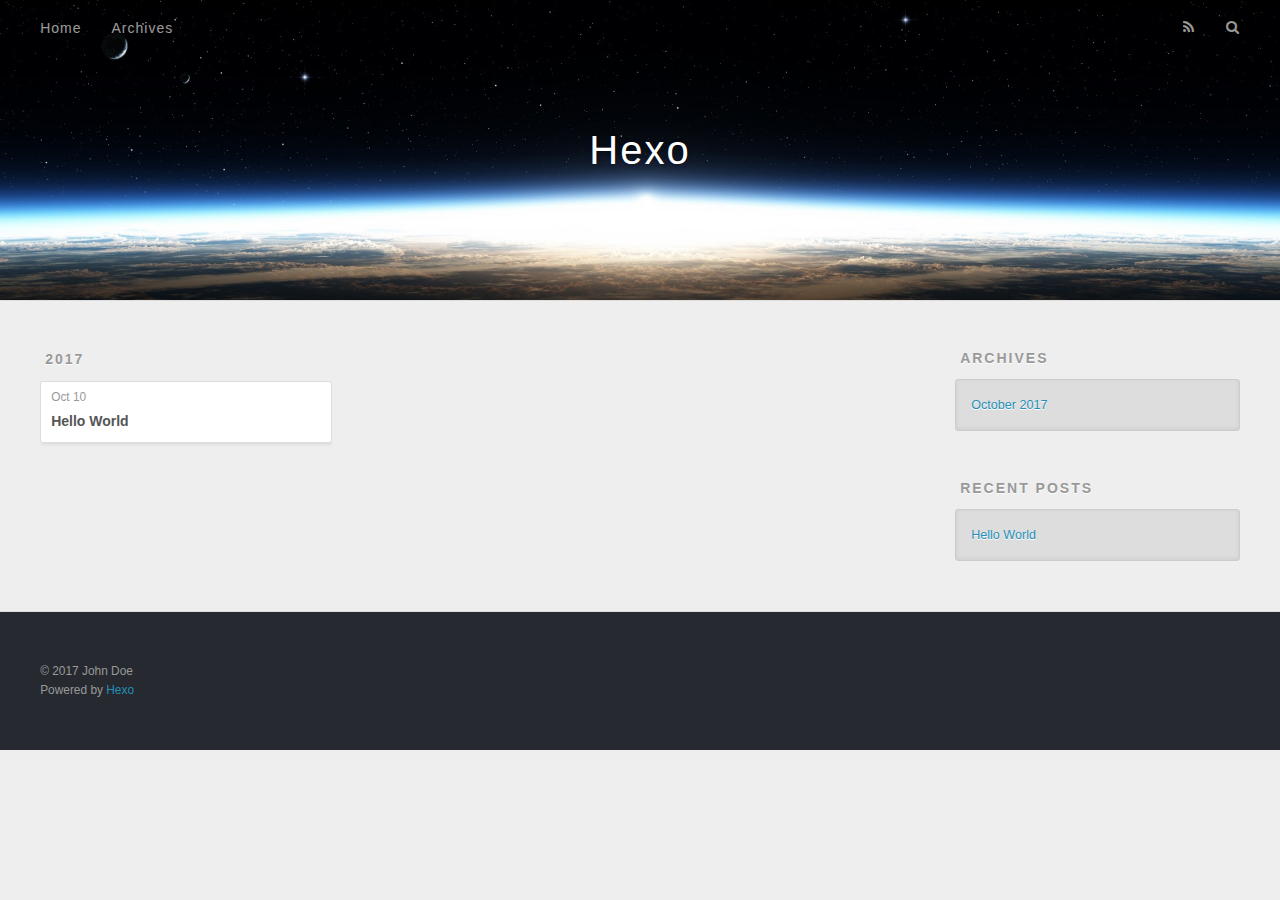
==== archives/index.html @ ac1eaf2f "Site updated: 2017-10-10 10:57:48" ====
<!DOCTYPE html>
<html>
<head>
  <meta charset="utf-8">
  
  <title>Archives | Hexo</title>
  <meta name="viewport" content="width=device-width, initial-scale=1, maximum-scale=1">
  <meta property="og:type" content="website">
<meta property="og:title" content="Hexo">
<meta property="og:url" content="http://yoursite.com/archives/index.html">
<meta property="og:site_name" content="Hexo">
<meta name="twitter:card" content="summary">
<meta name="twitter:title" content="Hexo">
  
    <link rel="alternate" href="/atom.xml" title="Hexo" type="application/atom+xml">
  
  
    <link rel="icon" href="/favicon.png">
  
  
    <link href="//fonts.googleapis.com/css?family=Source+Code+Pro" rel="stylesheet" type="text/css">
  
  <link rel="stylesheet" href="/css/style.css">
  

</head>

<body>
  <div id="container">
    <div id="wrap">
      <header id="header">
  <div id="banner"></div>
  <div id="header-outer" class="outer">
    <div id="header-title" class="inner">
      <h1 id="logo-wrap">
        <a href="/" id="logo">Hexo</a>
      </h1>
      
    </div>
    <div id="header-inner" class="inner">
      <nav id="main-nav">
        <a id="main-nav-toggle" class="nav-icon"></a>
        
          <a class="main-nav-link" href="/">Home</a>
        
          <a class="main-nav-link" href="/archives">Archives</a>
        
      </nav>
      <nav id="sub-nav">
        
          <a id="nav-rss-link" class="nav-icon" href="/atom.xml" title="RSS Feed"></a>
        
        <a id="nav-search-btn" class="nav-icon" title="Search"></a>
      </nav>
      <div id="search-form-wrap">
        <form action="//google.com/search" method="get" accept-charset="UTF-8" class="search-form"><input type="search" name="q" class="search-form-input" placeholder="Search"><button type="submit" class="search-form-submit">&#xF002;</button><input type="hidden" name="sitesearch" value="http://yoursite.com"></form>
      </div>
    </div>
  </div>
</header>
      <div class="outer">
        <section id="main">
  
  
    
    
      
      
      <section class="archives-wrap">
        <div class="archive-year-wrap">
          <a href="/archives/2017" class="archive-year">2017</a>
        </div>
        <div class="archives">
    
    <article class="archive-article archive-type-post">
  <div class="archive-article-inner">
    <header class="archive-article-header">
      <a href="/2017/10/10/hello-world/" class="archive-article-date">
  <time datetime="2017-10-10T02:53:43.000Z" itemprop="datePublished">Oct 10</time>
</a>
      
  
    <h1 itemprop="name">
      <a class="archive-article-title" href="/2017/10/10/hello-world/">Hello World</a>
    </h1>
  

    </header>
  </div>
</article>
  
  
    </div></section>
  

</section>
        
          <aside id="sidebar">
  
    

  
    

  
    
  
    
  <div class="widget-wrap">
    <h3 class="widget-title">Archives</h3>
    <div class="widget">
      <ul class="archive-list"><li class="archive-list-item"><a class="archive-list-link" href="/archives/2017/10/">October 2017</a></li></ul>
    </div>
  </div>


  
    
  <div class="widget-wrap">
    <h3 class="widget-title">Recent Posts</h3>
    <div class="widget">
      <ul>
        
          <li>
            <a href="/2017/10/10/hello-world/">Hello World</a>
          </li>
        
      </ul>
    </div>
  </div>

  
</aside>
        
      </div>
      <footer id="footer">
  
  <div class="outer">
    <div id="footer-info" class="inner">
      &copy; 2017 John Doe<br>
      Powered by <a href="http://hexo.io/" target="_blank">Hexo</a>
    </div>
  </div>
</footer>
    </div>
    <nav id="mobile-nav">
  
    <a href="/" class="mobile-nav-link">Home</a>
  
    <a href="/archives" class="mobile-nav-link">Archives</a>
  
</nav>
    

<script src="//ajax.googleapis.com/ajax/libs/jquery/2.0.3/jquery.min.js"></script>


  <link rel="stylesheet" href="/fancybox/jquery.fancybox.css">
  <script src="/fancybox/jquery.fancybox.pack.js"></script>


<script src="/js/script.js"></script>

  </div>
</body>
</html>
---- css/style.css ----
body {
  width: 100%;
}
body:before,
body:after {
  content: "";
  display: table;
}
body:after {
  clear: both;
}
html,
body,
div,
span,
applet,
object,
iframe,
h1,
h2,
h3,
h4,
h5,
h6,
p,
blockquote,
pre,
a,
abbr,
acronym,
address,
big,
cite,
code,
del,
dfn,
em,
img,
ins,
kbd,
q,
s,
samp,
small,
strike,
strong,
sub,
sup,
tt,
var,
dl,
dt,
dd,
ol,
ul,
li,
fieldset,
form,
label,
legend,
table,
caption,
tbody,
tfoot,
thead,
tr,
th,
td {
  margin: 0;
  padding: 0;
  border: 0;
  outline: 0;
  font-weight: inherit;
  font-style: inherit;
  font-family: inherit;
  font-size: 100%;
  vertical-align: baseline;
}
body {
  line-height: 1;
  color: #000;
  background: #fff;
}
ol,
ul {
  list-style: none;
}
table {
  border-collapse: separate;
  border-spacing: 0;
  vertical-align: middle;
}
caption,
th,
td {
  text-align: left;
  font-weight: normal;
  vertical-align: middle;
}
a img {
  border: none;
}
input,
button {
  margin: 0;
  padding: 0;
}
input::-moz-focus-inner,
button::-moz-focus-inner {
  border: 0;
  padding: 0;
}
@font-face {
  font-family: FontAwesome;
  font-style: normal;
  font-weight: normal;
  src: url("fonts/fontawesome-webfont.eot?v=#4.0.3");
  src: url("fonts/fontawesome-webfont.eot?#iefix&v=#4.0.3") format("embedded-opentype"), url("fonts/fontawesome-webfont.woff?v=#4.0.3") format("woff"), url("fonts/fontawesome-webfont.ttf?v=#4.0.3") format("truetype"), url("fonts/fontawesome-webfont.svg#fontawesomeregular?v=#4.0.3") format("svg");
}
html,
body,
#container {
  height: 100%;
}
body {
  background: #eee;
  font: 14px "Helvetica Neue", Helvetica, Arial, sans-serif;
  -webkit-text-size-adjust: 100%;
}
.outer {
  max-width: 1220px;
  margin: 0 auto;
  padding: 0 20px;
}
.outer:before,
.outer:after {
  content: "";
  display: table;
}
.outer:after {
  clear: both;
}
.inner {
  display: inline;
  float: left;
  width: 98.33333333333333%;
  margin: 0 0.833333333333333%;
}
.left,
.alignleft {
  float: left;
}
.right,
.alignright {
  float: right;
}
.clear {
  clear: both;
}
#container {
  position: relative;
}
.mobile-nav-on {
  overflow: hidden;
}
#wrap {
  height: 100%;
  width: 100%;
  position: absolute;
  top: 0;
  left: 0;
  -webkit-transition: 0.2s ease-out;
  -moz-transition: 0.2s ease-out;
  -ms-transition: 0.2s ease-out;
  transition: 0.2s ease-out;
  z-index: 1;
  background: #eee;
}
.mobile-nav-on #wrap {
  left: 280px;
}
@media screen and (min-width: 768px) {
  #main {
    display: inline;
    float: left;
    width: 73.33333333333333%;
    margin: 0 0.833333333333333%;
  }
}
.article-date,
.article-category-link,
.archive-year,
.widget-title {
  text-decoration: none;
  text-transform: uppercase;
  letter-spacing: 2px;
  color: #999;
  margin-bottom: 1em;
  margin-left: 5px;
  line-height: 1em;
  text-shadow: 0 1px #fff;
  font-weight: bold;
}
.article-inner,
.archive-article-inner {
  background: #fff;
  -webkit-box-shadow: 1px 2px 3px #ddd;
  box-shadow: 1px 2px 3px #ddd;
  border: 1px solid #ddd;
  border-radius: 3px;
}
.article-entry h1,
.widget h1 {
  font-size: 2em;
}
.article-entry h2,
.widget h2 {
  font-size: 1.5em;
}
.article-entry h3,
.widget h3 {
  font-size: 1.3em;
}
.article-entry h4,
.widget h4 {
  font-size: 1.2em;
}
.article-entry h5,
.widget h5 {
  font-size: 1em;
}
.article-entry h6,
.widget h6 {
  font-size: 1em;
  color: #999;
}
.article-entry hr,
.widget hr {
  border: 1px dashed #ddd;
}
.article-entry strong,
.widget strong {
  font-weight: bold;
}
.article-entry em,
.widget em,
.article-entry cite,
.widget cite {
  font-style: italic;
}
.article-entry sup,
.widget sup,
.article-entry sub,
.widget sub {
  font-size: 0.75em;
  line-height: 0;
  position: relative;
  vertical-align: baseline;
}
.article-entry sup,
.widget sup {
  top: -0.5em;
}
.article-entry sub,
.widget sub {
  bottom: -0.2em;
}
.article-entry small,
.widget small {
  font-size: 0.85em;
}
.article-entry acronym,
.widget acronym,
.article-entry abbr,
.widget abbr {
  border-bottom: 1px dotted;
}
.article-entry ul,
.widget ul,
.article-entry ol,
.widget ol,
.article-entry dl,
.widget dl {
  margin: 0 20px;
  line-height: 1.6em;
}
.article-entry ul ul,
.widget ul ul,
.article-entry ol ul,
.widget ol ul,
.article-entry ul ol,
.widget ul ol,
.article-entry ol ol,
.widget ol ol {
  margin-top: 0;
  margin-bottom: 0;
}
.article-entry ul,
.widget ul {
  list-style: disc;
}
.article-entry ol,
.widget ol {
  list-style: decimal;
}
.article-entry dt,
.widget dt {
  font-weight: bold;
}
#header {
  height: 300px;
  position: relative;
  border-bottom: 1px solid #ddd;
}
#header:before,
#header:after {
  content: "";
  position: absolute;
  left: 0;
  right: 0;
  height: 40px;
}
#header:before {
  top: 0;
  background: -webkit-linear-gradient(rgba(0,0,0,0.2), transparent);
  background: -moz-linear-gradient(rgba(0,0,0,0.2), transparent);
  background: -ms-linear-gradient(rgba(0,0,0,0.2), transparent);
  background: linear-gradient(rgba(0,0,0,0.2), transparent);
}
#header:after {
  bottom: 0;
  background: -webkit-linear-gradient(transparent, rgba(0,0,0,0.2));
  background: -moz-linear-gradient(transparent, rgba(0,0,0,0.2));
  background: -ms-linear-gradient(transparent, rgba(0,0,0,0.2));
  background: linear-gradient(transparent, rgba(0,0,0,0.2));
}
#header-outer {
  height: 100%;
  position: relative;
}
#header-inner {
  position: relative;
  overflow: hidden;
}
#banner {
  position: absolute;
  top: 0;
  left: 0;
  width: 100%;
  height: 100%;
  background: url("images/banner.jpg") center #000;
  -webkit-background-size: cover;
  -moz-background-size: cover;
  background-size: cover;
  z-index: -1;
}
#header-title {
  text-align: center;
  height: 40px;
  position: absolute;
  top: 50%;
  left: 0;
  margin-top: -20px;
}
#logo,
#subtitle {
  text-decoration: none;
  color: #fff;
  font-weight: 300;
  text-shadow: 0 1px 4px rgba(0,0,0,0.3);
}
#logo {
  font-size: 40px;
  line-height: 40px;
  letter-spacing: 2px;
}
#subtitle {
  font-size: 16px;
  line-height: 16px;
  letter-spacing: 1px;
}
#subtitle-wrap {
  margin-top: 16px;
}
#main-nav {
  float: left;
  margin-left: -15px;
}
.nav-icon,
.main-nav-link {
  float: left;
  color: #fff;
  opacity: 0.6;
  text-decoration: none;
  text-shadow: 0 1px rgba(0,0,0,0.2);
  -webkit-transition: opacity 0.2s;
  -moz-transition: opacity 0.2s;
  -ms-transition: opacity 0.2s;
  transition: opacity 0.2s;
  display: block;
  padding: 20px 15px;
}
.nav-icon:hover,
.main-nav-link:hover {
  opacity: 1;
}
.nav-icon {
  font-family: FontAwesome;
  text-align: center;
  font-size: 14px;
  width: 14px;
  height: 14px;
  padding: 20px 15px;
  position: relative;
  cursor: pointer;
}
.main-nav-link {
  font-weight: 300;
  letter-spacing: 1px;
}
@media screen and (max-width: 479px) {
  .main-nav-link {
    display: none;
  }
}
#main-nav-toggle {
  display: none;
}
#main-nav-toggle:before {
  content: "\f0c9";
}
@media screen and (max-width: 479px) {
  #main-nav-toggle {
    display: block;
  }
}
#sub-nav {
  float: right;
  margin-right: -15px;
}
#nav-rss-link:before {
  content: "\f09e";
}
#nav-search-btn:before {
  content: "\f002";
}
#search-form-wrap {
  position: absolute;
  top: 15px;
  width: 150px;
  height: 30px;
  right: -150px;
  opacity: 0;
  -webkit-transition: 0.2s ease-out;
  -moz-transition: 0.2s ease-out;
  -ms-transition: 0.2s ease-out;
  transition: 0.2s ease-out;
}
#search-form-wrap.on {
  opacity: 1;
  right: 0;
}
@media screen and (max-width: 479px) {
  #search-form-wrap {
    width: 100%;
    right: -100%;
  }
}
.search-form {
  position: absolute;
  top: 0;
  left: 0;
  right: 0;
  background: #fff;
  padding: 5px 15px;
  border-radius: 15px;
  -webkit-box-shadow: 0 0 10px rgba(0,0,0,0.3);
  box-shadow: 0 0 10px rgba(0,0,0,0.3);
}
.search-form-input {
  border: none;
  background: none;
  color: #555;
  width: 100%;
  font: 13px "Helvetica Neue", Helvetica, Arial, sans-serif;
  outline: none;
}
.search-form-input::-webkit-search-results-decoration,
.search-form-input::-webkit-search-cancel-button {
  -webkit-appearance: none;
}
.search-form-submit {
  position: absolute;
  top: 50%;
  right: 10px;
  margin-top: -7px;
  font: 13px FontAwesome;
  border: none;
  background: none;
  color: #bbb;
  cursor: pointer;
}
.search-form-submit:hover,
.search-form-submit:focus {
  color: #777;
}
.article {
  margin: 50px 0;
}
.article-inner {
  overflow: hidden;
}
.article-meta:before,
.article-meta:after {
  content: "";
  display: table;
}
.article-meta:after {
  clear: both;
}
.article-date {
  float: left;
}
.article-category {
  float: left;
  line-height: 1em;
  color: #ccc;
  text-shadow: 0 1px #fff;
  margin-left: 8px;
}
.article-category:before {
  content: "\2022";
}
.article-category-link {
  margin: 0 12px 1em;
}
.article-header {
  padding: 20px 20px 0;
}
.article-title {
  text-decoration: none;
  font-size: 2em;
  font-weight: bold;
  color: #555;
  line-height: 1.1em;
  -webkit-transition: color 0.2s;
  -moz-transition: color 0.2s;
  -ms-transition: color 0.2s;
  transition: color 0.2s;
}
a.article-title:hover {
  color: #258fb8;
}
.article-entry {
  color: #555;
  padding: 0 20px;
}
.article-entry:before,
.article-entry:after {
  content: "";
  display: table;
}
.article-entry:after {
  clear: both;
}
.article-entry p,
.article-entry table {
  line-height: 1.6em;
  margin: 1.6em 0;
}
.article-entry h1,
.article-entry h2,
.article-entry h3,
.article-entry h4,
.article-entry h5,
.article-entry h6 {
  font-weight: bold;
}
.article-entry h1,
.article-entry h2,
.article-entry h3,
.article-entry h4,
.article-entry h5,
.article-entry h6 {
  line-height: 1.1em;
  margin: 1.1em 0;
}
.article-entry a {
  color: #258fb8;
  text-decoration: none;
}
.article-entry a:hover {
  text-decoration: underline;
}
.article-entry ul,
.article-entry ol,
.article-entry dl {
  margin-top: 1.6em;
  margin-bottom: 1.6em;
}
.article-entry img,
.article-entry video {
  max-width: 100%;
  height: auto;
  display: block;
  margin: auto;
}
.article-entry iframe {
  border: none;
}
.article-entry table {
  width: 100%;
  border-collapse: collapse;
  border-spacing: 0;
}
.article-entry th {
  font-weight: bold;
  border-bottom: 3px solid #ddd;
  padding-bottom: 0.5em;
}
.article-entry td {
  border-bottom: 1px solid #ddd;
  padding: 10px 0;
}
.article-entry blockquote {
  font-family: Georgia, "Times New Roman", serif;
  font-size: 1.4em;
  margin: 1.6em 20px;
  text-align: center;
}
.article-entry blockquote footer {
  font-size: 14px;
  margin: 1.6em 0;
  font-family: "Helvetica Neue", Helvetica, Arial, sans-serif;
}
.article-entry blockquote footer cite:before {
  content: "—";
  padding: 0 0.5em;
}
.article-entry .pullquote {
  text-align: left;
  width: 45%;
  margin: 0;
}
.article-entry .pullquote.left {
  margin-left: 0.5em;
  margin-right: 1em;
}
.article-entry .pullquote.right {
  margin-right: 0.5em;
  margin-left: 1em;
}
.article-entry .caption {
  color: #999;
  display: block;
  font-size: 0.9em;
  margin-top: 0.5em;
  position: relative;
  text-align: center;
}
.article-entry .video-container {
  position: relative;
  padding-top: 56.25%;
  height: 0;
  overflow: hidden;
}
.article-entry .video-container iframe,
.article-entry .video-container object,
.article-entry .video-container embed {
  position: absolute;
  top: 0;
  left: 0;
  width: 100%;
  height: 100%;
  margin-top: 0;
}
.article-more-link a {
  display: inline-block;
  line-height: 1em;
  padding: 6px 15px;
  border-radius: 15px;
  background: #eee;
  color: #999;
  text-shadow: 0 1px #fff;
  text-decoration: none;
}
.article-more-link a:hover {
  background: #258fb8;
  color: #fff;
  text-decoration: none;
  text-shadow: 0 1px #1e7293;
}
.article-footer {
  font-size: 0.85em;
  line-height: 1.6em;
  border-top: 1px solid #ddd;
  padding-top: 1.6em;
  margin: 0 20px 20px;
}
.article-footer:before,
.article-footer:after {
  content: "";
  display: table;
}
.article-footer:after {
  clear: both;
}
.article-footer a {
  color: #999;
  text-decoration: none;
}
.article-footer a:hover {
  color: #555;
}
.article-tag-list-item {
  float: left;
  margin-right: 10px;
}
.article-tag-list-link:before {
  content: "#";
}
.article-comment-link {
  float: right;
}
.article-comment-link:before {
  content: "\f075";
  font-family: FontAwesome;
  padding-right: 8px;
}
.article-share-link {
  cursor: pointer;
  float: right;
  margin-left: 20px;
}
.article-share-link:before {
  content: "\f064";
  font-family: FontAwesome;
  padding-right: 6px;
}
#article-nav {
  position: relative;
}
#article-nav:before,
#article-nav:after {
  content: "";
  display: table;
}
#article-nav:after {
  clear: both;
}
@media screen and (min-width: 768px) {
  #article-nav {
    margin: 50px 0;
  }
  #article-nav:before {
    width: 8px;
    height: 8px;
    position: absolute;
    top: 50%;
    left: 50%;
    margin-top: -4px;
    margin-left: -4px;
    content: "";
    border-radius: 50%;
    background: #ddd;
    -webkit-box-shadow: 0 1px 2px #fff;
    box-shadow: 0 1px 2px #fff;
  }
}
.article-nav-link-wrap {
  text-decoration: none;
  text-shadow: 0 1px #fff;
  color: #999;
  -webkit-box-sizing: border-box;
  -moz-box-sizing: border-box;
  box-sizing: border-box;
  margin-top: 50px;
  text-align: center;
  display: block;
}
.article-nav-link-wrap:hover {
  color: #555;
}
@media screen and (min-width: 768px) {
  .article-nav-link-wrap {
    width: 50%;
    margin-top: 0;
  }
}
@media screen and (min-width: 768px) {
  #article-nav-newer {
    float: left;
    text-align: right;
    padding-right: 20px;
  }
}
@media screen and (min-width: 768px) {
  #article-nav-older {
    float: right;
    text-align: left;
    padding-left: 20px;
  }
}
.article-nav-caption {
  text-transform: uppercase;
  letter-spacing: 2px;
  color: #ddd;
  line-height: 1em;
  font-weight: bold;
}
#article-nav-newer .article-nav-caption {
  margin-right: -2px;
}
.article-nav-title {
  font-size: 0.85em;
  line-height: 1.6em;
  margin-top: 0.5em;
}
.article-share-box {
  position: absolute;
  display: none;
  background: #fff;
  -webkit-box-shadow: 1px 2px 10px rgba(0,0,0,0.2);
  box-shadow: 1px 2px 10px rgba(0,0,0,0.2);
  border-radius: 3px;
  margin-left: -145px;
  overflow: hidden;
  z-index: 1;
}
.article-share-box.on {
  display: block;
}
.article-share-input {
  width: 100%;
  background: none;
  -webkit-box-sizing: border-box;
  -moz-box-sizing: border-box;
  box-sizing: border-box;
  font: 14px "Helvetica Neue", Helvetica, Arial, sans-serif;
  padding: 0 15px;
  color: #555;
  outline: none;
  border: 1px solid #ddd;
  border-radius: 3px 3px 0 0;
  height: 36px;
  line-height: 36px;
}
.article-share-links {
  background: #eee;
}
.article-share-links:before,
.article-share-links:after {
  content: "";
  display: table;
}
.article-share-links:after {
  clear: both;
}
.article-share-twitter,
.article-share-facebook,
.article-share-pinterest,
.article-share-google {
  width: 50px;
  height: 36px;
  display: block;
  float: left;
  position: relative;
  color: #999;
  text-shadow: 0 1px #fff;
}
.article-share-twitter:before,
.article-share-facebook:before,
.article-share-pinterest:before,
.article-share-google:before {
  font-size: 20px;
  font-family: FontAwesome;
  width: 20px;
  height: 20px;
  position: absolute;
  top: 50%;
  left: 50%;
  margin-top: -10px;
  margin-left: -10px;
  text-align: center;
}
.article-share-twitter:hover,
.article-share-facebook:hover,
.article-share-pinterest:hover,
.article-share-google:hover {
  color: #fff;
}
.article-share-twitter:before {
  content: "\f099";
}
.article-share-twitter:hover {
  background: #00aced;
  text-shadow: 0 1px #008abe;
}
.article-share-facebook:before {
  content: "\f09a";
}
.article-share-facebook:hover {
  background: #3b5998;
  text-shadow: 0 1px #2f477a;
}
.article-share-pinterest:before {
  content: "\f0d2";
}
.article-share-pinterest:hover {
  background: #cb2027;
  text-shadow: 0 1px #a21a1f;
}
.article-share-google:before {
  content: "\f0d5";
}
.article-share-google:hover {
  background: #dd4b39;
  text-shadow: 0 1px #be3221;
}
.article-gallery {
  background: #000;
  position: relative;
}
.article-gallery-photos {
  position: relative;
  overflow: hidden;
}
.article-gallery-img {
  display: none;
  max-width: 100%;
}
.article-gallery-img:first-child {
  display: block;
}
.article-gallery-img.loaded {
  position: absolute;
  display: block;
}
.article-gallery-img img {
  display: block;
  max-width: 100%;
  margin: 0 auto;
}
#comments {
  background: #fff;
  -webkit-box-shadow: 1px 2px 3px #ddd;
  box-shadow: 1px 2px 3px #ddd;
  padding: 20px;
  border: 1px solid #ddd;
  border-radius: 3px;
  margin: 50px 0;
}
#comments a {
  color: #258fb8;
}
.archives-wrap {
  margin: 50px 0;
}
.archives:before,
.archives:after {
  content: "";
  display: table;
}
.archives:after {
  clear: both;
}
.archive-year-wrap {
  margin-bottom: 1em;
}
.archives {
  -webkit-column-gap: 10px;
  -moz-column-gap: 10px;
  column-gap: 10px;
}
@media screen and (min-width: 480px) and (max-width: 767px) {
  .archives {
    -webkit-column-count: 2;
    -moz-column-count: 2;
    column-count: 2;
  }
}
@media screen and (min-width: 768px) {
  .archives {
    -webkit-column-count: 3;
    -moz-column-count: 3;
    column-count: 3;
  }
}
.archive-article {
  -webkit-column-break-inside: avoid;
  page-break-inside: avoid;
  overflow: hidden;
  break-inside: avoid-column;
}
.archive-article-inner {
  padding: 10px;
  margin-bottom: 15px;
}
.archive-article-title {
  text-decoration: none;
  font-weight: bold;
  color: #555;
  -webkit-transition: color 0.2s;
  -moz-transition: color 0.2s;
  -ms-transition: color 0.2s;
  transition: color 0.2s;
  line-height: 1.6em;
}
.archive-article-title:hover {
  color: #258fb8;
}
.archive-article-footer {
  margin-top: 1em;
}
.archive-article-date {
  color: #999;
  text-decoration: none;
  font-size: 0.85em;
  line-height: 1em;
  margin-bottom: 0.5em;
  display: block;
}
#page-nav {
  margin: 50px auto;
  background: #fff;
  -webkit-box-shadow: 1px 2px 3px #ddd;
  box-shadow: 1px 2px 3px #ddd;
  border: 1px solid #ddd;
  border-radius: 3px;
  text-align: center;
  color: #999;
  overflow: hidden;
}
#page-nav:before,
#page-nav:after {
  content: "";
  display: table;
}
#page-nav:after {
  clear: both;
}
#page-nav a,
#page-nav span {
  padding: 10px 20px;
  line-height: 1;
  height: 2ex;
}
#page-nav a {
  color: #999;
  text-decoration: none;
}
#page-nav a:hover {
  background: #999;
  color: #fff;
}
#page-nav .prev {
  float: left;
}
#page-nav .next {
  float: right;
}
#page-nav .page-number {
  display: inline-block;
}
@media screen and (max-width: 479px) {
  #page-nav .page-number {
    display: none;
  }
}
#page-nav .current {
  color: #555;
  font-weight: bold;
}
#page-nav .space {
  color: #ddd;
}
#footer {
  background: #262a30;
  padding: 50px 0;
  border-top: 1px solid #ddd;
  color: #999;
}
#footer a {
  color: #258fb8;
  text-decoration: none;
}
#footer a:hover {
  text-decoration: underline;
}
#footer-info {
  line-height: 1.6em;
  font-size: 0.85em;
}
.article-entry pre,
.article-entry .highlight {
  background: #2d2d2d;
  margin: 0 -20px;
  padding: 15px 20px;
  border-style: solid;
  border-color: #ddd;
  border-width: 1px 0;
  overflow: auto;
  color: #ccc;
  line-height: 22.400000000000002px;
}
.article-entry .highlight .gutter pre,
.article-entry .gist .gist-file .gist-data .line-numbers {
  color: #666;
  font-size: 0.85em;
}
.article-entry pre,
.article-entry code {
  font-family: "Source Code Pro", Consolas, Monaco, Menlo, Consolas, monospace;
}
.article-entry code {
  background: #eee;
  text-shadow: 0 1px #fff;
  padding: 0 0.3em;
}
.article-entry pre code {
  background: none;
  text-shadow: none;
  padding: 0;
}
.article-entry .highlight pre {
  border: none;
  margin: 0;
  padding: 0;
}
.article-entry .highlight table {
  margin: 0;
  width: auto;
}
.article-entry .highlight td {
  border: none;
  padding: 0;
}
.article-entry .highlight figcaption {
  font-size: 0.85em;
  color: #999;
  line-height: 1em;
  margin-bottom: 1em;
}
.article-entry .highlight figcaption:before,
.article-entry .highlight figcaption:after {
  content: "";
  display: table;
}
.article-entry .highlight figcaption:after {
  clear: both;
}
.article-entry .highlight figcaption a {
  float: right;
}
.article-entry .highlight .gutter pre {
  text-align: right;
  padding-right: 20px;
}
.article-entry .highlight .line {
  height: 22.400000000000002px;
}
.article-entry .highlight .line.marked {
  background: #515151;
}
.article-entry .gist {
  margin: 0 -20px;
  border-style: solid;
  border-color: #ddd;
  border-width: 1px 0;
  background: #2d2d2d;
  padding: 15px 20px 15px 0;
}
.article-entry .gist .gist-file {
  border: none;
  font-family: "Source Code Pro", Consolas, Monaco, Menlo, Consolas, monospace;
  margin: 0;
}
.article-entry .gist .gist-file .gist-data {
  background: none;
  border: none;
}
.article-entry .gist .gist-file .gist-data .line-numbers {
  background: none;
  border: none;
  padding: 0 20px 0 0;
}
.article-entry .gist .gist-file .gist-data .line-data {
  padding: 0 !important;
}
.article-entry .gist .gist-file .highlight {
  margin: 0;
  padding: 0;
  border: none;
}
.article-entry .gist .gist-file .gist-meta {
  background: #2d2d2d;
  color: #999;
  font: 0.85em "Helvetica Neue", Helvetica, Arial, sans-serif;
  text-shadow: 0 0;
  padding: 0;
  margin-top: 1em;
  margin-left: 20px;
}
.article-entry .gist .gist-file .gist-meta a {
  color: #258fb8;
  font-weight: normal;
}
.article-entry .gist .gist-file .gist-meta a:hover {
  text-decoration: underline;
}
pre .comment,
pre .title {
  color: #999;
}
pre .variable,
pre .attribute,
pre .tag,
pre .regexp,
pre .ruby .constant,
pre .xml .tag .title,
pre .xml .pi,
pre .xml .doctype,
pre .html .doctype,
pre .css .id,
pre .css .class,
pre .css .pseudo {
  color: #f2777a;
}
pre .number,
pre .preprocessor,
pre .built_in,
pre .literal,
pre .params,
pre .constant {
  color: #f99157;
}
pre .class,
pre .ruby .class .title,
pre .css .rules .attribute {
  color: #9c9;
}
pre .string,
pre .value,
pre .inheritance,
pre .header,
pre .ruby .symbol,
pre .xml .cdata {
  color: #9c9;
}
pre .css .hexcolor {
  color: #6cc;
}
pre .function,
pre .python .decorator,
pre .python .title,
pre .ruby .function .title,
pre .ruby .title .keyword,
pre .perl .sub,
pre .javascript .title,
pre .coffeescript .title {
  color: #69c;
}
pre .keyword,
pre .javascript .function {
  color: #c9c;
}
@media screen and (max-width: 479px) {
  #mobile-nav {
    position: absolute;
    top: 0;
    left: 0;
    width: 280px;
    height: 100%;
    background: #191919;
    border-right: 1px solid #fff;
  }
}
@media screen and (max-width: 479px) {
  .mobile-nav-link {
    display: block;
    color: #999;
    text-decoration: none;
    padding: 15px 20px;
    font-weight: bold;
  }
  .mobile-nav-link:hover {
    color: #fff;
  }
}
@media screen and (min-width: 768px) {
  #sidebar {
    display: inline;
    float: left;
    width: 23.333333333333332%;
    margin: 0 0.833333333333333%;
  }
}
.widget-wrap {
  margin: 50px 0;
}
.widget {
  color: #777;
  text-shadow: 0 1px #fff;
  background: #ddd;
  -webkit-box-shadow: 0 -1px 4px #ccc inset;
  box-shadow: 0 -1px 4px #ccc inset;
  border: 1px solid #ccc;
  padding: 15px;
  border-radius: 3px;
}
.widget a {
  color: #258fb8;
  text-decoration: none;
}
.widget a:hover {
  text-decoration: underline;
}
.widget ul ul,
.widget ol ul,
.widget dl ul,
.widget ul ol,
.widget ol ol,
.widget dl ol,
.widget ul dl,
.widget ol dl,
.widget dl dl {
  margin-left: 15px;
  list-style: disc;
}
.widget {
  line-height: 1.6em;
  word-wrap: break-word;
  font-size: 0.9em;
}
.widget ul,
.widget ol {
  list-style: none;
  margin: 0;
}
.widget ul ul,
.widget ol ul,
.widget ul ol,
.widget ol ol {
  margin: 0 20px;
}
.widget ul ul,
.widget ol ul {
  list-style: disc;
}
.widget ul ol,
.widget ol ol {
  list-style: decimal;
}
.category-list-count,
.tag-list-count,
.archive-list-count {
  padding-left: 5px;
  color: #999;
  font-size: 0.85em;
}
.category-list-count:before,
.tag-list-count:before,
.archive-list-count:before {
  content: "(";
}
.category-list-count:after,
.tag-list-count:after,
.archive-list-count:after {
  content: ")";
}
.tagcloud a {
  margin-right: 5px;
  display: inline-block;
}
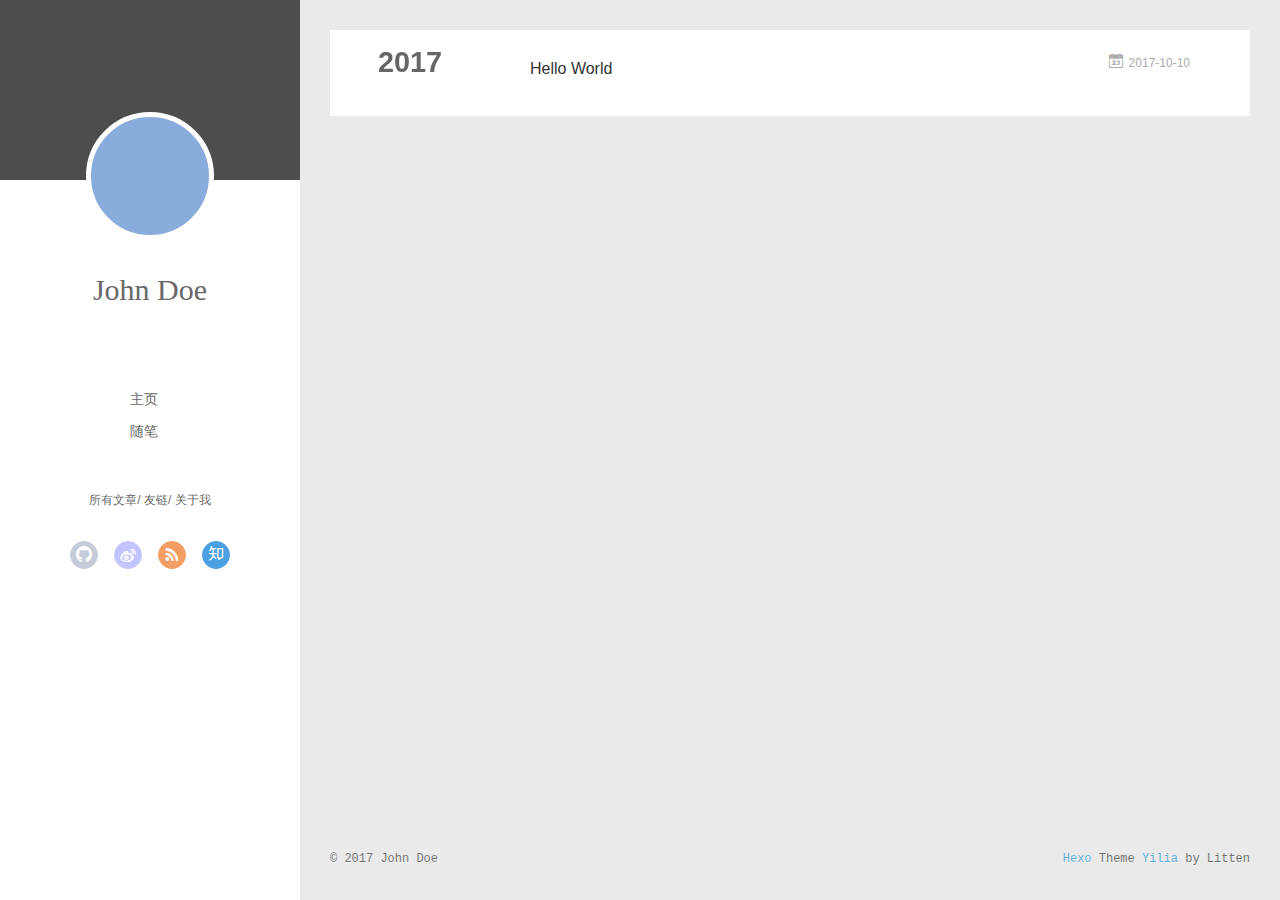
==== commit d884240c: "Site updated: 2017-10-10 11:09:12" ====
--- a/archives/index.html
+++ b/archives/index.html
@@ -3,6 +3,9 @@
 <head>
   <meta charset="utf-8">
   
+  <meta name="renderer" content="webkit">
+  <meta http-equiv="X-UA-Compatible" content="IE=edge" >
+  <link rel="dns-prefetch" href="http://yoursite.com">
   <title>Archives | Hexo</title>
   <meta name="viewport" content="width=device-width, initial-scale=1, maximum-scale=1">
   <meta property="og:type" content="website">
@@ -12,54 +15,141 @@
 <meta name="twitter:card" content="summary">
 <meta name="twitter:title" content="Hexo">
   
-    <link rel="alternate" href="/atom.xml" title="Hexo" type="application/atom+xml">
+    <link rel="alternative" href="/atom.xml" title="Hexo" type="application/atom+xml">
   
   
     <link rel="icon" href="/favicon.png">
   
-  
-    <link href="//fonts.googleapis.com/css?family=Source+Code+Pro" rel="stylesheet" type="text/css">
-  
-  <link rel="stylesheet" href="/css/style.css">
+  <link rel="stylesheet" type="text/css" href="/./main.507b3a.css">
+  <style type="text/css">
+  
+    #container.show {
+      background: linear-gradient(200deg,#a0cfe4,#e8c37e);
+    }
+  </style>
+  
+
   
 
 </head>
 
 <body>
-  <div id="container">
-    <div id="wrap">
-      <header id="header">
-  <div id="banner"></div>
-  <div id="header-outer" class="outer">
-    <div id="header-title" class="inner">
-      <h1 id="logo-wrap">
-        <a href="/" id="logo">Hexo</a>
-      </h1>
-      
+  <div id="container" q-class="show:isCtnShow">
+    <canvas id="anm-canvas" class="anm-canvas"></canvas>
+    <div class="left-col" q-class="show:isShow">
+      
+<div class="overlay" style="background: #4d4d4d"></div>
+<div class="intrude-less">
+	<header id="header" class="inner">
+		<a href="" class="profilepic">
+			<img src="" class="js-avatar">
+		</a>
+		<hgroup>
+		  <h1 class="header-author"><a href="">John Doe</a></h1>
+		</hgroup>
+		
+
+		<nav class="header-menu">
+			<ul>
+			
+				<li><a href="/">主页</a></li>
+	        
+				<li><a href="/tags/随笔/">随笔</a></li>
+	        
+			</ul>
+		</nav>
+		<nav class="header-smart-menu">
+    		
+    			
+    			<a q-on="click: openSlider(e, 'innerArchive')" href="javascript:void(0)">所有文章</a>
+    			
+            
+    			
+    			<a q-on="click: openSlider(e, 'friends')" href="javascript:void(0)">友链</a>
+    			
+            
+    			
+    			<a q-on="click: openSlider(e, 'aboutme')" href="javascript:void(0)">关于我</a>
+    			
+            
+		</nav>
+		<nav class="header-nav">
+			<div class="social">
+				
+					<a class="github" target="_blank" href="#" title="github"><i class="icon-github"></i></a>
+		        
+					<a class="weibo" target="_blank" href="#" title="weibo"><i class="icon-weibo"></i></a>
+		        
+					<a class="rss" target="_blank" href="#" title="rss"><i class="icon-rss"></i></a>
+		        
+					<a class="zhihu" target="_blank" href="#" title="zhihu"><i class="icon-zhihu"></i></a>
+		        
+			</div>
+		</nav>
+	</header>		
+</div>
+
     </div>
-    <div id="header-inner" class="inner">
-      <nav id="main-nav">
-        <a id="main-nav-toggle" class="nav-icon"></a>
-        
-          <a class="main-nav-link" href="/">Home</a>
-        
-          <a class="main-nav-link" href="/archives">Archives</a>
-        
-      </nav>
-      <nav id="sub-nav">
-        
-          <a id="nav-rss-link" class="nav-icon" href="/atom.xml" title="RSS Feed"></a>
-        
-        <a id="nav-search-btn" class="nav-icon" title="Search"></a>
-      </nav>
-      <div id="search-form-wrap">
-        <form action="//google.com/search" method="get" accept-charset="UTF-8" class="search-form"><input type="search" name="q" class="search-form-input" placeholder="Search"><button type="submit" class="search-form-submit">&#xF002;</button><input type="hidden" name="sitesearch" value="http://yoursite.com"></form>
-      </div>
-    </div>
-  </div>
-</header>
-      <div class="outer">
-        <section id="main">
+    <div class="mid-col" q-class="show:isShow,hide:isShow|isFalse">
+      
+<nav id="mobile-nav">
+  	<div class="overlay js-overlay" style="background: #4d4d4d"></div>
+	<div class="btnctn js-mobile-btnctn">
+  		<div class="slider-trigger list" q-on="click: openSlider(e)"><i class="icon icon-sort"></i></div>
+	</div>
+	<div class="intrude-less">
+		<header id="header" class="inner">
+			<div class="profilepic">
+				<img src="" class="js-avatar">
+			</div>
+			<hgroup>
+			  <h1 class="header-author js-header-author">John Doe</h1>
+			</hgroup>
+			
+			
+			
+				
+			
+				
+			
+			
+			
+			<nav class="header-nav">
+				<div class="social">
+					
+						<a class="github" target="_blank" href="#" title="github"><i class="icon-github"></i></a>
+			        
+						<a class="weibo" target="_blank" href="#" title="weibo"><i class="icon-weibo"></i></a>
+			        
+						<a class="rss" target="_blank" href="#" title="rss"><i class="icon-rss"></i></a>
+			        
+						<a class="zhihu" target="_blank" href="#" title="zhihu"><i class="icon-zhihu"></i></a>
+			        
+				</div>
+			</nav>
+
+			<nav class="header-menu js-header-menu">
+				<ul style="width: 50%">
+				
+				
+					<li style="width: 50%"><a href="/">主页</a></li>
+		        
+					<li style="width: 50%"><a href="/tags/随笔/">随笔</a></li>
+		        
+				</ul>
+			</nav>
+		</header>				
+	</div>
+	<div class="mobile-mask" style="display:none" q-show="isShow"></div>
+</nav>
+
+      <div id="wrapper" class="body-wrap">
+        <div class="menu-l">
+          <div class="canvas-wrap">
+            <canvas data-colors="#eaeaea" data-sectionHeight="100" data-contentId="js-content" id="myCanvas1" class="anm-canvas"></canvas>
+          </div>
+          <div id="js-content" class="content-ll">
+            
   
   
     
@@ -75,16 +165,24 @@
     <article class="archive-article archive-type-post">
   <div class="archive-article-inner">
     <header class="archive-article-header">
-      <a href="/2017/10/10/hello-world/" class="archive-article-date">
-  <time datetime="2017-10-10T02:53:43.000Z" itemprop="datePublished">Oct 10</time>
+      	<div class="article-meta">
+	      	<a href="/2017/10/10/hello-world/" class="archive-article-date">
+  	<time datetime="2017-10-10T02:53:43.000Z" itemprop="datePublished"><i class="icon-calendar icon"></i>2017-10-10</time>
 </a>
-      
+        </div>
+    	 
   
     <h1 itemprop="name">
       <a class="archive-article-title" href="/2017/10/10/hello-world/">Hello World</a>
     </h1>
   
 
+        <div class="article-info info-on-right">
+          
+          
+
+        </div>
+        <div class="clearfix"></div>
     </header>
   </div>
 </article>
@@ -93,74 +191,252 @@
     </div></section>
   
 
-</section>
-        
-          <aside id="sidebar">
-  
-    
-
-  
-    
-
-  
-    
-  
-    
-  <div class="widget-wrap">
-    <h3 class="widget-title">Archives</h3>
-    <div class="widget">
-      <ul class="archive-list"><li class="archive-list-item"><a class="archive-list-link" href="/archives/2017/10/">October 2017</a></li></ul>
-    </div>
-  </div>
-
-
-  
-    
-  <div class="widget-wrap">
-    <h3 class="widget-title">Recent Posts</h3>
-    <div class="widget">
-      <ul>
-        
-          <li>
-            <a href="/2017/10/10/hello-world/">Hello World</a>
-          </li>
-        
-      </ul>
-    </div>
-  </div>
-
-  
-</aside>
-        
+    
+
+
+          </div>
+        </div>
       </div>
       <footer id="footer">
-  
   <div class="outer">
-    <div id="footer-info" class="inner">
-      &copy; 2017 John Doe<br>
-      Powered by <a href="http://hexo.io/" target="_blank">Hexo</a>
+    <div id="footer-info">
+    	<div class="footer-left">
+    		&copy; 2017 John Doe
+    	</div>
+      	<div class="footer-right">
+      		<a href="http://hexo.io/" target="_blank">Hexo</a>  Theme <a href="https://github.com/litten/hexo-theme-yilia" target="_blank">Yilia</a> by Litten
+      	</div>
     </div>
   </div>
 </footer>
     </div>
-    <nav id="mobile-nav">
-  
-    <a href="/" class="mobile-nav-link">Home</a>
-  
-    <a href="/archives" class="mobile-nav-link">Archives</a>
-  
-</nav>
-    
-
-<script src="//ajax.googleapis.com/ajax/libs/jquery/2.0.3/jquery.min.js"></script>
-
-
-  <link rel="stylesheet" href="/fancybox/jquery.fancybox.css">
-  <script src="/fancybox/jquery.fancybox.pack.js"></script>
-
-
-<script src="/js/script.js"></script>
-
+    <script>
+	var yiliaConfig = {
+		mathjax: false,
+		isHome: false,
+		isPost: false,
+		isArchive: true,
+		isTag: false,
+		isCategory: false,
+		open_in_new: false,
+		toc_hide_index: true,
+		root: "/",
+		innerArchive: true,
+		showTags: false
+	}
+</script>
+
+<script>!function(t){function n(e){if(r[e])return r[e].exports;var i=r[e]={exports:{},id:e,loaded:!1};return t[e].call(i.exports,i,i.exports,n),i.loaded=!0,i.exports}var r={};n.m=t,n.c=r,n.p="./",n(0)}([function(t,n,r){r(195),t.exports=r(191)},function(t,n,r){var e=r(3),i=r(52),o=r(27),u=r(28),c=r(53),f="prototype",a=function(t,n,r){var s,l,h,v,p=t&a.F,d=t&a.G,y=t&a.S,g=t&a.P,b=t&a.B,m=d?e:y?e[n]||(e[n]={}):(e[n]||{})[f],x=d?i:i[n]||(i[n]={}),w=x[f]||(x[f]={});d&&(r=n);for(s in r)l=!p&&m&&void 0!==m[s],h=(l?m:r)[s],v=b&&l?c(h,e):g&&"function"==typeof h?c(Function.call,h):h,m&&u(m,s,h,t&a.U),x[s]!=h&&o(x,s,v),g&&w[s]!=h&&(w[s]=h)};e.core=i,a.F=1,a.G=2,a.S=4,a.P=8,a.B=16,a.W=32,a.U=64,a.R=128,t.exports=a},function(t,n,r){var e=r(6);t.exports=function(t){if(!e(t))throw TypeError(t+" is not an object!");return t}},function(t,n){var r=t.exports="undefined"!=typeof window&&window.Math==Math?window:"undefined"!=typeof self&&self.Math==Math?self:Function("return this")();"number"==typeof __g&&(__g=r)},function(t,n){t.exports=function(t){try{return!!t()}catch(t){return!0}}},function(t,n){var r=t.exports="undefined"!=typeof window&&window.Math==Math?window:"undefined"!=typeof self&&self.Math==Math?self:Function("return this")();"number"==typeof __g&&(__g=r)},function(t,n){t.exports=function(t){return"object"==typeof t?null!==t:"function"==typeof t}},function(t,n,r){var e=r(126)("wks"),i=r(76),o=r(3).Symbol,u="function"==typeof o;(t.exports=function(t){return e[t]||(e[t]=u&&o[t]||(u?o:i)("Symbol."+t))}).store=e},function(t,n){var r={}.hasOwnProperty;t.exports=function(t,n){return r.call(t,n)}},function(t,n,r){var e=r(94),i=r(33);t.exports=function(t){return e(i(t))}},function(t,n,r){t.exports=!r(4)(function(){return 7!=Object.defineProperty({},"a",{get:function(){return 7}}).a})},function(t,n,r){var e=r(2),i=r(167),o=r(50),u=Object.defineProperty;n.f=r(10)?Object.defineProperty:function(t,n,r){if(e(t),n=o(n,!0),e(r),i)try{return u(t,n,r)}catch(t){}if("get"in r||"set"in r)throw TypeError("Accessors not supported!");return"value"in r&&(t[n]=r.value),t}},function(t,n,r){t.exports=!r(18)(function(){return 7!=Object.defineProperty({},"a",{get:function(){return 7}}).a})},function(t,n,r){var e=r(14),i=r(22);t.exports=r(12)?function(t,n,r){return e.f(t,n,i(1,r))}:function(t,n,r){return t[n]=r,t}},function(t,n,r){var e=r(20),i=r(58),o=r(42),u=Object.defineProperty;n.f=r(12)?Object.defineProperty:function(t,n,r){if(e(t),n=o(n,!0),e(r),i)try{return u(t,n,r)}catch(t){}if("get"in r||"set"in r)throw TypeError("Accessors not supported!");return"value"in r&&(t[n]=r.value),t}},function(t,n,r){var e=r(40)("wks"),i=r(23),o=r(5).Symbol,u="function"==typeof o;(t.exports=function(t){return e[t]||(e[t]=u&&o[t]||(u?o:i)("Symbol."+t))}).store=e},function(t,n,r){var e=r(67),i=Math.min;t.exports=function(t){return t>0?i(e(t),9007199254740991):0}},function(t,n,r){var e=r(46);t.exports=function(t){return Object(e(t))}},function(t,n){t.exports=function(t){try{return!!t()}catch(t){return!0}}},function(t,n,r){var e=r(63),i=r(34);t.exports=Object.keys||function(t){return e(t,i)}},function(t,n,r){var e=r(21);t.exports=function(t){if(!e(t))throw TypeError(t+" is not an object!");return t}},function(t,n){t.exports=function(t){return"object"==typeof t?null!==t:"function"==typeof t}},function(t,n){t.exports=function(t,n){return{enumerable:!(1&t),configurable:!(2&t),writable:!(4&t),value:n}}},function(t,n){var r=0,e=Math.random();t.exports=function(t){return"Symbol(".concat(void 0===t?"":t,")_",(++r+e).toString(36))}},function(t,n){var r={}.hasOwnProperty;t.exports=function(t,n){return r.call(t,n)}},function(t,n){var r=t.exports={version:"2.4.0"};"number"==typeof __e&&(__e=r)},function(t,n){t.exports=function(t){if("function"!=typeof t)throw TypeError(t+" is not a function!");return t}},function(t,n,r){var e=r(11),i=r(66);t.exports=r(10)?function(t,n,r){return e.f(t,n,i(1,r))}:function(t,n,r){return t[n]=r,t}},function(t,n,r){var e=r(3),i=r(27),o=r(24),u=r(76)("src"),c="toString",f=Function[c],a=(""+f).split(c);r(52).inspectSource=function(t){return f.call(t)},(t.exports=function(t,n,r,c){var f="function"==typeof r;f&&(o(r,"name")||i(r,"name",n)),t[n]!==r&&(f&&(o(r,u)||i(r,u,t[n]?""+t[n]:a.join(String(n)))),t===e?t[n]=r:c?t[n]?t[n]=r:i(t,n,r):(delete t[n],i(t,n,r)))})(Function.prototype,c,function(){return"function"==typeof this&&this[u]||f.call(this)})},function(t,n,r){var e=r(1),i=r(4),o=r(46),u=function(t,n,r,e){var i=String(o(t)),u="<"+n;return""!==r&&(u+=" "+r+'="'+String(e).replace(/"/g,"&quot;")+'"'),u+">"+i+"</"+n+">"};t.exports=function(t,n){var r={};r[t]=n(u),e(e.P+e.F*i(function(){var n=""[t]('"');return n!==n.toLowerCase()||n.split('"').length>3}),"String",r)}},function(t,n,r){var e=r(115),i=r(46);t.exports=function(t){return e(i(t))}},function(t,n,r){var e=r(116),i=r(66),o=r(30),u=r(50),c=r(24),f=r(167),a=Object.getOwnPropertyDescriptor;n.f=r(10)?a:function(t,n){if(t=o(t),n=u(n,!0),f)try{return a(t,n)}catch(t){}if(c(t,n))return i(!e.f.call(t,n),t[n])}},function(t,n,r){var e=r(24),i=r(17),o=r(145)("IE_PROTO"),u=Object.prototype;t.exports=Object.getPrototypeOf||function(t){return t=i(t),e(t,o)?t[o]:"function"==typeof t.constructor&&t instanceof t.constructor?t.constructor.prototype:t instanceof Object?u:null}},function(t,n){t.exports=function(t){if(void 0==t)throw TypeError("Can't call method on  "+t);return t}},function(t,n){t.exports="constructor,hasOwnProperty,isPrototypeOf,propertyIsEnumerable,toLocaleString,toString,valueOf".split(",")},function(t,n){t.exports={}},function(t,n){t.exports=!0},function(t,n){n.f={}.propertyIsEnumerable},function(t,n,r){var e=r(14).f,i=r(8),o=r(15)("toStringTag");t.exports=function(t,n,r){t&&!i(t=r?t:t.prototype,o)&&e(t,o,{configurable:!0,value:n})}},function(t,n,r){var e=r(40)("keys"),i=r(23);t.exports=function(t){return e[t]||(e[t]=i(t))}},function(t,n,r){var e=r(5),i="__core-js_shared__",o=e[i]||(e[i]={});t.exports=function(t){return o[t]||(o[t]={})}},function(t,n){var r=Math.ceil,e=Math.floor;t.exports=function(t){return isNaN(t=+t)?0:(t>0?e:r)(t)}},function(t,n,r){var e=r(21);t.exports=function(t,n){if(!e(t))return t;var r,i;if(n&&"function"==typeof(r=t.toString)&&!e(i=r.call(t)))return i;if("function"==typeof(r=t.valueOf)&&!e(i=r.call(t)))return i;if(!n&&"function"==typeof(r=t.toString)&&!e(i=r.call(t)))return i;throw TypeError("Can't convert object to primitive value")}},function(t,n,r){var e=r(5),i=r(25),o=r(36),u=r(44),c=r(14).f;t.exports=function(t){var n=i.Symbol||(i.Symbol=o?{}:e.Symbol||{});"_"==t.charAt(0)||t in n||c(n,t,{value:u.f(t)})}},function(t,n,r){n.f=r(15)},function(t,n){var r={}.toString;t.exports=function(t){return r.call(t).slice(8,-1)}},function(t,n){t.exports=function(t){if(void 0==t)throw TypeError("Can't call method on  "+t);return t}},function(t,n,r){var e=r(4);t.exports=function(t,n){return!!t&&e(function(){n?t.call(null,function(){},1):t.call(null)})}},function(t,n,r){var e=r(53),i=r(115),o=r(17),u=r(16),c=r(203);t.exports=function(t,n){var r=1==t,f=2==t,a=3==t,s=4==t,l=6==t,h=5==t||l,v=n||c;return function(n,c,p){for(var d,y,g=o(n),b=i(g),m=e(c,p,3),x=u(b.length),w=0,S=r?v(n,x):f?v(n,0):void 0;x>w;w++)if((h||w in b)&&(d=b[w],y=m(d,w,g),t))if(r)S[w]=y;else if(y)switch(t){case 3:return!0;case 5:return d;case 6:return w;case 2:S.push(d)}else if(s)return!1;return l?-1:a||s?s:S}}},function(t,n,r){var e=r(1),i=r(52),o=r(4);t.exports=function(t,n){var r=(i.Object||{})[t]||Object[t],u={};u[t]=n(r),e(e.S+e.F*o(function(){r(1)}),"Object",u)}},function(t,n,r){var e=r(6);t.exports=function(t,n){if(!e(t))return t;var r,i;if(n&&"function"==typeof(r=t.toString)&&!e(i=r.call(t)))return i;if("function"==typeof(r=t.valueOf)&&!e(i=r.call(t)))return i;if(!n&&"function"==typeof(r=t.toString)&&!e(i=r.call(t)))return i;throw TypeError("Can't convert object to primitive value")}},function(t,n,r){var e=r(5),i=r(25),o=r(91),u=r(13),c="prototype",f=function(t,n,r){var a,s,l,h=t&f.F,v=t&f.G,p=t&f.S,d=t&f.P,y=t&f.B,g=t&f.W,b=v?i:i[n]||(i[n]={}),m=b[c],x=v?e:p?e[n]:(e[n]||{})[c];v&&(r=n);for(a in r)(s=!h&&x&&void 0!==x[a])&&a in b||(l=s?x[a]:r[a],b[a]=v&&"function"!=typeof x[a]?r[a]:y&&s?o(l,e):g&&x[a]==l?function(t){var n=function(n,r,e){if(this instanceof t){switch(arguments.length){case 0:return new t;case 1:return new t(n);case 2:return new t(n,r)}return new t(n,r,e)}return t.apply(this,arguments)};return n[c]=t[c],n}(l):d&&"function"==typeof l?o(Function.call,l):l,d&&((b.virtual||(b.virtual={}))[a]=l,t&f.R&&m&&!m[a]&&u(m,a,l)))};f.F=1,f.G=2,f.S=4,f.P=8,f.B=16,f.W=32,f.U=64,f.R=128,t.exports=f},function(t,n){var r=t.exports={version:"2.4.0"};"number"==typeof __e&&(__e=r)},function(t,n,r){var e=r(26);t.exports=function(t,n,r){if(e(t),void 0===n)return t;switch(r){case 1:return function(r){return t.call(n,r)};case 2:return function(r,e){return t.call(n,r,e)};case 3:return function(r,e,i){return t.call(n,r,e,i)}}return function(){return t.apply(n,arguments)}}},function(t,n,r){var e=r(183),i=r(1),o=r(126)("metadata"),u=o.store||(o.store=new(r(186))),c=function(t,n,r){var i=u.get(t);if(!i){if(!r)return;u.set(t,i=new e)}var o=i.get(n);if(!o){if(!r)return;i.set(n,o=new e)}return o},f=function(t,n,r){var e=c(n,r,!1);return void 0!==e&&e.has(t)},a=function(t,n,r){var e=c(n,r,!1);return void 0===e?void 0:e.get(t)},s=function(t,n,r,e){c(r,e,!0).set(t,n)},l=function(t,n){var r=c(t,n,!1),e=[];return r&&r.forEach(function(t,n){e.push(n)}),e},h=function(t){return void 0===t||"symbol"==typeof t?t:String(t)},v=function(t){i(i.S,"Reflect",t)};t.exports={store:u,map:c,has:f,get:a,set:s,keys:l,key:h,exp:v}},function(t,n,r){"use strict";if(r(10)){var e=r(69),i=r(3),o=r(4),u=r(1),c=r(127),f=r(152),a=r(53),s=r(68),l=r(66),h=r(27),v=r(73),p=r(67),d=r(16),y=r(75),g=r(50),b=r(24),m=r(180),x=r(114),w=r(6),S=r(17),_=r(137),O=r(70),E=r(32),P=r(71).f,j=r(154),F=r(76),M=r(7),A=r(48),N=r(117),T=r(146),I=r(155),k=r(80),L=r(123),R=r(74),C=r(130),W=r(160),D=r(11),U=r(31),G=D.f,B=U.f,V=i.RangeError,z=i.TypeError,q=i.Uint8Array,K="ArrayBuffer",Y="Shared"+K,J="BYTES_PER_ELEMENT",H="prototype",$=Array[H],X=f.ArrayBuffer,Q=f.DataView,Z=A(0),tt=A(2),nt=A(3),rt=A(4),et=A(5),it=A(6),ot=N(!0),ut=N(!1),ct=I.values,ft=I.keys,at=I.entries,st=$.lastIndexOf,lt=$.reduce,ht=$.reduceRight,vt=$.join,pt=$.sort,dt=$.slice,yt=$.toString,gt=$.toLocaleString,bt=M("iterator"),mt=M("toStringTag"),xt=F("typed_constructor"),wt=F("def_constructor"),St=c.CONSTR,_t=c.TYPED,Ot=c.VIEW,Et="Wrong length!",Pt=A(1,function(t,n){return Tt(T(t,t[wt]),n)}),jt=o(function(){return 1===new q(new Uint16Array([1]).buffer)[0]}),Ft=!!q&&!!q[H].set&&o(function(){new q(1).set({})}),Mt=function(t,n){if(void 0===t)throw z(Et);var r=+t,e=d(t);if(n&&!m(r,e))throw V(Et);return e},At=function(t,n){var r=p(t);if(r<0||r%n)throw V("Wrong offset!");return r},Nt=function(t){if(w(t)&&_t in t)return t;throw z(t+" is not a typed array!")},Tt=function(t,n){if(!(w(t)&&xt in t))throw z("It is not a typed array constructor!");return new t(n)},It=function(t,n){return kt(T(t,t[wt]),n)},kt=function(t,n){for(var r=0,e=n.length,i=Tt(t,e);e>r;)i[r]=n[r++];return i},Lt=function(t,n,r){G(t,n,{get:function(){return this._d[r]}})},Rt=function(t){var n,r,e,i,o,u,c=S(t),f=arguments.length,s=f>1?arguments[1]:void 0,l=void 0!==s,h=j(c);if(void 0!=h&&!_(h)){for(u=h.call(c),e=[],n=0;!(o=u.next()).done;n++)e.push(o.value);c=e}for(l&&f>2&&(s=a(s,arguments[2],2)),n=0,r=d(c.length),i=Tt(this,r);r>n;n++)i[n]=l?s(c[n],n):c[n];return i},Ct=function(){for(var t=0,n=arguments.length,r=Tt(this,n);n>t;)r[t]=arguments[t++];return r},Wt=!!q&&o(function(){gt.call(new q(1))}),Dt=function(){return gt.apply(Wt?dt.call(Nt(this)):Nt(this),arguments)},Ut={copyWithin:function(t,n){return W.call(Nt(this),t,n,arguments.length>2?arguments[2]:void 0)},every:function(t){return rt(Nt(this),t,arguments.length>1?arguments[1]:void 0)},fill:function(t){return C.apply(Nt(this),arguments)},filter:function(t){return It(this,tt(Nt(this),t,arguments.length>1?arguments[1]:void 0))},find:function(t){return et(Nt(this),t,arguments.length>1?arguments[1]:void 0)},findIndex:function(t){return it(Nt(this),t,arguments.length>1?arguments[1]:void 0)},forEach:function(t){Z(Nt(this),t,arguments.length>1?arguments[1]:void 0)},indexOf:function(t){return ut(Nt(this),t,arguments.length>1?arguments[1]:void 0)},includes:function(t){return ot(Nt(this),t,arguments.length>1?arguments[1]:void 0)},join:function(t){return vt.apply(Nt(this),arguments)},lastIndexOf:function(t){return st.apply(Nt(this),arguments)},map:function(t){return Pt(Nt(this),t,arguments.length>1?arguments[1]:void 0)},reduce:function(t){return lt.apply(Nt(this),arguments)},reduceRight:function(t){return ht.apply(Nt(this),arguments)},reverse:function(){for(var t,n=this,r=Nt(n).length,e=Math.floor(r/2),i=0;i<e;)t=n[i],n[i++]=n[--r],n[r]=t;return n},some:function(t){return nt(Nt(this),t,arguments.length>1?arguments[1]:void 0)},sort:function(t){return pt.call(Nt(this),t)},subarray:function(t,n){var r=Nt(this),e=r.length,i=y(t,e);return new(T(r,r[wt]))(r.buffer,r.byteOffset+i*r.BYTES_PER_ELEMENT,d((void 0===n?e:y(n,e))-i))}},Gt=function(t,n){return It(this,dt.call(Nt(this),t,n))},Bt=function(t){Nt(this);var n=At(arguments[1],1),r=this.length,e=S(t),i=d(e.length),o=0;if(i+n>r)throw V(Et);for(;o<i;)this[n+o]=e[o++]},Vt={entries:function(){return at.call(Nt(this))},keys:function(){return ft.call(Nt(this))},values:function(){return ct.call(Nt(this))}},zt=function(t,n){return w(t)&&t[_t]&&"symbol"!=typeof n&&n in t&&String(+n)==String(n)},qt=function(t,n){return zt(t,n=g(n,!0))?l(2,t[n]):B(t,n)},Kt=function(t,n,r){return!(zt(t,n=g(n,!0))&&w(r)&&b(r,"value"))||b(r,"get")||b(r,"set")||r.configurable||b(r,"writable")&&!r.writable||b(r,"enumerable")&&!r.enumerable?G(t,n,r):(t[n]=r.value,t)};St||(U.f=qt,D.f=Kt),u(u.S+u.F*!St,"Object",{getOwnPropertyDescriptor:qt,defineProperty:Kt}),o(function(){yt.call({})})&&(yt=gt=function(){return vt.call(this)});var Yt=v({},Ut);v(Yt,Vt),h(Yt,bt,Vt.values),v(Yt,{slice:Gt,set:Bt,constructor:function(){},toString:yt,toLocaleString:Dt}),Lt(Yt,"buffer","b"),Lt(Yt,"byteOffset","o"),Lt(Yt,"byteLength","l"),Lt(Yt,"length","e"),G(Yt,mt,{get:function(){return this[_t]}}),t.exports=function(t,n,r,f){f=!!f;var a=t+(f?"Clamped":"")+"Array",l="Uint8Array"!=a,v="get"+t,p="set"+t,y=i[a],g=y||{},b=y&&E(y),m=!y||!c.ABV,S={},_=y&&y[H],j=function(t,r){var e=t._d;return e.v[v](r*n+e.o,jt)},F=function(t,r,e){var i=t._d;f&&(e=(e=Math.round(e))<0?0:e>255?255:255&e),i.v[p](r*n+i.o,e,jt)},M=function(t,n){G(t,n,{get:function(){return j(this,n)},set:function(t){return F(this,n,t)},enumerable:!0})};m?(y=r(function(t,r,e,i){s(t,y,a,"_d");var o,u,c,f,l=0,v=0;if(w(r)){if(!(r instanceof X||(f=x(r))==K||f==Y))return _t in r?kt(y,r):Rt.call(y,r);o=r,v=At(e,n);var p=r.byteLength;if(void 0===i){if(p%n)throw V(Et);if((u=p-v)<0)throw V(Et)}else if((u=d(i)*n)+v>p)throw V(Et);c=u/n}else c=Mt(r,!0),u=c*n,o=new X(u);for(h(t,"_d",{b:o,o:v,l:u,e:c,v:new Q(o)});l<c;)M(t,l++)}),_=y[H]=O(Yt),h(_,"constructor",y)):L(function(t){new y(null),new y(t)},!0)||(y=r(function(t,r,e,i){s(t,y,a);var o;return w(r)?r instanceof X||(o=x(r))==K||o==Y?void 0!==i?new g(r,At(e,n),i):void 0!==e?new g(r,At(e,n)):new g(r):_t in r?kt(y,r):Rt.call(y,r):new g(Mt(r,l))}),Z(b!==Function.prototype?P(g).concat(P(b)):P(g),function(t){t in y||h(y,t,g[t])}),y[H]=_,e||(_.constructor=y));var A=_[bt],N=!!A&&("values"==A.name||void 0==A.name),T=Vt.values;h(y,xt,!0),h(_,_t,a),h(_,Ot,!0),h(_,wt,y),(f?new y(1)[mt]==a:mt in _)||G(_,mt,{get:function(){return a}}),S[a]=y,u(u.G+u.W+u.F*(y!=g),S),u(u.S,a,{BYTES_PER_ELEMENT:n,from:Rt,of:Ct}),J in _||h(_,J,n),u(u.P,a,Ut),R(a),u(u.P+u.F*Ft,a,{set:Bt}),u(u.P+u.F*!N,a,Vt),u(u.P+u.F*(_.toString!=yt),a,{toString:yt}),u(u.P+u.F*o(function(){new y(1).slice()}),a,{slice:Gt}),u(u.P+u.F*(o(function(){return[1,2].toLocaleString()!=new y([1,2]).toLocaleString()})||!o(function(){_.toLocaleString.call([1,2])})),a,{toLocaleString:Dt}),k[a]=N?A:T,e||N||h(_,bt,T)}}else t.exports=function(){}},function(t,n){var r={}.toString;t.exports=function(t){return r.call(t).slice(8,-1)}},function(t,n,r){var e=r(21),i=r(5).document,o=e(i)&&e(i.createElement);t.exports=function(t){return o?i.createElement(t):{}}},function(t,n,r){t.exports=!r(12)&&!r(18)(function(){return 7!=Object.defineProperty(r(57)("div"),"a",{get:function(){return 7}}).a})},function(t,n,r){"use strict";var e=r(36),i=r(51),o=r(64),u=r(13),c=r(8),f=r(35),a=r(96),s=r(38),l=r(103),h=r(15)("iterator"),v=!([].keys&&"next"in[].keys()),p="keys",d="values",y=function(){return this};t.exports=function(t,n,r,g,b,m,x){a(r,n,g);var w,S,_,O=function(t){if(!v&&t in F)return F[t];switch(t){case p:case d:return function(){return new r(this,t)}}return function(){return new r(this,t)}},E=n+" Iterator",P=b==d,j=!1,F=t.prototype,M=F[h]||F["@@iterator"]||b&&F[b],A=M||O(b),N=b?P?O("entries"):A:void 0,T="Array"==n?F.entries||M:M;if(T&&(_=l(T.call(new t)))!==Object.prototype&&(s(_,E,!0),e||c(_,h)||u(_,h,y)),P&&M&&M.name!==d&&(j=!0,A=function(){return M.call(this)}),e&&!x||!v&&!j&&F[h]||u(F,h,A),f[n]=A,f[E]=y,b)if(w={values:P?A:O(d),keys:m?A:O(p),entries:N},x)for(S in w)S in F||o(F,S,w[S]);else i(i.P+i.F*(v||j),n,w);return w}},function(t,n,r){var e=r(20),i=r(100),o=r(34),u=r(39)("IE_PROTO"),c=function(){},f="prototype",a=function(){var t,n=r(57)("iframe"),e=o.length;for(n.style.display="none",r(93).appendChild(n),n.src="javascript:",t=n.contentWindow.document,t.open(),t.write("<script>document.F=Object<\/script>"),t.close(),a=t.F;e--;)delete a[f][o[e]];return a()};t.exports=Object.create||function(t,n){var r;return null!==t?(c[f]=e(t),r=new c,c[f]=null,r[u]=t):r=a(),void 0===n?r:i(r,n)}},function(t,n,r){var e=r(63),i=r(34).concat("length","prototype");n.f=Object.getOwnPropertyNames||function(t){return e(t,i)}},function(t,n){n.f=Object.getOwnPropertySymbols},function(t,n,r){var e=r(8),i=r(9),o=r(90)(!1),u=r(39)("IE_PROTO");t.exports=function(t,n){var r,c=i(t),f=0,a=[];for(r in c)r!=u&&e(c,r)&&a.push(r);for(;n.length>f;)e(c,r=n[f++])&&(~o(a,r)||a.push(r));return a}},function(t,n,r){t.exports=r(13)},function(t,n,r){var e=r(76)("meta"),i=r(6),o=r(24),u=r(11).f,c=0,f=Object.isExtensible||function(){return!0},a=!r(4)(function(){return f(Object.preventExtensions({}))}),s=function(t){u(t,e,{value:{i:"O"+ ++c,w:{}}})},l=function(t,n){if(!i(t))return"symbol"==typeof t?t:("string"==typeof t?"S":"P")+t;if(!o(t,e)){if(!f(t))return"F";if(!n)return"E";s(t)}return t[e].i},h=function(t,n){if(!o(t,e)){if(!f(t))return!0;if(!n)return!1;s(t)}return t[e].w},v=function(t){return a&&p.NEED&&f(t)&&!o(t,e)&&s(t),t},p=t.exports={KEY:e,NEED:!1,fastKey:l,getWeak:h,onFreeze:v}},function(t,n){t.exports=function(t,n){return{enumerable:!(1&t),configurable:!(2&t),writable:!(4&t),value:n}}},function(t,n){var r=Math.ceil,e=Math.floor;t.exports=function(t){return isNaN(t=+t)?0:(t>0?e:r)(t)}},function(t,n){t.exports=function(t,n,r,e){if(!(t instanceof n)||void 0!==e&&e in t)throw TypeError(r+": incorrect invocation!");return t}},function(t,n){t.exports=!1},function(t,n,r){var e=r(2),i=r(173),o=r(133),u=r(145)("IE_PROTO"),c=function(){},f="prototype",a=function(){var t,n=r(132)("iframe"),e=o.length;for(n.style.display="none",r(135).appendChild(n),n.src="javascript:",t=n.contentWindow.document,t.open(),t.write("<script>document.F=Object<\/script>"),t.close(),a=t.F;e--;)delete a[f][o[e]];return a()};t.exports=Object.create||function(t,n){var r;return null!==t?(c[f]=e(t),r=new c,c[f]=null,r[u]=t):r=a(),void 0===n?r:i(r,n)}},function(t,n,r){var e=r(175),i=r(133).concat("length","prototype");n.f=Object.getOwnPropertyNames||function(t){return e(t,i)}},function(t,n,r){var e=r(175),i=r(133);t.exports=Object.keys||function(t){return e(t,i)}},function(t,n,r){var e=r(28);t.exports=function(t,n,r){for(var i in n)e(t,i,n[i],r);return t}},function(t,n,r){"use strict";var e=r(3),i=r(11),o=r(10),u=r(7)("species");t.exports=function(t){var n=e[t];o&&n&&!n[u]&&i.f(n,u,{configurable:!0,get:function(){return this}})}},function(t,n,r){var e=r(67),i=Math.max,o=Math.min;t.exports=function(t,n){return t=e(t),t<0?i(t+n,0):o(t,n)}},function(t,n){var r=0,e=Math.random();t.exports=function(t){return"Symbol(".concat(void 0===t?"":t,")_",(++r+e).toString(36))}},function(t,n,r){var e=r(33);t.exports=function(t){return Object(e(t))}},function(t,n,r){var e=r(7)("unscopables"),i=Array.prototype;void 0==i[e]&&r(27)(i,e,{}),t.exports=function(t){i[e][t]=!0}},function(t,n,r){var e=r(53),i=r(169),o=r(137),u=r(2),c=r(16),f=r(154),a={},s={},n=t.exports=function(t,n,r,l,h){var v,p,d,y,g=h?function(){return t}:f(t),b=e(r,l,n?2:1),m=0;if("function"!=typeof g)throw TypeError(t+" is not iterable!");if(o(g)){for(v=c(t.length);v>m;m++)if((y=n?b(u(p=t[m])[0],p[1]):b(t[m]))===a||y===s)return y}else for(d=g.call(t);!(p=d.next()).done;)if((y=i(d,b,p.value,n))===a||y===s)return y};n.BREAK=a,n.RETURN=s},function(t,n){t.exports={}},function(t,n,r){var e=r(11).f,i=r(24),o=r(7)("toStringTag");t.exports=function(t,n,r){t&&!i(t=r?t:t.prototype,o)&&e(t,o,{configurable:!0,value:n})}},function(t,n,r){var e=r(1),i=r(46),o=r(4),u=r(150),c="["+u+"]",f="​+",a=RegExp("^"+c+c+"*"),s=RegExp(c+c+"*$"),l=function(t,n,r){var i={},c=o(function(){return!!u[t]()||f[t]()!=f}),a=i[t]=c?n(h):u[t];r&&(i[r]=a),e(e.P+e.F*c,"String",i)},h=l.trim=function(t,n){return t=String(i(t)),1&n&&(t=t.replace(a,"")),2&n&&(t=t.replace(s,"")),t};t.exports=l},function(t,n,r){t.exports={default:r(86),__esModule:!0}},function(t,n,r){t.exports={default:r(87),__esModule:!0}},function(t,n,r){"use strict";function e(t){return t&&t.__esModule?t:{default:t}}n.__esModule=!0;var i=r(84),o=e(i),u=r(83),c=e(u),f="function"==typeof c.default&&"symbol"==typeof o.default?function(t){return typeof t}:function(t){return t&&"function"==typeof c.default&&t.constructor===c.default&&t!==c.default.prototype?"symbol":typeof t};n.default="function"==typeof c.default&&"symbol"===f(o.default)?function(t){return void 0===t?"undefined":f(t)}:function(t){return t&&"function"==typeof c.default&&t.constructor===c.default&&t!==c.default.prototype?"symbol":void 0===t?"undefined":f(t)}},function(t,n,r){r(110),r(108),r(111),r(112),t.exports=r(25).Symbol},function(t,n,r){r(109),r(113),t.exports=r(44).f("iterator")},function(t,n){t.exports=function(t){if("function"!=typeof t)throw TypeError(t+" is not a function!");return t}},function(t,n){t.exports=function(){}},function(t,n,r){var e=r(9),i=r(106),o=r(105);t.exports=function(t){return function(n,r,u){var c,f=e(n),a=i(f.length),s=o(u,a);if(t&&r!=r){for(;a>s;)if((c=f[s++])!=c)return!0}else for(;a>s;s++)if((t||s in f)&&f[s]===r)return t||s||0;return!t&&-1}}},function(t,n,r){var e=r(88);t.exports=function(t,n,r){if(e(t),void 0===n)return t;switch(r){case 1:return function(r){return t.call(n,r)};case 2:return function(r,e){return t.call(n,r,e)};case 3:return function(r,e,i){return t.call(n,r,e,i)}}return function(){return t.apply(n,arguments)}}},function(t,n,r){var e=r(19),i=r(62),o=r(37);t.exports=function(t){var n=e(t),r=i.f;if(r)for(var u,c=r(t),f=o.f,a=0;c.length>a;)f.call(t,u=c[a++])&&n.push(u);return n}},function(t,n,r){t.exports=r(5).document&&document.documentElement},function(t,n,r){var e=r(56);t.exports=Object("z").propertyIsEnumerable(0)?Object:function(t){return"String"==e(t)?t.split(""):Object(t)}},function(t,n,r){var e=r(56);t.exports=Array.isArray||function(t){return"Array"==e(t)}},function(t,n,r){"use strict";var e=r(60),i=r(22),o=r(38),u={};r(13)(u,r(15)("iterator"),function(){return this}),t.exports=function(t,n,r){t.prototype=e(u,{next:i(1,r)}),o(t,n+" Iterator")}},function(t,n){t.exports=function(t,n){return{value:n,done:!!t}}},function(t,n,r){var e=r(19),i=r(9);t.exports=function(t,n){for(var r,o=i(t),u=e(o),c=u.length,f=0;c>f;)if(o[r=u[f++]]===n)return r}},function(t,n,r){var e=r(23)("meta"),i=r(21),o=r(8),u=r(14).f,c=0,f=Object.isExtensible||function(){return!0},a=!r(18)(function(){return f(Object.preventExtensions({}))}),s=function(t){u(t,e,{value:{i:"O"+ ++c,w:{}}})},l=function(t,n){if(!i(t))return"symbol"==typeof t?t:("string"==typeof t?"S":"P")+t;if(!o(t,e)){if(!f(t))return"F";if(!n)return"E";s(t)}return t[e].i},h=function(t,n){if(!o(t,e)){if(!f(t))return!0;if(!n)return!1;s(t)}return t[e].w},v=function(t){return a&&p.NEED&&f(t)&&!o(t,e)&&s(t),t},p=t.exports={KEY:e,NEED:!1,fastKey:l,getWeak:h,onFreeze:v}},function(t,n,r){var e=r(14),i=r(20),o=r(19);t.exports=r(12)?Object.defineProperties:function(t,n){i(t);for(var r,u=o(n),c=u.length,f=0;c>f;)e.f(t,r=u[f++],n[r]);return t}},function(t,n,r){var e=r(37),i=r(22),o=r(9),u=r(42),c=r(8),f=r(58),a=Object.getOwnPropertyDescriptor;n.f=r(12)?a:function(t,n){if(t=o(t),n=u(n,!0),f)try{return a(t,n)}catch(t){}if(c(t,n))return i(!e.f.call(t,n),t[n])}},function(t,n,r){var e=r(9),i=r(61).f,o={}.toString,u="object"==typeof window&&window&&Object.getOwnPropertyNames?Object.getOwnPropertyNames(window):[],c=function(t){try{return i(t)}catch(t){return u.slice()}};t.exports.f=function(t){return u&&"[object Window]"==o.call(t)?c(t):i(e(t))}},function(t,n,r){var e=r(8),i=r(77),o=r(39)("IE_PROTO"),u=Object.prototype;t.exports=Object.getPrototypeOf||function(t){return t=i(t),e(t,o)?t[o]:"function"==typeof t.constructor&&t instanceof t.constructor?t.constructor.prototype:t instanceof Object?u:null}},function(t,n,r){var e=r(41),i=r(33);t.exports=function(t){return function(n,r){var o,u,c=String(i(n)),f=e(r),a=c.length;return f<0||f>=a?t?"":void 0:(o=c.charCodeAt(f),o<55296||o>56319||f+1===a||(u=c.charCodeAt(f+1))<56320||u>57343?t?c.charAt(f):o:t?c.slice(f,f+2):u-56320+(o-55296<<10)+65536)}}},function(t,n,r){var e=r(41),i=Math.max,o=Math.min;t.exports=function(t,n){return t=e(t),t<0?i(t+n,0):o(t,n)}},function(t,n,r){var e=r(41),i=Math.min;t.exports=function(t){return t>0?i(e(t),9007199254740991):0}},function(t,n,r){"use strict";var e=r(89),i=r(97),o=r(35),u=r(9);t.exports=r(59)(Array,"Array",function(t,n){this._t=u(t),this._i=0,this._k=n},function(){var t=this._t,n=this._k,r=this._i++;return!t||r>=t.length?(this._t=void 0,i(1)):"keys"==n?i(0,r):"values"==n?i(0,t[r]):i(0,[r,t[r]])},"values"),o.Arguments=o.Array,e("keys"),e("values"),e("entries")},function(t,n){},function(t,n,r){"use strict";var e=r(104)(!0);r(59)(String,"String",function(t){this._t=String(t),this._i=0},function(){var t,n=this._t,r=this._i;return r>=n.length?{value:void 0,done:!0}:(t=e(n,r),this._i+=t.length,{value:t,done:!1})})},function(t,n,r){"use strict";var e=r(5),i=r(8),o=r(12),u=r(51),c=r(64),f=r(99).KEY,a=r(18),s=r(40),l=r(38),h=r(23),v=r(15),p=r(44),d=r(43),y=r(98),g=r(92),b=r(95),m=r(20),x=r(9),w=r(42),S=r(22),_=r(60),O=r(102),E=r(101),P=r(14),j=r(19),F=E.f,M=P.f,A=O.f,N=e.Symbol,T=e.JSON,I=T&&T.stringify,k="prototype",L=v("_hidden"),R=v("toPrimitive"),C={}.propertyIsEnumerable,W=s("symbol-registry"),D=s("symbols"),U=s("op-symbols"),G=Object[k],B="function"==typeof N,V=e.QObject,z=!V||!V[k]||!V[k].findChild,q=o&&a(function(){return 7!=_(M({},"a",{get:function(){return M(this,"a",{value:7}).a}})).a})?function(t,n,r){var e=F(G,n);e&&delete G[n],M(t,n,r),e&&t!==G&&M(G,n,e)}:M,K=function(t){var n=D[t]=_(N[k]);return n._k=t,n},Y=B&&"symbol"==typeof N.iterator?function(t){return"symbol"==typeof t}:function(t){return t instanceof N},J=function(t,n,r){return t===G&&J(U,n,r),m(t),n=w(n,!0),m(r),i(D,n)?(r.enumerable?(i(t,L)&&t[L][n]&&(t[L][n]=!1),r=_(r,{enumerable:S(0,!1)})):(i(t,L)||M(t,L,S(1,{})),t[L][n]=!0),q(t,n,r)):M(t,n,r)},H=function(t,n){m(t);for(var r,e=g(n=x(n)),i=0,o=e.length;o>i;)J(t,r=e[i++],n[r]);return t},$=function(t,n){return void 0===n?_(t):H(_(t),n)},X=function(t){var n=C.call(this,t=w(t,!0));return!(this===G&&i(D,t)&&!i(U,t))&&(!(n||!i(this,t)||!i(D,t)||i(this,L)&&this[L][t])||n)},Q=function(t,n){if(t=x(t),n=w(n,!0),t!==G||!i(D,n)||i(U,n)){var r=F(t,n);return!r||!i(D,n)||i(t,L)&&t[L][n]||(r.enumerable=!0),r}},Z=function(t){for(var n,r=A(x(t)),e=[],o=0;r.length>o;)i(D,n=r[o++])||n==L||n==f||e.push(n);return e},tt=function(t){for(var n,r=t===G,e=A(r?U:x(t)),o=[],u=0;e.length>u;)!i(D,n=e[u++])||r&&!i(G,n)||o.push(D[n]);return o};B||(N=function(){if(this instanceof N)throw TypeError("Symbol is not a constructor!");var t=h(arguments.length>0?arguments[0]:void 0),n=function(r){this===G&&n.call(U,r),i(this,L)&&i(this[L],t)&&(this[L][t]=!1),q(this,t,S(1,r))};return o&&z&&q(G,t,{configurable:!0,set:n}),K(t)},c(N[k],"toString",function(){return this._k}),E.f=Q,P.f=J,r(61).f=O.f=Z,r(37).f=X,r(62).f=tt,o&&!r(36)&&c(G,"propertyIsEnumerable",X,!0),p.f=function(t){return K(v(t))}),u(u.G+u.W+u.F*!B,{Symbol:N});for(var nt="hasInstance,isConcatSpreadable,iterator,match,replace,search,species,split,toPrimitive,toStringTag,unscopables".split(","),rt=0;nt.length>rt;)v(nt[rt++]);for(var nt=j(v.store),rt=0;nt.length>rt;)d(nt[rt++]);u(u.S+u.F*!B,"Symbol",{for:function(t){return i(W,t+="")?W[t]:W[t]=N(t)},keyFor:function(t){if(Y(t))return y(W,t);throw TypeError(t+" is not a symbol!")},useSetter:function(){z=!0},useSimple:function(){z=!1}}),u(u.S+u.F*!B,"Object",{create:$,defineProperty:J,defineProperties:H,getOwnPropertyDescriptor:Q,getOwnPropertyNames:Z,getOwnPropertySymbols:tt}),T&&u(u.S+u.F*(!B||a(function(){var t=N();return"[null]"!=I([t])||"{}"!=I({a:t})||"{}"!=I(Object(t))})),"JSON",{stringify:function(t){if(void 0!==t&&!Y(t)){for(var n,r,e=[t],i=1;arguments.length>i;)e.push(arguments[i++]);return n=e[1],"function"==typeof n&&(r=n),!r&&b(n)||(n=function(t,n){if(r&&(n=r.call(this,t,n)),!Y(n))return n}),e[1]=n,I.apply(T,e)}}}),N[k][R]||r(13)(N[k],R,N[k].valueOf),l(N,"Symbol"),l(Math,"Math",!0),l(e.JSON,"JSON",!0)},function(t,n,r){r(43)("asyncIterator")},function(t,n,r){r(43)("observable")},function(t,n,r){r(107);for(var e=r(5),i=r(13),o=r(35),u=r(15)("toStringTag"),c=["NodeList","DOMTokenList","MediaList","StyleSheetList","CSSRuleList"],f=0;f<5;f++){var a=c[f],s=e[a],l=s&&s.prototype;l&&!l[u]&&i(l,u,a),o[a]=o.Array}},function(t,n,r){var e=r(45),i=r(7)("toStringTag"),o="Arguments"==e(function(){return arguments}()),u=function(t,n){try{return t[n]}catch(t){}};t.exports=function(t){var n,r,c;return void 0===t?"Undefined":null===t?"Null":"string"==typeof(r=u(n=Object(t),i))?r:o?e(n):"Object"==(c=e(n))&&"function"==typeof n.callee?"Arguments":c}},function(t,n,r){var e=r(45);t.exports=Object("z").propertyIsEnumerable(0)?Object:function(t){return"String"==e(t)?t.split(""):Object(t)}},function(t,n){n.f={}.propertyIsEnumerable},function(t,n,r){var e=r(30),i=r(16),o=r(75);t.exports=function(t){return function(n,r,u){var c,f=e(n),a=i(f.length),s=o(u,a);if(t&&r!=r){for(;a>s;)if((c=f[s++])!=c)return!0}else for(;a>s;s++)if((t||s in f)&&f[s]===r)return t||s||0;return!t&&-1}}},function(t,n,r){"use strict";var e=r(3),i=r(1),o=r(28),u=r(73),c=r(65),f=r(79),a=r(68),s=r(6),l=r(4),h=r(123),v=r(81),p=r(136);t.exports=function(t,n,r,d,y,g){var b=e[t],m=b,x=y?"set":"add",w=m&&m.prototype,S={},_=function(t){var n=w[t];o(w,t,"delete"==t?function(t){return!(g&&!s(t))&&n.call(this,0===t?0:t)}:"has"==t?function(t){return!(g&&!s(t))&&n.call(this,0===t?0:t)}:"get"==t?function(t){return g&&!s(t)?void 0:n.call(this,0===t?0:t)}:"add"==t?function(t){return n.call(this,0===t?0:t),this}:function(t,r){return n.call(this,0===t?0:t,r),this})};if("function"==typeof m&&(g||w.forEach&&!l(function(){(new m).entries().next()}))){var O=new m,E=O[x](g?{}:-0,1)!=O,P=l(function(){O.has(1)}),j=h(function(t){new m(t)}),F=!g&&l(function(){for(var t=new m,n=5;n--;)t[x](n,n);return!t.has(-0)});j||(m=n(function(n,r){a(n,m,t);var e=p(new b,n,m);return void 0!=r&&f(r,y,e[x],e),e}),m.prototype=w,w.constructor=m),(P||F)&&(_("delete"),_("has"),y&&_("get")),(F||E)&&_(x),g&&w.clear&&delete w.clear}else m=d.getConstructor(n,t,y,x),u(m.prototype,r),c.NEED=!0;return v(m,t),S[t]=m,i(i.G+i.W+i.F*(m!=b),S),g||d.setStrong(m,t,y),m}},function(t,n,r){"use strict";var e=r(27),i=r(28),o=r(4),u=r(46),c=r(7);t.exports=function(t,n,r){var f=c(t),a=r(u,f,""[t]),s=a[0],l=a[1];o(function(){var n={};return n[f]=function(){return 7},7!=""[t](n)})&&(i(String.prototype,t,s),e(RegExp.prototype,f,2==n?function(t,n){return l.call(t,this,n)}:function(t){return l.call(t,this)}))}
+},function(t,n,r){"use strict";var e=r(2);t.exports=function(){var t=e(this),n="";return t.global&&(n+="g"),t.ignoreCase&&(n+="i"),t.multiline&&(n+="m"),t.unicode&&(n+="u"),t.sticky&&(n+="y"),n}},function(t,n){t.exports=function(t,n,r){var e=void 0===r;switch(n.length){case 0:return e?t():t.call(r);case 1:return e?t(n[0]):t.call(r,n[0]);case 2:return e?t(n[0],n[1]):t.call(r,n[0],n[1]);case 3:return e?t(n[0],n[1],n[2]):t.call(r,n[0],n[1],n[2]);case 4:return e?t(n[0],n[1],n[2],n[3]):t.call(r,n[0],n[1],n[2],n[3])}return t.apply(r,n)}},function(t,n,r){var e=r(6),i=r(45),o=r(7)("match");t.exports=function(t){var n;return e(t)&&(void 0!==(n=t[o])?!!n:"RegExp"==i(t))}},function(t,n,r){var e=r(7)("iterator"),i=!1;try{var o=[7][e]();o.return=function(){i=!0},Array.from(o,function(){throw 2})}catch(t){}t.exports=function(t,n){if(!n&&!i)return!1;var r=!1;try{var o=[7],u=o[e]();u.next=function(){return{done:r=!0}},o[e]=function(){return u},t(o)}catch(t){}return r}},function(t,n,r){t.exports=r(69)||!r(4)(function(){var t=Math.random();__defineSetter__.call(null,t,function(){}),delete r(3)[t]})},function(t,n){n.f=Object.getOwnPropertySymbols},function(t,n,r){var e=r(3),i="__core-js_shared__",o=e[i]||(e[i]={});t.exports=function(t){return o[t]||(o[t]={})}},function(t,n,r){for(var e,i=r(3),o=r(27),u=r(76),c=u("typed_array"),f=u("view"),a=!(!i.ArrayBuffer||!i.DataView),s=a,l=0,h="Int8Array,Uint8Array,Uint8ClampedArray,Int16Array,Uint16Array,Int32Array,Uint32Array,Float32Array,Float64Array".split(",");l<9;)(e=i[h[l++]])?(o(e.prototype,c,!0),o(e.prototype,f,!0)):s=!1;t.exports={ABV:a,CONSTR:s,TYPED:c,VIEW:f}},function(t,n){"use strict";var r={versions:function(){var t=window.navigator.userAgent;return{trident:t.indexOf("Trident")>-1,presto:t.indexOf("Presto")>-1,webKit:t.indexOf("AppleWebKit")>-1,gecko:t.indexOf("Gecko")>-1&&-1==t.indexOf("KHTML"),mobile:!!t.match(/AppleWebKit.*Mobile.*/),ios:!!t.match(/\(i[^;]+;( U;)? CPU.+Mac OS X/),android:t.indexOf("Android")>-1||t.indexOf("Linux")>-1,iPhone:t.indexOf("iPhone")>-1||t.indexOf("Mac")>-1,iPad:t.indexOf("iPad")>-1,webApp:-1==t.indexOf("Safari"),weixin:-1==t.indexOf("MicroMessenger")}}()};t.exports=r},function(t,n,r){"use strict";var e=r(85),i=function(t){return t&&t.__esModule?t:{default:t}}(e),o=function(){function t(t,n,e){return n||e?String.fromCharCode(n||e):r[t]||t}function n(t){return e[t]}var r={"&quot;":'"',"&lt;":"<","&gt;":">","&amp;":"&","&nbsp;":" "},e={};for(var u in r)e[r[u]]=u;return r["&apos;"]="'",e["'"]="&#39;",{encode:function(t){return t?(""+t).replace(/['<> "&]/g,n).replace(/\r?\n/g,"<br/>").replace(/\s/g,"&nbsp;"):""},decode:function(n){return n?(""+n).replace(/<br\s*\/?>/gi,"\n").replace(/&quot;|&lt;|&gt;|&amp;|&nbsp;|&apos;|&#(\d+);|&#(\d+)/g,t).replace(/\u00a0/g," "):""},encodeBase16:function(t){if(!t)return t;t+="";for(var n=[],r=0,e=t.length;e>r;r++)n.push(t.charCodeAt(r).toString(16).toUpperCase());return n.join("")},encodeBase16forJSON:function(t){if(!t)return t;t=t.replace(/[\u4E00-\u9FBF]/gi,function(t){return escape(t).replace("%u","\\u")});for(var n=[],r=0,e=t.length;e>r;r++)n.push(t.charCodeAt(r).toString(16).toUpperCase());return n.join("")},decodeBase16:function(t){if(!t)return t;t+="";for(var n=[],r=0,e=t.length;e>r;r+=2)n.push(String.fromCharCode("0x"+t.slice(r,r+2)));return n.join("")},encodeObject:function(t){if(t instanceof Array)for(var n=0,r=t.length;r>n;n++)t[n]=o.encodeObject(t[n]);else if("object"==(void 0===t?"undefined":(0,i.default)(t)))for(var e in t)t[e]=o.encodeObject(t[e]);else if("string"==typeof t)return o.encode(t);return t},loadScript:function(t){var n=document.createElement("script");document.getElementsByTagName("body")[0].appendChild(n),n.setAttribute("src",t)},addLoadEvent:function(t){var n=window.onload;"function"!=typeof window.onload?window.onload=t:window.onload=function(){n(),t()}}}}();t.exports=o},function(t,n,r){"use strict";var e=r(17),i=r(75),o=r(16);t.exports=function(t){for(var n=e(this),r=o(n.length),u=arguments.length,c=i(u>1?arguments[1]:void 0,r),f=u>2?arguments[2]:void 0,a=void 0===f?r:i(f,r);a>c;)n[c++]=t;return n}},function(t,n,r){"use strict";var e=r(11),i=r(66);t.exports=function(t,n,r){n in t?e.f(t,n,i(0,r)):t[n]=r}},function(t,n,r){var e=r(6),i=r(3).document,o=e(i)&&e(i.createElement);t.exports=function(t){return o?i.createElement(t):{}}},function(t,n){t.exports="constructor,hasOwnProperty,isPrototypeOf,propertyIsEnumerable,toLocaleString,toString,valueOf".split(",")},function(t,n,r){var e=r(7)("match");t.exports=function(t){var n=/./;try{"/./"[t](n)}catch(r){try{return n[e]=!1,!"/./"[t](n)}catch(t){}}return!0}},function(t,n,r){t.exports=r(3).document&&document.documentElement},function(t,n,r){var e=r(6),i=r(144).set;t.exports=function(t,n,r){var o,u=n.constructor;return u!==r&&"function"==typeof u&&(o=u.prototype)!==r.prototype&&e(o)&&i&&i(t,o),t}},function(t,n,r){var e=r(80),i=r(7)("iterator"),o=Array.prototype;t.exports=function(t){return void 0!==t&&(e.Array===t||o[i]===t)}},function(t,n,r){var e=r(45);t.exports=Array.isArray||function(t){return"Array"==e(t)}},function(t,n,r){"use strict";var e=r(70),i=r(66),o=r(81),u={};r(27)(u,r(7)("iterator"),function(){return this}),t.exports=function(t,n,r){t.prototype=e(u,{next:i(1,r)}),o(t,n+" Iterator")}},function(t,n,r){"use strict";var e=r(69),i=r(1),o=r(28),u=r(27),c=r(24),f=r(80),a=r(139),s=r(81),l=r(32),h=r(7)("iterator"),v=!([].keys&&"next"in[].keys()),p="keys",d="values",y=function(){return this};t.exports=function(t,n,r,g,b,m,x){a(r,n,g);var w,S,_,O=function(t){if(!v&&t in F)return F[t];switch(t){case p:case d:return function(){return new r(this,t)}}return function(){return new r(this,t)}},E=n+" Iterator",P=b==d,j=!1,F=t.prototype,M=F[h]||F["@@iterator"]||b&&F[b],A=M||O(b),N=b?P?O("entries"):A:void 0,T="Array"==n?F.entries||M:M;if(T&&(_=l(T.call(new t)))!==Object.prototype&&(s(_,E,!0),e||c(_,h)||u(_,h,y)),P&&M&&M.name!==d&&(j=!0,A=function(){return M.call(this)}),e&&!x||!v&&!j&&F[h]||u(F,h,A),f[n]=A,f[E]=y,b)if(w={values:P?A:O(d),keys:m?A:O(p),entries:N},x)for(S in w)S in F||o(F,S,w[S]);else i(i.P+i.F*(v||j),n,w);return w}},function(t,n){var r=Math.expm1;t.exports=!r||r(10)>22025.465794806718||r(10)<22025.465794806718||-2e-17!=r(-2e-17)?function(t){return 0==(t=+t)?t:t>-1e-6&&t<1e-6?t+t*t/2:Math.exp(t)-1}:r},function(t,n){t.exports=Math.sign||function(t){return 0==(t=+t)||t!=t?t:t<0?-1:1}},function(t,n,r){var e=r(3),i=r(151).set,o=e.MutationObserver||e.WebKitMutationObserver,u=e.process,c=e.Promise,f="process"==r(45)(u);t.exports=function(){var t,n,r,a=function(){var e,i;for(f&&(e=u.domain)&&e.exit();t;){i=t.fn,t=t.next;try{i()}catch(e){throw t?r():n=void 0,e}}n=void 0,e&&e.enter()};if(f)r=function(){u.nextTick(a)};else if(o){var s=!0,l=document.createTextNode("");new o(a).observe(l,{characterData:!0}),r=function(){l.data=s=!s}}else if(c&&c.resolve){var h=c.resolve();r=function(){h.then(a)}}else r=function(){i.call(e,a)};return function(e){var i={fn:e,next:void 0};n&&(n.next=i),t||(t=i,r()),n=i}}},function(t,n,r){var e=r(6),i=r(2),o=function(t,n){if(i(t),!e(n)&&null!==n)throw TypeError(n+": can't set as prototype!")};t.exports={set:Object.setPrototypeOf||("__proto__"in{}?function(t,n,e){try{e=r(53)(Function.call,r(31).f(Object.prototype,"__proto__").set,2),e(t,[]),n=!(t instanceof Array)}catch(t){n=!0}return function(t,r){return o(t,r),n?t.__proto__=r:e(t,r),t}}({},!1):void 0),check:o}},function(t,n,r){var e=r(126)("keys"),i=r(76);t.exports=function(t){return e[t]||(e[t]=i(t))}},function(t,n,r){var e=r(2),i=r(26),o=r(7)("species");t.exports=function(t,n){var r,u=e(t).constructor;return void 0===u||void 0==(r=e(u)[o])?n:i(r)}},function(t,n,r){var e=r(67),i=r(46);t.exports=function(t){return function(n,r){var o,u,c=String(i(n)),f=e(r),a=c.length;return f<0||f>=a?t?"":void 0:(o=c.charCodeAt(f),o<55296||o>56319||f+1===a||(u=c.charCodeAt(f+1))<56320||u>57343?t?c.charAt(f):o:t?c.slice(f,f+2):u-56320+(o-55296<<10)+65536)}}},function(t,n,r){var e=r(122),i=r(46);t.exports=function(t,n,r){if(e(n))throw TypeError("String#"+r+" doesn't accept regex!");return String(i(t))}},function(t,n,r){"use strict";var e=r(67),i=r(46);t.exports=function(t){var n=String(i(this)),r="",o=e(t);if(o<0||o==1/0)throw RangeError("Count can't be negative");for(;o>0;(o>>>=1)&&(n+=n))1&o&&(r+=n);return r}},function(t,n){t.exports="\t\n\v\f\r   ᠎             　\u2028\u2029\ufeff"},function(t,n,r){var e,i,o,u=r(53),c=r(121),f=r(135),a=r(132),s=r(3),l=s.process,h=s.setImmediate,v=s.clearImmediate,p=s.MessageChannel,d=0,y={},g="onreadystatechange",b=function(){var t=+this;if(y.hasOwnProperty(t)){var n=y[t];delete y[t],n()}},m=function(t){b.call(t.data)};h&&v||(h=function(t){for(var n=[],r=1;arguments.length>r;)n.push(arguments[r++]);return y[++d]=function(){c("function"==typeof t?t:Function(t),n)},e(d),d},v=function(t){delete y[t]},"process"==r(45)(l)?e=function(t){l.nextTick(u(b,t,1))}:p?(i=new p,o=i.port2,i.port1.onmessage=m,e=u(o.postMessage,o,1)):s.addEventListener&&"function"==typeof postMessage&&!s.importScripts?(e=function(t){s.postMessage(t+"","*")},s.addEventListener("message",m,!1)):e=g in a("script")?function(t){f.appendChild(a("script"))[g]=function(){f.removeChild(this),b.call(t)}}:function(t){setTimeout(u(b,t,1),0)}),t.exports={set:h,clear:v}},function(t,n,r){"use strict";var e=r(3),i=r(10),o=r(69),u=r(127),c=r(27),f=r(73),a=r(4),s=r(68),l=r(67),h=r(16),v=r(71).f,p=r(11).f,d=r(130),y=r(81),g="ArrayBuffer",b="DataView",m="prototype",x="Wrong length!",w="Wrong index!",S=e[g],_=e[b],O=e.Math,E=e.RangeError,P=e.Infinity,j=S,F=O.abs,M=O.pow,A=O.floor,N=O.log,T=O.LN2,I="buffer",k="byteLength",L="byteOffset",R=i?"_b":I,C=i?"_l":k,W=i?"_o":L,D=function(t,n,r){var e,i,o,u=Array(r),c=8*r-n-1,f=(1<<c)-1,a=f>>1,s=23===n?M(2,-24)-M(2,-77):0,l=0,h=t<0||0===t&&1/t<0?1:0;for(t=F(t),t!=t||t===P?(i=t!=t?1:0,e=f):(e=A(N(t)/T),t*(o=M(2,-e))<1&&(e--,o*=2),t+=e+a>=1?s/o:s*M(2,1-a),t*o>=2&&(e++,o/=2),e+a>=f?(i=0,e=f):e+a>=1?(i=(t*o-1)*M(2,n),e+=a):(i=t*M(2,a-1)*M(2,n),e=0));n>=8;u[l++]=255&i,i/=256,n-=8);for(e=e<<n|i,c+=n;c>0;u[l++]=255&e,e/=256,c-=8);return u[--l]|=128*h,u},U=function(t,n,r){var e,i=8*r-n-1,o=(1<<i)-1,u=o>>1,c=i-7,f=r-1,a=t[f--],s=127&a;for(a>>=7;c>0;s=256*s+t[f],f--,c-=8);for(e=s&(1<<-c)-1,s>>=-c,c+=n;c>0;e=256*e+t[f],f--,c-=8);if(0===s)s=1-u;else{if(s===o)return e?NaN:a?-P:P;e+=M(2,n),s-=u}return(a?-1:1)*e*M(2,s-n)},G=function(t){return t[3]<<24|t[2]<<16|t[1]<<8|t[0]},B=function(t){return[255&t]},V=function(t){return[255&t,t>>8&255]},z=function(t){return[255&t,t>>8&255,t>>16&255,t>>24&255]},q=function(t){return D(t,52,8)},K=function(t){return D(t,23,4)},Y=function(t,n,r){p(t[m],n,{get:function(){return this[r]}})},J=function(t,n,r,e){var i=+r,o=l(i);if(i!=o||o<0||o+n>t[C])throw E(w);var u=t[R]._b,c=o+t[W],f=u.slice(c,c+n);return e?f:f.reverse()},H=function(t,n,r,e,i,o){var u=+r,c=l(u);if(u!=c||c<0||c+n>t[C])throw E(w);for(var f=t[R]._b,a=c+t[W],s=e(+i),h=0;h<n;h++)f[a+h]=s[o?h:n-h-1]},$=function(t,n){s(t,S,g);var r=+n,e=h(r);if(r!=e)throw E(x);return e};if(u.ABV){if(!a(function(){new S})||!a(function(){new S(.5)})){S=function(t){return new j($(this,t))};for(var X,Q=S[m]=j[m],Z=v(j),tt=0;Z.length>tt;)(X=Z[tt++])in S||c(S,X,j[X]);o||(Q.constructor=S)}var nt=new _(new S(2)),rt=_[m].setInt8;nt.setInt8(0,2147483648),nt.setInt8(1,2147483649),!nt.getInt8(0)&&nt.getInt8(1)||f(_[m],{setInt8:function(t,n){rt.call(this,t,n<<24>>24)},setUint8:function(t,n){rt.call(this,t,n<<24>>24)}},!0)}else S=function(t){var n=$(this,t);this._b=d.call(Array(n),0),this[C]=n},_=function(t,n,r){s(this,_,b),s(t,S,b);var e=t[C],i=l(n);if(i<0||i>e)throw E("Wrong offset!");if(r=void 0===r?e-i:h(r),i+r>e)throw E(x);this[R]=t,this[W]=i,this[C]=r},i&&(Y(S,k,"_l"),Y(_,I,"_b"),Y(_,k,"_l"),Y(_,L,"_o")),f(_[m],{getInt8:function(t){return J(this,1,t)[0]<<24>>24},getUint8:function(t){return J(this,1,t)[0]},getInt16:function(t){var n=J(this,2,t,arguments[1]);return(n[1]<<8|n[0])<<16>>16},getUint16:function(t){var n=J(this,2,t,arguments[1]);return n[1]<<8|n[0]},getInt32:function(t){return G(J(this,4,t,arguments[1]))},getUint32:function(t){return G(J(this,4,t,arguments[1]))>>>0},getFloat32:function(t){return U(J(this,4,t,arguments[1]),23,4)},getFloat64:function(t){return U(J(this,8,t,arguments[1]),52,8)},setInt8:function(t,n){H(this,1,t,B,n)},setUint8:function(t,n){H(this,1,t,B,n)},setInt16:function(t,n){H(this,2,t,V,n,arguments[2])},setUint16:function(t,n){H(this,2,t,V,n,arguments[2])},setInt32:function(t,n){H(this,4,t,z,n,arguments[2])},setUint32:function(t,n){H(this,4,t,z,n,arguments[2])},setFloat32:function(t,n){H(this,4,t,K,n,arguments[2])},setFloat64:function(t,n){H(this,8,t,q,n,arguments[2])}});y(S,g),y(_,b),c(_[m],u.VIEW,!0),n[g]=S,n[b]=_},function(t,n,r){var e=r(3),i=r(52),o=r(69),u=r(182),c=r(11).f;t.exports=function(t){var n=i.Symbol||(i.Symbol=o?{}:e.Symbol||{});"_"==t.charAt(0)||t in n||c(n,t,{value:u.f(t)})}},function(t,n,r){var e=r(114),i=r(7)("iterator"),o=r(80);t.exports=r(52).getIteratorMethod=function(t){if(void 0!=t)return t[i]||t["@@iterator"]||o[e(t)]}},function(t,n,r){"use strict";var e=r(78),i=r(170),o=r(80),u=r(30);t.exports=r(140)(Array,"Array",function(t,n){this._t=u(t),this._i=0,this._k=n},function(){var t=this._t,n=this._k,r=this._i++;return!t||r>=t.length?(this._t=void 0,i(1)):"keys"==n?i(0,r):"values"==n?i(0,t[r]):i(0,[r,t[r]])},"values"),o.Arguments=o.Array,e("keys"),e("values"),e("entries")},function(t,n){function r(t,n){t.classList?t.classList.add(n):t.className+=" "+n}t.exports=r},function(t,n){function r(t,n){if(t.classList)t.classList.remove(n);else{var r=new RegExp("(^|\\b)"+n.split(" ").join("|")+"(\\b|$)","gi");t.className=t.className.replace(r," ")}}t.exports=r},function(t,n){function r(){throw new Error("setTimeout has not been defined")}function e(){throw new Error("clearTimeout has not been defined")}function i(t){if(s===setTimeout)return setTimeout(t,0);if((s===r||!s)&&setTimeout)return s=setTimeout,setTimeout(t,0);try{return s(t,0)}catch(n){try{return s.call(null,t,0)}catch(n){return s.call(this,t,0)}}}function o(t){if(l===clearTimeout)return clearTimeout(t);if((l===e||!l)&&clearTimeout)return l=clearTimeout,clearTimeout(t);try{return l(t)}catch(n){try{return l.call(null,t)}catch(n){return l.call(this,t)}}}function u(){d&&v&&(d=!1,v.length?p=v.concat(p):y=-1,p.length&&c())}function c(){if(!d){var t=i(u);d=!0;for(var n=p.length;n;){for(v=p,p=[];++y<n;)v&&v[y].run();y=-1,n=p.length}v=null,d=!1,o(t)}}function f(t,n){this.fun=t,this.array=n}function a(){}var s,l,h=t.exports={};!function(){try{s="function"==typeof setTimeout?setTimeout:r}catch(t){s=r}try{l="function"==typeof clearTimeout?clearTimeout:e}catch(t){l=e}}();var v,p=[],d=!1,y=-1;h.nextTick=function(t){var n=new Array(arguments.length-1);if(arguments.length>1)for(var r=1;r<arguments.length;r++)n[r-1]=arguments[r];p.push(new f(t,n)),1!==p.length||d||i(c)},f.prototype.run=function(){this.fun.apply(null,this.array)},h.title="browser",h.browser=!0,h.env={},h.argv=[],h.version="",h.versions={},h.on=a,h.addListener=a,h.once=a,h.off=a,h.removeListener=a,h.removeAllListeners=a,h.emit=a,h.prependListener=a,h.prependOnceListener=a,h.listeners=function(t){return[]},h.binding=function(t){throw new Error("process.binding is not supported")},h.cwd=function(){return"/"},h.chdir=function(t){throw new Error("process.chdir is not supported")},h.umask=function(){return 0}},function(t,n,r){var e=r(45);t.exports=function(t,n){if("number"!=typeof t&&"Number"!=e(t))throw TypeError(n);return+t}},function(t,n,r){"use strict";var e=r(17),i=r(75),o=r(16);t.exports=[].copyWithin||function(t,n){var r=e(this),u=o(r.length),c=i(t,u),f=i(n,u),a=arguments.length>2?arguments[2]:void 0,s=Math.min((void 0===a?u:i(a,u))-f,u-c),l=1;for(f<c&&c<f+s&&(l=-1,f+=s-1,c+=s-1);s-- >0;)f in r?r[c]=r[f]:delete r[c],c+=l,f+=l;return r}},function(t,n,r){var e=r(79);t.exports=function(t,n){var r=[];return e(t,!1,r.push,r,n),r}},function(t,n,r){var e=r(26),i=r(17),o=r(115),u=r(16);t.exports=function(t,n,r,c,f){e(n);var a=i(t),s=o(a),l=u(a.length),h=f?l-1:0,v=f?-1:1;if(r<2)for(;;){if(h in s){c=s[h],h+=v;break}if(h+=v,f?h<0:l<=h)throw TypeError("Reduce of empty array with no initial value")}for(;f?h>=0:l>h;h+=v)h in s&&(c=n(c,s[h],h,a));return c}},function(t,n,r){"use strict";var e=r(26),i=r(6),o=r(121),u=[].slice,c={},f=function(t,n,r){if(!(n in c)){for(var e=[],i=0;i<n;i++)e[i]="a["+i+"]";c[n]=Function("F,a","return new F("+e.join(",")+")")}return c[n](t,r)};t.exports=Function.bind||function(t){var n=e(this),r=u.call(arguments,1),c=function(){var e=r.concat(u.call(arguments));return this instanceof c?f(n,e.length,e):o(n,e,t)};return i(n.prototype)&&(c.prototype=n.prototype),c}},function(t,n,r){"use strict";var e=r(11).f,i=r(70),o=r(73),u=r(53),c=r(68),f=r(46),a=r(79),s=r(140),l=r(170),h=r(74),v=r(10),p=r(65).fastKey,d=v?"_s":"size",y=function(t,n){var r,e=p(n);if("F"!==e)return t._i[e];for(r=t._f;r;r=r.n)if(r.k==n)return r};t.exports={getConstructor:function(t,n,r,s){var l=t(function(t,e){c(t,l,n,"_i"),t._i=i(null),t._f=void 0,t._l=void 0,t[d]=0,void 0!=e&&a(e,r,t[s],t)});return o(l.prototype,{clear:function(){for(var t=this,n=t._i,r=t._f;r;r=r.n)r.r=!0,r.p&&(r.p=r.p.n=void 0),delete n[r.i];t._f=t._l=void 0,t[d]=0},delete:function(t){var n=this,r=y(n,t);if(r){var e=r.n,i=r.p;delete n._i[r.i],r.r=!0,i&&(i.n=e),e&&(e.p=i),n._f==r&&(n._f=e),n._l==r&&(n._l=i),n[d]--}return!!r},forEach:function(t){c(this,l,"forEach");for(var n,r=u(t,arguments.length>1?arguments[1]:void 0,3);n=n?n.n:this._f;)for(r(n.v,n.k,this);n&&n.r;)n=n.p},has:function(t){return!!y(this,t)}}),v&&e(l.prototype,"size",{get:function(){return f(this[d])}}),l},def:function(t,n,r){var e,i,o=y(t,n);return o?o.v=r:(t._l=o={i:i=p(n,!0),k:n,v:r,p:e=t._l,n:void 0,r:!1},t._f||(t._f=o),e&&(e.n=o),t[d]++,"F"!==i&&(t._i[i]=o)),t},getEntry:y,setStrong:function(t,n,r){s(t,n,function(t,n){this._t=t,this._k=n,this._l=void 0},function(){for(var t=this,n=t._k,r=t._l;r&&r.r;)r=r.p;return t._t&&(t._l=r=r?r.n:t._t._f)?"keys"==n?l(0,r.k):"values"==n?l(0,r.v):l(0,[r.k,r.v]):(t._t=void 0,l(1))},r?"entries":"values",!r,!0),h(n)}}},function(t,n,r){var e=r(114),i=r(161);t.exports=function(t){return function(){if(e(this)!=t)throw TypeError(t+"#toJSON isn't generic");return i(this)}}},function(t,n,r){"use strict";var e=r(73),i=r(65).getWeak,o=r(2),u=r(6),c=r(68),f=r(79),a=r(48),s=r(24),l=a(5),h=a(6),v=0,p=function(t){return t._l||(t._l=new d)},d=function(){this.a=[]},y=function(t,n){return l(t.a,function(t){return t[0]===n})};d.prototype={get:function(t){var n=y(this,t);if(n)return n[1]},has:function(t){return!!y(this,t)},set:function(t,n){var r=y(this,t);r?r[1]=n:this.a.push([t,n])},delete:function(t){var n=h(this.a,function(n){return n[0]===t});return~n&&this.a.splice(n,1),!!~n}},t.exports={getConstructor:function(t,n,r,o){var a=t(function(t,e){c(t,a,n,"_i"),t._i=v++,t._l=void 0,void 0!=e&&f(e,r,t[o],t)});return e(a.prototype,{delete:function(t){if(!u(t))return!1;var n=i(t);return!0===n?p(this).delete(t):n&&s(n,this._i)&&delete n[this._i]},has:function(t){if(!u(t))return!1;var n=i(t);return!0===n?p(this).has(t):n&&s(n,this._i)}}),a},def:function(t,n,r){var e=i(o(n),!0);return!0===e?p(t).set(n,r):e[t._i]=r,t},ufstore:p}},function(t,n,r){t.exports=!r(10)&&!r(4)(function(){return 7!=Object.defineProperty(r(132)("div"),"a",{get:function(){return 7}}).a})},function(t,n,r){var e=r(6),i=Math.floor;t.exports=function(t){return!e(t)&&isFinite(t)&&i(t)===t}},function(t,n,r){var e=r(2);t.exports=function(t,n,r,i){try{return i?n(e(r)[0],r[1]):n(r)}catch(n){var o=t.return;throw void 0!==o&&e(o.call(t)),n}}},function(t,n){t.exports=function(t,n){return{value:n,done:!!t}}},function(t,n){t.exports=Math.log1p||function(t){return(t=+t)>-1e-8&&t<1e-8?t-t*t/2:Math.log(1+t)}},function(t,n,r){"use strict";var e=r(72),i=r(125),o=r(116),u=r(17),c=r(115),f=Object.assign;t.exports=!f||r(4)(function(){var t={},n={},r=Symbol(),e="abcdefghijklmnopqrst";return t[r]=7,e.split("").forEach(function(t){n[t]=t}),7!=f({},t)[r]||Object.keys(f({},n)).join("")!=e})?function(t,n){for(var r=u(t),f=arguments.length,a=1,s=i.f,l=o.f;f>a;)for(var h,v=c(arguments[a++]),p=s?e(v).concat(s(v)):e(v),d=p.length,y=0;d>y;)l.call(v,h=p[y++])&&(r[h]=v[h]);return r}:f},function(t,n,r){var e=r(11),i=r(2),o=r(72);t.exports=r(10)?Object.defineProperties:function(t,n){i(t);for(var r,u=o(n),c=u.length,f=0;c>f;)e.f(t,r=u[f++],n[r]);return t}},function(t,n,r){var e=r(30),i=r(71).f,o={}.toString,u="object"==typeof window&&window&&Object.getOwnPropertyNames?Object.getOwnPropertyNames(window):[],c=function(t){try{return i(t)}catch(t){return u.slice()}};t.exports.f=function(t){return u&&"[object Window]"==o.call(t)?c(t):i(e(t))}},function(t,n,r){var e=r(24),i=r(30),o=r(117)(!1),u=r(145)("IE_PROTO");t.exports=function(t,n){var r,c=i(t),f=0,a=[];for(r in c)r!=u&&e(c,r)&&a.push(r);for(;n.length>f;)e(c,r=n[f++])&&(~o(a,r)||a.push(r));return a}},function(t,n,r){var e=r(72),i=r(30),o=r(116).f;t.exports=function(t){return function(n){for(var r,u=i(n),c=e(u),f=c.length,a=0,s=[];f>a;)o.call(u,r=c[a++])&&s.push(t?[r,u[r]]:u[r]);return s}}},function(t,n,r){var e=r(71),i=r(125),o=r(2),u=r(3).Reflect;t.exports=u&&u.ownKeys||function(t){var n=e.f(o(t)),r=i.f;return r?n.concat(r(t)):n}},function(t,n,r){var e=r(3).parseFloat,i=r(82).trim;t.exports=1/e(r(150)+"-0")!=-1/0?function(t){var n=i(String(t),3),r=e(n);return 0===r&&"-"==n.charAt(0)?-0:r}:e},function(t,n,r){var e=r(3).parseInt,i=r(82).trim,o=r(150),u=/^[\-+]?0[xX]/;t.exports=8!==e(o+"08")||22!==e(o+"0x16")?function(t,n){var r=i(String(t),3);return e(r,n>>>0||(u.test(r)?16:10))}:e},function(t,n){t.exports=Object.is||function(t,n){return t===n?0!==t||1/t==1/n:t!=t&&n!=n}},function(t,n,r){var e=r(16),i=r(149),o=r(46);t.exports=function(t,n,r,u){var c=String(o(t)),f=c.length,a=void 0===r?" ":String(r),s=e(n);if(s<=f||""==a)return c;var l=s-f,h=i.call(a,Math.ceil(l/a.length));return h.length>l&&(h=h.slice(0,l)),u?h+c:c+h}},function(t,n,r){n.f=r(7)},function(t,n,r){"use strict";var e=r(164);t.exports=r(118)("Map",function(t){return function(){return t(this,arguments.length>0?arguments[0]:void 0)}},{get:function(t){var n=e.getEntry(this,t);return n&&n.v},set:function(t,n){return e.def(this,0===t?0:t,n)}},e,!0)},function(t,n,r){r(10)&&"g"!=/./g.flags&&r(11).f(RegExp.prototype,"flags",{configurable:!0,get:r(120)})},function(t,n,r){"use strict";var e=r(164);t.exports=r(118)("Set",function(t){return function(){return t(this,arguments.length>0?arguments[0]:void 0)}},{add:function(t){return e.def(this,t=0===t?0:t,t)}},e)},function(t,n,r){"use strict";var e,i=r(48)(0),o=r(28),u=r(65),c=r(172),f=r(166),a=r(6),s=u.getWeak,l=Object.isExtensible,h=f.ufstore,v={},p=function(t){return function(){return t(this,arguments.length>0?arguments[0]:void 0)}},d={get:function(t){if(a(t)){var n=s(t);return!0===n?h(this).get(t):n?n[this._i]:void 0}},set:function(t,n){return f.def(this,t,n)}},y=t.exports=r(118)("WeakMap",p,d,f,!0,!0);7!=(new y).set((Object.freeze||Object)(v),7).get(v)&&(e=f.getConstructor(p),c(e.prototype,d),u.NEED=!0,i(["delete","has","get","set"],function(t){var n=y.prototype,r=n[t];o(n,t,function(n,i){if(a(n)&&!l(n)){this._f||(this._f=new e);var o=this._f[t](n,i);return"set"==t?this:o}return r.call(this,n,i)})}))},,,,function(t,n){"use strict";function r(){var t=document.querySelector("#page-nav");if(t&&!document.querySelector("#page-nav .extend.prev")&&(t.innerHTML='<a class="extend prev disabled" rel="prev">&laquo; Prev</a>'+t.innerHTML),t&&!document.querySelector("#page-nav .extend.next")&&(t.innerHTML=t.innerHTML+'<a class="extend next disabled" rel="next">Next &raquo;</a>'),yiliaConfig&&yiliaConfig.open_in_new){document.querySelectorAll(".article-entry a:not(.article-more-a)").forEach(function(t){var n=t.getAttribute("target");n&&""!==n||t.setAttribute("target","_blank")})}if(yiliaConfig&&yiliaConfig.toc_hide_index){document.querySelectorAll(".toc-number").forEach(function(t){t.style.display="none"})}var n=document.querySelector("#js-aboutme");n&&0!==n.length&&(n.innerHTML=n.innerText),window.YiliaChangyanWrap&&window.YiliaChangyanWrap()}t.exports={init:r}},function(t,n,r){"use strict";function e(t){return t&&t.__esModule?t:{default:t}}function i(t,n){var r=/\/|index.html/g;return t.replace(r,"")===n.replace(r,"")}function o(){for(var t=document.querySelectorAll(".js-header-menu li a"),n=window.location.pathname,r=0,e=t.length;r<e;r++){var o=t[r];i(n,o.getAttribute("href"))&&(0,h.default)(o,"active")}}function u(t){for(var n=t.offsetLeft,r=t.offsetParent;null!==r;)n+=r.offsetLeft,r=r.offsetParent;return n}function c(t){for(var n=t.offsetTop,r=t.offsetParent;null!==r;)n+=r.offsetTop,r=r.offsetParent;return n}function f(t,n,r,e,i){var o=u(t),f=c(t)-n;if(f-r<=i){var a=t.$newDom;a||(a=t.cloneNode(!0),(0,d.default)(t,a),t.$newDom=a,a.style.position="fixed",a.style.top=(r||f)+"px",a.style.left=o+"px",a.style.zIndex=e||2,a.style.width="100%",a.style.color="#fff"),a.style.visibility="visible",t.style.visibility="hidden"}else{t.style.visibility="visible";var s=t.$newDom;s&&(s.style.visibility="hidden")}}function a(){var t=document.querySelector(".js-overlay"),n=document.querySelector(".js-header-menu");f(t,document.body.scrollTop,-63,2,0),f(n,document.body.scrollTop,1,3,0)}function s(){document.querySelector("#container").addEventListener("scroll",function(t){a()}),window.addEventListener("scroll",function(t){a()}),a()}var l=r(156),h=e(l),v=r(157),p=(e(v),r(382)),d=e(p),y=r(128),g=e(y),b=r(190),m=e(b),x=r(129);(function(){g.default.versions.mobile&&window.screen.width<800&&(o(),s())})(),(0,x.addLoadEvent)(function(){m.default.init()}),t.exports={}},,,,function(t,n,r){(function(t){"use strict";function n(t,n,r){t[n]||Object[e](t,n,{writable:!0,configurable:!0,value:r})}if(r(381),r(391),r(198),t._babelPolyfill)throw new Error("only one instance of babel-polyfill is allowed");t._babelPolyfill=!0;var e="defineProperty";n(String.prototype,"padLeft","".padStart),n(String.prototype,"padRight","".padEnd),"pop,reverse,shift,keys,values,entries,indexOf,every,some,forEach,map,filter,find,findIndex,includes,join,slice,concat,push,splice,unshift,sort,lastIndexOf,reduce,reduceRight,copyWithin,fill".split(",").forEach(function(t){[][t]&&n(Array,t,Function.call.bind([][t]))})}).call(n,function(){return this}())},,,function(t,n,r){r(210),t.exports=r(52).RegExp.escape},,,,function(t,n,r){var e=r(6),i=r(138),o=r(7)("species");t.exports=function(t){var n;return i(t)&&(n=t.constructor,"function"!=typeof n||n!==Array&&!i(n.prototype)||(n=void 0),e(n)&&null===(n=n[o])&&(n=void 0)),void 0===n?Array:n}},function(t,n,r){var e=r(202);t.exports=function(t,n){return new(e(t))(n)}},function(t,n,r){"use strict";var e=r(2),i=r(50),o="number";t.exports=function(t){if("string"!==t&&t!==o&&"default"!==t)throw TypeError("Incorrect hint");return i(e(this),t!=o)}},function(t,n,r){var e=r(72),i=r(125),o=r(116);t.exports=function(t){var n=e(t),r=i.f;if(r)for(var u,c=r(t),f=o.f,a=0;c.length>a;)f.call(t,u=c[a++])&&n.push(u);return n}},function(t,n,r){var e=r(72),i=r(30);t.exports=function(t,n){for(var r,o=i(t),u=e(o),c=u.length,f=0;c>f;)if(o[r=u[f++]]===n)return r}},function(t,n,r){"use strict";var e=r(208),i=r(121),o=r(26);t.exports=function(){for(var t=o(this),n=arguments.length,r=Array(n),u=0,c=e._,f=!1;n>u;)(r[u]=arguments[u++])===c&&(f=!0);return function(){var e,o=this,u=arguments.length,a=0,s=0;if(!f&&!u)return i(t,r,o);if(e=r.slice(),f)for(;n>a;a++)e[a]===c&&(e[a]=arguments[s++]);for(;u>s;)e.push(arguments[s++]);return i(t,e,o)}}},function(t,n,r){t.exports=r(3)},function(t,n){t.exports=function(t,n){var r=n===Object(n)?function(t){return n[t]}:n;return function(n){return String(n).replace(t,r)}}},function(t,n,r){var e=r(1),i=r(209)(/[\\^$*+?.()|[\]{}]/g,"\\$&");e(e.S,"RegExp",{escape:function(t){return i(t)}})},function(t,n,r){var e=r(1);e(e.P,"Array",{copyWithin:r(160)}),r(78)("copyWithin")},function(t,n,r){"use strict";var e=r(1),i=r(48)(4);e(e.P+e.F*!r(47)([].every,!0),"Array",{every:function(t){return i(this,t,arguments[1])}})},function(t,n,r){var e=r(1);e(e.P,"Array",{fill:r(130)}),r(78)("fill")},function(t,n,r){"use strict";var e=r(1),i=r(48)(2);e(e.P+e.F*!r(47)([].filter,!0),"Array",{filter:function(t){return i(this,t,arguments[1])}})},function(t,n,r){"use strict";var e=r(1),i=r(48)(6),o="findIndex",u=!0;o in[]&&Array(1)[o](function(){u=!1}),e(e.P+e.F*u,"Array",{findIndex:function(t){return i(this,t,arguments.length>1?arguments[1]:void 0)}}),r(78)(o)},function(t,n,r){"use strict";var e=r(1),i=r(48)(5),o="find",u=!0;o in[]&&Array(1)[o](function(){u=!1}),e(e.P+e.F*u,"Array",{find:function(t){return i(this,t,arguments.length>1?arguments[1]:void 0)}}),r(78)(o)},function(t,n,r){"use strict";var e=r(1),i=r(48)(0),o=r(47)([].forEach,!0);e(e.P+e.F*!o,"Array",{forEach:function(t){return i(this,t,arguments[1])}})},function(t,n,r){"use strict";var e=r(53),i=r(1),o=r(17),u=r(169),c=r(137),f=r(16),a=r(131),s=r(154);i(i.S+i.F*!r(123)(function(t){Array.from(t)}),"Array",{from:function(t){var n,r,i,l,h=o(t),v="function"==typeof this?this:Array,p=arguments.length,d=p>1?arguments[1]:void 0,y=void 0!==d,g=0,b=s(h);if(y&&(d=e(d,p>2?arguments[2]:void 0,2)),void 0==b||v==Array&&c(b))for(n=f(h.length),r=new v(n);n>g;g++)a(r,g,y?d(h[g],g):h[g]);else for(l=b.call(h),r=new v;!(i=l.next()).done;g++)a(r,g,y?u(l,d,[i.value,g],!0):i.value);return r.length=g,r}})},function(t,n,r){"use strict";var e=r(1),i=r(117)(!1),o=[].indexOf,u=!!o&&1/[1].indexOf(1,-0)<0;e(e.P+e.F*(u||!r(47)(o)),"Array",{indexOf:function(t){return u?o.apply(this,arguments)||0:i(this,t,arguments[1])}})},function(t,n,r){var e=r(1);e(e.S,"Array",{isArray:r(138)})},function(t,n,r){"use strict";var e=r(1),i=r(30),o=[].join;e(e.P+e.F*(r(115)!=Object||!r(47)(o)),"Array",{join:function(t){return o.call(i(this),void 0===t?",":t)}})},function(t,n,r){"use strict";var e=r(1),i=r(30),o=r(67),u=r(16),c=[].lastIndexOf,f=!!c&&1/[1].lastIndexOf(1,-0)<0;e(e.P+e.F*(f||!r(47)(c)),"Array",{lastIndexOf:function(t){if(f)return c.apply(this,arguments)||0;var n=i(this),r=u(n.length),e=r-1;for(arguments.length>1&&(e=Math.min(e,o(arguments[1]))),e<0&&(e=r+e);e>=0;e--)if(e in n&&n[e]===t)return e||0;return-1}})},function(t,n,r){"use strict";var e=r(1),i=r(48)(1);e(e.P+e.F*!r(47)([].map,!0),"Array",{map:function(t){return i(this,t,arguments[1])}})},function(t,n,r){"use strict";var e=r(1),i=r(131);e(e.S+e.F*r(4)(function(){function t(){}return!(Array.of.call(t)instanceof t)}),"Array",{of:function(){for(var t=0,n=arguments.length,r=new("function"==typeof this?this:Array)(n);n>t;)i(r,t,arguments[t++]);return r.length=n,r}})},function(t,n,r){"use strict";var e=r(1),i=r(162);e(e.P+e.F*!r(47)([].reduceRight,!0),"Array",{reduceRight:function(t){return i(this,t,arguments.length,arguments[1],!0)}})},function(t,n,r){"use strict";var e=r(1),i=r(162);e(e.P+e.F*!r(47)([].reduce,!0),"Array",{reduce:function(t){return i(this,t,arguments.length,arguments[1],!1)}})},function(t,n,r){"use strict";var e=r(1),i=r(135),o=r(45),u=r(75),c=r(16),f=[].slice;e(e.P+e.F*r(4)(function(){i&&f.call(i)}),"Array",{slice:function(t,n){var r=c(this.length),e=o(this);if(n=void 0===n?r:n,"Array"==e)return f.call(this,t,n);for(var i=u(t,r),a=u(n,r),s=c(a-i),l=Array(s),h=0;h<s;h++)l[h]="String"==e?this.charAt(i+h):this[i+h];return l}})},function(t,n,r){"use strict";var e=r(1),i=r(48)(3);e(e.P+e.F*!r(47)([].some,!0),"Array",{some:function(t){return i(this,t,arguments[1])}})},function(t,n,r){"use strict";var e=r(1),i=r(26),o=r(17),u=r(4),c=[].sort,f=[1,2,3];e(e.P+e.F*(u(function(){f.sort(void 0)})||!u(function(){f.sort(null)})||!r(47)(c)),"Array",{sort:function(t){return void 0===t?c.call(o(this)):c.call(o(this),i(t))}})},function(t,n,r){r(74)("Array")},function(t,n,r){var e=r(1);e(e.S,"Date",{now:function(){return(new Date).getTime()}})},function(t,n,r){"use strict";var e=r(1),i=r(4),o=Date.prototype.getTime,u=function(t){return t>9?t:"0"+t};e(e.P+e.F*(i(function(){return"0385-07-25T07:06:39.999Z"!=new Date(-5e13-1).toISOString()})||!i(function(){new Date(NaN).toISOString()})),"Date",{
+toISOString:function(){if(!isFinite(o.call(this)))throw RangeError("Invalid time value");var t=this,n=t.getUTCFullYear(),r=t.getUTCMilliseconds(),e=n<0?"-":n>9999?"+":"";return e+("00000"+Math.abs(n)).slice(e?-6:-4)+"-"+u(t.getUTCMonth()+1)+"-"+u(t.getUTCDate())+"T"+u(t.getUTCHours())+":"+u(t.getUTCMinutes())+":"+u(t.getUTCSeconds())+"."+(r>99?r:"0"+u(r))+"Z"}})},function(t,n,r){"use strict";var e=r(1),i=r(17),o=r(50);e(e.P+e.F*r(4)(function(){return null!==new Date(NaN).toJSON()||1!==Date.prototype.toJSON.call({toISOString:function(){return 1}})}),"Date",{toJSON:function(t){var n=i(this),r=o(n);return"number"!=typeof r||isFinite(r)?n.toISOString():null}})},function(t,n,r){var e=r(7)("toPrimitive"),i=Date.prototype;e in i||r(27)(i,e,r(204))},function(t,n,r){var e=Date.prototype,i="Invalid Date",o="toString",u=e[o],c=e.getTime;new Date(NaN)+""!=i&&r(28)(e,o,function(){var t=c.call(this);return t===t?u.call(this):i})},function(t,n,r){var e=r(1);e(e.P,"Function",{bind:r(163)})},function(t,n,r){"use strict";var e=r(6),i=r(32),o=r(7)("hasInstance"),u=Function.prototype;o in u||r(11).f(u,o,{value:function(t){if("function"!=typeof this||!e(t))return!1;if(!e(this.prototype))return t instanceof this;for(;t=i(t);)if(this.prototype===t)return!0;return!1}})},function(t,n,r){var e=r(11).f,i=r(66),o=r(24),u=Function.prototype,c="name",f=Object.isExtensible||function(){return!0};c in u||r(10)&&e(u,c,{configurable:!0,get:function(){try{var t=this,n=(""+t).match(/^\s*function ([^ (]*)/)[1];return o(t,c)||!f(t)||e(t,c,i(5,n)),n}catch(t){return""}}})},function(t,n,r){var e=r(1),i=r(171),o=Math.sqrt,u=Math.acosh;e(e.S+e.F*!(u&&710==Math.floor(u(Number.MAX_VALUE))&&u(1/0)==1/0),"Math",{acosh:function(t){return(t=+t)<1?NaN:t>94906265.62425156?Math.log(t)+Math.LN2:i(t-1+o(t-1)*o(t+1))}})},function(t,n,r){function e(t){return isFinite(t=+t)&&0!=t?t<0?-e(-t):Math.log(t+Math.sqrt(t*t+1)):t}var i=r(1),o=Math.asinh;i(i.S+i.F*!(o&&1/o(0)>0),"Math",{asinh:e})},function(t,n,r){var e=r(1),i=Math.atanh;e(e.S+e.F*!(i&&1/i(-0)<0),"Math",{atanh:function(t){return 0==(t=+t)?t:Math.log((1+t)/(1-t))/2}})},function(t,n,r){var e=r(1),i=r(142);e(e.S,"Math",{cbrt:function(t){return i(t=+t)*Math.pow(Math.abs(t),1/3)}})},function(t,n,r){var e=r(1);e(e.S,"Math",{clz32:function(t){return(t>>>=0)?31-Math.floor(Math.log(t+.5)*Math.LOG2E):32}})},function(t,n,r){var e=r(1),i=Math.exp;e(e.S,"Math",{cosh:function(t){return(i(t=+t)+i(-t))/2}})},function(t,n,r){var e=r(1),i=r(141);e(e.S+e.F*(i!=Math.expm1),"Math",{expm1:i})},function(t,n,r){var e=r(1),i=r(142),o=Math.pow,u=o(2,-52),c=o(2,-23),f=o(2,127)*(2-c),a=o(2,-126),s=function(t){return t+1/u-1/u};e(e.S,"Math",{fround:function(t){var n,r,e=Math.abs(t),o=i(t);return e<a?o*s(e/a/c)*a*c:(n=(1+c/u)*e,r=n-(n-e),r>f||r!=r?o*(1/0):o*r)}})},function(t,n,r){var e=r(1),i=Math.abs;e(e.S,"Math",{hypot:function(t,n){for(var r,e,o=0,u=0,c=arguments.length,f=0;u<c;)r=i(arguments[u++]),f<r?(e=f/r,o=o*e*e+1,f=r):r>0?(e=r/f,o+=e*e):o+=r;return f===1/0?1/0:f*Math.sqrt(o)}})},function(t,n,r){var e=r(1),i=Math.imul;e(e.S+e.F*r(4)(function(){return-5!=i(4294967295,5)||2!=i.length}),"Math",{imul:function(t,n){var r=65535,e=+t,i=+n,o=r&e,u=r&i;return 0|o*u+((r&e>>>16)*u+o*(r&i>>>16)<<16>>>0)}})},function(t,n,r){var e=r(1);e(e.S,"Math",{log10:function(t){return Math.log(t)/Math.LN10}})},function(t,n,r){var e=r(1);e(e.S,"Math",{log1p:r(171)})},function(t,n,r){var e=r(1);e(e.S,"Math",{log2:function(t){return Math.log(t)/Math.LN2}})},function(t,n,r){var e=r(1);e(e.S,"Math",{sign:r(142)})},function(t,n,r){var e=r(1),i=r(141),o=Math.exp;e(e.S+e.F*r(4)(function(){return-2e-17!=!Math.sinh(-2e-17)}),"Math",{sinh:function(t){return Math.abs(t=+t)<1?(i(t)-i(-t))/2:(o(t-1)-o(-t-1))*(Math.E/2)}})},function(t,n,r){var e=r(1),i=r(141),o=Math.exp;e(e.S,"Math",{tanh:function(t){var n=i(t=+t),r=i(-t);return n==1/0?1:r==1/0?-1:(n-r)/(o(t)+o(-t))}})},function(t,n,r){var e=r(1);e(e.S,"Math",{trunc:function(t){return(t>0?Math.floor:Math.ceil)(t)}})},function(t,n,r){"use strict";var e=r(3),i=r(24),o=r(45),u=r(136),c=r(50),f=r(4),a=r(71).f,s=r(31).f,l=r(11).f,h=r(82).trim,v="Number",p=e[v],d=p,y=p.prototype,g=o(r(70)(y))==v,b="trim"in String.prototype,m=function(t){var n=c(t,!1);if("string"==typeof n&&n.length>2){n=b?n.trim():h(n,3);var r,e,i,o=n.charCodeAt(0);if(43===o||45===o){if(88===(r=n.charCodeAt(2))||120===r)return NaN}else if(48===o){switch(n.charCodeAt(1)){case 66:case 98:e=2,i=49;break;case 79:case 111:e=8,i=55;break;default:return+n}for(var u,f=n.slice(2),a=0,s=f.length;a<s;a++)if((u=f.charCodeAt(a))<48||u>i)return NaN;return parseInt(f,e)}}return+n};if(!p(" 0o1")||!p("0b1")||p("+0x1")){p=function(t){var n=arguments.length<1?0:t,r=this;return r instanceof p&&(g?f(function(){y.valueOf.call(r)}):o(r)!=v)?u(new d(m(n)),r,p):m(n)};for(var x,w=r(10)?a(d):"MAX_VALUE,MIN_VALUE,NaN,NEGATIVE_INFINITY,POSITIVE_INFINITY,EPSILON,isFinite,isInteger,isNaN,isSafeInteger,MAX_SAFE_INTEGER,MIN_SAFE_INTEGER,parseFloat,parseInt,isInteger".split(","),S=0;w.length>S;S++)i(d,x=w[S])&&!i(p,x)&&l(p,x,s(d,x));p.prototype=y,y.constructor=p,r(28)(e,v,p)}},function(t,n,r){var e=r(1);e(e.S,"Number",{EPSILON:Math.pow(2,-52)})},function(t,n,r){var e=r(1),i=r(3).isFinite;e(e.S,"Number",{isFinite:function(t){return"number"==typeof t&&i(t)}})},function(t,n,r){var e=r(1);e(e.S,"Number",{isInteger:r(168)})},function(t,n,r){var e=r(1);e(e.S,"Number",{isNaN:function(t){return t!=t}})},function(t,n,r){var e=r(1),i=r(168),o=Math.abs;e(e.S,"Number",{isSafeInteger:function(t){return i(t)&&o(t)<=9007199254740991}})},function(t,n,r){var e=r(1);e(e.S,"Number",{MAX_SAFE_INTEGER:9007199254740991})},function(t,n,r){var e=r(1);e(e.S,"Number",{MIN_SAFE_INTEGER:-9007199254740991})},function(t,n,r){var e=r(1),i=r(178);e(e.S+e.F*(Number.parseFloat!=i),"Number",{parseFloat:i})},function(t,n,r){var e=r(1),i=r(179);e(e.S+e.F*(Number.parseInt!=i),"Number",{parseInt:i})},function(t,n,r){"use strict";var e=r(1),i=r(67),o=r(159),u=r(149),c=1..toFixed,f=Math.floor,a=[0,0,0,0,0,0],s="Number.toFixed: incorrect invocation!",l="0",h=function(t,n){for(var r=-1,e=n;++r<6;)e+=t*a[r],a[r]=e%1e7,e=f(e/1e7)},v=function(t){for(var n=6,r=0;--n>=0;)r+=a[n],a[n]=f(r/t),r=r%t*1e7},p=function(){for(var t=6,n="";--t>=0;)if(""!==n||0===t||0!==a[t]){var r=String(a[t]);n=""===n?r:n+u.call(l,7-r.length)+r}return n},d=function(t,n,r){return 0===n?r:n%2==1?d(t,n-1,r*t):d(t*t,n/2,r)},y=function(t){for(var n=0,r=t;r>=4096;)n+=12,r/=4096;for(;r>=2;)n+=1,r/=2;return n};e(e.P+e.F*(!!c&&("0.000"!==8e-5.toFixed(3)||"1"!==.9.toFixed(0)||"1.25"!==1.255.toFixed(2)||"1000000000000000128"!==(0xde0b6b3a7640080).toFixed(0))||!r(4)(function(){c.call({})})),"Number",{toFixed:function(t){var n,r,e,c,f=o(this,s),a=i(t),g="",b=l;if(a<0||a>20)throw RangeError(s);if(f!=f)return"NaN";if(f<=-1e21||f>=1e21)return String(f);if(f<0&&(g="-",f=-f),f>1e-21)if(n=y(f*d(2,69,1))-69,r=n<0?f*d(2,-n,1):f/d(2,n,1),r*=4503599627370496,(n=52-n)>0){for(h(0,r),e=a;e>=7;)h(1e7,0),e-=7;for(h(d(10,e,1),0),e=n-1;e>=23;)v(1<<23),e-=23;v(1<<e),h(1,1),v(2),b=p()}else h(0,r),h(1<<-n,0),b=p()+u.call(l,a);return a>0?(c=b.length,b=g+(c<=a?"0."+u.call(l,a-c)+b:b.slice(0,c-a)+"."+b.slice(c-a))):b=g+b,b}})},function(t,n,r){"use strict";var e=r(1),i=r(4),o=r(159),u=1..toPrecision;e(e.P+e.F*(i(function(){return"1"!==u.call(1,void 0)})||!i(function(){u.call({})})),"Number",{toPrecision:function(t){var n=o(this,"Number#toPrecision: incorrect invocation!");return void 0===t?u.call(n):u.call(n,t)}})},function(t,n,r){var e=r(1);e(e.S+e.F,"Object",{assign:r(172)})},function(t,n,r){var e=r(1);e(e.S,"Object",{create:r(70)})},function(t,n,r){var e=r(1);e(e.S+e.F*!r(10),"Object",{defineProperties:r(173)})},function(t,n,r){var e=r(1);e(e.S+e.F*!r(10),"Object",{defineProperty:r(11).f})},function(t,n,r){var e=r(6),i=r(65).onFreeze;r(49)("freeze",function(t){return function(n){return t&&e(n)?t(i(n)):n}})},function(t,n,r){var e=r(30),i=r(31).f;r(49)("getOwnPropertyDescriptor",function(){return function(t,n){return i(e(t),n)}})},function(t,n,r){r(49)("getOwnPropertyNames",function(){return r(174).f})},function(t,n,r){var e=r(17),i=r(32);r(49)("getPrototypeOf",function(){return function(t){return i(e(t))}})},function(t,n,r){var e=r(6);r(49)("isExtensible",function(t){return function(n){return!!e(n)&&(!t||t(n))}})},function(t,n,r){var e=r(6);r(49)("isFrozen",function(t){return function(n){return!e(n)||!!t&&t(n)}})},function(t,n,r){var e=r(6);r(49)("isSealed",function(t){return function(n){return!e(n)||!!t&&t(n)}})},function(t,n,r){var e=r(1);e(e.S,"Object",{is:r(180)})},function(t,n,r){var e=r(17),i=r(72);r(49)("keys",function(){return function(t){return i(e(t))}})},function(t,n,r){var e=r(6),i=r(65).onFreeze;r(49)("preventExtensions",function(t){return function(n){return t&&e(n)?t(i(n)):n}})},function(t,n,r){var e=r(6),i=r(65).onFreeze;r(49)("seal",function(t){return function(n){return t&&e(n)?t(i(n)):n}})},function(t,n,r){var e=r(1);e(e.S,"Object",{setPrototypeOf:r(144).set})},function(t,n,r){"use strict";var e=r(114),i={};i[r(7)("toStringTag")]="z",i+""!="[object z]"&&r(28)(Object.prototype,"toString",function(){return"[object "+e(this)+"]"},!0)},function(t,n,r){var e=r(1),i=r(178);e(e.G+e.F*(parseFloat!=i),{parseFloat:i})},function(t,n,r){var e=r(1),i=r(179);e(e.G+e.F*(parseInt!=i),{parseInt:i})},function(t,n,r){"use strict";var e,i,o,u=r(69),c=r(3),f=r(53),a=r(114),s=r(1),l=r(6),h=r(26),v=r(68),p=r(79),d=r(146),y=r(151).set,g=r(143)(),b="Promise",m=c.TypeError,x=c.process,w=c[b],x=c.process,S="process"==a(x),_=function(){},O=!!function(){try{var t=w.resolve(1),n=(t.constructor={})[r(7)("species")]=function(t){t(_,_)};return(S||"function"==typeof PromiseRejectionEvent)&&t.then(_)instanceof n}catch(t){}}(),E=function(t,n){return t===n||t===w&&n===o},P=function(t){var n;return!(!l(t)||"function"!=typeof(n=t.then))&&n},j=function(t){return E(w,t)?new F(t):new i(t)},F=i=function(t){var n,r;this.promise=new t(function(t,e){if(void 0!==n||void 0!==r)throw m("Bad Promise constructor");n=t,r=e}),this.resolve=h(n),this.reject=h(r)},M=function(t){try{t()}catch(t){return{error:t}}},A=function(t,n){if(!t._n){t._n=!0;var r=t._c;g(function(){for(var e=t._v,i=1==t._s,o=0;r.length>o;)!function(n){var r,o,u=i?n.ok:n.fail,c=n.resolve,f=n.reject,a=n.domain;try{u?(i||(2==t._h&&I(t),t._h=1),!0===u?r=e:(a&&a.enter(),r=u(e),a&&a.exit()),r===n.promise?f(m("Promise-chain cycle")):(o=P(r))?o.call(r,c,f):c(r)):f(e)}catch(t){f(t)}}(r[o++]);t._c=[],t._n=!1,n&&!t._h&&N(t)})}},N=function(t){y.call(c,function(){var n,r,e,i=t._v;if(T(t)&&(n=M(function(){S?x.emit("unhandledRejection",i,t):(r=c.onunhandledrejection)?r({promise:t,reason:i}):(e=c.console)&&e.error&&e.error("Unhandled promise rejection",i)}),t._h=S||T(t)?2:1),t._a=void 0,n)throw n.error})},T=function(t){if(1==t._h)return!1;for(var n,r=t._a||t._c,e=0;r.length>e;)if(n=r[e++],n.fail||!T(n.promise))return!1;return!0},I=function(t){y.call(c,function(){var n;S?x.emit("rejectionHandled",t):(n=c.onrejectionhandled)&&n({promise:t,reason:t._v})})},k=function(t){var n=this;n._d||(n._d=!0,n=n._w||n,n._v=t,n._s=2,n._a||(n._a=n._c.slice()),A(n,!0))},L=function(t){var n,r=this;if(!r._d){r._d=!0,r=r._w||r;try{if(r===t)throw m("Promise can't be resolved itself");(n=P(t))?g(function(){var e={_w:r,_d:!1};try{n.call(t,f(L,e,1),f(k,e,1))}catch(t){k.call(e,t)}}):(r._v=t,r._s=1,A(r,!1))}catch(t){k.call({_w:r,_d:!1},t)}}};O||(w=function(t){v(this,w,b,"_h"),h(t),e.call(this);try{t(f(L,this,1),f(k,this,1))}catch(t){k.call(this,t)}},e=function(t){this._c=[],this._a=void 0,this._s=0,this._d=!1,this._v=void 0,this._h=0,this._n=!1},e.prototype=r(73)(w.prototype,{then:function(t,n){var r=j(d(this,w));return r.ok="function"!=typeof t||t,r.fail="function"==typeof n&&n,r.domain=S?x.domain:void 0,this._c.push(r),this._a&&this._a.push(r),this._s&&A(this,!1),r.promise},catch:function(t){return this.then(void 0,t)}}),F=function(){var t=new e;this.promise=t,this.resolve=f(L,t,1),this.reject=f(k,t,1)}),s(s.G+s.W+s.F*!O,{Promise:w}),r(81)(w,b),r(74)(b),o=r(52)[b],s(s.S+s.F*!O,b,{reject:function(t){var n=j(this);return(0,n.reject)(t),n.promise}}),s(s.S+s.F*(u||!O),b,{resolve:function(t){if(t instanceof w&&E(t.constructor,this))return t;var n=j(this);return(0,n.resolve)(t),n.promise}}),s(s.S+s.F*!(O&&r(123)(function(t){w.all(t).catch(_)})),b,{all:function(t){var n=this,r=j(n),e=r.resolve,i=r.reject,o=M(function(){var r=[],o=0,u=1;p(t,!1,function(t){var c=o++,f=!1;r.push(void 0),u++,n.resolve(t).then(function(t){f||(f=!0,r[c]=t,--u||e(r))},i)}),--u||e(r)});return o&&i(o.error),r.promise},race:function(t){var n=this,r=j(n),e=r.reject,i=M(function(){p(t,!1,function(t){n.resolve(t).then(r.resolve,e)})});return i&&e(i.error),r.promise}})},function(t,n,r){var e=r(1),i=r(26),o=r(2),u=(r(3).Reflect||{}).apply,c=Function.apply;e(e.S+e.F*!r(4)(function(){u(function(){})}),"Reflect",{apply:function(t,n,r){var e=i(t),f=o(r);return u?u(e,n,f):c.call(e,n,f)}})},function(t,n,r){var e=r(1),i=r(70),o=r(26),u=r(2),c=r(6),f=r(4),a=r(163),s=(r(3).Reflect||{}).construct,l=f(function(){function t(){}return!(s(function(){},[],t)instanceof t)}),h=!f(function(){s(function(){})});e(e.S+e.F*(l||h),"Reflect",{construct:function(t,n){o(t),u(n);var r=arguments.length<3?t:o(arguments[2]);if(h&&!l)return s(t,n,r);if(t==r){switch(n.length){case 0:return new t;case 1:return new t(n[0]);case 2:return new t(n[0],n[1]);case 3:return new t(n[0],n[1],n[2]);case 4:return new t(n[0],n[1],n[2],n[3])}var e=[null];return e.push.apply(e,n),new(a.apply(t,e))}var f=r.prototype,v=i(c(f)?f:Object.prototype),p=Function.apply.call(t,v,n);return c(p)?p:v}})},function(t,n,r){var e=r(11),i=r(1),o=r(2),u=r(50);i(i.S+i.F*r(4)(function(){Reflect.defineProperty(e.f({},1,{value:1}),1,{value:2})}),"Reflect",{defineProperty:function(t,n,r){o(t),n=u(n,!0),o(r);try{return e.f(t,n,r),!0}catch(t){return!1}}})},function(t,n,r){var e=r(1),i=r(31).f,o=r(2);e(e.S,"Reflect",{deleteProperty:function(t,n){var r=i(o(t),n);return!(r&&!r.configurable)&&delete t[n]}})},function(t,n,r){"use strict";var e=r(1),i=r(2),o=function(t){this._t=i(t),this._i=0;var n,r=this._k=[];for(n in t)r.push(n)};r(139)(o,"Object",function(){var t,n=this,r=n._k;do{if(n._i>=r.length)return{value:void 0,done:!0}}while(!((t=r[n._i++])in n._t));return{value:t,done:!1}}),e(e.S,"Reflect",{enumerate:function(t){return new o(t)}})},function(t,n,r){var e=r(31),i=r(1),o=r(2);i(i.S,"Reflect",{getOwnPropertyDescriptor:function(t,n){return e.f(o(t),n)}})},function(t,n,r){var e=r(1),i=r(32),o=r(2);e(e.S,"Reflect",{getPrototypeOf:function(t){return i(o(t))}})},function(t,n,r){function e(t,n){var r,c,s=arguments.length<3?t:arguments[2];return a(t)===s?t[n]:(r=i.f(t,n))?u(r,"value")?r.value:void 0!==r.get?r.get.call(s):void 0:f(c=o(t))?e(c,n,s):void 0}var i=r(31),o=r(32),u=r(24),c=r(1),f=r(6),a=r(2);c(c.S,"Reflect",{get:e})},function(t,n,r){var e=r(1);e(e.S,"Reflect",{has:function(t,n){return n in t}})},function(t,n,r){var e=r(1),i=r(2),o=Object.isExtensible;e(e.S,"Reflect",{isExtensible:function(t){return i(t),!o||o(t)}})},function(t,n,r){var e=r(1);e(e.S,"Reflect",{ownKeys:r(177)})},function(t,n,r){var e=r(1),i=r(2),o=Object.preventExtensions;e(e.S,"Reflect",{preventExtensions:function(t){i(t);try{return o&&o(t),!0}catch(t){return!1}}})},function(t,n,r){var e=r(1),i=r(144);i&&e(e.S,"Reflect",{setPrototypeOf:function(t,n){i.check(t,n);try{return i.set(t,n),!0}catch(t){return!1}}})},function(t,n,r){function e(t,n,r){var f,h,v=arguments.length<4?t:arguments[3],p=o.f(s(t),n);if(!p){if(l(h=u(t)))return e(h,n,r,v);p=a(0)}return c(p,"value")?!(!1===p.writable||!l(v)||(f=o.f(v,n)||a(0),f.value=r,i.f(v,n,f),0)):void 0!==p.set&&(p.set.call(v,r),!0)}var i=r(11),o=r(31),u=r(32),c=r(24),f=r(1),a=r(66),s=r(2),l=r(6);f(f.S,"Reflect",{set:e})},function(t,n,r){var e=r(3),i=r(136),o=r(11).f,u=r(71).f,c=r(122),f=r(120),a=e.RegExp,s=a,l=a.prototype,h=/a/g,v=/a/g,p=new a(h)!==h;if(r(10)&&(!p||r(4)(function(){return v[r(7)("match")]=!1,a(h)!=h||a(v)==v||"/a/i"!=a(h,"i")}))){a=function(t,n){var r=this instanceof a,e=c(t),o=void 0===n;return!r&&e&&t.constructor===a&&o?t:i(p?new s(e&&!o?t.source:t,n):s((e=t instanceof a)?t.source:t,e&&o?f.call(t):n),r?this:l,a)};for(var d=u(s),y=0;d.length>y;)!function(t){t in a||o(a,t,{configurable:!0,get:function(){return s[t]},set:function(n){s[t]=n}})}(d[y++]);l.constructor=a,a.prototype=l,r(28)(e,"RegExp",a)}r(74)("RegExp")},function(t,n,r){r(119)("match",1,function(t,n,r){return[function(r){"use strict";var e=t(this),i=void 0==r?void 0:r[n];return void 0!==i?i.call(r,e):new RegExp(r)[n](String(e))},r]})},function(t,n,r){r(119)("replace",2,function(t,n,r){return[function(e,i){"use strict";var o=t(this),u=void 0==e?void 0:e[n];return void 0!==u?u.call(e,o,i):r.call(String(o),e,i)},r]})},function(t,n,r){r(119)("search",1,function(t,n,r){return[function(r){"use strict";var e=t(this),i=void 0==r?void 0:r[n];return void 0!==i?i.call(r,e):new RegExp(r)[n](String(e))},r]})},function(t,n,r){r(119)("split",2,function(t,n,e){"use strict";var i=r(122),o=e,u=[].push,c="split",f="length",a="lastIndex";if("c"=="abbc"[c](/(b)*/)[1]||4!="test"[c](/(?:)/,-1)[f]||2!="ab"[c](/(?:ab)*/)[f]||4!="."[c](/(.?)(.?)/)[f]||"."[c](/()()/)[f]>1||""[c](/.?/)[f]){var s=void 0===/()??/.exec("")[1];e=function(t,n){var r=String(this);if(void 0===t&&0===n)return[];if(!i(t))return o.call(r,t,n);var e,c,l,h,v,p=[],d=(t.ignoreCase?"i":"")+(t.multiline?"m":"")+(t.unicode?"u":"")+(t.sticky?"y":""),y=0,g=void 0===n?4294967295:n>>>0,b=new RegExp(t.source,d+"g");for(s||(e=new RegExp("^"+b.source+"$(?!\\s)",d));(c=b.exec(r))&&!((l=c.index+c[0][f])>y&&(p.push(r.slice(y,c.index)),!s&&c[f]>1&&c[0].replace(e,function(){for(v=1;v<arguments[f]-2;v++)void 0===arguments[v]&&(c[v]=void 0)}),c[f]>1&&c.index<r[f]&&u.apply(p,c.slice(1)),h=c[0][f],y=l,p[f]>=g));)b[a]===c.index&&b[a]++;return y===r[f]?!h&&b.test("")||p.push(""):p.push(r.slice(y)),p[f]>g?p.slice(0,g):p}}else"0"[c](void 0,0)[f]&&(e=function(t,n){return void 0===t&&0===n?[]:o.call(this,t,n)});return[function(r,i){var o=t(this),u=void 0==r?void 0:r[n];return void 0!==u?u.call(r,o,i):e.call(String(o),r,i)},e]})},function(t,n,r){"use strict";r(184);var e=r(2),i=r(120),o=r(10),u="toString",c=/./[u],f=function(t){r(28)(RegExp.prototype,u,t,!0)};r(4)(function(){return"/a/b"!=c.call({source:"a",flags:"b"})})?f(function(){var t=e(this);return"/".concat(t.source,"/","flags"in t?t.flags:!o&&t instanceof RegExp?i.call(t):void 0)}):c.name!=u&&f(function(){return c.call(this)})},function(t,n,r){"use strict";r(29)("anchor",function(t){return function(n){return t(this,"a","name",n)}})},function(t,n,r){"use strict";r(29)("big",function(t){return function(){return t(this,"big","","")}})},function(t,n,r){"use strict";r(29)("blink",function(t){return function(){return t(this,"blink","","")}})},function(t,n,r){"use strict";r(29)("bold",function(t){return function(){return t(this,"b","","")}})},function(t,n,r){"use strict";var e=r(1),i=r(147)(!1);e(e.P,"String",{codePointAt:function(t){return i(this,t)}})},function(t,n,r){"use strict";var e=r(1),i=r(16),o=r(148),u="endsWith",c=""[u];e(e.P+e.F*r(134)(u),"String",{endsWith:function(t){var n=o(this,t,u),r=arguments.length>1?arguments[1]:void 0,e=i(n.length),f=void 0===r?e:Math.min(i(r),e),a=String(t);return c?c.call(n,a,f):n.slice(f-a.length,f)===a}})},function(t,n,r){"use strict";r(29)("fixed",function(t){return function(){return t(this,"tt","","")}})},function(t,n,r){"use strict";r(29)("fontcolor",function(t){return function(n){return t(this,"font","color",n)}})},function(t,n,r){"use strict";r(29)("fontsize",function(t){return function(n){return t(this,"font","size",n)}})},function(t,n,r){var e=r(1),i=r(75),o=String.fromCharCode,u=String.fromCodePoint;e(e.S+e.F*(!!u&&1!=u.length),"String",{fromCodePoint:function(t){for(var n,r=[],e=arguments.length,u=0;e>u;){if(n=+arguments[u++],i(n,1114111)!==n)throw RangeError(n+" is not a valid code point");r.push(n<65536?o(n):o(55296+((n-=65536)>>10),n%1024+56320))}return r.join("")}})},function(t,n,r){"use strict";var e=r(1),i=r(148),o="includes";e(e.P+e.F*r(134)(o),"String",{includes:function(t){return!!~i(this,t,o).indexOf(t,arguments.length>1?arguments[1]:void 0)}})},function(t,n,r){"use strict";r(29)("italics",function(t){return function(){return t(this,"i","","")}})},function(t,n,r){"use strict";var e=r(147)(!0);r(140)(String,"String",function(t){this._t=String(t),this._i=0},function(){var t,n=this._t,r=this._i;return r>=n.length?{value:void 0,done:!0}:(t=e(n,r),this._i+=t.length,{value:t,done:!1})})},function(t,n,r){"use strict";r(29)("link",function(t){return function(n){return t(this,"a","href",n)}})},function(t,n,r){var e=r(1),i=r(30),o=r(16);e(e.S,"String",{raw:function(t){for(var n=i(t.raw),r=o(n.length),e=arguments.length,u=[],c=0;r>c;)u.push(String(n[c++])),c<e&&u.push(String(arguments[c]));return u.join("")}})},function(t,n,r){var e=r(1);e(e.P,"String",{repeat:r(149)})},function(t,n,r){"use strict";r(29)("small",function(t){return function(){return t(this,"small","","")}})},function(t,n,r){"use strict";var e=r(1),i=r(16),o=r(148),u="startsWith",c=""[u];e(e.P+e.F*r(134)(u),"String",{startsWith:function(t){var n=o(this,t,u),r=i(Math.min(arguments.length>1?arguments[1]:void 0,n.length)),e=String(t);return c?c.call(n,e,r):n.slice(r,r+e.length)===e}})},function(t,n,r){"use strict";r(29)("strike",function(t){return function(){return t(this,"strike","","")}})},function(t,n,r){"use strict";r(29)("sub",function(t){return function(){return t(this,"sub","","")}})},function(t,n,r){"use strict";r(29)("sup",function(t){return function(){return t(this,"sup","","")}})},function(t,n,r){"use strict";r(82)("trim",function(t){return function(){return t(this,3)}})},function(t,n,r){"use strict";var e=r(3),i=r(24),o=r(10),u=r(1),c=r(28),f=r(65).KEY,a=r(4),s=r(126),l=r(81),h=r(76),v=r(7),p=r(182),d=r(153),y=r(206),g=r(205),b=r(138),m=r(2),x=r(30),w=r(50),S=r(66),_=r(70),O=r(174),E=r(31),P=r(11),j=r(72),F=E.f,M=P.f,A=O.f,N=e.Symbol,T=e.JSON,I=T&&T.stringify,k="prototype",L=v("_hidden"),R=v("toPrimitive"),C={}.propertyIsEnumerable,W=s("symbol-registry"),D=s("symbols"),U=s("op-symbols"),G=Object[k],B="function"==typeof N,V=e.QObject,z=!V||!V[k]||!V[k].findChild,q=o&&a(function(){return 7!=_(M({},"a",{get:function(){return M(this,"a",{value:7}).a}})).a})?function(t,n,r){var e=F(G,n);e&&delete G[n],M(t,n,r),e&&t!==G&&M(G,n,e)}:M,K=function(t){var n=D[t]=_(N[k]);return n._k=t,n},Y=B&&"symbol"==typeof N.iterator?function(t){return"symbol"==typeof t}:function(t){return t instanceof N},J=function(t,n,r){return t===G&&J(U,n,r),m(t),n=w(n,!0),m(r),i(D,n)?(r.enumerable?(i(t,L)&&t[L][n]&&(t[L][n]=!1),r=_(r,{enumerable:S(0,!1)})):(i(t,L)||M(t,L,S(1,{})),t[L][n]=!0),q(t,n,r)):M(t,n,r)},H=function(t,n){m(t);for(var r,e=g(n=x(n)),i=0,o=e.length;o>i;)J(t,r=e[i++],n[r]);return t},$=function(t,n){return void 0===n?_(t):H(_(t),n)},X=function(t){var n=C.call(this,t=w(t,!0));return!(this===G&&i(D,t)&&!i(U,t))&&(!(n||!i(this,t)||!i(D,t)||i(this,L)&&this[L][t])||n)},Q=function(t,n){if(t=x(t),n=w(n,!0),t!==G||!i(D,n)||i(U,n)){var r=F(t,n);return!r||!i(D,n)||i(t,L)&&t[L][n]||(r.enumerable=!0),r}},Z=function(t){for(var n,r=A(x(t)),e=[],o=0;r.length>o;)i(D,n=r[o++])||n==L||n==f||e.push(n);return e},tt=function(t){for(var n,r=t===G,e=A(r?U:x(t)),o=[],u=0;e.length>u;)!i(D,n=e[u++])||r&&!i(G,n)||o.push(D[n]);return o};B||(N=function(){if(this instanceof N)throw TypeError("Symbol is not a constructor!");var t=h(arguments.length>0?arguments[0]:void 0),n=function(r){this===G&&n.call(U,r),i(this,L)&&i(this[L],t)&&(this[L][t]=!1),q(this,t,S(1,r))};return o&&z&&q(G,t,{configurable:!0,set:n}),K(t)},c(N[k],"toString",function(){return this._k}),E.f=Q,P.f=J,r(71).f=O.f=Z,r(116).f=X,r(125).f=tt,o&&!r(69)&&c(G,"propertyIsEnumerable",X,!0),p.f=function(t){return K(v(t))}),u(u.G+u.W+u.F*!B,{Symbol:N});for(var nt="hasInstance,isConcatSpreadable,iterator,match,replace,search,species,split,toPrimitive,toStringTag,unscopables".split(","),rt=0;nt.length>rt;)v(nt[rt++]);for(var nt=j(v.store),rt=0;nt.length>rt;)d(nt[rt++]);u(u.S+u.F*!B,"Symbol",{for:function(t){return i(W,t+="")?W[t]:W[t]=N(t)},keyFor:function(t){if(Y(t))return y(W,t);throw TypeError(t+" is not a symbol!")},useSetter:function(){z=!0},useSimple:function(){z=!1}}),u(u.S+u.F*!B,"Object",{create:$,defineProperty:J,defineProperties:H,getOwnPropertyDescriptor:Q,getOwnPropertyNames:Z,getOwnPropertySymbols:tt}),T&&u(u.S+u.F*(!B||a(function(){var t=N();return"[null]"!=I([t])||"{}"!=I({a:t})||"{}"!=I(Object(t))})),"JSON",{stringify:function(t){if(void 0!==t&&!Y(t)){for(var n,r,e=[t],i=1;arguments.length>i;)e.push(arguments[i++]);return n=e[1],"function"==typeof n&&(r=n),!r&&b(n)||(n=function(t,n){if(r&&(n=r.call(this,t,n)),!Y(n))return n}),e[1]=n,I.apply(T,e)}}}),N[k][R]||r(27)(N[k],R,N[k].valueOf),l(N,"Symbol"),l(Math,"Math",!0),l(e.JSON,"JSON",!0)},function(t,n,r){"use strict";var e=r(1),i=r(127),o=r(152),u=r(2),c=r(75),f=r(16),a=r(6),s=r(3).ArrayBuffer,l=r(146),h=o.ArrayBuffer,v=o.DataView,p=i.ABV&&s.isView,d=h.prototype.slice,y=i.VIEW,g="ArrayBuffer";e(e.G+e.W+e.F*(s!==h),{ArrayBuffer:h}),e(e.S+e.F*!i.CONSTR,g,{isView:function(t){return p&&p(t)||a(t)&&y in t}}),e(e.P+e.U+e.F*r(4)(function(){return!new h(2).slice(1,void 0).byteLength}),g,{slice:function(t,n){if(void 0!==d&&void 0===n)return d.call(u(this),t);for(var r=u(this).byteLength,e=c(t,r),i=c(void 0===n?r:n,r),o=new(l(this,h))(f(i-e)),a=new v(this),s=new v(o),p=0;e<i;)s.setUint8(p++,a.getUint8(e++));return o}}),r(74)(g)},function(t,n,r){var e=r(1);e(e.G+e.W+e.F*!r(127).ABV,{DataView:r(152).DataView})},function(t,n,r){r(55)("Float32",4,function(t){return function(n,r,e){return t(this,n,r,e)}})},function(t,n,r){r(55)("Float64",8,function(t){return function(n,r,e){return t(this,n,r,e)}})},function(t,n,r){r(55)("Int16",2,function(t){return function(n,r,e){return t(this,n,r,e)}})},function(t,n,r){r(55)("Int32",4,function(t){return function(n,r,e){return t(this,n,r,e)}})},function(t,n,r){r(55)("Int8",1,function(t){return function(n,r,e){return t(this,n,r,e)}})},function(t,n,r){r(55)("Uint16",2,function(t){return function(n,r,e){return t(this,n,r,e)}})},function(t,n,r){r(55)("Uint32",4,function(t){return function(n,r,e){return t(this,n,r,e)}})},function(t,n,r){r(55)("Uint8",1,function(t){return function(n,r,e){return t(this,n,r,e)}})},function(t,n,r){r(55)("Uint8",1,function(t){return function(n,r,e){return t(this,n,r,e)}},!0)},function(t,n,r){"use strict";var e=r(166);r(118)("WeakSet",function(t){return function(){return t(this,arguments.length>0?arguments[0]:void 0)}},{add:function(t){return e.def(this,t,!0)}},e,!1,!0)},function(t,n,r){"use strict";var e=r(1),i=r(117)(!0);e(e.P,"Array",{includes:function(t){return i(this,t,arguments.length>1?arguments[1]:void 0)}}),r(78)("includes")},function(t,n,r){var e=r(1),i=r(143)(),o=r(3).process,u="process"==r(45)(o);e(e.G,{asap:function(t){var n=u&&o.domain;i(n?n.bind(t):t)}})},function(t,n,r){var e=r(1),i=r(45);e(e.S,"Error",{isError:function(t){return"Error"===i(t)}})},function(t,n,r){var e=r(1);e(e.P+e.R,"Map",{toJSON:r(165)("Map")})},function(t,n,r){var e=r(1);e(e.S,"Math",{iaddh:function(t,n,r,e){var i=t>>>0,o=n>>>0,u=r>>>0;return o+(e>>>0)+((i&u|(i|u)&~(i+u>>>0))>>>31)|0}})},function(t,n,r){var e=r(1);e(e.S,"Math",{imulh:function(t,n){var r=65535,e=+t,i=+n,o=e&r,u=i&r,c=e>>16,f=i>>16,a=(c*u>>>0)+(o*u>>>16);return c*f+(a>>16)+((o*f>>>0)+(a&r)>>16)}})},function(t,n,r){var e=r(1);e(e.S,"Math",{isubh:function(t,n,r,e){var i=t>>>0,o=n>>>0,u=r>>>0;return o-(e>>>0)-((~i&u|~(i^u)&i-u>>>0)>>>31)|0}})},function(t,n,r){var e=r(1);e(e.S,"Math",{umulh:function(t,n){var r=65535,e=+t,i=+n,o=e&r,u=i&r,c=e>>>16,f=i>>>16,a=(c*u>>>0)+(o*u>>>16);return c*f+(a>>>16)+((o*f>>>0)+(a&r)>>>16)}})},function(t,n,r){"use strict";var e=r(1),i=r(17),o=r(26),u=r(11);r(10)&&e(e.P+r(124),"Object",{__defineGetter__:function(t,n){u.f(i(this),t,{get:o(n),enumerable:!0,configurable:!0})}})},function(t,n,r){"use strict";var e=r(1),i=r(17),o=r(26),u=r(11);r(10)&&e(e.P+r(124),"Object",{__defineSetter__:function(t,n){u.f(i(this),t,{set:o(n),enumerable:!0,configurable:!0})}})},function(t,n,r){var e=r(1),i=r(176)(!0);e(e.S,"Object",{entries:function(t){return i(t)}})},function(t,n,r){var e=r(1),i=r(177),o=r(30),u=r(31),c=r(131);e(e.S,"Object",{getOwnPropertyDescriptors:function(t){for(var n,r=o(t),e=u.f,f=i(r),a={},s=0;f.length>s;)c(a,n=f[s++],e(r,n));return a}})},function(t,n,r){"use strict";var e=r(1),i=r(17),o=r(50),u=r(32),c=r(31).f;r(10)&&e(e.P+r(124),"Object",{__lookupGetter__:function(t){var n,r=i(this),e=o(t,!0);do{if(n=c(r,e))return n.get}while(r=u(r))}})},function(t,n,r){"use strict";var e=r(1),i=r(17),o=r(50),u=r(32),c=r(31).f;r(10)&&e(e.P+r(124),"Object",{__lookupSetter__:function(t){var n,r=i(this),e=o(t,!0);do{if(n=c(r,e))return n.set}while(r=u(r))}})},function(t,n,r){var e=r(1),i=r(176)(!1);e(e.S,"Object",{values:function(t){return i(t)}})},function(t,n,r){"use strict";var e=r(1),i=r(3),o=r(52),u=r(143)(),c=r(7)("observable"),f=r(26),a=r(2),s=r(68),l=r(73),h=r(27),v=r(79),p=v.RETURN,d=function(t){return null==t?void 0:f(t)},y=function(t){var n=t._c;n&&(t._c=void 0,n())},g=function(t){return void 0===t._o},b=function(t){g(t)||(t._o=void 0,y(t))},m=function(t,n){a(t),this._c=void 0,this._o=t,t=new x(this);try{var r=n(t),e=r;null!=r&&("function"==typeof r.unsubscribe?r=function(){e.unsubscribe()}:f(r),this._c=r)}catch(n){return void t.error(n)}g(this)&&y(this)};m.prototype=l({},{unsubscribe:function(){b(this)}});var x=function(t){this._s=t};x.prototype=l({},{next:function(t){var n=this._s;if(!g(n)){var r=n._o;try{var e=d(r.next);if(e)return e.call(r,t)}catch(t){try{b(n)}finally{throw t}}}},error:function(t){var n=this._s;if(g(n))throw t;var r=n._o;n._o=void 0;try{var e=d(r.error);if(!e)throw t;t=e.call(r,t)}catch(t){try{y(n)}finally{throw t}}return y(n),t},complete:function(t){var n=this._s;if(!g(n)){var r=n._o;n._o=void 0;try{var e=d(r.complete);t=e?e.call(r,t):void 0}catch(t){try{y(n)}finally{throw t}}return y(n),t}}});var w=function(t){s(this,w,"Observable","_f")._f=f(t)};l(w.prototype,{subscribe:function(t){return new m(t,this._f)},forEach:function(t){var n=this;return new(o.Promise||i.Promise)(function(r,e){f(t);var i=n.subscribe({next:function(n){try{return t(n)}catch(t){e(t),i.unsubscribe()}},error:e,complete:r})})}}),l(w,{from:function(t){var n="function"==typeof this?this:w,r=d(a(t)[c]);if(r){var e=a(r.call(t));return e.constructor===n?e:new n(function(t){return e.subscribe(t)})}return new n(function(n){var r=!1;return u(function(){if(!r){try{if(v(t,!1,function(t){if(n.next(t),r)return p})===p)return}catch(t){if(r)throw t;return void n.error(t)}n.complete()}}),function(){r=!0}})},of:function(){for(var t=0,n=arguments.length,r=Array(n);t<n;)r[t]=arguments[t++];return new("function"==typeof this?this:w)(function(t){var n=!1;return u(function(){if(!n){for(var e=0;e<r.length;++e)if(t.next(r[e]),n)return;t.complete()}}),function(){n=!0}})}}),h(w.prototype,c,function(){return this}),e(e.G,{Observable:w}),r(74)("Observable")},function(t,n,r){var e=r(54),i=r(2),o=e.key,u=e.set;e.exp({defineMetadata:function(t,n,r,e){u(t,n,i(r),o(e))}})},function(t,n,r){var e=r(54),i=r(2),o=e.key,u=e.map,c=e.store;e.exp({deleteMetadata:function(t,n){var r=arguments.length<3?void 0:o(arguments[2]),e=u(i(n),r,!1);if(void 0===e||!e.delete(t))return!1;if(e.size)return!0;var f=c.get(n);return f.delete(r),!!f.size||c.delete(n)}})},function(t,n,r){var e=r(185),i=r(161),o=r(54),u=r(2),c=r(32),f=o.keys,a=o.key,s=function(t,n){var r=f(t,n),o=c(t);if(null===o)return r;var u=s(o,n);return u.length?r.length?i(new e(r.concat(u))):u:r};o.exp({getMetadataKeys:function(t){return s(u(t),arguments.length<2?void 0:a(arguments[1]))}})},function(t,n,r){var e=r(54),i=r(2),o=r(32),u=e.has,c=e.get,f=e.key,a=function(t,n,r){if(u(t,n,r))return c(t,n,r);var e=o(n);return null!==e?a(t,e,r):void 0};e.exp({getMetadata:function(t,n){return a(t,i(n),arguments.length<3?void 0:f(arguments[2]))}})},function(t,n,r){var e=r(54),i=r(2),o=e.keys,u=e.key;e.exp({
+getOwnMetadataKeys:function(t){return o(i(t),arguments.length<2?void 0:u(arguments[1]))}})},function(t,n,r){var e=r(54),i=r(2),o=e.get,u=e.key;e.exp({getOwnMetadata:function(t,n){return o(t,i(n),arguments.length<3?void 0:u(arguments[2]))}})},function(t,n,r){var e=r(54),i=r(2),o=r(32),u=e.has,c=e.key,f=function(t,n,r){if(u(t,n,r))return!0;var e=o(n);return null!==e&&f(t,e,r)};e.exp({hasMetadata:function(t,n){return f(t,i(n),arguments.length<3?void 0:c(arguments[2]))}})},function(t,n,r){var e=r(54),i=r(2),o=e.has,u=e.key;e.exp({hasOwnMetadata:function(t,n){return o(t,i(n),arguments.length<3?void 0:u(arguments[2]))}})},function(t,n,r){var e=r(54),i=r(2),o=r(26),u=e.key,c=e.set;e.exp({metadata:function(t,n){return function(r,e){c(t,n,(void 0!==e?i:o)(r),u(e))}}})},function(t,n,r){var e=r(1);e(e.P+e.R,"Set",{toJSON:r(165)("Set")})},function(t,n,r){"use strict";var e=r(1),i=r(147)(!0);e(e.P,"String",{at:function(t){return i(this,t)}})},function(t,n,r){"use strict";var e=r(1),i=r(46),o=r(16),u=r(122),c=r(120),f=RegExp.prototype,a=function(t,n){this._r=t,this._s=n};r(139)(a,"RegExp String",function(){var t=this._r.exec(this._s);return{value:t,done:null===t}}),e(e.P,"String",{matchAll:function(t){if(i(this),!u(t))throw TypeError(t+" is not a regexp!");var n=String(this),r="flags"in f?String(t.flags):c.call(t),e=new RegExp(t.source,~r.indexOf("g")?r:"g"+r);return e.lastIndex=o(t.lastIndex),new a(e,n)}})},function(t,n,r){"use strict";var e=r(1),i=r(181);e(e.P,"String",{padEnd:function(t){return i(this,t,arguments.length>1?arguments[1]:void 0,!1)}})},function(t,n,r){"use strict";var e=r(1),i=r(181);e(e.P,"String",{padStart:function(t){return i(this,t,arguments.length>1?arguments[1]:void 0,!0)}})},function(t,n,r){"use strict";r(82)("trimLeft",function(t){return function(){return t(this,1)}},"trimStart")},function(t,n,r){"use strict";r(82)("trimRight",function(t){return function(){return t(this,2)}},"trimEnd")},function(t,n,r){r(153)("asyncIterator")},function(t,n,r){r(153)("observable")},function(t,n,r){var e=r(1);e(e.S,"System",{global:r(3)})},function(t,n,r){for(var e=r(155),i=r(28),o=r(3),u=r(27),c=r(80),f=r(7),a=f("iterator"),s=f("toStringTag"),l=c.Array,h=["NodeList","DOMTokenList","MediaList","StyleSheetList","CSSRuleList"],v=0;v<5;v++){var p,d=h[v],y=o[d],g=y&&y.prototype;if(g){g[a]||u(g,a,l),g[s]||u(g,s,d),c[d]=l;for(p in e)g[p]||i(g,p,e[p],!0)}}},function(t,n,r){var e=r(1),i=r(151);e(e.G+e.B,{setImmediate:i.set,clearImmediate:i.clear})},function(t,n,r){var e=r(3),i=r(1),o=r(121),u=r(207),c=e.navigator,f=!!c&&/MSIE .\./.test(c.userAgent),a=function(t){return f?function(n,r){return t(o(u,[].slice.call(arguments,2),"function"==typeof n?n:Function(n)),r)}:t};i(i.G+i.B+i.F*f,{setTimeout:a(e.setTimeout),setInterval:a(e.setInterval)})},function(t,n,r){r(330),r(269),r(271),r(270),r(273),r(275),r(280),r(274),r(272),r(282),r(281),r(277),r(278),r(276),r(268),r(279),r(283),r(284),r(236),r(238),r(237),r(286),r(285),r(256),r(266),r(267),r(257),r(258),r(259),r(260),r(261),r(262),r(263),r(264),r(265),r(239),r(240),r(241),r(242),r(243),r(244),r(245),r(246),r(247),r(248),r(249),r(250),r(251),r(252),r(253),r(254),r(255),r(317),r(322),r(329),r(320),r(312),r(313),r(318),r(323),r(325),r(308),r(309),r(310),r(311),r(314),r(315),r(316),r(319),r(321),r(324),r(326),r(327),r(328),r(231),r(233),r(232),r(235),r(234),r(220),r(218),r(224),r(221),r(227),r(229),r(217),r(223),r(214),r(228),r(212),r(226),r(225),r(219),r(222),r(211),r(213),r(216),r(215),r(230),r(155),r(302),r(307),r(184),r(303),r(304),r(305),r(306),r(287),r(183),r(185),r(186),r(342),r(331),r(332),r(337),r(340),r(341),r(335),r(338),r(336),r(339),r(333),r(334),r(288),r(289),r(290),r(291),r(292),r(295),r(293),r(294),r(296),r(297),r(298),r(299),r(301),r(300),r(343),r(369),r(372),r(371),r(373),r(374),r(370),r(375),r(376),r(354),r(357),r(353),r(351),r(352),r(355),r(356),r(346),r(368),r(377),r(345),r(347),r(349),r(348),r(350),r(359),r(360),r(362),r(361),r(364),r(363),r(365),r(366),r(367),r(344),r(358),r(380),r(379),r(378),t.exports=r(52)},function(t,n){function r(t,n){if("string"==typeof n)return t.insertAdjacentHTML("afterend",n);var r=t.nextSibling;return r?t.parentNode.insertBefore(n,r):t.parentNode.appendChild(n)}t.exports=r},,,,,,,,,function(t,n,r){(function(n,r){!function(n){"use strict";function e(t,n,r,e){var i=n&&n.prototype instanceof o?n:o,u=Object.create(i.prototype),c=new p(e||[]);return u._invoke=s(t,r,c),u}function i(t,n,r){try{return{type:"normal",arg:t.call(n,r)}}catch(t){return{type:"throw",arg:t}}}function o(){}function u(){}function c(){}function f(t){["next","throw","return"].forEach(function(n){t[n]=function(t){return this._invoke(n,t)}})}function a(t){function n(r,e,o,u){var c=i(t[r],t,e);if("throw"!==c.type){var f=c.arg,a=f.value;return a&&"object"==typeof a&&m.call(a,"__await")?Promise.resolve(a.__await).then(function(t){n("next",t,o,u)},function(t){n("throw",t,o,u)}):Promise.resolve(a).then(function(t){f.value=t,o(f)},u)}u(c.arg)}function e(t,r){function e(){return new Promise(function(e,i){n(t,r,e,i)})}return o=o?o.then(e,e):e()}"object"==typeof r&&r.domain&&(n=r.domain.bind(n));var o;this._invoke=e}function s(t,n,r){var e=P;return function(o,u){if(e===F)throw new Error("Generator is already running");if(e===M){if("throw"===o)throw u;return y()}for(r.method=o,r.arg=u;;){var c=r.delegate;if(c){var f=l(c,r);if(f){if(f===A)continue;return f}}if("next"===r.method)r.sent=r._sent=r.arg;else if("throw"===r.method){if(e===P)throw e=M,r.arg;r.dispatchException(r.arg)}else"return"===r.method&&r.abrupt("return",r.arg);e=F;var a=i(t,n,r);if("normal"===a.type){if(e=r.done?M:j,a.arg===A)continue;return{value:a.arg,done:r.done}}"throw"===a.type&&(e=M,r.method="throw",r.arg=a.arg)}}}function l(t,n){var r=t.iterator[n.method];if(r===g){if(n.delegate=null,"throw"===n.method){if(t.iterator.return&&(n.method="return",n.arg=g,l(t,n),"throw"===n.method))return A;n.method="throw",n.arg=new TypeError("The iterator does not provide a 'throw' method")}return A}var e=i(r,t.iterator,n.arg);if("throw"===e.type)return n.method="throw",n.arg=e.arg,n.delegate=null,A;var o=e.arg;return o?o.done?(n[t.resultName]=o.value,n.next=t.nextLoc,"return"!==n.method&&(n.method="next",n.arg=g),n.delegate=null,A):o:(n.method="throw",n.arg=new TypeError("iterator result is not an object"),n.delegate=null,A)}function h(t){var n={tryLoc:t[0]};1 in t&&(n.catchLoc=t[1]),2 in t&&(n.finallyLoc=t[2],n.afterLoc=t[3]),this.tryEntries.push(n)}function v(t){var n=t.completion||{};n.type="normal",delete n.arg,t.completion=n}function p(t){this.tryEntries=[{tryLoc:"root"}],t.forEach(h,this),this.reset(!0)}function d(t){if(t){var n=t[w];if(n)return n.call(t);if("function"==typeof t.next)return t;if(!isNaN(t.length)){var r=-1,e=function n(){for(;++r<t.length;)if(m.call(t,r))return n.value=t[r],n.done=!1,n;return n.value=g,n.done=!0,n};return e.next=e}}return{next:y}}function y(){return{value:g,done:!0}}var g,b=Object.prototype,m=b.hasOwnProperty,x="function"==typeof Symbol?Symbol:{},w=x.iterator||"@@iterator",S=x.asyncIterator||"@@asyncIterator",_=x.toStringTag||"@@toStringTag",O="object"==typeof t,E=n.regeneratorRuntime;if(E)return void(O&&(t.exports=E));E=n.regeneratorRuntime=O?t.exports:{},E.wrap=e;var P="suspendedStart",j="suspendedYield",F="executing",M="completed",A={},N={};N[w]=function(){return this};var T=Object.getPrototypeOf,I=T&&T(T(d([])));I&&I!==b&&m.call(I,w)&&(N=I);var k=c.prototype=o.prototype=Object.create(N);u.prototype=k.constructor=c,c.constructor=u,c[_]=u.displayName="GeneratorFunction",E.isGeneratorFunction=function(t){var n="function"==typeof t&&t.constructor;return!!n&&(n===u||"GeneratorFunction"===(n.displayName||n.name))},E.mark=function(t){return Object.setPrototypeOf?Object.setPrototypeOf(t,c):(t.__proto__=c,_ in t||(t[_]="GeneratorFunction")),t.prototype=Object.create(k),t},E.awrap=function(t){return{__await:t}},f(a.prototype),a.prototype[S]=function(){return this},E.AsyncIterator=a,E.async=function(t,n,r,i){var o=new a(e(t,n,r,i));return E.isGeneratorFunction(n)?o:o.next().then(function(t){return t.done?t.value:o.next()})},f(k),k[_]="Generator",k.toString=function(){return"[object Generator]"},E.keys=function(t){var n=[];for(var r in t)n.push(r);return n.reverse(),function r(){for(;n.length;){var e=n.pop();if(e in t)return r.value=e,r.done=!1,r}return r.done=!0,r}},E.values=d,p.prototype={constructor:p,reset:function(t){if(this.prev=0,this.next=0,this.sent=this._sent=g,this.done=!1,this.delegate=null,this.method="next",this.arg=g,this.tryEntries.forEach(v),!t)for(var n in this)"t"===n.charAt(0)&&m.call(this,n)&&!isNaN(+n.slice(1))&&(this[n]=g)},stop:function(){this.done=!0;var t=this.tryEntries[0],n=t.completion;if("throw"===n.type)throw n.arg;return this.rval},dispatchException:function(t){function n(n,e){return o.type="throw",o.arg=t,r.next=n,e&&(r.method="next",r.arg=g),!!e}if(this.done)throw t;for(var r=this,e=this.tryEntries.length-1;e>=0;--e){var i=this.tryEntries[e],o=i.completion;if("root"===i.tryLoc)return n("end");if(i.tryLoc<=this.prev){var u=m.call(i,"catchLoc"),c=m.call(i,"finallyLoc");if(u&&c){if(this.prev<i.catchLoc)return n(i.catchLoc,!0);if(this.prev<i.finallyLoc)return n(i.finallyLoc)}else if(u){if(this.prev<i.catchLoc)return n(i.catchLoc,!0)}else{if(!c)throw new Error("try statement without catch or finally");if(this.prev<i.finallyLoc)return n(i.finallyLoc)}}}},abrupt:function(t,n){for(var r=this.tryEntries.length-1;r>=0;--r){var e=this.tryEntries[r];if(e.tryLoc<=this.prev&&m.call(e,"finallyLoc")&&this.prev<e.finallyLoc){var i=e;break}}i&&("break"===t||"continue"===t)&&i.tryLoc<=n&&n<=i.finallyLoc&&(i=null);var o=i?i.completion:{};return o.type=t,o.arg=n,i?(this.method="next",this.next=i.finallyLoc,A):this.complete(o)},complete:function(t,n){if("throw"===t.type)throw t.arg;return"break"===t.type||"continue"===t.type?this.next=t.arg:"return"===t.type?(this.rval=this.arg=t.arg,this.method="return",this.next="end"):"normal"===t.type&&n&&(this.next=n),A},finish:function(t){for(var n=this.tryEntries.length-1;n>=0;--n){var r=this.tryEntries[n];if(r.finallyLoc===t)return this.complete(r.completion,r.afterLoc),v(r),A}},catch:function(t){for(var n=this.tryEntries.length-1;n>=0;--n){var r=this.tryEntries[n];if(r.tryLoc===t){var e=r.completion;if("throw"===e.type){var i=e.arg;v(r)}return i}}throw new Error("illegal catch attempt")},delegateYield:function(t,n,r){return this.delegate={iterator:d(t),resultName:n,nextLoc:r},"next"===this.method&&(this.arg=g),A}}}("object"==typeof n?n:"object"==typeof window?window:"object"==typeof self?self:this)}).call(n,function(){return this}(),r(158))}])</script><script src="/./main.507b3a.js"></script><script>!function(){!function(e){var t=document.createElement("script");document.getElementsByTagName("body")[0].appendChild(t),t.setAttribute("src",e)}("/slider.e37972.js")}()</script>
+
+
+    
+<div class="tools-col" q-class="show:isShow,hide:isShow|isFalse" q-on="click:stop(e)">
+  <div class="tools-nav header-menu">
+    
+    
+      
+      
+      
+    
+      
+      
+      
+    
+      
+      
+      
+    
+    
+
+    <ul style="width: 70%">
+    
+    
+      
+      <li style="width: 33.333333333333336%" q-on="click: openSlider(e, 'innerArchive')"><a href="javascript:void(0)" q-class="active:innerArchive">所有文章</a></li>
+      
+        
+      
+      <li style="width: 33.333333333333336%" q-on="click: openSlider(e, 'friends')"><a href="javascript:void(0)" q-class="active:friends">友链</a></li>
+      
+        
+      
+      <li style="width: 33.333333333333336%" q-on="click: openSlider(e, 'aboutme')"><a href="javascript:void(0)" q-class="active:aboutme">关于我</a></li>
+      
+        
+    </ul>
+  </div>
+  <div class="tools-wrap">
+    
+    	<section class="tools-section tools-section-all" q-show="innerArchive">
+        <div class="search-wrap">
+          <input class="search-ipt" q-model="search" type="text" placeholder="find something…">
+          <i class="icon-search icon" q-show="search|isEmptyStr"></i>
+          <i class="icon-close icon" q-show="search|isNotEmptyStr" q-on="click:clearChose(e)"></i>
+        </div>
+        <div class="widget tagcloud search-tag">
+          <p class="search-tag-wording">tag:</p>
+          <label class="search-switch">
+            <input type="checkbox" q-on="click:toggleTag(e)" q-attr="checked:showTags">
+          </label>
+          <ul class="article-tag-list" q-show="showTags">
+            
+            <div class="clearfix"></div>
+          </ul>
+        </div>
+        <ul class="search-ul">
+          <p q-show="jsonFail" style="padding: 20px; font-size: 12px;">
+            缺失模块。<br/>1、请确保node版本大于6.2<br/>2、在博客根目录（注意不是yilia根目录）执行以下命令：<br/> npm i hexo-generator-json-content --save<br/><br/>
+            3、在根目录_config.yml里添加配置：
+<pre style="font-size: 12px;" q-show="jsonFail">
+  jsonContent:
+    meta: false
+    pages: false
+    posts:
+      title: true
+      date: true
+      path: true
+      text: false
+      raw: false
+      content: false
+      slug: false
+      updated: false
+      comments: false
+      link: false
+      permalink: false
+      excerpt: false
+      categories: false
+      tags: true
+</pre>
+          </p>
+          <li class="search-li" q-repeat="items" q-show="isShow">
+            <a q-attr="href:path|urlformat" class="search-title"><i class="icon-quo-left icon"></i><span q-text="title"></span></a>
+            <p class="search-time">
+              <i class="icon-calendar icon"></i>
+              <span q-text="date|dateformat"></span>
+            </p>
+            <p class="search-tag">
+              <i class="icon-price-tags icon"></i>
+              <span q-repeat="tags" q-on="click:choseTag(e, name)" q-text="name|tagformat"></span>
+            </p>
+          </li>
+        </ul>
+    	</section>
+    
+
+    
+    	<section class="tools-section tools-section-friends" q-show="friends">
+  		
+        <ul class="search-ul">
+          
+            <li class="search-li">
+              <a href="http://localhost:4000/" target="_blank" class="search-title"><i class="icon-quo-left icon"></i>友情链接1</a>
+            </li>
+          
+            <li class="search-li">
+              <a href="http://localhost:4000/" target="_blank" class="search-title"><i class="icon-quo-left icon"></i>友情链接2</a>
+            </li>
+          
+            <li class="search-li">
+              <a href="http://localhost:4000/" target="_blank" class="search-title"><i class="icon-quo-left icon"></i>友情链接3</a>
+            </li>
+          
+            <li class="search-li">
+              <a href="http://localhost:4000/" target="_blank" class="search-title"><i class="icon-quo-left icon"></i>友情链接4</a>
+            </li>
+          
+            <li class="search-li">
+              <a href="http://localhost:4000/" target="_blank" class="search-title"><i class="icon-quo-left icon"></i>友情链接5</a>
+            </li>
+          
+            <li class="search-li">
+              <a href="http://localhost:4000/" target="_blank" class="search-title"><i class="icon-quo-left icon"></i>友情链接6</a>
+            </li>
+          
+        </ul>
+  		
+    	</section>
+    
+
+    
+    	<section class="tools-section tools-section-me" q-show="aboutme">
+  	  	
+  	  		<div class="aboutme-wrap" id="js-aboutme">很惭愧&lt;br&gt;&lt;br&gt;只做了一点微小的工作&lt;br&gt;谢谢大家</div>
+  	  	
+    	</section>
+    
+  </div>
+  
+</div>
+    <!-- Root element of PhotoSwipe. Must have class pswp. -->
+<div class="pswp" tabindex="-1" role="dialog" aria-hidden="true">
+
+    <!-- Background of PhotoSwipe. 
+         It's a separate element as animating opacity is faster than rgba(). -->
+    <div class="pswp__bg"></div>
+
+    <!-- Slides wrapper with overflow:hidden. -->
+    <div class="pswp__scroll-wrap">
+
+        <!-- Container that holds slides. 
+            PhotoSwipe keeps only 3 of them in the DOM to save memory.
+            Don't modify these 3 pswp__item elements, data is added later on. -->
+        <div class="pswp__container">
+            <div class="pswp__item"></div>
+            <div class="pswp__item"></div>
+            <div class="pswp__item"></div>
+        </div>
+
+        <!-- Default (PhotoSwipeUI_Default) interface on top of sliding area. Can be changed. -->
+        <div class="pswp__ui pswp__ui--hidden">
+
+            <div class="pswp__top-bar">
+
+                <!--  Controls are self-explanatory. Order can be changed. -->
+
+                <div class="pswp__counter"></div>
+
+                <button class="pswp__button pswp__button--close" title="Close (Esc)"></button>
+
+                <button class="pswp__button pswp__button--share" style="display:none" title="Share"></button>
+
+                <button class="pswp__button pswp__button--fs" title="Toggle fullscreen"></button>
+
+                <button class="pswp__button pswp__button--zoom" title="Zoom in/out"></button>
+
+                <!-- Preloader demo http://codepen.io/dimsemenov/pen/yyBWoR -->
+                <!-- element will get class pswp__preloader--active when preloader is running -->
+                <div class="pswp__preloader">
+                    <div class="pswp__preloader__icn">
+                      <div class="pswp__preloader__cut">
+                        <div class="pswp__preloader__donut"></div>
+                      </div>
+                    </div>
+                </div>
+            </div>
+
+            <div class="pswp__share-modal pswp__share-modal--hidden pswp__single-tap">
+                <div class="pswp__share-tooltip"></div> 
+            </div>
+
+            <button class="pswp__button pswp__button--arrow--left" title="Previous (arrow left)">
+            </button>
+
+            <button class="pswp__button pswp__button--arrow--right" title="Next (arrow right)">
+            </button>
+
+            <div class="pswp__caption">
+                <div class="pswp__caption__center"></div>
+            </div>
+
+        </div>
+
+    </div>
+
+</div>
   </div>
 </body>
 </html>--- a/main.507b3a.css
+++ b/main.507b3a.css
@@ -0,0 +1 @@
+.clearfix:after,.clearfix:before{content:"";display:table}.clearfix:after{clear:both}.left-col.show{box-shadow:0 0 6px 0 rgba(0,0,0,.75)}.mid-col,.mid-col.show .article,.tools-col,.tools-col .tools-section .search-tag.tagcloud .article-tag-list,.tools-col .tools-section .search-ul .search-tag span:hover,.tools-col .tools-section .search-ul .search-time span:hover,.tools-col .tools-section .search-ul .search-title:hover,.tools-col .tools-section .search-wrap .icon{transition:all .2s ease-in;-ms-transition:all .2s ease-in}@-webkit-keyframes leftIn{0%,60%,75%,90%,to{-webkit-animation-timing-function:cubic-bezier(.215,.61,.355,1);animation-timing-function:cubic-bezier(.215,.61,.355,1)}0%{-webkit-transform:translateZ(0);transform:translateZ(0)}60%{-webkit-transform:translate3d(358px,0,0);transform:translate3d(358px,0,0)}75%{-webkit-transform:translate3d(323px,0,0);transform:translate3d(323px,0,0)}90%{-webkit-transform:translate3d(338px,0,0);transform:translate3d(338px,0,0)}to{-webkit-transform:translate3d(333px,0,0);transform:translate3d(333px,0,0)}}@keyframes leftIn{0%,60%,75%,90%,to{-webkit-animation-timing-function:cubic-bezier(.215,.61,.355,1);animation-timing-function:cubic-bezier(.215,.61,.355,1)}0%{-webkit-transform:translateZ(0);transform:translateZ(0)}60%{-webkit-transform:translate3d(358px,0,0);transform:translate3d(358px,0,0)}75%{-webkit-transform:translate3d(323px,0,0);transform:translate3d(323px,0,0)}90%{-webkit-transform:translate3d(338px,0,0);transform:translate3d(338px,0,0)}to{-webkit-transform:translate3d(333px,0,0);transform:translate3d(333px,0,0)}}.mid-col.show{-webkit-animation-duration:.8s;animation-duration:.8s;-webkit-animation-fill-mode:both;animation-fill-mode:both;-webkit-animation-name:leftIn;animation-name:leftIn}@-webkit-keyframes leftOut{0%,60%,75%,90%,to{-webkit-animation-timing-function:cubic-bezier(.215,.61,.355,1);animation-timing-function:cubic-bezier(.215,.61,.355,1)}0%{-webkit-transform:translate3d(333px,0,0);transform:translate3d(333px,0,0)}60%{-webkit-transform:translate3d(-25px,0,0);transform:translate3d(-25px,0,0)}75%{-webkit-transform:translate3d(10px,0,0);transform:translate3d(10px,0,0)}90%{-webkit-transform:translate3d(-5px,0,0);transform:translate3d(-5px,0,0)}to{-webkit-transform:translateZ(0);transform:translateZ(0)}}@keyframes leftOut{0%,60%,75%,90%,to{-webkit-animation-timing-function:cubic-bezier(.215,.61,.355,1);animation-timing-function:cubic-bezier(.215,.61,.355,1)}0%{-webkit-transform:translate3d(333px,0,0);transform:translate3d(333px,0,0)}60%{-webkit-transform:translate3d(-25px,0,0);transform:translate3d(-25px,0,0)}75%{-webkit-transform:translate3d(10px,0,0);transform:translate3d(10px,0,0)}90%{-webkit-transform:translate3d(-5px,0,0);transform:translate3d(-5px,0,0)}to{-webkit-transform:translateZ(0);transform:translateZ(0)}}.mid-col.hide{-webkit-animation-duration:.8s;animation-duration:.8s;-webkit-animation-name:leftOut;animation-name:leftOut}@-webkit-keyframes smallLeftIn{0%,60%,75%,90%,to{-webkit-animation-timing-function:cubic-bezier(.215,.61,.355,1);animation-timing-function:cubic-bezier(.215,.61,.355,1)}0%{-webkit-transform:translateZ(0);transform:translateZ(0)}60%{-webkit-transform:translate3d(325px,0,0);transform:translate3d(325px,0,0)}75%{-webkit-transform:translate3d(290px,0,0);transform:translate3d(290px,0,0)}90%{-webkit-transform:translate3d(305px,0,0);transform:translate3d(305px,0,0)}to{-webkit-transform:translate3d(300px,0,0);transform:translate3d(300px,0,0)}}@keyframes smallLeftIn{0%,60%,75%,90%,to{-webkit-animation-timing-function:cubic-bezier(.215,.61,.355,1);animation-timing-function:cubic-bezier(.215,.61,.355,1)}0%{-webkit-transform:translateZ(0);transform:translateZ(0)}60%{-webkit-transform:translate3d(325px,0,0);transform:translate3d(325px,0,0)}75%{-webkit-transform:translate3d(290px,0,0);transform:translate3d(290px,0,0)}90%{-webkit-transform:translate3d(305px,0,0);transform:translate3d(305px,0,0)}to{-webkit-transform:translate3d(300px,0,0);transform:translate3d(300px,0,0)}}.tools-col.show{-webkit-animation-duration:.8s;animation-duration:.8s;-webkit-animation-fill-mode:both;animation-fill-mode:both;-webkit-animation-name:smallLeftIn;animation-name:smallLeftIn}@-webkit-keyframes smallleftOut{0%,60%,75%,90%,to{-webkit-animation-timing-function:cubic-bezier(.215,.61,.355,1);animation-timing-function:cubic-bezier(.215,.61,.355,1)}0%{-webkit-transform:translate3d(333px,0,0);transform:translate3d(333px,0,0)}60%{-webkit-transform:translate3d(-25px,0,0);transform:translate3d(-25px,0,0)}75%{-webkit-transform:translate3d(10px,0,0);transform:translate3d(10px,0,0)}90%{-webkit-transform:translate3d(-5px,0,0);transform:translate3d(-5px,0,0)}to{-webkit-transform:translateZ(0);transform:translateZ(0)}}@keyframes smallleftOut{0%,60%,75%,90%,to{-webkit-animation-timing-function:cubic-bezier(.215,.61,.355,1);animation-timing-function:cubic-bezier(.215,.61,.355,1)}0%{-webkit-transform:translate3d(333px,0,0);transform:translate3d(333px,0,0)}60%{-webkit-transform:translate3d(-25px,0,0);transform:translate3d(-25px,0,0)}75%{-webkit-transform:translate3d(10px,0,0);transform:translate3d(10px,0,0)}90%{-webkit-transform:translate3d(-5px,0,0);transform:translate3d(-5px,0,0)}to{-webkit-transform:translateZ(0);transform:translateZ(0)}}.tools-col.hide{-webkit-animation-duration:.8s;animation-duration:.8s;-webkit-animation-fill-mode:both;animation-fill-mode:both;-webkit-animation-name:smallleftOut;animation-name:smallleftOut}html{-ms-text-size-adjust:100%;-webkit-text-size-adjust:100%;-webkit-tap-highlight-color:transparent;height:100%}body{margin:0;font-size:14px;font-family:Helvetica Neue,Helvetica,STHeiTi,Arial,sans-serif;line-height:1.5;color:#333;background-color:#fff;min-height:100%}article,aside,details,figcaption,figure,footer,header,hgroup,main,menu,nav,section,summary{display:block}audio,canvas,progress,video{display:inline-block}audio:not([controls]){display:none;height:0}progress{vertical-align:baseline}[hidden],template{display:none}a{background:transparent;text-decoration:none;color:#08c}a:active{outline:0}abbr[title]{border-bottom:1px dotted}b,strong{font-weight:700}dfn{font-style:italic}mark{background:#ff0;color:#000}small{font-size:80%}sub,sup{font-size:75%;line-height:0;position:relative;vertical-align:baseline}sup{top:-.5em}sub{bottom:-.25em}img{border:0;vertical-align:middle;max-width:100%}svg:not(:root){overflow:hidden}pre{overflow:auto;white-space:pre;white-space:pre-wrap;word-wrap:break-word}code,kbd,pre,samp{font-family:monospace,monospace;font-size:1em}button,input,optgroup,select,textarea{color:inherit;font:inherit;margin:0;vertical-align:middle}button,input,select{overflow:visible}button,select{text-transform:none}button,html input[type=button],input[type=reset],input[type=submit]{-webkit-appearance:button;cursor:pointer}[disabled]{cursor:default}button::-moz-focus-inner,input::-moz-focus-inner{border:0;padding:0}input{line-height:normal}input[type=checkbox],input[type=radio]{box-sizing:border-box;padding:0}input[type=number]::-webkit-inner-spin-button,input[type=number]::-webkit-outer-spin-button{height:auto}input[type=search]{-webkit-appearance:textfield;box-sizing:border-box}input[type=search]::-webkit-search-cancel-button,input[type=search]::-webkit-search-decoration{-webkit-appearance:none}fieldset{border:1px solid silver;margin:0 2px;padding:.35em .625em .75em}legend{border:0;padding:0}textarea{overflow:auto;resize:vertical;vertical-align:top}optgroup{font-weight:700}button,input,select,textarea{outline:0}input,textarea{-webkit-user-modify:read-write-plaintext-only}input::-ms-clear,input::-ms-reveal{display:none}input::-moz-placeholder,textarea::-moz-placeholder{color:#999}input:-ms-input-placeholder,textarea:-ms-input-placeholder{color:#999}input::-webkit-input-placeholder,textarea::-webkit-input-placeholder{color:#999}.placeholder{color:#999}table{border-collapse:collapse;border-spacing:0}td,th{padding:0}blockquote,figure,form,h1,h2,h3,h4,h5,h6,p{margin:0}dd,dl,li,ol,ul{margin:0;padding:0}ol,ul{list-style:none outside none}h1,h2,h3{line-height:2;font-weight:400}h1{font-size:18px}h2{font-size:16px}h3{font-size:14px}i{font-style:normal}*{box-sizing:border-box}@font-face{font-family:iconfont;src:url(./fonts/iconfont.b322fa.eot);src:url(./fonts/iconfont.b322fa.eot#iefix) format("embedded-opentype"),url(./fonts/iconfont.8c627f.woff) format("woff"),url(./fonts/iconfont.16acc2.ttf) format("truetype"),url(./fonts/iconfont.45d7ee.svg#iconfont) format("svg")}[class*=" icon-"],[class^=icon-]{font-family:iconfont!important;speak:none;font-size:16px;font-style:normal;font-weight:400;font-variant:normal;text-transform:none;line-height:1;-webkit-font-smoothing:antialiased;-moz-osx-font-smoothing:grayscale}.icon-twitter:before{content:"\E600"}.icon-facebook:before{content:"\E601"}.icon-clock:before{content:"\E602"}.icon-mail:before{content:"\E609"}.icon-link:before{content:"\E6AB"}.icon-search:before{content:"\E65B"}.icon-smile:before{content:"\E64A"}.icon-roundrightfill:before{content:"\E65A"}.icon-list:before{content:"\E682"}.icon-book:before{content:"\E6FE"}.icon-home:before{content:"\E6BB"}.icon-share:before{content:"\E618"}.icon-back:before{content:"\E625"}.icon-qq:before{content:"\E62D"}.icon-weibo:before{content:"\E619"}.icon-segmentfault:before{content:"\E603"}.icon-sort:before{content:"\E700"}.icon-jianshu:before{content:"\E613"}.icon-circle-left:before{content:"\E71F"}.icon-circle-right:before{content:"\E720"}.icon-loading:before{content:"\E614"}.icon-acfun:before{content:"\E604"}.icon-close:before{content:"\E60C"}.icon-tumblr:before{content:"\E6B0"}.icon-calendar:before{content:"\E667"}.icon-rss:before{content:"\E877"}.icon-price-tags:before{content:"\E6F9"}.icon-quo-left:before{content:"\E7F5"}.icon-quo-right:before{content:"\E7F6"}.icon-back1:before{content:"\E64E"}.icon-github:before{content:"\E735"}.icon-film:before{content:"\E7B7"}.icon-weixin:before{content:"\E61F"}.icon-qzone:before{content:"\E680"}.icon-category:before{content:"\E605"}.icon-douban:before{content:"\E64C"}.icon-roundleftfill:before{content:"\E799"}.icon-tuding:before{content:"\E651"}.icon-zhihu:before{content:"\E61B"}.icon-linkedin:before{content:"\E6D4"}.icon-google:before{content:"\E635"}.icon-plane:before{content:"\E62F"}.icon-bilibili:before{content:"\E622"}.icon-psn:before{content:"\E6C7"}body,button,input,select,textarea{color:#1a1a1a;font-family:lucida grande,lucida sans unicode,lucida,helvetica,Hiragino Sans GB,Microsoft YaHei,WenQuanYi Micro Hei,sans-serif;font-size:16px;font-size:1rem;line-height:1.75}body{overflow-y:hidden;background:#eaeaea}#container,body,html{height:100%;overflow-x:hidden;overflow-y:auto}#mobile-nav{display:none}#container{position:relative;min-height:100%}#container .anm-canvas{display:none}#container.show .anm-canvas{display:block;position:fixed}.body-wrap{margin-bottom:80px}.mid-col{position:absolute;right:0;min-height:100%;background:#eaeaea;left:300px;width:auto}.mid-col.show{background:none;opacity:.9}.mid-col.show .article{background:hsla(0,0%,100%,.3)}.left-col{background:#fff;width:300px;position:fixed;opacity:1;transition:all .2s ease-in;height:100%;z-index:999}.left-col .overlay{width:100%;height:180px;position:absolute}.left-col .intrude-less{width:76%;text-align:center;margin:112px auto 0}.left-col #header{width:100%;height:300px;position:relative;border-bottom:1px solid color-border}.left-col #header a{color:#696969}.left-col #header a:hover{color:#b0a0aa}.left-col #header .header-subtitle{text-align:center;color:#999;font-size:14px;line-height:25px;overflow:hidden;text-overflow:ellipsis;display:-webkit-box;-webkit-line-clamp:2;-webkit-box-orient:vertical}.left-col #header .header-menu{font-weight:300;line-height:31px;text-transform:uppercase;float:none;min-height:150px;margin-left:-12px;text-align:center;display:-webkit-box;-webkit-box-orient:horizontal;-webkit-box-pack:center;-webkit-box-align:center}.left-col #header .header-menu li{cursor:default}.left-col #header .header-menu li a{font-size:14px;min-width:300px}.left-col #header .header-smart-menu{font-size:12px;margin-bottom:20px}.left-col #header .header-smart-menu a:after{content:"/"}.left-col #header .header-smart-menu a:last-child:after{content:""}.left-col #header .profilepic{display:block;border:5px solid #fff;border-radius:300px;width:128px;height:128px;margin:0 auto;position:relative;overflow:hidden;background:#88acdb;-webkit-transition:all .2s ease-in;display:-webkit-box;-webkit-box-orient:horizontal;-webkit-box-pack:center;-webkit-box-align:center;text-align:center}.left-col #header .profilepic img{border-radius:300px;opacity:1;-webkit-transition:all .2s ease-in}.left-col #header .profilepic img.show{width:100%;height:100%;opacity:1}.left-col #header .header-author{text-align:center;margin:.67em 0;font-family:Roboto,serif;font-size:30px;transition:.3s}::-webkit-scrollbar{width:10px;height:10px}::-webkit-scrollbar-button{width:0;height:0}::-webkit-scrollbar-button:end:decrement,::-webkit-scrollbar-button:start:increment{display:none}::-webkit-scrollbar-corner{display:block}::-webkit-scrollbar-thumb{border-radius:8px;background-color:rgba(0,0,0,.2)}::-webkit-scrollbar-thumb:hover{border-radius:8px;background-color:rgba(0,0,0,.5)}::-webkit-scrollbar-thumb,::-webkit-scrollbar-track{border-right:1px solid transparent;border-left:1px solid transparent}::-webkit-scrollbar-track:hover{background-color:rgba(0,0,0,.15)}::-webkit-scrollbar-button:start{width:10px;height:10px;background:url(./img/scrollbar_arrow.png) no-repeat 0 0}::-webkit-scrollbar-button:start:hover{background:url(./img/scrollbar_arrow.png) no-repeat -15px 0}::-webkit-scrollbar-button:start:active{background:url(./img/scrollbar_arrow.png) no-repeat -30px 0}::-webkit-scrollbar-button:end{width:10px;height:10px;background:url(./img/scrollbar_arrow.png) no-repeat 0 -18px}::-webkit-scrollbar-button:end:hover{background:url(./img/scrollbar_arrow.png) no-repeat -15px -18px}::-webkit-scrollbar-button:end:active{background:url(./img/scrollbar_arrow.png) no-repeat -30px -18px}.article-entry .highlight,.article-entry pre{background:#272822;margin:10px 0;padding:10px;overflow:auto;color:#fff;font-size:.9em;line-height:22.400000000000002px}.article-entry .gist .gist-file .gist-data .line-numbers,.article-entry .highlight .gutter pre,.article-entry .highlight .gutter pre .line{color:#666}.article-entry code,.article-entry pre{font-family:Source Code Pro,Consolas,Monaco,Menlo,monospace}.article-entry code{background:#eee;padding:0 .3em;border:none}.article-entry pre code{background:none;text-shadow:none;padding:0;color:#fff}.article-entry .highlight{border-radius:4px}.article-entry .highlight pre{border:none;margin:0;padding:0}.article-entry .highlight table{margin:0;width:auto}.article-entry .highlight td{border:none;padding:0}.article-entry .highlight figcaption{color:highlight-comment;line-height:1em;margin-bottom:1em}.article-entry .highlight figcaption:after,.article-entry .highlight figcaption:before{content:"";display:table}.article-entry .highlight figcaption:after{clear:both}.article-entry .highlight figcaption a{float:right}.article-entry .highlight .gutter pre{text-align:right;padding-right:20px}.article-entry .highlight .gutter pre .line{text-shadow:none}.article-entry .highlight .line{color:#fff;min-height:19px}.article-entry .gist{margin:0 -20px;border-style:solid;border-color:#ddd;border-width:1px 0;background:#272822;padding:15px 20px 15px 0}.article-entry .gist .gist-file{border:none;font-family:Source Code Pro,Consolas,Monaco,Menlo,monospace;margin:0}.article-entry .gist .gist-file .gist-data{background:none;border:none}.article-entry .gist .gist-file .gist-data .line-numbers{background:none;border:none;padding:0 20px 0 0}.article-entry .gist .gist-file .gist-data .line-data{padding:0!important}.article-entry .gist .gist-file .highlight{margin:0;padding:0;border:none}.article-entry .gist .gist-file .gist-meta{background:#272822;color:highlight-comment;font:.85em Helvetica Neue,Helvetica,Arial,sans-serif;text-shadow:0 0;padding:0;margin-top:1em;margin-left:20px}.article-entry .gist .gist-file .gist-meta a{color:#258fb8;font-weight:400}.article-entry .gist .gist-file .gist-meta a:hover{text-decoration:underline}pre .comment{color:#75715e}pre .class .params,pre .function .keyword,pre .keyword{color:#66d9ef}pre .css .value,pre .doctype,pre .function,pre .params,pre .tag{color:#fff}pre .at_rule,pre .at_rule .keyword,pre .css~* .tag,pre .preprocessor,pre .preprocessor .keyword,pre .title{color:#f92672}pre .attribute,pre .built_in,pre .class,pre .css~* .class,pre .function .title{color:#a6e22e}pre .string,pre .value{color:#e6db74}pre .number{color:#7163d7}pre .css~* .id,pre .id{color:#fd971f}#header .tagcloud a{color:#fff}.tagcloud a{display:inline-block;text-decoration:none;font-weight:400;font-size:10px;color:#fff;height:18px;line-height:18px;float:left;padding:0 5px 0 10px;position:relative;border-radius:0 5px 5px 0;margin:5px 9px 5px 8px;font-family:Menlo,Monaco,Andale Mono,lucida console,Courier New,monospace}.tagcloud a:hover{opacity:.8}.tagcloud a:before{content:" ";width:0;height:0;position:absolute;top:0;left:-18px;border:9px solid transparent}.tagcloud a:after{content:" ";width:4px;height:4px;background-color:#fff;border-radius:4px;box-shadow:0 0 0 1px rgba(0,0,0,.3);position:absolute;top:7px;left:2px}.tagcloud a.color1{background:#ff945c}.tagcloud a.color1:before{border-right-color:#ff945c}.tagcloud a.color2{background:#cc8167}.tagcloud a.color2:before{border-right-color:#cc8167}.tagcloud a.color3{background:#ba8f6c}.tagcloud a.color3:before{border-right-color:#ba8f6c}.tagcloud a.color4{background:#94635c}.tagcloud a.color4:before{border-right-color:#94635c}.tagcloud a.color5{background:#7b5d5f}.tagcloud a.color5:before{border-right-color:#7b5d5f}.article-tag-list .article-tag-list-item{float:left}.article-pop-out .icon-tuding{color:#999;float:left;margin-right:10px;margin-top:6px}.article-category,.article-category .article-tag-list,.article-tag,.article-tag .article-tag-list{float:left}.article-category .icon,.article-tag .icon{color:#999;float:left;margin-right:10px;margin-top:6px}.article-pop-out{float:left}.archive-article-date{color:#999;margin-right:7.6923%;float:right}.archive-article-date .icon{margin:5px 5px 5px 0}.glass{background-color:rgba(54,70,93,.9);z-index:998;transition:opacity .15s;width:100%;height:100%;display:none}.glass,.tagcloud-ctn{left:0;opacity:1;bottom:0;position:fixed;right:0;top:0}.tagcloud-ctn{z-index:90120;background-size:100% 100%}.tagcloud-ctn .tagcloud-global{position:fixed;top:50%;left:50%;margin-top:-115px;margin-left:-315px;width:630px}.tagcloud-ctn .tagcloud-global a{width:80px;height:80px;border-radius:50%;background:#f2992e;color:#fff;display:block;float:left;line-height:80px;text-align:center}.tagcloud-ctn .tagcloud-global .tab-post-types .tab-post-type:first-child .post-type-icon{background:#f2992e}.tagcloud-ctn .tagcloud-global .tab-post-types .tab-post-type:nth-child(2) .post-type-icon{background:#56bc8a}.tagcloud-ctn .tagcloud-global .tab-post-types .tab-post-type:nth-child(3) .post-type-icon{background:#4aa8d8}.tagcloud-ctn .tagcloud-global .tab-post-types .tab-post-type:nth-child(4) .post-type-icon{background:#a77dc2}.tagcloud-ctn .tagcloud-global .tab-post-types .tab-post-type:nth-child(5) .post-type-icon{background:#dd765d}#header .header-nav{width:100%;position:absolute;transition:-webkit-transform .3s ease-in;transition:transform .3s ease-in;transition:transform .3s ease-in,-webkit-transform .3s ease-in}#header .header-nav .social{margin-top:10px;text-align:center;display:-webkit-box;display:-ms-flexbox;display:flex;-ms-flex-wrap:wrap;flex-wrap:wrap;-webkit-box-pack:center;-ms-flex-pack:center;justify-content:center}#header .header-nav .social a{border-radius:50%;display:-moz-inline-stack;display:inline-block;vertical-align:middle;*vertical-align:auto;zoom:1;*display:inline;margin:0 8px 15px;transition:.3s;text-align:center;color:#fff;opacity:.7;width:28px;height:28px;line-height:26px}#header .header-nav .social a:hover{opacity:1}#header .header-nav .social a.weibo{background:#aaf;border:1px solid #aaf}#header .header-nav .social a.weibo:hover{border:1px solid #aaf}#header .header-nav .social a.segmentfault{background:#009a61;border:1px solid #009a61}#header .header-nav .social a.segmentfault:hover{border:1px solid #009a61}#header .header-nav .social a.rss{background:#ef7522;border:1px solid #ef7522}#header .header-nav .social a.rss:hover{border:1px solid #cf5d0f}#header .header-nav .social a.github{background:#afb6ca;border:1px solid #afb6ca}#header .header-nav .social a.github:hover{border:1px solid #909ab6}#header .header-nav .social a.facebook{background:#3b5998;border:1px solid #3b5998}#header .header-nav .social a.facebook:hover{border:1px solid #2d4373}#header .header-nav .social a.google{background:#c83d20;border:1px solid #c83d20}#header .header-nav .social a.google:hover{border:1px solid #9c3019}#header .header-nav .social a.twitter{background:#55cff8;border:1px solid #55cff8}#header .header-nav .social a.twitter:hover{border:1px solid #24c1f6}#header .header-nav .social a.linkedin{background:#005a87;border:1px solid #005a87}#header .header-nav .social a.linkedin:hover{border:1px solid #006b98}#header .header-nav .social a.acfun{background:#fd4c5d;border:1px solid #fd4c5d}#header .header-nav .social a.acfun:hover{border:1px solid #fd4c5d}#header .header-nav .social a.bilibili{background:#e15280;border:1px solid #e15280}#header .header-nav .social a.bilibili:hover{border:1px solid #e15280}#header .header-nav .social a.zhihu{background:#0078d8;border:1px solid #0078d8}#header .header-nav .social a.zhihu:hover{border:1px solid #0078d8}#header .header-nav .social a.douban{background:#06c611;border:1px solid #06c611}#header .header-nav .social a.douban:hover{border:1px solid #06c611}#header .header-nav .social a.mail{background:#005a87;border:1px solid #005a87}#header .header-nav .social a.mail:hover{border:1px solid #006b98}#header .header-nav .social a.jianshu{background:#ff5722;border:1px solid #ff5722}#header .header-nav .social a.jianshu:hover{border:1px solid #ff5722}#header .header-nav .social a.weixin{background:#4caf50;border:1px solid #4caf50}#header .header-nav .social a.weixin:hover{border:1px solid #4caf50}#header .header-nav .social a.qq{background:#34baad;border:1px solid #34baad}#header .header-nav .social a.qq:hover{border:1px solid #34baad}#header .header-nav .social a.psn{background:#086ef6;border:1px solid #086ef6}#header .header-nav .social a.psn:hover{border:1px solid #086ef6}#page-nav{text-align:center;margin-top:30px}#page-nav .page-number{width:20px;height:25px;background:#4d4d4d;display:inline-block;color:#fff;line-height:25px;font-size:12px;margin:0 5px 30px;border-radius:2px}#page-nav .page-number:hover{background:#5e5e5e}#page-nav .current{background:#88acdb;cursor:default}#page-nav .current:hover{background:#88acdb}#page-nav .extend{color:#4d4d4d;margin:0 27px;opacity:1}#page-nav .extend:hover{color:#5e5e5e}#page-nav:hover .extend{opacity:1}.archives-wrap{position:relative;margin:0 30px;padding-right:60px;border-bottom:1px solid #eee;background:#fff}.archives-wrap:first-child{margin-top:30px}.archives-wrap:last-child{margin-bottom:80px}.archives-wrap .archive-year-wrap{line-height:35px;width:200px;position:absolute;padding-top:15px;font-size:1.8em;z-index:1}.archives-wrap .archive-year-wrap a{color:#666;font-weight:700;padding-left:48px}.archives{position:relative}.archives .article-info{border:none}.archives .archive-article{margin-left:200px;padding:20px 0;border-bottom:1px solid #eee;border-top:1px solid #fff;position:relative}.archives .archive-article:first-child{border-top:none}.archives .archive-article:last-child{border-bottom:none}.archives .archive-article-title{font-size:16px;color:#333;transition:color .3s}.archives .archive-article-title:hover{color:#657b83}.archives .archive-article-title span{display:block;color:#a8a8a8;font-size:12px;line-height:14px;height:7px;padding-left:2px}.archives .archive-article-title span:before{display:inline-block;content:"\201C";font-family:serif;font-size:30px;float:left;margin:4px 4px 0 -12px;color:#c8c8c8}.archive-article-inner .icon-clock{margin-right:5px}.archive-article-inner .archive-article-header{position:relative;min-height:36px}.archive-article-inner .article-meta{position:relative;float:right;margin-top:-10px;color:#555;background:none;text-align:right;width:auto}.archive-article-inner .article-meta .article-date time{color:#aaa}.archive-article-inner .article-meta .archive-article-date,.archive-article-inner .article-meta .article-tag-list{margin-right:30px;display:-moz-inline-stack;display:inline-block;vertical-align:middle;zoom:1;color:#666;font-size:14px}.archive-article-inner .article-meta .archive-article-date{cursor:default;font-size:12px;margin-bottom:5px;margin-top:-10px;margin-right:0}.archive-article-inner .article-meta .article-category:before{float:left;margin-top:1px;left:15px}.archive-article-inner .article-meta .article-category .article-category-link{width:auto;max-width:83px;padding-left:10px}.archive-article-inner .article-meta .article-tag-list{margin-top:0}.archive-article-inner .article-meta .article-tag-list:before{left:15px}.archive-article-inner .article-meta .article-tag-list .article-tag-list-item{display:inline-block;width:auto;max-width:83px;padding-left:8px;font-size:12px}.tools-col{width:300px;height:100%;position:fixed;left:0;top:0;z-index:0;padding:0;opacity:0;-webkit-overflow-scrolling:touch;overflow-scrolling:touch}.tools-col.show{opacity:1}.tools-col.hide{z-index:0}.tools-col .tools-nav{display:none}.tools-col .tools-section,.tools-col .tools-wrap{height:100%;color:#e5e5e5;width:360px;overflow:hidden;overflow-y:auto}.tools-col .tools-section ::-webkit-scrollbar,.tools-col .tools-wrap ::-webkit-scrollbar{display:none}.tools-col .tools-section .search-wrap{width:310px;margin:20px 20px 10px;position:relative}.tools-col .tools-section .search-wrap .search-ipt{width:310px;color:#fff;background:none;border:none;border-bottom:2px solid #fff;font-family:Roboto,serif}.tools-col .tools-section .search-wrap .icon{position:absolute;right:0;top:7px;color:#fff;cursor:pointer}.tools-col .tools-section .search-wrap .icon:hover{-webkit-transform:scale(1.2);transform:scale(1.2)}.tools-col .tools-section .search-wrap ::-webkit-input-placeholder{color:#ededed}.tools-col .tools-section .search-tag.tagcloud{text-align:center;position:relative}.tools-col .tools-section .search-tag.tagcloud .search-tag-wording{font-size:12px;float:right;margin:4px 75px 0 0}.tools-col .tools-section .search-tag.tagcloud .search-switch{width:40px;height:25px;display:block}.tools-col .tools-section .search-tag.tagcloud .search-switch input{width:40px;height:14px;position:absolute;top:0;right:30px;z-index:2;border:0;background:0 0;-webkit-appearance:none;outline:0}.tools-col .tools-section .search-tag.tagcloud .search-switch input:before{content:"";width:40px;height:14px;border:1px solid #bdcabc;background-color:#fdfdfd;border-radius:20px;cursor:pointer;display:inline-block;position:relative;vertical-align:middle;box-sizing:content-box;box-shadow:inset 0 0 0 0 #dfdfdf;transition:border .4s,box-shadow .4s;background-clip:content-box}.tools-col .tools-section .search-tag.tagcloud .search-switch input:checked:before{border-color:#64bd63;box-shadow:inset 0 0 0 .16rem #64bd63;background-color:#64bd63;transition:border .4s,box-shadow .4s,background-color 1.2s}.tools-col .tools-section .search-tag.tagcloud .search-switch input:checked:after{left:27px;background:#fff}.tools-col .tools-section .search-tag.tagcloud .search-switch input:after{content:"";width:14px;height:14px;position:absolute;top:16px;left:2px;-webkit-transform:translateY(-50%);border-radius:100%;background-color:#91c0f1;box-shadow:0 1px 1px rgba(0,0,0,.4);transition:left .2s;cursor:pointer}.tools-col .tools-section .search-tag.tagcloud .article-tag-list{display:none;margin:15px 10px 0;padding:10px;background:hsla(0,0%,100%,.2)}.tools-col .tools-section .search-tag.tagcloud .article-tag-list.show{display:block}.tools-col .tools-section .search-tag.tagcloud .a{float:none}.tools-col .tools-section .search-ul{margin-top:10px;color:rgba(77,77,77,.75);-webkit-overflow-scrolling:touch;overflow-scrolling:touch;overflow-y:auto}.tools-col .tools-section .search-ul .search-li{padding:10px 20px;border-bottom:1px dotted #dcdcdc}.tools-col .tools-section .search-ul .search-li:hover{background:hsla(0,0%,100%,.2)}.tools-col .tools-section .search-ul .search-title{overflow:hidden;white-space:nowrap;text-overflow:ellipsis;display:block;color:#fffff8;text-shadow:1px 1px rgba(77,77,77,.25)}.tools-col .tools-section .search-ul .search-title .icon{margin-right:10px;color:#fffdd8}.tools-col .tools-section .search-ul .search-title:hover{color:#fff}.tools-col .tools-section .search-ul .search-tag,.tools-col .tools-section .search-ul .search-time{font-size:12px;color:#fffdd8;margin-right:10px}.tools-col .tools-section .search-ul .search-tag .icon,.tools-col .tools-section .search-ul .search-time .icon{margin-right:0}.tools-col .tools-section .search-ul .search-tag span,.tools-col .tools-section .search-ul .search-time span{cursor:pointer}.tools-col .tools-section .search-ul .search-tag span:hover,.tools-col .tools-section .search-ul .search-time span:hover{color:#fff}.tools-col .tools-section .search-ul .search-time{float:left}.tools-col .tools-section .search-ul .search-tag span{margin-right:5px}.tools-col .tools-section-friends{padding-top:30px}.tools-col .aboutme-wrap{display:-webkit-box;display:-ms-flexbox;display:flex;-webkit-box-align:center;-ms-flex-align:center;align-items:center;-webkit-box-pack:center;-ms-flex-pack:center;justify-content:center;width:100%;height:100%;color:#fffdd8;text-shadow:1px 1px rgba(77,77,77,.45)}.body-wrap>article{position:relative}@-webkit-keyframes cd-bounce-1{0%{opacity:0;-webkit-transform:scale(1)}60%{opacity:1;-webkit-transform:scale(1.01)}to{-webkit-transform:scale(1)}}@keyframes cd-bounce-1{0%{opacity:0;-webkit-transform:scale(1);transform:scale(1)}60%{opacity:1;-webkit-transform:scale(1.01);transform:scale(1.01)}to{-webkit-transform:scale(1);transform:scale(1)}}.article{margin:30px;position:relative;border:1px solid #ddd;border-top:1px solid #fff;border-bottom:1px solid #fff;background:#fff;transition:all .2s ease-in}.article img{max-width:100%}.article-inner h1.article-title,.article-title{color:#696969;margin-left:0;font-weight:300;line-height:35px;margin-bottom:20px;font-size:26px;transition:color .3s}.article-header{border-left:5px solid #4d4d4d;padding:30px 0 15px 25px;padding-left:7.6923%}.article-meta{width:150px;font-size:14;text-align:right;position:absolute;right:0;top:23px;text-align:center;z-index:1}.article-meta time{color:#aaa}.article-meta time .icon-clock{margin-right:8px;font-size:16px}.article-more-link{margin-top:0;text-align:left;float:right}.article-more-link a{background:#4d4d4d;color:#fff;font-size:12px;padding:5px 8px;line-height:16px;border-radius:2px;transition:background .3s}.article-more-link a:hover{background:#3c3c3c}.article-more-link a.hidden{visibility:hidden}.article-info.info-on-right{margin:10px 0 0;float:right}.article-info-index.article-info{padding-top:20px;margin:30px 7.6923% 0;min-height:72px;border-top:1px solid #ddd}.article-info-post.article-info{padding:0;border:none;margin:-30px 0 20px 7.6923%}.article-inner p{margin:0 0 1.75em}.article-inner{border-color:#d1d1d1}.article-inner h1{font-size:28px;font-size:1.75rem;line-height:1.25;margin-top:2em;margin-bottom:1em}.article-inner h2{font-size:23px;font-size:1.4375rem;line-height:1.2173913043;margin-top:2.4347826087em;margin-bottom:1.2173913043em}.article-inner h3{font-size:19px;font-size:1.1875rem;line-height:1.1052631579;margin-top:2.9473684211em;margin-bottom:1.4736842105em}.article-inner h4,.article-inner h5,.article-inner h6{font-size:16px;font-size:1rem;line-height:1.3125;margin-top:3.5em;margin-bottom:1.75em}.article-inner h4{letter-spacing:.140625em;text-transform:uppercase}.article-inner h6{font-style:italic}.article-inner h1,.article-inner h2,.article-inner h3,.article-inner h4,.article-inner h5,.article-inner h6{font-weight:900}.article-inner h1:first-child,.article-inner h2:first-child,.article-inner h3:first-child,.article-inner h4:first-child,.article-inner h5:first-child,.article-inner h6:first-child{margin-top:0}.article-inner h1:first-child{margin-bottom:10px;display:inline}.article-entry{line-height:1.8em;padding-right:7.6923%;padding-left:7.6923%}.article-entry p{margin-top:10px}.article-entry li code,.article-entry p code{padding:1px 3px;margin:0 3px;background:#ddd;border:1px solid #ccc;font-family:Menlo,Monaco,Andale Mono,lucida console,Courier New,monospace;word-wrap:break-word;font-size:14px}.article-entry blockquote{background:#ddd;border-left:5px solid #ccc;padding:15px 20px;margin-top:10px;border-left:5px solid #657b83;background:#f6f6f6}.article-entry blockquote p{margin-top:0;margin-bottom:0}.article-entry em{font-style:italic}.article-entry ul li:before{content:"";width:6px;height:6px;border:1px solid #999;border-radius:10px;background:#aaa;display:inline-block;margin-right:10px;float:left;margin-top:10px}.article-entry ol{counter-reset:item}.article-entry ol li:before{counter-increment:item;content:counter(item) ".";margin-right:10px}.article-entry ol,.article-entry ul{font-size:14px;margin:10px 0}.article-entry li ol,.article-entry li ul{margin-left:30px}.article-entry li ol li:before,.article-entry li ul li:before{content:"";background:#dedede}.article-entry h1{margin-top:30px}.article-entry h2,.article-entry h3,.article-entry h4,.article-entry h5,.article-entry h6{margin-top:20px;font-weight:700;color:#574c4c;padding-bottom:5px;border-bottom:1px solid #ddd}.article-entry video{max-width:100%}.article-entry strong{font-weight:700}.article-entry .caption{display:block;font-size:.8em;color:#aaa}.article-entry hr{height:0;margin-top:20px;margin-bottom:20px;border-left:0;border-right:0;border-top:1px solid #ddd;border-bottom:1px solid #fff}.article-entry pre{line-height:1.5;margin-top:10px;padding:5px 15px;overflow-x:auto;color:#657b83;border:1px solid #ccc;text-shadow:0 1px #444;font-family:Menlo,Monaco,Andale Mono,lucida console,Courier New,monospace}.article-entry pre code{font-size:14px}.article-entry table{width:100%;border:1px solid #dedede;margin:15px 0;border-collapse:collapse}.article-entry table td,.article-entry table tr{height:35px}.article-entry table thead tr{background:#f8f8f8}.article-entry table tbody tr:hover{background:#efefef}.article-entry table td,.article-entry table th{border:1px solid #dedede;padding:0 10px}.article-entry figure table{border:none;width:auto;margin:0}.article-entry figure table tbody tr:hover{background:none}#article-nav{margin:0 0 20px;padding:0 32px 10px;min-height:30px}#article-nav .article-nav-link-wrap{font-size:14px}#article-nav .article-nav-link-wrap .article-nav-title{display:inline-block;font-size:16px;transition:color .3s}#article-nav .article-nav-link-wrap:hover .article-nav-title,#article-nav .article-nav-link-wrap:hover i{color:#4d4d4d}#article-nav #article-nav-older{float:right}#disqus_thread,#gitment-ctn,#SOHUCS,.cloud-tie-wrapper,.duoshuo{padding:0 30px!important;min-height:20px}#SOHUCS #SOHU_MAIN .module-cmt-list .block-cont-gw{border-bottom:1px dashed #c8c8c8!important}.share-wrap{min-height:20px}.share-btn{float:right;position:relative}.share-icons{display:-webkit-box;display:-ms-flexbox;display:flex;-webkit-box-pack:center;-ms-flex-pack:center;justify-content:center;-webkit-box-align:center;-ms-flex-align:center;align-items:center;-ms-flex-wrap:wrap;flex-wrap:wrap}.share-icons a{border:1px solid #fff;border-radius:50%;display:-moz-inline-stack;display:inline-block;vertical-align:middle;zoom:1;margin:10px;transition:.3s;text-align:center;color:#fff;opacity:.7;width:28px;height:28px;line-height:26px;text-shadow:1px 1px 1px #509eb7}.share-icons a:active{color:#fff}.share-icons a:hover{-webkit-transform:scale(1.2);transform:scale(1.2)}.share-icons a.share-outer{border:none;color:#fff;background:#4d4d4d;text-shadow:none}.page-modal{position:fixed;top:24%;left:50%;z-index:1001;padding:20px;text-align:center;color:#727272;background:#fff;border-radius:4px;box-shadow:0 2px 5px 0 rgba(0,0,0,.16),0 2px 10px 0 rgba(0,0,0,.12);opacity:0;-webkit-transform:translate(-50%,-200%);transform:translate(-50%,-200%)}.page-modal p{margin-bottom:10px}.page-modal.ready{visibility:hidden;display:block;-webkit-transform:translate(-50%,-100%);transform:translate(-50%,-100%);transition:.3s}.page-modal.in{visibility:visible;opacity:1;-webkit-transform:translate(-50%);transform:translate(-50%)}.page-modal .close{position:absolute;right:15px;top:15px;color:rgba(0,0,0,.2);font-size:16px;line-height:20px}.page-modal .close:active,.page-modal .close:hover{color:rgba(0,0,0,.4)}.mask{visibility:hidden;position:fixed;top:0;left:0;bottom:0;z-index:1000;width:100%;height:100%;background:#000;opacity:0;filter:alpha(opacity=0);pointer-events:none;transition:.3s ease-in-out}.mask.in{visibility:visible;pointer-events:auto;opacity:.3}.page-reward{margin:60px 0;text-align:center}.page-reward .page-reward-btn{position:relative;display:inline-block;width:56px;height:56px;line-height:56px;font-size:20px;color:#fff;background:#f44336;border-radius:50%;box-shadow:0 2px 5px 0 rgba(0,0,0,.16),0 2px 10px 0 rgba(0,0,0,.12);transition:.4s ease-in-out}.page-reward .page-reward-btn:active,.page-reward .page-reward-btn:hover{box-shadow:0 6px 12px rgba(0,0,0,.2),0 4px 15px rgba(0,0,0,.2)}.page-reward .page-reward-btn .tooltip-item{display:block;width:56px;height:56px}.page-reward .reward-box{display:-webkit-box;display:-ms-flexbox;display:flex;-ms-flex-pack:distribute;justify-content:space-around}.page-reward .reward-p{color:#fff;font-weight:700;text-shadow:1px 1px 1px #45b9e0}.page-reward .reward-p .icon{margin:0 10px;color:#ddd}.page-reward .reward-type{font-size:16px;display:block;color:#4d4d4d;margin:20px 0 0}.page-reward .reward-img{width:130px;height:130px;border:6px solid #fff;border-radius:3px}.wrap-side-operation{position:fixed;right:40px;bottom:50px;z-index:999;font-size:14px}.wrap-side-operation .icon-plane{color:#fff;text-shadow:1px 1px 1px #509eb7;opacity:.7;font-size:52px;line-height:40px;width:40px;text-align:center;display:block}.mod-side-operation{width:40px;text-align:center}.jump-container:hover .icon-back{background:rgba(36,193,246,.9)}.jump-container,.toc-container{position:relative;cursor:pointer;width:40px;height:40px;opacity:.8}.jump-plan-container{position:absolute;top:-11px;left:-4px;width:50px;height:61px;overflow:hidden}.jump-plan-container .jump-plane{display:block;position:absolute;width:42px;height:66px;-webkit-transform:translateY(68px);transform:translateY(68px);left:-2px}.mod-side-operation__jump-to-top .icon-back{transition:.3s;color:#fff;background:#ccc;-webkit-transform:rotate(90deg);transform:rotate(90deg);font-size:32px;line-height:40px;width:40px;text-align:center;display:block}.mod-side-operation__jump-to-top .icon-back:hover{background:#24c1f6;color:#24c1f6}.toc-container.tooltip-left{background:#ccc;margin-top:10px;transition:.3s}.toc-container.tooltip-left:hover{background:rgba(36,193,246,.9)}.toc-container.tooltip-left .icon-font{font-size:22px;line-height:40px;color:#fff}.toc-container.tooltip-left .tooltip{width:40px;height:40px;top:0;left:0}.toc-container.tooltip-left .tooltip-east .tooltip-content{min-height:100px;text-align:left;padding:5px 0 5px 20px;right:4.7em;min-width:200px;width:auto;font-size:14px;text-shadow:1px 1px 1px #398199;bottom:-10px;-webkit-transform-origin:100% 100%;transform-origin:100% 100%;-webkit-transform:translate3d(0,-10px,0) rotate3d(1,1,1,-30deg);transform:translate3d(0,-10px,0) rotate3d(1,1,1,-30deg)}.toc-container.tooltip-left .tooltip-east .tooltip-content a{color:#fff}.toc-container.tooltip-left .tooltip-east .tooltip-content:after{top:auto;bottom:23px}.toc-container.tooltip-left .tooltip-east .tooltip-content .toc-article{max-height:500px;overflow-x:hidden;overflow-y:auto}.toc-container.tooltip-left .tooltip-east .tooltip-content .toc-article li ol,.toc-container.tooltip-left .tooltip-east .tooltip-content .toc-article li ul{margin-left:30px}.toc-container.tooltip-left .tooltip-east .tooltip-content .toc-article li{white-space:nowrap}.toc-container.tooltip-left .tooltip:hover .tooltip-content{bottom:-10px;-webkit-transform:translate(0);transform:translate(0)}.tooltip-left .tooltip{position:absolute;z-index:999;cursor:pointer;width:28px;height:28px;top:-10px;right:10px}.tooltip-left .tooltip:hover a.share-outer{background:#24c1f6}@-webkit-keyframes pulse{0%{-webkit-transform:scale3d(.5,.5,1)}to{-webkit-transform:scaleX(1)}}@keyframes pulse{0%{-webkit-transform:scale3d(.5,.5,1);transform:scale3d(.5,.5,1)}to{-webkit-transform:scaleX(1);transform:scaleX(1)}}.tooltip-left .tooltip-content{position:absolute;background:rgba(36,193,246,.9);z-index:9999;width:200px;bottom:50%;margin-bottom:-10px;border-radius:20px;font-size:1.1em;text-align:center;color:#fff;opacity:0;cursor:default;pointer-events:none;-webkit-font-smoothing:antialiased;transition:opacity .3s,-webkit-transform .3s;transition:opacity .3s,transform .3s;transition:opacity .3s,transform .3s,-webkit-transform .3s}.tooltip-left .tooltip-west .tooltip-content{left:3.5em;-webkit-transform-origin:-2em 50%;transform-origin:-2em 50%;-webkit-transform:translate3d(0,50%,0) rotate3d(1,1,1,30deg);transform:translate3d(0,50%,0) rotate3d(1,1,1,30deg)}.tooltip-left .tooltip-east .tooltip-content{right:3.5em;-webkit-transform-origin:calc(100% + 2em) 50%;transform-origin:calc(100% + 2em) 50%;-webkit-transform:translate3d(0,50%,0) rotate3d(1,1,1,-30deg);transform:translate3d(0,50%,0) rotate3d(1,1,1,-30deg)}.tooltip-left .tooltip:hover .tooltip-content{opacity:1;-webkit-transform:translate3d(0,50%,0) rotate3d(0,0,0,0);transform:translate3d(0,50%,0) rotate3d(0,0,0,0);pointer-events:auto}.tooltip-left .tooltip-content:after,.tooltip-left .tooltip-content:before{content:"";position:absolute}.tooltip-left .tooltip-content:before{height:100%;width:3em}.tooltip-left .tooltip-content:after{width:2em;height:2em;top:50%;margin:-1em 0 0;background:url(./fonts/tooltip.4004ff.svg) no-repeat 50%;background-size:100%}.tooltip-left .tooltip-west .tooltip-content:after,.tooltip-left .tooltip-west .tooltip-content:before{right:99%}.tooltip-left .tooltip-east .tooltip-content:after,.tooltip-left .tooltip-east .tooltip-content:before{left:99%}.tooltip-left .tooltip-east .tooltip-content:after{-webkit-transform:scaleX(-1);transform:scaleX(-1)}.tooltip-top .tooltip{display:inline;position:relative;z-index:999}.tooltip-top .tooltip:after{content:"";position:absolute;width:100%;height:20px;bottom:100%;left:50%;pointer-events:none;-webkit-transform:translateX(-50%);transform:translateX(-50%)}.tooltip-top .tooltip:hover:after{pointer-events:auto}.tooltip-top .tooltip-content{position:absolute;z-index:9999;width:370px;left:50%;bottom:100%;font-size:20px;line-height:1.4;text-align:center;font-weight:400;color:#4d4d4d;background:transparent;opacity:0;margin:0 0 -10px -185px;cursor:default;pointer-events:none;font-family:Satisfy,cursive;-webkit-font-smoothing:antialiased;transition:opacity .3s .3s;padding-bottom:80px}.tooltip-top .tooltip:hover .tooltip-content{opacity:1;pointer-events:auto;transition-delay:0s}.tooltip-top .tooltip-content span{display:block}.tooltip-top .tooltip-text{border-bottom:10px solid #4d4d4d;overflow:hidden;-webkit-transform:scaleX(0);transform:scaleX(0);transition:-webkit-transform .3s .3s;transition:transform .3s .3s;transition:transform .3s .3s,-webkit-transform .3s .3s}.tooltip-top .tooltip:hover .tooltip-text{transition-delay:0s;-webkit-transform:scaleX(1);transform:scaleX(1)}.tooltip-top .tooltip-inner{background:rgba(36,193,246,.9);padding:40px;-webkit-transform:translate3d(0,100%,0);transform:translate3d(0,100%,0);webkit-transition:-webkit-transform .3s;transition:-webkit-transform .3s;transition:transform .3s;transition:transform .3s,-webkit-transform .3s}.tooltip-top .tooltip:hover .tooltip-inner{transition-delay:.3s;-webkit-transform:translateZ(0);transform:translateZ(0)}.tooltip-top .tooltip-content:after{content:"";left:50%;border:solid transparent;height:0;width:0;position:absolute;pointer-events:none;border-color:transparent;border-top-color:#4d4d4d;border-width:10px;margin-left:-10px}#footer{font-size:12px;font-family:Menlo,Monaco,Andale Mono,lucida console,Courier New,monospace;text-shadow:0 1px #fff;position:absolute;bottom:30px;opacity:.6;width:100%;text-align:center}#footer .outer{padding:0 30px}.footer-left{float:left}.footer-right{float:right}@media screen and (max-width:800px){#container,body,html{height:auto;overflow-x:hidden;overflow-y:auto}#mobile-nav{display:block}.body-wrap{margin-bottom:0}.left-col{display:none}.mid-col{left:0}#header .header-nav,.mid-col{position:relative}.wrap-side-operation{display:none}.cloud-tie-wrapper{padding:0;min-height:20px}.tools-col{left:-300px;width:300px}.tools-col .tools-wrap{padding-top:48px}.tools-col .tools-section,.tools-col .tools-wrap{width:300px}.tools-col .tools-section .search-wrap,.tools-col .tools-wrap .search-wrap{width:280px}.tools-col .tools-section .search-tag.tagcloud,.tools-col .tools-wrap .search-tag.tagcloud{margin-right:-30px}.tools-col .tools-section .search-ul .search-li,.tools-col .tools-wrap .search-ul .search-li{padding:5px 20px}.tools-col.show .header-menu.tools-nav{display:block}#container .header-author.fixed{position:fixed;top:-29px;width:100%;color:#ddd}.mobile-mask{width:100%;height:100%;position:fixed;top:0;left:0;background:rgba(0,0,0,.85);z-index:999}.btnctn{position:fixed;width:50px;height:50px;top:-5px;z-index:4}.btnctn .slider-trigger{position:absolute;z-index:101;width:42px;height:42px;text-align:center;line-height:50px}.btnctn .slider-trigger.back{top:0;left:0}.btnctn .slider-trigger.list{bottom:0;left:0}.btnctn .slider-trigger:hover{background:#444}.btnctn .slider-trigger .icon{font-size:24px;color:#fff}.article-header{border-left:none;padding:0;border-bottom:1px dotted #ddd}.article-header h1{margin-bottom:10px}.article-header .archive-article-date{float:none}.header-subtitle .icon{margin:0 10px;color:#d0d0d0}.article-info-index.article-info{min-height:40px;padding-top:10px;margin:0;border-top:1px solid #ddd}.article-info-post.article-info{margin:0;padding-top:10px;border:none}#viewer-box .viewer-box-l{font-size:14px}.article-nav-link-wrap{margin:5px 0;display:block;clear:both}.article-nav-link-wrap .icon-circle-right{float:left;margin:6px 4px 0 0}.article{padding:10px;margin:10px 0;border:0;font-size:16px;color:#555}.article .article-more-link{margin:0}.article .article-entry{padding:10px 0 30px}.article .article-inner h1.article-title,.article .article-title{font-size:18px;font-weight:300;display:block;margin:0}.article .article-meta{width:auto;height:30px;margin-top:-5px;position:ralative}.article .article-meta .article-date{font-size:12px;border-radius:0;color:#666;background:none;height:auto;padding:0;margin:0;width:100%;text-align:left;margin-left:10px}.article .article-meta .article-date time{width:auto;float:right;margin-right:10px}.article .article-meta .article-tag-list{margin-top:7px;position:absolute;right:10px;top:0}.article .article-meta .article-tag-list:before{float:left;margin-top:1px;left:0}.article .article-meta .article-tag-list .article-tag-list-item{float:left;padding-left:0;width:auto;max-width:83px}.article .article-meta .article-category{margin-top:7px;position:absolute;right:10px;top:-30px}.article .article-meta .article-category:before{float:left;margin-top:1px;left:15px}.article .article-meta .article-category .article-category-link{max-width:83px;width:auto;padding-left:10px}.article #article-nav-older{float:none;display:block}.share{padding:3px 10px}#disqus_thread,.duoshuo{padding:0 13px}#article-nav{margin:0;padding:5px 10px 10px}#article-nav #article-nav-older{float:none}#article-nav .article-nav-link-wrap .article-nav-title{font-size:16px}#page-nav .extend{opacity:1}.instagram .open-ins{left:2px;top:-30px;color:#aaa}.info-on-right{float:none}.archives-wrap{margin:10px 10px 0;padding:10px}.archives-wrap .archive-article-title{font-size:16px}.archives-wrap .archive-year-wrap{position:relative;padding:0}.archives-wrap .archive-year-wrap a{padding:0}.archives-wrap .article-meta .archive-article-date{font-size:12px;margin-right:10px;margin-top:-5px}.archives-wrap .article-meta .article-tag-list-link{font-size:12px}.archives .archive-article{padding:10px 0;margin-left:0}#footer{position:relative;bottom:0}#footer .footer-left{float:none;margin-bottom:10px}#footer .footer-right{float:none}#mobile-nav .header-author{margin:0;position:relative;z-index:2;color:#424242}#mobile-nav .overlay{height:110px;position:absolute;width:100%;z-index:2;background:#4d4d4d}#mobile-nav #header{padding:10px 0 0}#mobile-nav #header .profilepic{display:block;position:relative;z-index:100}.header-menu{height:auto;margin:10px 0 20px}.header-menu.tools-nav{display:none;position:fixed;left:0;width:100%;z-index:9999}.header-menu.tools-nav ul{margin-right:28px}.header-menu.tools-nav li,.header-menu.tools-nav ul{border-color:#fff}.header-menu.tools-nav li a,.header-menu.tools-nav ul a{color:#fff}.header-menu.tools-nav li a.active,.header-menu.tools-nav ul a.active{background:#81b5cc}.header-menu ul{text-align:center;cursor:default;display:-webkit-box;display:-ms-flexbox;display:flex;margin:0 auto;-webkit-box-align:center;-ms-flex-align:center;align-items:center;-ms-flex-pack:distribute;justify-content:space-around;position:relative;z-index:1;border:1px solid #a0a0a0;border-radius:3px}.header-menu li{border-left:1px solid #a0a0a0}.header-menu li:first-child{border-left:0}.header-menu li:last-child{border-right:0}.header-menu li a{font-size:14px;overflow:hidden;text-overflow:ellipsis;white-space:nowrap;display:block;color:#a0a0a0}.header-menu li a.active{color:#eaeaea;background:#a0a0a0}.profilepic{display:block;border:5px solid #fff;border-radius:300px;width:128px;height:128px;margin:0 auto;position:relative;overflow:hidden;background:#88acdb;-webkit-transition:all .2s ease-in;display:-webkit-box;-webkit-box-orient:horizontal;-webkit-box-pack:center;-webkit-box-align:center;text-align:center}.header-author{text-align:center;margin:.67em 0;font-family:Roboto,serif;font-size:30px;transition:.3s}.header-subtitle{text-align:center;color:#999;font-size:14px;line-height:25px;overflow:hidden;text-overflow:ellipsis;display:-webkit-box;-webkit-line-clamp:2;-webkit-box-orient:vertical;padding:0 24px}}/*! PhotoSwipe Default UI CSS by Dmitry Semenov | photoswipe.com | MIT license */.pswp__button{width:44px;height:44px;position:relative;background:none;cursor:pointer;overflow:visible;-webkit-appearance:none;display:block;border:0;padding:0;margin:0;float:right;opacity:.75;transition:opacity .2s;box-shadow:none}.pswp__button:focus,.pswp__button:hover{opacity:1}.pswp__button:active{outline:none;opacity:.9}.pswp__button::-moz-focus-inner{padding:0;border:0}.pswp__ui--over-close .pswp__button--close{opacity:1}.pswp__button,.pswp__button--arrow--left:before,.pswp__button--arrow--right:before{background:url(./img/default-skin.png) 0 0 no-repeat;background-size:264px 88px;width:44px;height:44px}@media (-webkit-min-device-pixel-ratio:1.1),(-webkit-min-device-pixel-ratio:1.09375),(min-resolution:1.1dppx),(min-resolution:105dpi){.pswp--svg .pswp__button,.pswp--svg .pswp__button--arrow--left:before,.pswp--svg .pswp__button--arrow--right:before{background-image:url(./fonts/default-skin.b257fa.svg)}.pswp--svg .pswp__button--arrow--left,.pswp--svg .pswp__button--arrow--right{background:none}}.pswp__button--close{background-position:0 -44px}.pswp__button--share{background-position:-44px -44px}.pswp__button--fs{display:none}.pswp--supports-fs .pswp__button--fs{display:block}.pswp--fs .pswp__button--fs{background-position:-44px 0}.pswp__button--zoom{display:none;background-position:-88px 0}.pswp--zoom-allowed .pswp__button--zoom{display:block}.pswp--zoomed-in .pswp__button--zoom{background-position:-132px 0}.pswp--touch .pswp__button--arrow--left,.pswp--touch .pswp__button--arrow--right{visibility:hidden}.pswp__button--arrow--left,.pswp__button--arrow--right{background:none;top:50%;margin-top:-50px;width:70px;height:100px;position:absolute}.pswp__button--arrow--left{left:0}.pswp__button--arrow--right{right:0}.pswp__button--arrow--left:before,.pswp__button--arrow--right:before{content:"";top:35px;background-color:rgba(0,0,0,.3);height:30px;width:32px;position:absolute}.pswp__button--arrow--left:before{left:6px;background-position:-138px -44px}.pswp__button--arrow--right:before{right:6px;background-position:-94px -44px}.pswp__counter,.pswp__share-modal{-webkit-user-select:none;-moz-user-select:none;-ms-user-select:none;user-select:none}.pswp__share-modal{display:block;background:rgba(0,0,0,.5);width:100%;height:100%;top:0;left:0;padding:10px;position:absolute;z-index:1600;opacity:0;transition:opacity .25s ease-out;-webkit-backface-visibility:hidden;will-change:opacity}.pswp__share-modal--hidden{display:none}.pswp__share-tooltip{z-index:1620;position:absolute;background:#fff;top:56px;border-radius:2px;display:block;width:auto;right:44px;box-shadow:0 2px 5px rgba(0,0,0,.25);-webkit-transform:translateY(6px);transform:translateY(6px);transition:-webkit-transform .25s;transition:transform .25s;transition:transform .25s,-webkit-transform .25s;-webkit-backface-visibility:hidden;will-change:transform}.pswp__share-tooltip a{display:block;padding:8px 12px;font-size:14px;line-height:18px}.pswp__share-tooltip a,.pswp__share-tooltip a:hover{color:#000;text-decoration:none}.pswp__share-tooltip a:first-child{border-radius:2px 2px 0 0}.pswp__share-tooltip a:last-child{border-radius:0 0 2px 2px}.pswp__share-modal--fade-in{opacity:1}.pswp__share-modal--fade-in .pswp__share-tooltip{-webkit-transform:translateY(0);transform:translateY(0)}.pswp--touch .pswp__share-tooltip a{padding:16px 12px}a.pswp__share--facebook:before{content:"";display:block;width:0;height:0;position:absolute;top:-12px;right:15px;border:6px solid transparent;border-bottom-color:#fff;-webkit-pointer-events:none;-moz-pointer-events:none;pointer-events:none}a.pswp__share--facebook:hover{background:#3e5c9a;color:#fff}a.pswp__share--facebook:hover:before{border-bottom-color:#3e5c9a}a.pswp__share--twitter:hover{background:#55acee;color:#fff}a.pswp__share--pinterest:hover{background:#ccc;color:#ce272d}a.pswp__share--download:hover{background:#ddd}.pswp__counter{position:absolute;left:0;top:0;height:44px;font-size:13px;line-height:44px;color:#fff;opacity:.75;padding:0 10px}.pswp__caption{position:absolute;left:0;bottom:0;width:100%;min-height:44px}.pswp__caption small{font-size:11px;color:#bbb}.pswp__caption__center{text-align:left;max-width:420px;margin:0 auto;font-size:13px;padding:10px;line-height:20px;color:#ccc}.pswp__caption--empty{display:none}.pswp__caption--fake{visibility:hidden}.pswp__preloader{width:44px;height:44px;position:absolute;top:0;left:50%;margin-left:-22px;opacity:0;transition:opacity .25s ease-out;will-change:opacity;direction:ltr}.pswp__preloader__icn{width:20px;height:20px;margin:12px}.pswp__preloader--active{opacity:1}.pswp__preloader--active .pswp__preloader__icn{background:url(./img/preloader.gif) 0 0 no-repeat}.pswp--css_animation .pswp__preloader--active{opacity:1}.pswp--css_animation .pswp__preloader--active .pswp__preloader__icn{-webkit-animation:clockwise .5s linear infinite;animation:clockwise .5s linear infinite}.pswp--css_animation .pswp__preloader--active .pswp__preloader__donut{-webkit-animation:donut-rotate 1s cubic-bezier(.4,0,.22,1) infinite;animation:donut-rotate 1s cubic-bezier(.4,0,.22,1) infinite}.pswp--css_animation .pswp__preloader__icn{background:none;opacity:.75;width:14px;height:14px;position:absolute;left:15px;top:15px;margin:0}.pswp--css_animation .pswp__preloader__cut{position:relative;width:7px;height:14px;overflow:hidden}.pswp--css_animation .pswp__preloader__donut{box-sizing:border-box;width:14px;height:14px;border:2px solid #fff;border-radius:50%;border-left-color:transparent;border-bottom-color:transparent;position:absolute;top:0;left:0;background:none;margin:0}@media screen and (max-width:1024px){.pswp__preloader{position:relative;left:auto;top:auto;margin:0;float:right}}@-webkit-keyframes clockwise{0%{-webkit-transform:rotate(0deg);transform:rotate(0deg)}to{-webkit-transform:rotate(1turn);transform:rotate(1turn)}}@keyframes clockwise{0%{-webkit-transform:rotate(0deg);transform:rotate(0deg)}to{-webkit-transform:rotate(1turn);transform:rotate(1turn)}}@-webkit-keyframes donut-rotate{0%{-webkit-transform:rotate(0);transform:rotate(0)}50%{-webkit-transform:rotate(-140deg);transform:rotate(-140deg)}to{-webkit-transform:rotate(0);transform:rotate(0)}}@keyframes donut-rotate{0%{-webkit-transform:rotate(0);transform:rotate(0)}50%{-webkit-transform:rotate(-140deg);transform:rotate(-140deg)}to{-webkit-transform:rotate(0);transform:rotate(0)}}.pswp__ui{-webkit-font-smoothing:auto;visibility:visible;opacity:1;z-index:1550}.pswp__top-bar{position:absolute;left:0;top:0;height:44px;width:100%}.pswp--has_mouse .pswp__button--arrow--left,.pswp--has_mouse .pswp__button--arrow--right,.pswp__caption,.pswp__top-bar{-webkit-backface-visibility:hidden;will-change:opacity;transition:opacity 333ms cubic-bezier(.4,0,.22,1)}.pswp--has_mouse .pswp__button--arrow--left,.pswp--has_mouse .pswp__button--arrow--right{visibility:visible}.pswp__caption,.pswp__top-bar{background-color:rgba(0,0,0,.5)}.pswp__ui--fit .pswp__caption,.pswp__ui--fit .pswp__top-bar{background-color:rgba(0,0,0,.3)}.pswp__ui--idle .pswp__button--arrow--left,.pswp__ui--idle .pswp__button--arrow--right,.pswp__ui--idle .pswp__top-bar{opacity:0}.pswp__ui--hidden .pswp__button--arrow--left,.pswp__ui--hidden .pswp__button--arrow--right,.pswp__ui--hidden .pswp__caption,.pswp__ui--hidden .pswp__top-bar{opacity:.001}.pswp__ui--one-slide .pswp__button--arrow--left,.pswp__ui--one-slide .pswp__button--arrow--right,.pswp__ui--one-slide .pswp__counter{display:none}.pswp__element--disabled{display:none!important}.pswp--minimal--dark .pswp__top-bar{background:none}/*! PhotoSwipe main CSS by Dmitry Semenov | photoswipe.com | MIT license */.pswp{display:none;position:absolute;width:100%;height:100%;left:0;top:0;overflow:hidden;-ms-touch-action:none;touch-action:none;z-index:1500;-webkit-text-size-adjust:100%;-webkit-backface-visibility:hidden;outline:none}.pswp *{box-sizing:border-box}.pswp img{max-width:none}.pswp--animate_opacity{opacity:.001;will-change:opacity;transition:opacity 333ms cubic-bezier(.4,0,.22,1)}.pswp--open{display:block}.pswp--zoom-allowed .pswp__img{cursor:zoom-in}.pswp--zoomed-in .pswp__img{cursor:-webkit-grab;cursor:grab}.pswp--dragging .pswp__img{cursor:-webkit-grabbing;cursor:grabbing}.pswp__bg{background:#000;opacity:0;-webkit-transform:translateZ(0);transform:translateZ(0);-webkit-backface-visibility:hidden}.pswp__bg,.pswp__scroll-wrap{position:absolute;left:0;top:0;width:100%;height:100%}.pswp__scroll-wrap{overflow:hidden}.pswp__container,.pswp__zoom-wrap{-ms-touch-action:none;touch-action:none;position:absolute;left:0;right:0;top:0;bottom:0}.pswp__container,.pswp__img{-webkit-user-select:none;-moz-user-select:none;-ms-user-select:none;user-select:none;-webkit-tap-highlight-color:transparent;-webkit-touch-callout:none}.pswp__zoom-wrap{position:absolute;width:100%;-webkit-transform-origin:left top;transform-origin:left top;transition:-webkit-transform 333ms cubic-bezier(.4,0,.22,1);transition:transform 333ms cubic-bezier(.4,0,.22,1);transition:transform 333ms cubic-bezier(.4,0,.22,1),-webkit-transform 333ms cubic-bezier(.4,0,.22,1)}.pswp__bg{will-change:opacity;transition:opacity 333ms cubic-bezier(.4,0,.22,1)}.pswp--animated-in .pswp__bg,.pswp--animated-in .pswp__zoom-wrap{transition:none}.pswp__container,.pswp__zoom-wrap{-webkit-backface-visibility:hidden}.pswp__item{right:0;bottom:0;overflow:hidden}.pswp__img,.pswp__item{position:absolute;left:0;top:0}.pswp__img{width:auto;height:auto}.pswp__img--placeholder{-webkit-backface-visibility:hidden}.pswp__img--placeholder--blank{background:#222}.pswp--ie .pswp__img{width:100%!important;height:auto!important;left:0;top:0}.pswp__error-msg{position:absolute;left:0;top:50%;width:100%;text-align:center;font-size:14px;line-height:16px;margin-top:-8px;color:#ccc}.pswp__error-msg a{color:#ccc;text-decoration:underline}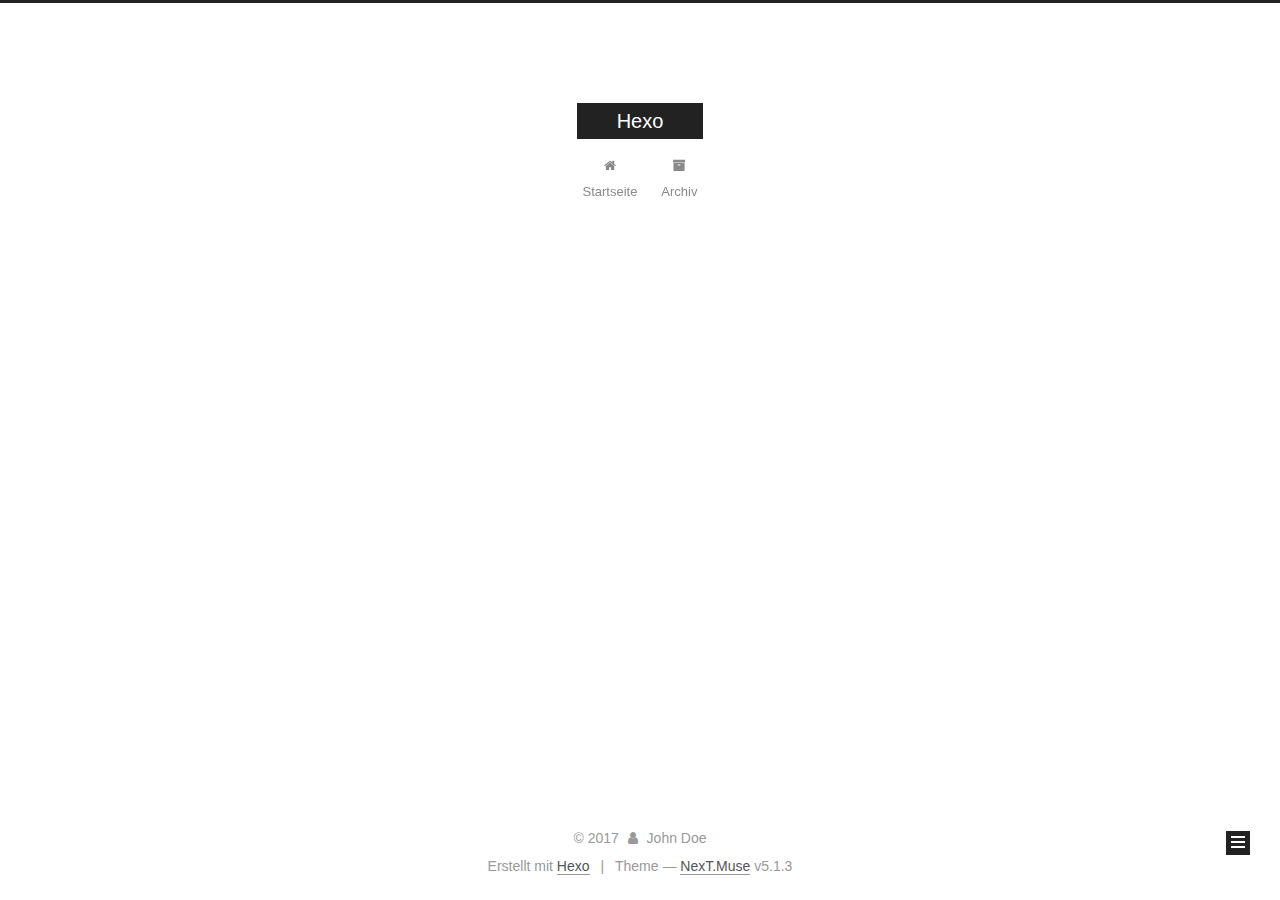
==== commit 7d1802bf: "Site updated: 2017-10-10 11:30:15" ====
--- a/archives/index.html
+++ b/archives/index.html
@@ -1,442 +1,538 @@
 <!DOCTYPE html>
-<html>
+
+
+
+  
+
+
+<html class="theme-next muse use-motion" lang="">
 <head>
-  <meta charset="utf-8">
-  
-  <meta name="renderer" content="webkit">
-  <meta http-equiv="X-UA-Compatible" content="IE=edge" >
-  <link rel="dns-prefetch" href="http://yoursite.com">
-  <title>Archives | Hexo</title>
-  <meta name="viewport" content="width=device-width, initial-scale=1, maximum-scale=1">
-  <meta property="og:type" content="website">
+  <meta charset="UTF-8"/>
+<meta http-equiv="X-UA-Compatible" content="IE=edge" />
+<meta name="viewport" content="width=device-width, initial-scale=1, maximum-scale=1"/>
+<meta name="theme-color" content="#222">
+
+
+
+
+
+
+
+
+
+<meta http-equiv="Cache-Control" content="no-transform" />
+<meta http-equiv="Cache-Control" content="no-siteapp" />
+
+
+
+
+
+
+
+
+
+
+
+
+
+
+
+
+  
+  
+  <link href="/lib/fancybox/source/jquery.fancybox.css?v=2.1.5" rel="stylesheet" type="text/css" />
+
+
+
+
+
+
+
+<link href="/lib/font-awesome/css/font-awesome.min.css?v=4.6.2" rel="stylesheet" type="text/css" />
+
+<link href="/css/main.css?v=5.1.3" rel="stylesheet" type="text/css" />
+
+
+  <link rel="apple-touch-icon" sizes="180x180" href="/images/apple-touch-icon-next.png?v=5.1.3">
+
+
+  <link rel="icon" type="image/png" sizes="32x32" href="/images/favicon-32x32-next.png?v=5.1.3">
+
+
+  <link rel="icon" type="image/png" sizes="16x16" href="/images/favicon-16x16-next.png?v=5.1.3">
+
+
+  <link rel="mask-icon" href="/images/logo.svg?v=5.1.3" color="#222">
+
+
+
+
+
+  <meta name="keywords" content="Hexo, NexT" />
+
+
+
+
+
+
+
+
+
+
+<meta property="og:type" content="website">
 <meta property="og:title" content="Hexo">
 <meta property="og:url" content="http://yoursite.com/archives/index.html">
 <meta property="og:site_name" content="Hexo">
 <meta name="twitter:card" content="summary">
 <meta name="twitter:title" content="Hexo">
-  
-    <link rel="alternative" href="/atom.xml" title="Hexo" type="application/atom+xml">
-  
-  
-    <link rel="icon" href="/favicon.png">
-  
-  <link rel="stylesheet" type="text/css" href="/./main.507b3a.css">
-  <style type="text/css">
-  
-    #container.show {
-      background: linear-gradient(200deg,#a0cfe4,#e8c37e);
+
+
+
+<script type="text/javascript" id="hexo.configurations">
+  var NexT = window.NexT || {};
+  var CONFIG = {
+    root: '/',
+    scheme: 'Muse',
+    version: '5.1.3',
+    sidebar: {"position":"left","display":"post","offset":12,"b2t":false,"scrollpercent":false,"onmobile":false},
+    fancybox: true,
+    tabs: true,
+    motion: {"enable":true,"async":false,"transition":{"post_block":"fadeIn","post_header":"slideDownIn","post_body":"slideDownIn","coll_header":"slideLeftIn","sidebar":"slideUpIn"}},
+    duoshuo: {
+      userId: '0',
+      author: 'Author'
+    },
+    algolia: {
+      applicationID: '',
+      apiKey: '',
+      indexName: '',
+      hits: {"per_page":10},
+      labels: {"input_placeholder":"Search for Posts","hits_empty":"We didn't find any results for the search: ${query}","hits_stats":"${hits} results found in ${time} ms"}
     }
-  </style>
-  
-
-  
+  };
+</script>
+
+
+
+  <link rel="canonical" href="http://yoursite.com/archives/"/>
+
+
+
+
+
+  <title>Archiv | Hexo</title>
+  
+
+
+
+
+
+
+
 
 </head>
 
-<body>
-  <div id="container" q-class="show:isCtnShow">
-    <canvas id="anm-canvas" class="anm-canvas"></canvas>
-    <div class="left-col" q-class="show:isShow">
-      
-<div class="overlay" style="background: #4d4d4d"></div>
-<div class="intrude-less">
-	<header id="header" class="inner">
-		<a href="" class="profilepic">
-			<img src="" class="js-avatar">
-		</a>
-		<hgroup>
-		  <h1 class="header-author"><a href="">John Doe</a></h1>
-		</hgroup>
-		
-
-		<nav class="header-menu">
-			<ul>
-			
-				<li><a href="/">主页</a></li>
-	        
-				<li><a href="/tags/随笔/">随笔</a></li>
-	        
-			</ul>
-		</nav>
-		<nav class="header-smart-menu">
-    		
-    			
-    			<a q-on="click: openSlider(e, 'innerArchive')" href="javascript:void(0)">所有文章</a>
-    			
-            
-    			
-    			<a q-on="click: openSlider(e, 'friends')" href="javascript:void(0)">友链</a>
-    			
-            
-    			
-    			<a q-on="click: openSlider(e, 'aboutme')" href="javascript:void(0)">关于我</a>
-    			
-            
-		</nav>
-		<nav class="header-nav">
-			<div class="social">
-				
-					<a class="github" target="_blank" href="#" title="github"><i class="icon-github"></i></a>
-		        
-					<a class="weibo" target="_blank" href="#" title="weibo"><i class="icon-weibo"></i></a>
-		        
-					<a class="rss" target="_blank" href="#" title="rss"><i class="icon-rss"></i></a>
-		        
-					<a class="zhihu" target="_blank" href="#" title="zhihu"><i class="icon-zhihu"></i></a>
-		        
-			</div>
-		</nav>
-	</header>		
+<body itemscope itemtype="http://schema.org/WebPage" lang="">
+
+  
+  
+    
+  
+
+  <div class="container sidebar-position-left page-archive">
+    <div class="headband"></div>
+
+    <header id="header" class="header" itemscope itemtype="http://schema.org/WPHeader">
+      <div class="header-inner"><div class="site-brand-wrapper">
+  <div class="site-meta ">
+    
+
+    <div class="custom-logo-site-title">
+      <a href="/"  class="brand" rel="start">
+        <span class="logo-line-before"><i></i></span>
+        <span class="site-title">Hexo</span>
+        <span class="logo-line-after"><i></i></span>
+      </a>
+    </div>
+      
+        <p class="site-subtitle"></p>
+      
+  </div>
+
+  <div class="site-nav-toggle">
+    <button>
+      <span class="btn-bar"></span>
+      <span class="btn-bar"></span>
+      <span class="btn-bar"></span>
+    </button>
+  </div>
 </div>
 
-    </div>
-    <div class="mid-col" q-class="show:isShow,hide:isShow|isFalse">
-      
-<nav id="mobile-nav">
-  	<div class="overlay js-overlay" style="background: #4d4d4d"></div>
-	<div class="btnctn js-mobile-btnctn">
-  		<div class="slider-trigger list" q-on="click: openSlider(e)"><i class="icon icon-sort"></i></div>
-	</div>
-	<div class="intrude-less">
-		<header id="header" class="inner">
-			<div class="profilepic">
-				<img src="" class="js-avatar">
-			</div>
-			<hgroup>
-			  <h1 class="header-author js-header-author">John Doe</h1>
-			</hgroup>
-			
-			
-			
-				
-			
-				
-			
-			
-			
-			<nav class="header-nav">
-				<div class="social">
-					
-						<a class="github" target="_blank" href="#" title="github"><i class="icon-github"></i></a>
-			        
-						<a class="weibo" target="_blank" href="#" title="weibo"><i class="icon-weibo"></i></a>
-			        
-						<a class="rss" target="_blank" href="#" title="rss"><i class="icon-rss"></i></a>
-			        
-						<a class="zhihu" target="_blank" href="#" title="zhihu"><i class="icon-zhihu"></i></a>
-			        
-				</div>
-			</nav>
-
-			<nav class="header-menu js-header-menu">
-				<ul style="width: 50%">
-				
-				
-					<li style="width: 50%"><a href="/">主页</a></li>
-		        
-					<li style="width: 50%"><a href="/tags/随笔/">随笔</a></li>
-		        
-				</ul>
-			</nav>
-		</header>				
-	</div>
-	<div class="mobile-mask" style="display:none" q-show="isShow"></div>
+<nav class="site-nav">
+  
+
+  
+    <ul id="menu" class="menu">
+      
+        
+        <li class="menu-item menu-item-home">
+          <a href="/" rel="section">
+            
+              <i class="menu-item-icon fa fa-fw fa-home"></i> <br />
+            
+            Startseite
+          </a>
+        </li>
+      
+        
+        <li class="menu-item menu-item-archives">
+          <a href="/archives/" rel="section">
+            
+              <i class="menu-item-icon fa fa-fw fa-archive"></i> <br />
+            
+            Archiv
+          </a>
+        </li>
+      
+
+      
+    </ul>
+  
+
+  
 </nav>
 
-      <div id="wrapper" class="body-wrap">
-        <div class="menu-l">
-          <div class="canvas-wrap">
-            <canvas data-colors="#eaeaea" data-sectionHeight="100" data-contentId="js-content" id="myCanvas1" class="anm-canvas"></canvas>
+
+
+ </div>
+    </header>
+
+    <main id="main" class="main">
+      <div class="main-inner">
+        <div class="content-wrap">
+          <div id="content" class="content">
+            
+
+  
+  
+  
+  <div class="post-block archive">
+    <div id="posts" class="posts-collapse">
+      <span class="archive-move-on"></span>
+
+      <span class="archive-page-counter">
+        
+        
+        
+          
+        
+        Öhm..! Ein Artikel. Bleib dran.
+      </span>
+
+      
+
+        
+        
+        
+
+        
+          
+          <div class="collection-title">
+            <h1 class="archive-year" id="archive-year-2017">2017</h1>
           </div>
-          <div id="js-content" class="content-ll">
-            
-  
-  
-    
-    
-      
-      
-      <section class="archives-wrap">
-        <div class="archive-year-wrap">
-          <a href="/archives/2017" class="archive-year">2017</a>
-        </div>
-        <div class="archives">
-    
-    <article class="archive-article archive-type-post">
-  <div class="archive-article-inner">
-    <header class="archive-article-header">
-      	<div class="article-meta">
-	      	<a href="/2017/10/10/hello-world/" class="archive-article-date">
-  	<time datetime="2017-10-10T02:53:43.000Z" itemprop="datePublished"><i class="icon-calendar icon"></i>2017-10-10</time>
-</a>
-        </div>
-    	 
-  
-    <h1 itemprop="name">
-      <a class="archive-article-title" href="/2017/10/10/hello-world/">Hello World</a>
-    </h1>
-  
-
-        <div class="article-info info-on-right">
-          
-          
-
-        </div>
-        <div class="clearfix"></div>
+        
+        
+
+        
+
+  <article class="post post-type-normal" itemscope itemtype="http://schema.org/Article">
+    <header class="post-header">
+
+      <h2 class="post-title">
+        
+            <a class="post-title-link" href="/2017/10/10/hello-world/" itemprop="url">
+              
+                <span itemprop="name">Hello World</span>
+              
+            </a>
+        
+      </h2>
+
+      <div class="post-meta">
+        <time class="post-time" itemprop="dateCreated"
+              datetime="2017-10-10T10:53:43+08:00"
+              content="2017-10-10" >
+          10-10
+        </time>
+      </div>
+
     </header>
-  </div>
-</article>
-  
-  
-    </div></section>
-  
-
-    
-
-
-          </div>
-        </div>
-      </div>
-      <footer id="footer">
-  <div class="outer">
-    <div id="footer-info">
-    	<div class="footer-left">
-    		&copy; 2017 John Doe
-    	</div>
-      	<div class="footer-right">
-      		<a href="http://hexo.io/" target="_blank">Hexo</a>  Theme <a href="https://github.com/litten/hexo-theme-yilia" target="_blank">Yilia</a> by Litten
-      	</div>
+  </article>
+
+
+
+      
+
     </div>
   </div>
-</footer>
+  
+  
+  
+
+  
+
+
+
+          </div>
+          
+
+
+          
+
+        </div>
+        
+          
+  
+  <div class="sidebar-toggle">
+    <div class="sidebar-toggle-line-wrap">
+      <span class="sidebar-toggle-line sidebar-toggle-line-first"></span>
+      <span class="sidebar-toggle-line sidebar-toggle-line-middle"></span>
+      <span class="sidebar-toggle-line sidebar-toggle-line-last"></span>
     </div>
-    <script>
-	var yiliaConfig = {
-		mathjax: false,
-		isHome: false,
-		isPost: false,
-		isArchive: true,
-		isTag: false,
-		isCategory: false,
-		open_in_new: false,
-		toc_hide_index: true,
-		root: "/",
-		innerArchive: true,
-		showTags: false
-	}
+  </div>
+
+  <aside id="sidebar" class="sidebar">
+    
+    <div class="sidebar-inner">
+
+      
+
+      
+
+      <section class="site-overview-wrap sidebar-panel sidebar-panel-active">
+        <div class="site-overview">
+          <div class="site-author motion-element" itemprop="author" itemscope itemtype="http://schema.org/Person">
+            
+              <p class="site-author-name" itemprop="name">John Doe</p>
+              <p class="site-description motion-element" itemprop="description"></p>
+          </div>
+
+          <nav class="site-state motion-element">
+
+            
+              <div class="site-state-item site-state-posts">
+              
+                <a href="/archives/">
+              
+                  <span class="site-state-item-count">1</span>
+                  <span class="site-state-item-name">Artikel</span>
+                </a>
+              </div>
+            
+
+            
+
+            
+
+          </nav>
+
+          
+
+          <div class="links-of-author motion-element">
+            
+          </div>
+
+          
+          
+
+          
+          
+
+          
+
+        </div>
+      </section>
+
+      
+
+      
+
+    </div>
+  </aside>
+
+
+        
+      </div>
+    </main>
+
+    <footer id="footer" class="footer">
+      <div class="footer-inner">
+        <div class="copyright">&copy; <span itemprop="copyrightYear">2017</span>
+  <span class="with-love">
+    <i class="fa fa-user"></i>
+  </span>
+  <span class="author" itemprop="copyrightHolder">John Doe</span>
+
+  
+</div>
+
+
+  <div class="powered-by">Erstellt mit  <a class="theme-link" target="_blank" href="https://hexo.io">Hexo</a></div>
+
+
+
+  <span class="post-meta-divider">|</span>
+
+
+
+  <div class="theme-info">Theme &mdash; <a class="theme-link" target="_blank" href="https://github.com/iissnan/hexo-theme-next">NexT.Muse</a> v5.1.3</div>
+
+
+
+
+        
+
+
+
+
+
+
+
+        
+      </div>
+    </footer>
+
+    
+      <div class="back-to-top">
+        <i class="fa fa-arrow-up"></i>
+        
+      </div>
+    
+
+    
+
+  </div>
+
+  
+
+<script type="text/javascript">
+  if (Object.prototype.toString.call(window.Promise) !== '[object Function]') {
+    window.Promise = null;
+  }
 </script>
 
-<script>!function(t){function n(e){if(r[e])return r[e].exports;var i=r[e]={exports:{},id:e,loaded:!1};return t[e].call(i.exports,i,i.exports,n),i.loaded=!0,i.exports}var r={};n.m=t,n.c=r,n.p="./",n(0)}([function(t,n,r){r(195),t.exports=r(191)},function(t,n,r){var e=r(3),i=r(52),o=r(27),u=r(28),c=r(53),f="prototype",a=function(t,n,r){var s,l,h,v,p=t&a.F,d=t&a.G,y=t&a.S,g=t&a.P,b=t&a.B,m=d?e:y?e[n]||(e[n]={}):(e[n]||{})[f],x=d?i:i[n]||(i[n]={}),w=x[f]||(x[f]={});d&&(r=n);for(s in r)l=!p&&m&&void 0!==m[s],h=(l?m:r)[s],v=b&&l?c(h,e):g&&"function"==typeof h?c(Function.call,h):h,m&&u(m,s,h,t&a.U),x[s]!=h&&o(x,s,v),g&&w[s]!=h&&(w[s]=h)};e.core=i,a.F=1,a.G=2,a.S=4,a.P=8,a.B=16,a.W=32,a.U=64,a.R=128,t.exports=a},function(t,n,r){var e=r(6);t.exports=function(t){if(!e(t))throw TypeError(t+" is not an object!");return t}},function(t,n){var r=t.exports="undefined"!=typeof window&&window.Math==Math?window:"undefined"!=typeof self&&self.Math==Math?self:Function("return this")();"number"==typeof __g&&(__g=r)},function(t,n){t.exports=function(t){try{return!!t()}catch(t){return!0}}},function(t,n){var r=t.exports="undefined"!=typeof window&&window.Math==Math?window:"undefined"!=typeof self&&self.Math==Math?self:Function("return this")();"number"==typeof __g&&(__g=r)},function(t,n){t.exports=function(t){return"object"==typeof t?null!==t:"function"==typeof t}},function(t,n,r){var e=r(126)("wks"),i=r(76),o=r(3).Symbol,u="function"==typeof o;(t.exports=function(t){return e[t]||(e[t]=u&&o[t]||(u?o:i)("Symbol."+t))}).store=e},function(t,n){var r={}.hasOwnProperty;t.exports=function(t,n){return r.call(t,n)}},function(t,n,r){var e=r(94),i=r(33);t.exports=function(t){return e(i(t))}},function(t,n,r){t.exports=!r(4)(function(){return 7!=Object.defineProperty({},"a",{get:function(){return 7}}).a})},function(t,n,r){var e=r(2),i=r(167),o=r(50),u=Object.defineProperty;n.f=r(10)?Object.defineProperty:function(t,n,r){if(e(t),n=o(n,!0),e(r),i)try{return u(t,n,r)}catch(t){}if("get"in r||"set"in r)throw TypeError("Accessors not supported!");return"value"in r&&(t[n]=r.value),t}},function(t,n,r){t.exports=!r(18)(function(){return 7!=Object.defineProperty({},"a",{get:function(){return 7}}).a})},function(t,n,r){var e=r(14),i=r(22);t.exports=r(12)?function(t,n,r){return e.f(t,n,i(1,r))}:function(t,n,r){return t[n]=r,t}},function(t,n,r){var e=r(20),i=r(58),o=r(42),u=Object.defineProperty;n.f=r(12)?Object.defineProperty:function(t,n,r){if(e(t),n=o(n,!0),e(r),i)try{return u(t,n,r)}catch(t){}if("get"in r||"set"in r)throw TypeError("Accessors not supported!");return"value"in r&&(t[n]=r.value),t}},function(t,n,r){var e=r(40)("wks"),i=r(23),o=r(5).Symbol,u="function"==typeof o;(t.exports=function(t){return e[t]||(e[t]=u&&o[t]||(u?o:i)("Symbol."+t))}).store=e},function(t,n,r){var e=r(67),i=Math.min;t.exports=function(t){return t>0?i(e(t),9007199254740991):0}},function(t,n,r){var e=r(46);t.exports=function(t){return Object(e(t))}},function(t,n){t.exports=function(t){try{return!!t()}catch(t){return!0}}},function(t,n,r){var e=r(63),i=r(34);t.exports=Object.keys||function(t){return e(t,i)}},function(t,n,r){var e=r(21);t.exports=function(t){if(!e(t))throw TypeError(t+" is not an object!");return t}},function(t,n){t.exports=function(t){return"object"==typeof t?null!==t:"function"==typeof t}},function(t,n){t.exports=function(t,n){return{enumerable:!(1&t),configurable:!(2&t),writable:!(4&t),value:n}}},function(t,n){var r=0,e=Math.random();t.exports=function(t){return"Symbol(".concat(void 0===t?"":t,")_",(++r+e).toString(36))}},function(t,n){var r={}.hasOwnProperty;t.exports=function(t,n){return r.call(t,n)}},function(t,n){var r=t.exports={version:"2.4.0"};"number"==typeof __e&&(__e=r)},function(t,n){t.exports=function(t){if("function"!=typeof t)throw TypeError(t+" is not a function!");return t}},function(t,n,r){var e=r(11),i=r(66);t.exports=r(10)?function(t,n,r){return e.f(t,n,i(1,r))}:function(t,n,r){return t[n]=r,t}},function(t,n,r){var e=r(3),i=r(27),o=r(24),u=r(76)("src"),c="toString",f=Function[c],a=(""+f).split(c);r(52).inspectSource=function(t){return f.call(t)},(t.exports=function(t,n,r,c){var f="function"==typeof r;f&&(o(r,"name")||i(r,"name",n)),t[n]!==r&&(f&&(o(r,u)||i(r,u,t[n]?""+t[n]:a.join(String(n)))),t===e?t[n]=r:c?t[n]?t[n]=r:i(t,n,r):(delete t[n],i(t,n,r)))})(Function.prototype,c,function(){return"function"==typeof this&&this[u]||f.call(this)})},function(t,n,r){var e=r(1),i=r(4),o=r(46),u=function(t,n,r,e){var i=String(o(t)),u="<"+n;return""!==r&&(u+=" "+r+'="'+String(e).replace(/"/g,"&quot;")+'"'),u+">"+i+"</"+n+">"};t.exports=function(t,n){var r={};r[t]=n(u),e(e.P+e.F*i(function(){var n=""[t]('"');return n!==n.toLowerCase()||n.split('"').length>3}),"String",r)}},function(t,n,r){var e=r(115),i=r(46);t.exports=function(t){return e(i(t))}},function(t,n,r){var e=r(116),i=r(66),o=r(30),u=r(50),c=r(24),f=r(167),a=Object.getOwnPropertyDescriptor;n.f=r(10)?a:function(t,n){if(t=o(t),n=u(n,!0),f)try{return a(t,n)}catch(t){}if(c(t,n))return i(!e.f.call(t,n),t[n])}},function(t,n,r){var e=r(24),i=r(17),o=r(145)("IE_PROTO"),u=Object.prototype;t.exports=Object.getPrototypeOf||function(t){return t=i(t),e(t,o)?t[o]:"function"==typeof t.constructor&&t instanceof t.constructor?t.constructor.prototype:t instanceof Object?u:null}},function(t,n){t.exports=function(t){if(void 0==t)throw TypeError("Can't call method on  "+t);return t}},function(t,n){t.exports="constructor,hasOwnProperty,isPrototypeOf,propertyIsEnumerable,toLocaleString,toString,valueOf".split(",")},function(t,n){t.exports={}},function(t,n){t.exports=!0},function(t,n){n.f={}.propertyIsEnumerable},function(t,n,r){var e=r(14).f,i=r(8),o=r(15)("toStringTag");t.exports=function(t,n,r){t&&!i(t=r?t:t.prototype,o)&&e(t,o,{configurable:!0,value:n})}},function(t,n,r){var e=r(40)("keys"),i=r(23);t.exports=function(t){return e[t]||(e[t]=i(t))}},function(t,n,r){var e=r(5),i="__core-js_shared__",o=e[i]||(e[i]={});t.exports=function(t){return o[t]||(o[t]={})}},function(t,n){var r=Math.ceil,e=Math.floor;t.exports=function(t){return isNaN(t=+t)?0:(t>0?e:r)(t)}},function(t,n,r){var e=r(21);t.exports=function(t,n){if(!e(t))return t;var r,i;if(n&&"function"==typeof(r=t.toString)&&!e(i=r.call(t)))return i;if("function"==typeof(r=t.valueOf)&&!e(i=r.call(t)))return i;if(!n&&"function"==typeof(r=t.toString)&&!e(i=r.call(t)))return i;throw TypeError("Can't convert object to primitive value")}},function(t,n,r){var e=r(5),i=r(25),o=r(36),u=r(44),c=r(14).f;t.exports=function(t){var n=i.Symbol||(i.Symbol=o?{}:e.Symbol||{});"_"==t.charAt(0)||t in n||c(n,t,{value:u.f(t)})}},function(t,n,r){n.f=r(15)},function(t,n){var r={}.toString;t.exports=function(t){return r.call(t).slice(8,-1)}},function(t,n){t.exports=function(t){if(void 0==t)throw TypeError("Can't call method on  "+t);return t}},function(t,n,r){var e=r(4);t.exports=function(t,n){return!!t&&e(function(){n?t.call(null,function(){},1):t.call(null)})}},function(t,n,r){var e=r(53),i=r(115),o=r(17),u=r(16),c=r(203);t.exports=function(t,n){var r=1==t,f=2==t,a=3==t,s=4==t,l=6==t,h=5==t||l,v=n||c;return function(n,c,p){for(var d,y,g=o(n),b=i(g),m=e(c,p,3),x=u(b.length),w=0,S=r?v(n,x):f?v(n,0):void 0;x>w;w++)if((h||w in b)&&(d=b[w],y=m(d,w,g),t))if(r)S[w]=y;else if(y)switch(t){case 3:return!0;case 5:return d;case 6:return w;case 2:S.push(d)}else if(s)return!1;return l?-1:a||s?s:S}}},function(t,n,r){var e=r(1),i=r(52),o=r(4);t.exports=function(t,n){var r=(i.Object||{})[t]||Object[t],u={};u[t]=n(r),e(e.S+e.F*o(function(){r(1)}),"Object",u)}},function(t,n,r){var e=r(6);t.exports=function(t,n){if(!e(t))return t;var r,i;if(n&&"function"==typeof(r=t.toString)&&!e(i=r.call(t)))return i;if("function"==typeof(r=t.valueOf)&&!e(i=r.call(t)))return i;if(!n&&"function"==typeof(r=t.toString)&&!e(i=r.call(t)))return i;throw TypeError("Can't convert object to primitive value")}},function(t,n,r){var e=r(5),i=r(25),o=r(91),u=r(13),c="prototype",f=function(t,n,r){var a,s,l,h=t&f.F,v=t&f.G,p=t&f.S,d=t&f.P,y=t&f.B,g=t&f.W,b=v?i:i[n]||(i[n]={}),m=b[c],x=v?e:p?e[n]:(e[n]||{})[c];v&&(r=n);for(a in r)(s=!h&&x&&void 0!==x[a])&&a in b||(l=s?x[a]:r[a],b[a]=v&&"function"!=typeof x[a]?r[a]:y&&s?o(l,e):g&&x[a]==l?function(t){var n=function(n,r,e){if(this instanceof t){switch(arguments.length){case 0:return new t;case 1:return new t(n);case 2:return new t(n,r)}return new t(n,r,e)}return t.apply(this,arguments)};return n[c]=t[c],n}(l):d&&"function"==typeof l?o(Function.call,l):l,d&&((b.virtual||(b.virtual={}))[a]=l,t&f.R&&m&&!m[a]&&u(m,a,l)))};f.F=1,f.G=2,f.S=4,f.P=8,f.B=16,f.W=32,f.U=64,f.R=128,t.exports=f},function(t,n){var r=t.exports={version:"2.4.0"};"number"==typeof __e&&(__e=r)},function(t,n,r){var e=r(26);t.exports=function(t,n,r){if(e(t),void 0===n)return t;switch(r){case 1:return function(r){return t.call(n,r)};case 2:return function(r,e){return t.call(n,r,e)};case 3:return function(r,e,i){return t.call(n,r,e,i)}}return function(){return t.apply(n,arguments)}}},function(t,n,r){var e=r(183),i=r(1),o=r(126)("metadata"),u=o.store||(o.store=new(r(186))),c=function(t,n,r){var i=u.get(t);if(!i){if(!r)return;u.set(t,i=new e)}var o=i.get(n);if(!o){if(!r)return;i.set(n,o=new e)}return o},f=function(t,n,r){var e=c(n,r,!1);return void 0!==e&&e.has(t)},a=function(t,n,r){var e=c(n,r,!1);return void 0===e?void 0:e.get(t)},s=function(t,n,r,e){c(r,e,!0).set(t,n)},l=function(t,n){var r=c(t,n,!1),e=[];return r&&r.forEach(function(t,n){e.push(n)}),e},h=function(t){return void 0===t||"symbol"==typeof t?t:String(t)},v=function(t){i(i.S,"Reflect",t)};t.exports={store:u,map:c,has:f,get:a,set:s,keys:l,key:h,exp:v}},function(t,n,r){"use strict";if(r(10)){var e=r(69),i=r(3),o=r(4),u=r(1),c=r(127),f=r(152),a=r(53),s=r(68),l=r(66),h=r(27),v=r(73),p=r(67),d=r(16),y=r(75),g=r(50),b=r(24),m=r(180),x=r(114),w=r(6),S=r(17),_=r(137),O=r(70),E=r(32),P=r(71).f,j=r(154),F=r(76),M=r(7),A=r(48),N=r(117),T=r(146),I=r(155),k=r(80),L=r(123),R=r(74),C=r(130),W=r(160),D=r(11),U=r(31),G=D.f,B=U.f,V=i.RangeError,z=i.TypeError,q=i.Uint8Array,K="ArrayBuffer",Y="Shared"+K,J="BYTES_PER_ELEMENT",H="prototype",$=Array[H],X=f.ArrayBuffer,Q=f.DataView,Z=A(0),tt=A(2),nt=A(3),rt=A(4),et=A(5),it=A(6),ot=N(!0),ut=N(!1),ct=I.values,ft=I.keys,at=I.entries,st=$.lastIndexOf,lt=$.reduce,ht=$.reduceRight,vt=$.join,pt=$.sort,dt=$.slice,yt=$.toString,gt=$.toLocaleString,bt=M("iterator"),mt=M("toStringTag"),xt=F("typed_constructor"),wt=F("def_constructor"),St=c.CONSTR,_t=c.TYPED,Ot=c.VIEW,Et="Wrong length!",Pt=A(1,function(t,n){return Tt(T(t,t[wt]),n)}),jt=o(function(){return 1===new q(new Uint16Array([1]).buffer)[0]}),Ft=!!q&&!!q[H].set&&o(function(){new q(1).set({})}),Mt=function(t,n){if(void 0===t)throw z(Et);var r=+t,e=d(t);if(n&&!m(r,e))throw V(Et);return e},At=function(t,n){var r=p(t);if(r<0||r%n)throw V("Wrong offset!");return r},Nt=function(t){if(w(t)&&_t in t)return t;throw z(t+" is not a typed array!")},Tt=function(t,n){if(!(w(t)&&xt in t))throw z("It is not a typed array constructor!");return new t(n)},It=function(t,n){return kt(T(t,t[wt]),n)},kt=function(t,n){for(var r=0,e=n.length,i=Tt(t,e);e>r;)i[r]=n[r++];return i},Lt=function(t,n,r){G(t,n,{get:function(){return this._d[r]}})},Rt=function(t){var n,r,e,i,o,u,c=S(t),f=arguments.length,s=f>1?arguments[1]:void 0,l=void 0!==s,h=j(c);if(void 0!=h&&!_(h)){for(u=h.call(c),e=[],n=0;!(o=u.next()).done;n++)e.push(o.value);c=e}for(l&&f>2&&(s=a(s,arguments[2],2)),n=0,r=d(c.length),i=Tt(this,r);r>n;n++)i[n]=l?s(c[n],n):c[n];return i},Ct=function(){for(var t=0,n=arguments.length,r=Tt(this,n);n>t;)r[t]=arguments[t++];return r},Wt=!!q&&o(function(){gt.call(new q(1))}),Dt=function(){return gt.apply(Wt?dt.call(Nt(this)):Nt(this),arguments)},Ut={copyWithin:function(t,n){return W.call(Nt(this),t,n,arguments.length>2?arguments[2]:void 0)},every:function(t){return rt(Nt(this),t,arguments.length>1?arguments[1]:void 0)},fill:function(t){return C.apply(Nt(this),arguments)},filter:function(t){return It(this,tt(Nt(this),t,arguments.length>1?arguments[1]:void 0))},find:function(t){return et(Nt(this),t,arguments.length>1?arguments[1]:void 0)},findIndex:function(t){return it(Nt(this),t,arguments.length>1?arguments[1]:void 0)},forEach:function(t){Z(Nt(this),t,arguments.length>1?arguments[1]:void 0)},indexOf:function(t){return ut(Nt(this),t,arguments.length>1?arguments[1]:void 0)},includes:function(t){return ot(Nt(this),t,arguments.length>1?arguments[1]:void 0)},join:function(t){return vt.apply(Nt(this),arguments)},lastIndexOf:function(t){return st.apply(Nt(this),arguments)},map:function(t){return Pt(Nt(this),t,arguments.length>1?arguments[1]:void 0)},reduce:function(t){return lt.apply(Nt(this),arguments)},reduceRight:function(t){return ht.apply(Nt(this),arguments)},reverse:function(){for(var t,n=this,r=Nt(n).length,e=Math.floor(r/2),i=0;i<e;)t=n[i],n[i++]=n[--r],n[r]=t;return n},some:function(t){return nt(Nt(this),t,arguments.length>1?arguments[1]:void 0)},sort:function(t){return pt.call(Nt(this),t)},subarray:function(t,n){var r=Nt(this),e=r.length,i=y(t,e);return new(T(r,r[wt]))(r.buffer,r.byteOffset+i*r.BYTES_PER_ELEMENT,d((void 0===n?e:y(n,e))-i))}},Gt=function(t,n){return It(this,dt.call(Nt(this),t,n))},Bt=function(t){Nt(this);var n=At(arguments[1],1),r=this.length,e=S(t),i=d(e.length),o=0;if(i+n>r)throw V(Et);for(;o<i;)this[n+o]=e[o++]},Vt={entries:function(){return at.call(Nt(this))},keys:function(){return ft.call(Nt(this))},values:function(){return ct.call(Nt(this))}},zt=function(t,n){return w(t)&&t[_t]&&"symbol"!=typeof n&&n in t&&String(+n)==String(n)},qt=function(t,n){return zt(t,n=g(n,!0))?l(2,t[n]):B(t,n)},Kt=function(t,n,r){return!(zt(t,n=g(n,!0))&&w(r)&&b(r,"value"))||b(r,"get")||b(r,"set")||r.configurable||b(r,"writable")&&!r.writable||b(r,"enumerable")&&!r.enumerable?G(t,n,r):(t[n]=r.value,t)};St||(U.f=qt,D.f=Kt),u(u.S+u.F*!St,"Object",{getOwnPropertyDescriptor:qt,defineProperty:Kt}),o(function(){yt.call({})})&&(yt=gt=function(){return vt.call(this)});var Yt=v({},Ut);v(Yt,Vt),h(Yt,bt,Vt.values),v(Yt,{slice:Gt,set:Bt,constructor:function(){},toString:yt,toLocaleString:Dt}),Lt(Yt,"buffer","b"),Lt(Yt,"byteOffset","o"),Lt(Yt,"byteLength","l"),Lt(Yt,"length","e"),G(Yt,mt,{get:function(){return this[_t]}}),t.exports=function(t,n,r,f){f=!!f;var a=t+(f?"Clamped":"")+"Array",l="Uint8Array"!=a,v="get"+t,p="set"+t,y=i[a],g=y||{},b=y&&E(y),m=!y||!c.ABV,S={},_=y&&y[H],j=function(t,r){var e=t._d;return e.v[v](r*n+e.o,jt)},F=function(t,r,e){var i=t._d;f&&(e=(e=Math.round(e))<0?0:e>255?255:255&e),i.v[p](r*n+i.o,e,jt)},M=function(t,n){G(t,n,{get:function(){return j(this,n)},set:function(t){return F(this,n,t)},enumerable:!0})};m?(y=r(function(t,r,e,i){s(t,y,a,"_d");var o,u,c,f,l=0,v=0;if(w(r)){if(!(r instanceof X||(f=x(r))==K||f==Y))return _t in r?kt(y,r):Rt.call(y,r);o=r,v=At(e,n);var p=r.byteLength;if(void 0===i){if(p%n)throw V(Et);if((u=p-v)<0)throw V(Et)}else if((u=d(i)*n)+v>p)throw V(Et);c=u/n}else c=Mt(r,!0),u=c*n,o=new X(u);for(h(t,"_d",{b:o,o:v,l:u,e:c,v:new Q(o)});l<c;)M(t,l++)}),_=y[H]=O(Yt),h(_,"constructor",y)):L(function(t){new y(null),new y(t)},!0)||(y=r(function(t,r,e,i){s(t,y,a);var o;return w(r)?r instanceof X||(o=x(r))==K||o==Y?void 0!==i?new g(r,At(e,n),i):void 0!==e?new g(r,At(e,n)):new g(r):_t in r?kt(y,r):Rt.call(y,r):new g(Mt(r,l))}),Z(b!==Function.prototype?P(g).concat(P(b)):P(g),function(t){t in y||h(y,t,g[t])}),y[H]=_,e||(_.constructor=y));var A=_[bt],N=!!A&&("values"==A.name||void 0==A.name),T=Vt.values;h(y,xt,!0),h(_,_t,a),h(_,Ot,!0),h(_,wt,y),(f?new y(1)[mt]==a:mt in _)||G(_,mt,{get:function(){return a}}),S[a]=y,u(u.G+u.W+u.F*(y!=g),S),u(u.S,a,{BYTES_PER_ELEMENT:n,from:Rt,of:Ct}),J in _||h(_,J,n),u(u.P,a,Ut),R(a),u(u.P+u.F*Ft,a,{set:Bt}),u(u.P+u.F*!N,a,Vt),u(u.P+u.F*(_.toString!=yt),a,{toString:yt}),u(u.P+u.F*o(function(){new y(1).slice()}),a,{slice:Gt}),u(u.P+u.F*(o(function(){return[1,2].toLocaleString()!=new y([1,2]).toLocaleString()})||!o(function(){_.toLocaleString.call([1,2])})),a,{toLocaleString:Dt}),k[a]=N?A:T,e||N||h(_,bt,T)}}else t.exports=function(){}},function(t,n){var r={}.toString;t.exports=function(t){return r.call(t).slice(8,-1)}},function(t,n,r){var e=r(21),i=r(5).document,o=e(i)&&e(i.createElement);t.exports=function(t){return o?i.createElement(t):{}}},function(t,n,r){t.exports=!r(12)&&!r(18)(function(){return 7!=Object.defineProperty(r(57)("div"),"a",{get:function(){return 7}}).a})},function(t,n,r){"use strict";var e=r(36),i=r(51),o=r(64),u=r(13),c=r(8),f=r(35),a=r(96),s=r(38),l=r(103),h=r(15)("iterator"),v=!([].keys&&"next"in[].keys()),p="keys",d="values",y=function(){return this};t.exports=function(t,n,r,g,b,m,x){a(r,n,g);var w,S,_,O=function(t){if(!v&&t in F)return F[t];switch(t){case p:case d:return function(){return new r(this,t)}}return function(){return new r(this,t)}},E=n+" Iterator",P=b==d,j=!1,F=t.prototype,M=F[h]||F["@@iterator"]||b&&F[b],A=M||O(b),N=b?P?O("entries"):A:void 0,T="Array"==n?F.entries||M:M;if(T&&(_=l(T.call(new t)))!==Object.prototype&&(s(_,E,!0),e||c(_,h)||u(_,h,y)),P&&M&&M.name!==d&&(j=!0,A=function(){return M.call(this)}),e&&!x||!v&&!j&&F[h]||u(F,h,A),f[n]=A,f[E]=y,b)if(w={values:P?A:O(d),keys:m?A:O(p),entries:N},x)for(S in w)S in F||o(F,S,w[S]);else i(i.P+i.F*(v||j),n,w);return w}},function(t,n,r){var e=r(20),i=r(100),o=r(34),u=r(39)("IE_PROTO"),c=function(){},f="prototype",a=function(){var t,n=r(57)("iframe"),e=o.length;for(n.style.display="none",r(93).appendChild(n),n.src="javascript:",t=n.contentWindow.document,t.open(),t.write("<script>document.F=Object<\/script>"),t.close(),a=t.F;e--;)delete a[f][o[e]];return a()};t.exports=Object.create||function(t,n){var r;return null!==t?(c[f]=e(t),r=new c,c[f]=null,r[u]=t):r=a(),void 0===n?r:i(r,n)}},function(t,n,r){var e=r(63),i=r(34).concat("length","prototype");n.f=Object.getOwnPropertyNames||function(t){return e(t,i)}},function(t,n){n.f=Object.getOwnPropertySymbols},function(t,n,r){var e=r(8),i=r(9),o=r(90)(!1),u=r(39)("IE_PROTO");t.exports=function(t,n){var r,c=i(t),f=0,a=[];for(r in c)r!=u&&e(c,r)&&a.push(r);for(;n.length>f;)e(c,r=n[f++])&&(~o(a,r)||a.push(r));return a}},function(t,n,r){t.exports=r(13)},function(t,n,r){var e=r(76)("meta"),i=r(6),o=r(24),u=r(11).f,c=0,f=Object.isExtensible||function(){return!0},a=!r(4)(function(){return f(Object.preventExtensions({}))}),s=function(t){u(t,e,{value:{i:"O"+ ++c,w:{}}})},l=function(t,n){if(!i(t))return"symbol"==typeof t?t:("string"==typeof t?"S":"P")+t;if(!o(t,e)){if(!f(t))return"F";if(!n)return"E";s(t)}return t[e].i},h=function(t,n){if(!o(t,e)){if(!f(t))return!0;if(!n)return!1;s(t)}return t[e].w},v=function(t){return a&&p.NEED&&f(t)&&!o(t,e)&&s(t),t},p=t.exports={KEY:e,NEED:!1,fastKey:l,getWeak:h,onFreeze:v}},function(t,n){t.exports=function(t,n){return{enumerable:!(1&t),configurable:!(2&t),writable:!(4&t),value:n}}},function(t,n){var r=Math.ceil,e=Math.floor;t.exports=function(t){return isNaN(t=+t)?0:(t>0?e:r)(t)}},function(t,n){t.exports=function(t,n,r,e){if(!(t instanceof n)||void 0!==e&&e in t)throw TypeError(r+": incorrect invocation!");return t}},function(t,n){t.exports=!1},function(t,n,r){var e=r(2),i=r(173),o=r(133),u=r(145)("IE_PROTO"),c=function(){},f="prototype",a=function(){var t,n=r(132)("iframe"),e=o.length;for(n.style.display="none",r(135).appendChild(n),n.src="javascript:",t=n.contentWindow.document,t.open(),t.write("<script>document.F=Object<\/script>"),t.close(),a=t.F;e--;)delete a[f][o[e]];return a()};t.exports=Object.create||function(t,n){var r;return null!==t?(c[f]=e(t),r=new c,c[f]=null,r[u]=t):r=a(),void 0===n?r:i(r,n)}},function(t,n,r){var e=r(175),i=r(133).concat("length","prototype");n.f=Object.getOwnPropertyNames||function(t){return e(t,i)}},function(t,n,r){var e=r(175),i=r(133);t.exports=Object.keys||function(t){return e(t,i)}},function(t,n,r){var e=r(28);t.exports=function(t,n,r){for(var i in n)e(t,i,n[i],r);return t}},function(t,n,r){"use strict";var e=r(3),i=r(11),o=r(10),u=r(7)("species");t.exports=function(t){var n=e[t];o&&n&&!n[u]&&i.f(n,u,{configurable:!0,get:function(){return this}})}},function(t,n,r){var e=r(67),i=Math.max,o=Math.min;t.exports=function(t,n){return t=e(t),t<0?i(t+n,0):o(t,n)}},function(t,n){var r=0,e=Math.random();t.exports=function(t){return"Symbol(".concat(void 0===t?"":t,")_",(++r+e).toString(36))}},function(t,n,r){var e=r(33);t.exports=function(t){return Object(e(t))}},function(t,n,r){var e=r(7)("unscopables"),i=Array.prototype;void 0==i[e]&&r(27)(i,e,{}),t.exports=function(t){i[e][t]=!0}},function(t,n,r){var e=r(53),i=r(169),o=r(137),u=r(2),c=r(16),f=r(154),a={},s={},n=t.exports=function(t,n,r,l,h){var v,p,d,y,g=h?function(){return t}:f(t),b=e(r,l,n?2:1),m=0;if("function"!=typeof g)throw TypeError(t+" is not iterable!");if(o(g)){for(v=c(t.length);v>m;m++)if((y=n?b(u(p=t[m])[0],p[1]):b(t[m]))===a||y===s)return y}else for(d=g.call(t);!(p=d.next()).done;)if((y=i(d,b,p.value,n))===a||y===s)return y};n.BREAK=a,n.RETURN=s},function(t,n){t.exports={}},function(t,n,r){var e=r(11).f,i=r(24),o=r(7)("toStringTag");t.exports=function(t,n,r){t&&!i(t=r?t:t.prototype,o)&&e(t,o,{configurable:!0,value:n})}},function(t,n,r){var e=r(1),i=r(46),o=r(4),u=r(150),c="["+u+"]",f="​-",a=RegExp("^"+c+c+"*"),s=RegExp(c+c+"*$"),l=function(t,n,r){var i={},c=o(function(){return!!u[t]()||f[t]()!=f}),a=i[t]=c?n(h):u[t];r&&(i[r]=a),e(e.P+e.F*c,"String",i)},h=l.trim=function(t,n){return t=String(i(t)),1&n&&(t=t.replace(a,"")),2&n&&(t=t.replace(s,"")),t};t.exports=l},function(t,n,r){t.exports={default:r(86),__esModule:!0}},function(t,n,r){t.exports={default:r(87),__esModule:!0}},function(t,n,r){"use strict";function e(t){return t&&t.__esModule?t:{default:t}}n.__esModule=!0;var i=r(84),o=e(i),u=r(83),c=e(u),f="function"==typeof c.default&&"symbol"==typeof o.default?function(t){return typeof t}:function(t){return t&&"function"==typeof c.default&&t.constructor===c.default&&t!==c.default.prototype?"symbol":typeof t};n.default="function"==typeof c.default&&"symbol"===f(o.default)?function(t){return void 0===t?"undefined":f(t)}:function(t){return t&&"function"==typeof c.default&&t.constructor===c.default&&t!==c.default.prototype?"symbol":void 0===t?"undefined":f(t)}},function(t,n,r){r(110),r(108),r(111),r(112),t.exports=r(25).Symbol},function(t,n,r){r(109),r(113),t.exports=r(44).f("iterator")},function(t,n){t.exports=function(t){if("function"!=typeof t)throw TypeError(t+" is not a function!");return t}},function(t,n){t.exports=function(){}},function(t,n,r){var e=r(9),i=r(106),o=r(105);t.exports=function(t){return function(n,r,u){var c,f=e(n),a=i(f.length),s=o(u,a);if(t&&r!=r){for(;a>s;)if((c=f[s++])!=c)return!0}else for(;a>s;s++)if((t||s in f)&&f[s]===r)return t||s||0;return!t&&-1}}},function(t,n,r){var e=r(88);t.exports=function(t,n,r){if(e(t),void 0===n)return t;switch(r){case 1:return function(r){return t.call(n,r)};case 2:return function(r,e){return t.call(n,r,e)};case 3:return function(r,e,i){return t.call(n,r,e,i)}}return function(){return t.apply(n,arguments)}}},function(t,n,r){var e=r(19),i=r(62),o=r(37);t.exports=function(t){var n=e(t),r=i.f;if(r)for(var u,c=r(t),f=o.f,a=0;c.length>a;)f.call(t,u=c[a++])&&n.push(u);return n}},function(t,n,r){t.exports=r(5).document&&document.documentElement},function(t,n,r){var e=r(56);t.exports=Object("z").propertyIsEnumerable(0)?Object:function(t){return"String"==e(t)?t.split(""):Object(t)}},function(t,n,r){var e=r(56);t.exports=Array.isArray||function(t){return"Array"==e(t)}},function(t,n,r){"use strict";var e=r(60),i=r(22),o=r(38),u={};r(13)(u,r(15)("iterator"),function(){return this}),t.exports=function(t,n,r){t.prototype=e(u,{next:i(1,r)}),o(t,n+" Iterator")}},function(t,n){t.exports=function(t,n){return{value:n,done:!!t}}},function(t,n,r){var e=r(19),i=r(9);t.exports=function(t,n){for(var r,o=i(t),u=e(o),c=u.length,f=0;c>f;)if(o[r=u[f++]]===n)return r}},function(t,n,r){var e=r(23)("meta"),i=r(21),o=r(8),u=r(14).f,c=0,f=Object.isExtensible||function(){return!0},a=!r(18)(function(){return f(Object.preventExtensions({}))}),s=function(t){u(t,e,{value:{i:"O"+ ++c,w:{}}})},l=function(t,n){if(!i(t))return"symbol"==typeof t?t:("string"==typeof t?"S":"P")+t;if(!o(t,e)){if(!f(t))return"F";if(!n)return"E";s(t)}return t[e].i},h=function(t,n){if(!o(t,e)){if(!f(t))return!0;if(!n)return!1;s(t)}return t[e].w},v=function(t){return a&&p.NEED&&f(t)&&!o(t,e)&&s(t),t},p=t.exports={KEY:e,NEED:!1,fastKey:l,getWeak:h,onFreeze:v}},function(t,n,r){var e=r(14),i=r(20),o=r(19);t.exports=r(12)?Object.defineProperties:function(t,n){i(t);for(var r,u=o(n),c=u.length,f=0;c>f;)e.f(t,r=u[f++],n[r]);return t}},function(t,n,r){var e=r(37),i=r(22),o=r(9),u=r(42),c=r(8),f=r(58),a=Object.getOwnPropertyDescriptor;n.f=r(12)?a:function(t,n){if(t=o(t),n=u(n,!0),f)try{return a(t,n)}catch(t){}if(c(t,n))return i(!e.f.call(t,n),t[n])}},function(t,n,r){var e=r(9),i=r(61).f,o={}.toString,u="object"==typeof window&&window&&Object.getOwnPropertyNames?Object.getOwnPropertyNames(window):[],c=function(t){try{return i(t)}catch(t){return u.slice()}};t.exports.f=function(t){return u&&"[object Window]"==o.call(t)?c(t):i(e(t))}},function(t,n,r){var e=r(8),i=r(77),o=r(39)("IE_PROTO"),u=Object.prototype;t.exports=Object.getPrototypeOf||function(t){return t=i(t),e(t,o)?t[o]:"function"==typeof t.constructor&&t instanceof t.constructor?t.constructor.prototype:t instanceof Object?u:null}},function(t,n,r){var e=r(41),i=r(33);t.exports=function(t){return function(n,r){var o,u,c=String(i(n)),f=e(r),a=c.length;return f<0||f>=a?t?"":void 0:(o=c.charCodeAt(f),o<55296||o>56319||f+1===a||(u=c.charCodeAt(f+1))<56320||u>57343?t?c.charAt(f):o:t?c.slice(f,f+2):u-56320+(o-55296<<10)+65536)}}},function(t,n,r){var e=r(41),i=Math.max,o=Math.min;t.exports=function(t,n){return t=e(t),t<0?i(t+n,0):o(t,n)}},function(t,n,r){var e=r(41),i=Math.min;t.exports=function(t){return t>0?i(e(t),9007199254740991):0}},function(t,n,r){"use strict";var e=r(89),i=r(97),o=r(35),u=r(9);t.exports=r(59)(Array,"Array",function(t,n){this._t=u(t),this._i=0,this._k=n},function(){var t=this._t,n=this._k,r=this._i++;return!t||r>=t.length?(this._t=void 0,i(1)):"keys"==n?i(0,r):"values"==n?i(0,t[r]):i(0,[r,t[r]])},"values"),o.Arguments=o.Array,e("keys"),e("values"),e("entries")},function(t,n){},function(t,n,r){"use strict";var e=r(104)(!0);r(59)(String,"String",function(t){this._t=String(t),this._i=0},function(){var t,n=this._t,r=this._i;return r>=n.length?{value:void 0,done:!0}:(t=e(n,r),this._i+=t.length,{value:t,done:!1})})},function(t,n,r){"use strict";var e=r(5),i=r(8),o=r(12),u=r(51),c=r(64),f=r(99).KEY,a=r(18),s=r(40),l=r(38),h=r(23),v=r(15),p=r(44),d=r(43),y=r(98),g=r(92),b=r(95),m=r(20),x=r(9),w=r(42),S=r(22),_=r(60),O=r(102),E=r(101),P=r(14),j=r(19),F=E.f,M=P.f,A=O.f,N=e.Symbol,T=e.JSON,I=T&&T.stringify,k="prototype",L=v("_hidden"),R=v("toPrimitive"),C={}.propertyIsEnumerable,W=s("symbol-registry"),D=s("symbols"),U=s("op-symbols"),G=Object[k],B="function"==typeof N,V=e.QObject,z=!V||!V[k]||!V[k].findChild,q=o&&a(function(){return 7!=_(M({},"a",{get:function(){return M(this,"a",{value:7}).a}})).a})?function(t,n,r){var e=F(G,n);e&&delete G[n],M(t,n,r),e&&t!==G&&M(G,n,e)}:M,K=function(t){var n=D[t]=_(N[k]);return n._k=t,n},Y=B&&"symbol"==typeof N.iterator?function(t){return"symbol"==typeof t}:function(t){return t instanceof N},J=function(t,n,r){return t===G&&J(U,n,r),m(t),n=w(n,!0),m(r),i(D,n)?(r.enumerable?(i(t,L)&&t[L][n]&&(t[L][n]=!1),r=_(r,{enumerable:S(0,!1)})):(i(t,L)||M(t,L,S(1,{})),t[L][n]=!0),q(t,n,r)):M(t,n,r)},H=function(t,n){m(t);for(var r,e=g(n=x(n)),i=0,o=e.length;o>i;)J(t,r=e[i++],n[r]);return t},$=function(t,n){return void 0===n?_(t):H(_(t),n)},X=function(t){var n=C.call(this,t=w(t,!0));return!(this===G&&i(D,t)&&!i(U,t))&&(!(n||!i(this,t)||!i(D,t)||i(this,L)&&this[L][t])||n)},Q=function(t,n){if(t=x(t),n=w(n,!0),t!==G||!i(D,n)||i(U,n)){var r=F(t,n);return!r||!i(D,n)||i(t,L)&&t[L][n]||(r.enumerable=!0),r}},Z=function(t){for(var n,r=A(x(t)),e=[],o=0;r.length>o;)i(D,n=r[o++])||n==L||n==f||e.push(n);return e},tt=function(t){for(var n,r=t===G,e=A(r?U:x(t)),o=[],u=0;e.length>u;)!i(D,n=e[u++])||r&&!i(G,n)||o.push(D[n]);return o};B||(N=function(){if(this instanceof N)throw TypeError("Symbol is not a constructor!");var t=h(arguments.length>0?arguments[0]:void 0),n=function(r){this===G&&n.call(U,r),i(this,L)&&i(this[L],t)&&(this[L][t]=!1),q(this,t,S(1,r))};return o&&z&&q(G,t,{configurable:!0,set:n}),K(t)},c(N[k],"toString",function(){return this._k}),E.f=Q,P.f=J,r(61).f=O.f=Z,r(37).f=X,r(62).f=tt,o&&!r(36)&&c(G,"propertyIsEnumerable",X,!0),p.f=function(t){return K(v(t))}),u(u.G+u.W+u.F*!B,{Symbol:N});for(var nt="hasInstance,isConcatSpreadable,iterator,match,replace,search,species,split,toPrimitive,toStringTag,unscopables".split(","),rt=0;nt.length>rt;)v(nt[rt++]);for(var nt=j(v.store),rt=0;nt.length>rt;)d(nt[rt++]);u(u.S+u.F*!B,"Symbol",{for:function(t){return i(W,t+="")?W[t]:W[t]=N(t)},keyFor:function(t){if(Y(t))return y(W,t);throw TypeError(t+" is not a symbol!")},useSetter:function(){z=!0},useSimple:function(){z=!1}}),u(u.S+u.F*!B,"Object",{create:$,defineProperty:J,defineProperties:H,getOwnPropertyDescriptor:Q,getOwnPropertyNames:Z,getOwnPropertySymbols:tt}),T&&u(u.S+u.F*(!B||a(function(){var t=N();return"[null]"!=I([t])||"{}"!=I({a:t})||"{}"!=I(Object(t))})),"JSON",{stringify:function(t){if(void 0!==t&&!Y(t)){for(var n,r,e=[t],i=1;arguments.length>i;)e.push(arguments[i++]);return n=e[1],"function"==typeof n&&(r=n),!r&&b(n)||(n=function(t,n){if(r&&(n=r.call(this,t,n)),!Y(n))return n}),e[1]=n,I.apply(T,e)}}}),N[k][R]||r(13)(N[k],R,N[k].valueOf),l(N,"Symbol"),l(Math,"Math",!0),l(e.JSON,"JSON",!0)},function(t,n,r){r(43)("asyncIterator")},function(t,n,r){r(43)("observable")},function(t,n,r){r(107);for(var e=r(5),i=r(13),o=r(35),u=r(15)("toStringTag"),c=["NodeList","DOMTokenList","MediaList","StyleSheetList","CSSRuleList"],f=0;f<5;f++){var a=c[f],s=e[a],l=s&&s.prototype;l&&!l[u]&&i(l,u,a),o[a]=o.Array}},function(t,n,r){var e=r(45),i=r(7)("toStringTag"),o="Arguments"==e(function(){return arguments}()),u=function(t,n){try{return t[n]}catch(t){}};t.exports=function(t){var n,r,c;return void 0===t?"Undefined":null===t?"Null":"string"==typeof(r=u(n=Object(t),i))?r:o?e(n):"Object"==(c=e(n))&&"function"==typeof n.callee?"Arguments":c}},function(t,n,r){var e=r(45);t.exports=Object("z").propertyIsEnumerable(0)?Object:function(t){return"String"==e(t)?t.split(""):Object(t)}},function(t,n){n.f={}.propertyIsEnumerable},function(t,n,r){var e=r(30),i=r(16),o=r(75);t.exports=function(t){return function(n,r,u){var c,f=e(n),a=i(f.length),s=o(u,a);if(t&&r!=r){for(;a>s;)if((c=f[s++])!=c)return!0}else for(;a>s;s++)if((t||s in f)&&f[s]===r)return t||s||0;return!t&&-1}}},function(t,n,r){"use strict";var e=r(3),i=r(1),o=r(28),u=r(73),c=r(65),f=r(79),a=r(68),s=r(6),l=r(4),h=r(123),v=r(81),p=r(136);t.exports=function(t,n,r,d,y,g){var b=e[t],m=b,x=y?"set":"add",w=m&&m.prototype,S={},_=function(t){var n=w[t];o(w,t,"delete"==t?function(t){return!(g&&!s(t))&&n.call(this,0===t?0:t)}:"has"==t?function(t){return!(g&&!s(t))&&n.call(this,0===t?0:t)}:"get"==t?function(t){return g&&!s(t)?void 0:n.call(this,0===t?0:t)}:"add"==t?function(t){return n.call(this,0===t?0:t),this}:function(t,r){return n.call(this,0===t?0:t,r),this})};if("function"==typeof m&&(g||w.forEach&&!l(function(){(new m).entries().next()}))){var O=new m,E=O[x](g?{}:-0,1)!=O,P=l(function(){O.has(1)}),j=h(function(t){new m(t)}),F=!g&&l(function(){for(var t=new m,n=5;n--;)t[x](n,n);return!t.has(-0)});j||(m=n(function(n,r){a(n,m,t);var e=p(new b,n,m);return void 0!=r&&f(r,y,e[x],e),e}),m.prototype=w,w.constructor=m),(P||F)&&(_("delete"),_("has"),y&&_("get")),(F||E)&&_(x),g&&w.clear&&delete w.clear}else m=d.getConstructor(n,t,y,x),u(m.prototype,r),c.NEED=!0;return v(m,t),S[t]=m,i(i.G+i.W+i.F*(m!=b),S),g||d.setStrong(m,t,y),m}},function(t,n,r){"use strict";var e=r(27),i=r(28),o=r(4),u=r(46),c=r(7);t.exports=function(t,n,r){var f=c(t),a=r(u,f,""[t]),s=a[0],l=a[1];o(function(){var n={};return n[f]=function(){return 7},7!=""[t](n)})&&(i(String.prototype,t,s),e(RegExp.prototype,f,2==n?function(t,n){return l.call(t,this,n)}:function(t){return l.call(t,this)}))}
-},function(t,n,r){"use strict";var e=r(2);t.exports=function(){var t=e(this),n="";return t.global&&(n+="g"),t.ignoreCase&&(n+="i"),t.multiline&&(n+="m"),t.unicode&&(n+="u"),t.sticky&&(n+="y"),n}},function(t,n){t.exports=function(t,n,r){var e=void 0===r;switch(n.length){case 0:return e?t():t.call(r);case 1:return e?t(n[0]):t.call(r,n[0]);case 2:return e?t(n[0],n[1]):t.call(r,n[0],n[1]);case 3:return e?t(n[0],n[1],n[2]):t.call(r,n[0],n[1],n[2]);case 4:return e?t(n[0],n[1],n[2],n[3]):t.call(r,n[0],n[1],n[2],n[3])}return t.apply(r,n)}},function(t,n,r){var e=r(6),i=r(45),o=r(7)("match");t.exports=function(t){var n;return e(t)&&(void 0!==(n=t[o])?!!n:"RegExp"==i(t))}},function(t,n,r){var e=r(7)("iterator"),i=!1;try{var o=[7][e]();o.return=function(){i=!0},Array.from(o,function(){throw 2})}catch(t){}t.exports=function(t,n){if(!n&&!i)return!1;var r=!1;try{var o=[7],u=o[e]();u.next=function(){return{done:r=!0}},o[e]=function(){return u},t(o)}catch(t){}return r}},function(t,n,r){t.exports=r(69)||!r(4)(function(){var t=Math.random();__defineSetter__.call(null,t,function(){}),delete r(3)[t]})},function(t,n){n.f=Object.getOwnPropertySymbols},function(t,n,r){var e=r(3),i="__core-js_shared__",o=e[i]||(e[i]={});t.exports=function(t){return o[t]||(o[t]={})}},function(t,n,r){for(var e,i=r(3),o=r(27),u=r(76),c=u("typed_array"),f=u("view"),a=!(!i.ArrayBuffer||!i.DataView),s=a,l=0,h="Int8Array,Uint8Array,Uint8ClampedArray,Int16Array,Uint16Array,Int32Array,Uint32Array,Float32Array,Float64Array".split(",");l<9;)(e=i[h[l++]])?(o(e.prototype,c,!0),o(e.prototype,f,!0)):s=!1;t.exports={ABV:a,CONSTR:s,TYPED:c,VIEW:f}},function(t,n){"use strict";var r={versions:function(){var t=window.navigator.userAgent;return{trident:t.indexOf("Trident")>-1,presto:t.indexOf("Presto")>-1,webKit:t.indexOf("AppleWebKit")>-1,gecko:t.indexOf("Gecko")>-1&&-1==t.indexOf("KHTML"),mobile:!!t.match(/AppleWebKit.*Mobile.*/),ios:!!t.match(/\(i[^;]+;( U;)? CPU.+Mac OS X/),android:t.indexOf("Android")>-1||t.indexOf("Linux")>-1,iPhone:t.indexOf("iPhone")>-1||t.indexOf("Mac")>-1,iPad:t.indexOf("iPad")>-1,webApp:-1==t.indexOf("Safari"),weixin:-1==t.indexOf("MicroMessenger")}}()};t.exports=r},function(t,n,r){"use strict";var e=r(85),i=function(t){return t&&t.__esModule?t:{default:t}}(e),o=function(){function t(t,n,e){return n||e?String.fromCharCode(n||e):r[t]||t}function n(t){return e[t]}var r={"&quot;":'"',"&lt;":"<","&gt;":">","&amp;":"&","&nbsp;":" "},e={};for(var u in r)e[r[u]]=u;return r["&apos;"]="'",e["'"]="&#39;",{encode:function(t){return t?(""+t).replace(/['<> "&]/g,n).replace(/\r?\n/g,"<br/>").replace(/\s/g,"&nbsp;"):""},decode:function(n){return n?(""+n).replace(/<br\s*\/?>/gi,"\n").replace(/&quot;|&lt;|&gt;|&amp;|&nbsp;|&apos;|&#(\d+);|&#(\d+)/g,t).replace(/\u00a0/g," "):""},encodeBase16:function(t){if(!t)return t;t+="";for(var n=[],r=0,e=t.length;e>r;r++)n.push(t.charCodeAt(r).toString(16).toUpperCase());return n.join("")},encodeBase16forJSON:function(t){if(!t)return t;t=t.replace(/[\u4E00-\u9FBF]/gi,function(t){return escape(t).replace("%u","\\u")});for(var n=[],r=0,e=t.length;e>r;r++)n.push(t.charCodeAt(r).toString(16).toUpperCase());return n.join("")},decodeBase16:function(t){if(!t)return t;t+="";for(var n=[],r=0,e=t.length;e>r;r+=2)n.push(String.fromCharCode("0x"+t.slice(r,r+2)));return n.join("")},encodeObject:function(t){if(t instanceof Array)for(var n=0,r=t.length;r>n;n++)t[n]=o.encodeObject(t[n]);else if("object"==(void 0===t?"undefined":(0,i.default)(t)))for(var e in t)t[e]=o.encodeObject(t[e]);else if("string"==typeof t)return o.encode(t);return t},loadScript:function(t){var n=document.createElement("script");document.getElementsByTagName("body")[0].appendChild(n),n.setAttribute("src",t)},addLoadEvent:function(t){var n=window.onload;"function"!=typeof window.onload?window.onload=t:window.onload=function(){n(),t()}}}}();t.exports=o},function(t,n,r){"use strict";var e=r(17),i=r(75),o=r(16);t.exports=function(t){for(var n=e(this),r=o(n.length),u=arguments.length,c=i(u>1?arguments[1]:void 0,r),f=u>2?arguments[2]:void 0,a=void 0===f?r:i(f,r);a>c;)n[c++]=t;return n}},function(t,n,r){"use strict";var e=r(11),i=r(66);t.exports=function(t,n,r){n in t?e.f(t,n,i(0,r)):t[n]=r}},function(t,n,r){var e=r(6),i=r(3).document,o=e(i)&&e(i.createElement);t.exports=function(t){return o?i.createElement(t):{}}},function(t,n){t.exports="constructor,hasOwnProperty,isPrototypeOf,propertyIsEnumerable,toLocaleString,toString,valueOf".split(",")},function(t,n,r){var e=r(7)("match");t.exports=function(t){var n=/./;try{"/./"[t](n)}catch(r){try{return n[e]=!1,!"/./"[t](n)}catch(t){}}return!0}},function(t,n,r){t.exports=r(3).document&&document.documentElement},function(t,n,r){var e=r(6),i=r(144).set;t.exports=function(t,n,r){var o,u=n.constructor;return u!==r&&"function"==typeof u&&(o=u.prototype)!==r.prototype&&e(o)&&i&&i(t,o),t}},function(t,n,r){var e=r(80),i=r(7)("iterator"),o=Array.prototype;t.exports=function(t){return void 0!==t&&(e.Array===t||o[i]===t)}},function(t,n,r){var e=r(45);t.exports=Array.isArray||function(t){return"Array"==e(t)}},function(t,n,r){"use strict";var e=r(70),i=r(66),o=r(81),u={};r(27)(u,r(7)("iterator"),function(){return this}),t.exports=function(t,n,r){t.prototype=e(u,{next:i(1,r)}),o(t,n+" Iterator")}},function(t,n,r){"use strict";var e=r(69),i=r(1),o=r(28),u=r(27),c=r(24),f=r(80),a=r(139),s=r(81),l=r(32),h=r(7)("iterator"),v=!([].keys&&"next"in[].keys()),p="keys",d="values",y=function(){return this};t.exports=function(t,n,r,g,b,m,x){a(r,n,g);var w,S,_,O=function(t){if(!v&&t in F)return F[t];switch(t){case p:case d:return function(){return new r(this,t)}}return function(){return new r(this,t)}},E=n+" Iterator",P=b==d,j=!1,F=t.prototype,M=F[h]||F["@@iterator"]||b&&F[b],A=M||O(b),N=b?P?O("entries"):A:void 0,T="Array"==n?F.entries||M:M;if(T&&(_=l(T.call(new t)))!==Object.prototype&&(s(_,E,!0),e||c(_,h)||u(_,h,y)),P&&M&&M.name!==d&&(j=!0,A=function(){return M.call(this)}),e&&!x||!v&&!j&&F[h]||u(F,h,A),f[n]=A,f[E]=y,b)if(w={values:P?A:O(d),keys:m?A:O(p),entries:N},x)for(S in w)S in F||o(F,S,w[S]);else i(i.P+i.F*(v||j),n,w);return w}},function(t,n){var r=Math.expm1;t.exports=!r||r(10)>22025.465794806718||r(10)<22025.465794806718||-2e-17!=r(-2e-17)?function(t){return 0==(t=+t)?t:t>-1e-6&&t<1e-6?t+t*t/2:Math.exp(t)-1}:r},function(t,n){t.exports=Math.sign||function(t){return 0==(t=+t)||t!=t?t:t<0?-1:1}},function(t,n,r){var e=r(3),i=r(151).set,o=e.MutationObserver||e.WebKitMutationObserver,u=e.process,c=e.Promise,f="process"==r(45)(u);t.exports=function(){var t,n,r,a=function(){var e,i;for(f&&(e=u.domain)&&e.exit();t;){i=t.fn,t=t.next;try{i()}catch(e){throw t?r():n=void 0,e}}n=void 0,e&&e.enter()};if(f)r=function(){u.nextTick(a)};else if(o){var s=!0,l=document.createTextNode("");new o(a).observe(l,{characterData:!0}),r=function(){l.data=s=!s}}else if(c&&c.resolve){var h=c.resolve();r=function(){h.then(a)}}else r=function(){i.call(e,a)};return function(e){var i={fn:e,next:void 0};n&&(n.next=i),t||(t=i,r()),n=i}}},function(t,n,r){var e=r(6),i=r(2),o=function(t,n){if(i(t),!e(n)&&null!==n)throw TypeError(n+": can't set as prototype!")};t.exports={set:Object.setPrototypeOf||("__proto__"in{}?function(t,n,e){try{e=r(53)(Function.call,r(31).f(Object.prototype,"__proto__").set,2),e(t,[]),n=!(t instanceof Array)}catch(t){n=!0}return function(t,r){return o(t,r),n?t.__proto__=r:e(t,r),t}}({},!1):void 0),check:o}},function(t,n,r){var e=r(126)("keys"),i=r(76);t.exports=function(t){return e[t]||(e[t]=i(t))}},function(t,n,r){var e=r(2),i=r(26),o=r(7)("species");t.exports=function(t,n){var r,u=e(t).constructor;return void 0===u||void 0==(r=e(u)[o])?n:i(r)}},function(t,n,r){var e=r(67),i=r(46);t.exports=function(t){return function(n,r){var o,u,c=String(i(n)),f=e(r),a=c.length;return f<0||f>=a?t?"":void 0:(o=c.charCodeAt(f),o<55296||o>56319||f+1===a||(u=c.charCodeAt(f+1))<56320||u>57343?t?c.charAt(f):o:t?c.slice(f,f+2):u-56320+(o-55296<<10)+65536)}}},function(t,n,r){var e=r(122),i=r(46);t.exports=function(t,n,r){if(e(n))throw TypeError("String#"+r+" doesn't accept regex!");return String(i(t))}},function(t,n,r){"use strict";var e=r(67),i=r(46);t.exports=function(t){var n=String(i(this)),r="",o=e(t);if(o<0||o==1/0)throw RangeError("Count can't be negative");for(;o>0;(o>>>=1)&&(n+=n))1&o&&(r+=n);return r}},function(t,n){t.exports="\t\n\v\f\r   ᠎             　\u2028\u2029\ufeff"},function(t,n,r){var e,i,o,u=r(53),c=r(121),f=r(135),a=r(132),s=r(3),l=s.process,h=s.setImmediate,v=s.clearImmediate,p=s.MessageChannel,d=0,y={},g="onreadystatechange",b=function(){var t=+this;if(y.hasOwnProperty(t)){var n=y[t];delete y[t],n()}},m=function(t){b.call(t.data)};h&&v||(h=function(t){for(var n=[],r=1;arguments.length>r;)n.push(arguments[r++]);return y[++d]=function(){c("function"==typeof t?t:Function(t),n)},e(d),d},v=function(t){delete y[t]},"process"==r(45)(l)?e=function(t){l.nextTick(u(b,t,1))}:p?(i=new p,o=i.port2,i.port1.onmessage=m,e=u(o.postMessage,o,1)):s.addEventListener&&"function"==typeof postMessage&&!s.importScripts?(e=function(t){s.postMessage(t+"","*")},s.addEventListener("message",m,!1)):e=g in a("script")?function(t){f.appendChild(a("script"))[g]=function(){f.removeChild(this),b.call(t)}}:function(t){setTimeout(u(b,t,1),0)}),t.exports={set:h,clear:v}},function(t,n,r){"use strict";var e=r(3),i=r(10),o=r(69),u=r(127),c=r(27),f=r(73),a=r(4),s=r(68),l=r(67),h=r(16),v=r(71).f,p=r(11).f,d=r(130),y=r(81),g="ArrayBuffer",b="DataView",m="prototype",x="Wrong length!",w="Wrong index!",S=e[g],_=e[b],O=e.Math,E=e.RangeError,P=e.Infinity,j=S,F=O.abs,M=O.pow,A=O.floor,N=O.log,T=O.LN2,I="buffer",k="byteLength",L="byteOffset",R=i?"_b":I,C=i?"_l":k,W=i?"_o":L,D=function(t,n,r){var e,i,o,u=Array(r),c=8*r-n-1,f=(1<<c)-1,a=f>>1,s=23===n?M(2,-24)-M(2,-77):0,l=0,h=t<0||0===t&&1/t<0?1:0;for(t=F(t),t!=t||t===P?(i=t!=t?1:0,e=f):(e=A(N(t)/T),t*(o=M(2,-e))<1&&(e--,o*=2),t+=e+a>=1?s/o:s*M(2,1-a),t*o>=2&&(e++,o/=2),e+a>=f?(i=0,e=f):e+a>=1?(i=(t*o-1)*M(2,n),e+=a):(i=t*M(2,a-1)*M(2,n),e=0));n>=8;u[l++]=255&i,i/=256,n-=8);for(e=e<<n|i,c+=n;c>0;u[l++]=255&e,e/=256,c-=8);return u[--l]|=128*h,u},U=function(t,n,r){var e,i=8*r-n-1,o=(1<<i)-1,u=o>>1,c=i-7,f=r-1,a=t[f--],s=127&a;for(a>>=7;c>0;s=256*s+t[f],f--,c-=8);for(e=s&(1<<-c)-1,s>>=-c,c+=n;c>0;e=256*e+t[f],f--,c-=8);if(0===s)s=1-u;else{if(s===o)return e?NaN:a?-P:P;e+=M(2,n),s-=u}return(a?-1:1)*e*M(2,s-n)},G=function(t){return t[3]<<24|t[2]<<16|t[1]<<8|t[0]},B=function(t){return[255&t]},V=function(t){return[255&t,t>>8&255]},z=function(t){return[255&t,t>>8&255,t>>16&255,t>>24&255]},q=function(t){return D(t,52,8)},K=function(t){return D(t,23,4)},Y=function(t,n,r){p(t[m],n,{get:function(){return this[r]}})},J=function(t,n,r,e){var i=+r,o=l(i);if(i!=o||o<0||o+n>t[C])throw E(w);var u=t[R]._b,c=o+t[W],f=u.slice(c,c+n);return e?f:f.reverse()},H=function(t,n,r,e,i,o){var u=+r,c=l(u);if(u!=c||c<0||c+n>t[C])throw E(w);for(var f=t[R]._b,a=c+t[W],s=e(+i),h=0;h<n;h++)f[a+h]=s[o?h:n-h-1]},$=function(t,n){s(t,S,g);var r=+n,e=h(r);if(r!=e)throw E(x);return e};if(u.ABV){if(!a(function(){new S})||!a(function(){new S(.5)})){S=function(t){return new j($(this,t))};for(var X,Q=S[m]=j[m],Z=v(j),tt=0;Z.length>tt;)(X=Z[tt++])in S||c(S,X,j[X]);o||(Q.constructor=S)}var nt=new _(new S(2)),rt=_[m].setInt8;nt.setInt8(0,2147483648),nt.setInt8(1,2147483649),!nt.getInt8(0)&&nt.getInt8(1)||f(_[m],{setInt8:function(t,n){rt.call(this,t,n<<24>>24)},setUint8:function(t,n){rt.call(this,t,n<<24>>24)}},!0)}else S=function(t){var n=$(this,t);this._b=d.call(Array(n),0),this[C]=n},_=function(t,n,r){s(this,_,b),s(t,S,b);var e=t[C],i=l(n);if(i<0||i>e)throw E("Wrong offset!");if(r=void 0===r?e-i:h(r),i+r>e)throw E(x);this[R]=t,this[W]=i,this[C]=r},i&&(Y(S,k,"_l"),Y(_,I,"_b"),Y(_,k,"_l"),Y(_,L,"_o")),f(_[m],{getInt8:function(t){return J(this,1,t)[0]<<24>>24},getUint8:function(t){return J(this,1,t)[0]},getInt16:function(t){var n=J(this,2,t,arguments[1]);return(n[1]<<8|n[0])<<16>>16},getUint16:function(t){var n=J(this,2,t,arguments[1]);return n[1]<<8|n[0]},getInt32:function(t){return G(J(this,4,t,arguments[1]))},getUint32:function(t){return G(J(this,4,t,arguments[1]))>>>0},getFloat32:function(t){return U(J(this,4,t,arguments[1]),23,4)},getFloat64:function(t){return U(J(this,8,t,arguments[1]),52,8)},setInt8:function(t,n){H(this,1,t,B,n)},setUint8:function(t,n){H(this,1,t,B,n)},setInt16:function(t,n){H(this,2,t,V,n,arguments[2])},setUint16:function(t,n){H(this,2,t,V,n,arguments[2])},setInt32:function(t,n){H(this,4,t,z,n,arguments[2])},setUint32:function(t,n){H(this,4,t,z,n,arguments[2])},setFloat32:function(t,n){H(this,4,t,K,n,arguments[2])},setFloat64:function(t,n){H(this,8,t,q,n,arguments[2])}});y(S,g),y(_,b),c(_[m],u.VIEW,!0),n[g]=S,n[b]=_},function(t,n,r){var e=r(3),i=r(52),o=r(69),u=r(182),c=r(11).f;t.exports=function(t){var n=i.Symbol||(i.Symbol=o?{}:e.Symbol||{});"_"==t.charAt(0)||t in n||c(n,t,{value:u.f(t)})}},function(t,n,r){var e=r(114),i=r(7)("iterator"),o=r(80);t.exports=r(52).getIteratorMethod=function(t){if(void 0!=t)return t[i]||t["@@iterator"]||o[e(t)]}},function(t,n,r){"use strict";var e=r(78),i=r(170),o=r(80),u=r(30);t.exports=r(140)(Array,"Array",function(t,n){this._t=u(t),this._i=0,this._k=n},function(){var t=this._t,n=this._k,r=this._i++;return!t||r>=t.length?(this._t=void 0,i(1)):"keys"==n?i(0,r):"values"==n?i(0,t[r]):i(0,[r,t[r]])},"values"),o.Arguments=o.Array,e("keys"),e("values"),e("entries")},function(t,n){function r(t,n){t.classList?t.classList.add(n):t.className+=" "+n}t.exports=r},function(t,n){function r(t,n){if(t.classList)t.classList.remove(n);else{var r=new RegExp("(^|\\b)"+n.split(" ").join("|")+"(\\b|$)","gi");t.className=t.className.replace(r," ")}}t.exports=r},function(t,n){function r(){throw new Error("setTimeout has not been defined")}function e(){throw new Error("clearTimeout has not been defined")}function i(t){if(s===setTimeout)return setTimeout(t,0);if((s===r||!s)&&setTimeout)return s=setTimeout,setTimeout(t,0);try{return s(t,0)}catch(n){try{return s.call(null,t,0)}catch(n){return s.call(this,t,0)}}}function o(t){if(l===clearTimeout)return clearTimeout(t);if((l===e||!l)&&clearTimeout)return l=clearTimeout,clearTimeout(t);try{return l(t)}catch(n){try{return l.call(null,t)}catch(n){return l.call(this,t)}}}function u(){d&&v&&(d=!1,v.length?p=v.concat(p):y=-1,p.length&&c())}function c(){if(!d){var t=i(u);d=!0;for(var n=p.length;n;){for(v=p,p=[];++y<n;)v&&v[y].run();y=-1,n=p.length}v=null,d=!1,o(t)}}function f(t,n){this.fun=t,this.array=n}function a(){}var s,l,h=t.exports={};!function(){try{s="function"==typeof setTimeout?setTimeout:r}catch(t){s=r}try{l="function"==typeof clearTimeout?clearTimeout:e}catch(t){l=e}}();var v,p=[],d=!1,y=-1;h.nextTick=function(t){var n=new Array(arguments.length-1);if(arguments.length>1)for(var r=1;r<arguments.length;r++)n[r-1]=arguments[r];p.push(new f(t,n)),1!==p.length||d||i(c)},f.prototype.run=function(){this.fun.apply(null,this.array)},h.title="browser",h.browser=!0,h.env={},h.argv=[],h.version="",h.versions={},h.on=a,h.addListener=a,h.once=a,h.off=a,h.removeListener=a,h.removeAllListeners=a,h.emit=a,h.prependListener=a,h.prependOnceListener=a,h.listeners=function(t){return[]},h.binding=function(t){throw new Error("process.binding is not supported")},h.cwd=function(){return"/"},h.chdir=function(t){throw new Error("process.chdir is not supported")},h.umask=function(){return 0}},function(t,n,r){var e=r(45);t.exports=function(t,n){if("number"!=typeof t&&"Number"!=e(t))throw TypeError(n);return+t}},function(t,n,r){"use strict";var e=r(17),i=r(75),o=r(16);t.exports=[].copyWithin||function(t,n){var r=e(this),u=o(r.length),c=i(t,u),f=i(n,u),a=arguments.length>2?arguments[2]:void 0,s=Math.min((void 0===a?u:i(a,u))-f,u-c),l=1;for(f<c&&c<f+s&&(l=-1,f+=s-1,c+=s-1);s-- >0;)f in r?r[c]=r[f]:delete r[c],c+=l,f+=l;return r}},function(t,n,r){var e=r(79);t.exports=function(t,n){var r=[];return e(t,!1,r.push,r,n),r}},function(t,n,r){var e=r(26),i=r(17),o=r(115),u=r(16);t.exports=function(t,n,r,c,f){e(n);var a=i(t),s=o(a),l=u(a.length),h=f?l-1:0,v=f?-1:1;if(r<2)for(;;){if(h in s){c=s[h],h+=v;break}if(h+=v,f?h<0:l<=h)throw TypeError("Reduce of empty array with no initial value")}for(;f?h>=0:l>h;h+=v)h in s&&(c=n(c,s[h],h,a));return c}},function(t,n,r){"use strict";var e=r(26),i=r(6),o=r(121),u=[].slice,c={},f=function(t,n,r){if(!(n in c)){for(var e=[],i=0;i<n;i++)e[i]="a["+i+"]";c[n]=Function("F,a","return new F("+e.join(",")+")")}return c[n](t,r)};t.exports=Function.bind||function(t){var n=e(this),r=u.call(arguments,1),c=function(){var e=r.concat(u.call(arguments));return this instanceof c?f(n,e.length,e):o(n,e,t)};return i(n.prototype)&&(c.prototype=n.prototype),c}},function(t,n,r){"use strict";var e=r(11).f,i=r(70),o=r(73),u=r(53),c=r(68),f=r(46),a=r(79),s=r(140),l=r(170),h=r(74),v=r(10),p=r(65).fastKey,d=v?"_s":"size",y=function(t,n){var r,e=p(n);if("F"!==e)return t._i[e];for(r=t._f;r;r=r.n)if(r.k==n)return r};t.exports={getConstructor:function(t,n,r,s){var l=t(function(t,e){c(t,l,n,"_i"),t._i=i(null),t._f=void 0,t._l=void 0,t[d]=0,void 0!=e&&a(e,r,t[s],t)});return o(l.prototype,{clear:function(){for(var t=this,n=t._i,r=t._f;r;r=r.n)r.r=!0,r.p&&(r.p=r.p.n=void 0),delete n[r.i];t._f=t._l=void 0,t[d]=0},delete:function(t){var n=this,r=y(n,t);if(r){var e=r.n,i=r.p;delete n._i[r.i],r.r=!0,i&&(i.n=e),e&&(e.p=i),n._f==r&&(n._f=e),n._l==r&&(n._l=i),n[d]--}return!!r},forEach:function(t){c(this,l,"forEach");for(var n,r=u(t,arguments.length>1?arguments[1]:void 0,3);n=n?n.n:this._f;)for(r(n.v,n.k,this);n&&n.r;)n=n.p},has:function(t){return!!y(this,t)}}),v&&e(l.prototype,"size",{get:function(){return f(this[d])}}),l},def:function(t,n,r){var e,i,o=y(t,n);return o?o.v=r:(t._l=o={i:i=p(n,!0),k:n,v:r,p:e=t._l,n:void 0,r:!1},t._f||(t._f=o),e&&(e.n=o),t[d]++,"F"!==i&&(t._i[i]=o)),t},getEntry:y,setStrong:function(t,n,r){s(t,n,function(t,n){this._t=t,this._k=n,this._l=void 0},function(){for(var t=this,n=t._k,r=t._l;r&&r.r;)r=r.p;return t._t&&(t._l=r=r?r.n:t._t._f)?"keys"==n?l(0,r.k):"values"==n?l(0,r.v):l(0,[r.k,r.v]):(t._t=void 0,l(1))},r?"entries":"values",!r,!0),h(n)}}},function(t,n,r){var e=r(114),i=r(161);t.exports=function(t){return function(){if(e(this)!=t)throw TypeError(t+"#toJSON isn't generic");return i(this)}}},function(t,n,r){"use strict";var e=r(73),i=r(65).getWeak,o=r(2),u=r(6),c=r(68),f=r(79),a=r(48),s=r(24),l=a(5),h=a(6),v=0,p=function(t){return t._l||(t._l=new d)},d=function(){this.a=[]},y=function(t,n){return l(t.a,function(t){return t[0]===n})};d.prototype={get:function(t){var n=y(this,t);if(n)return n[1]},has:function(t){return!!y(this,t)},set:function(t,n){var r=y(this,t);r?r[1]=n:this.a.push([t,n])},delete:function(t){var n=h(this.a,function(n){return n[0]===t});return~n&&this.a.splice(n,1),!!~n}},t.exports={getConstructor:function(t,n,r,o){var a=t(function(t,e){c(t,a,n,"_i"),t._i=v++,t._l=void 0,void 0!=e&&f(e,r,t[o],t)});return e(a.prototype,{delete:function(t){if(!u(t))return!1;var n=i(t);return!0===n?p(this).delete(t):n&&s(n,this._i)&&delete n[this._i]},has:function(t){if(!u(t))return!1;var n=i(t);return!0===n?p(this).has(t):n&&s(n,this._i)}}),a},def:function(t,n,r){var e=i(o(n),!0);return!0===e?p(t).set(n,r):e[t._i]=r,t},ufstore:p}},function(t,n,r){t.exports=!r(10)&&!r(4)(function(){return 7!=Object.defineProperty(r(132)("div"),"a",{get:function(){return 7}}).a})},function(t,n,r){var e=r(6),i=Math.floor;t.exports=function(t){return!e(t)&&isFinite(t)&&i(t)===t}},function(t,n,r){var e=r(2);t.exports=function(t,n,r,i){try{return i?n(e(r)[0],r[1]):n(r)}catch(n){var o=t.return;throw void 0!==o&&e(o.call(t)),n}}},function(t,n){t.exports=function(t,n){return{value:n,done:!!t}}},function(t,n){t.exports=Math.log1p||function(t){return(t=+t)>-1e-8&&t<1e-8?t-t*t/2:Math.log(1+t)}},function(t,n,r){"use strict";var e=r(72),i=r(125),o=r(116),u=r(17),c=r(115),f=Object.assign;t.exports=!f||r(4)(function(){var t={},n={},r=Symbol(),e="abcdefghijklmnopqrst";return t[r]=7,e.split("").forEach(function(t){n[t]=t}),7!=f({},t)[r]||Object.keys(f({},n)).join("")!=e})?function(t,n){for(var r=u(t),f=arguments.length,a=1,s=i.f,l=o.f;f>a;)for(var h,v=c(arguments[a++]),p=s?e(v).concat(s(v)):e(v),d=p.length,y=0;d>y;)l.call(v,h=p[y++])&&(r[h]=v[h]);return r}:f},function(t,n,r){var e=r(11),i=r(2),o=r(72);t.exports=r(10)?Object.defineProperties:function(t,n){i(t);for(var r,u=o(n),c=u.length,f=0;c>f;)e.f(t,r=u[f++],n[r]);return t}},function(t,n,r){var e=r(30),i=r(71).f,o={}.toString,u="object"==typeof window&&window&&Object.getOwnPropertyNames?Object.getOwnPropertyNames(window):[],c=function(t){try{return i(t)}catch(t){return u.slice()}};t.exports.f=function(t){return u&&"[object Window]"==o.call(t)?c(t):i(e(t))}},function(t,n,r){var e=r(24),i=r(30),o=r(117)(!1),u=r(145)("IE_PROTO");t.exports=function(t,n){var r,c=i(t),f=0,a=[];for(r in c)r!=u&&e(c,r)&&a.push(r);for(;n.length>f;)e(c,r=n[f++])&&(~o(a,r)||a.push(r));return a}},function(t,n,r){var e=r(72),i=r(30),o=r(116).f;t.exports=function(t){return function(n){for(var r,u=i(n),c=e(u),f=c.length,a=0,s=[];f>a;)o.call(u,r=c[a++])&&s.push(t?[r,u[r]]:u[r]);return s}}},function(t,n,r){var e=r(71),i=r(125),o=r(2),u=r(3).Reflect;t.exports=u&&u.ownKeys||function(t){var n=e.f(o(t)),r=i.f;return r?n.concat(r(t)):n}},function(t,n,r){var e=r(3).parseFloat,i=r(82).trim;t.exports=1/e(r(150)+"-0")!=-1/0?function(t){var n=i(String(t),3),r=e(n);return 0===r&&"-"==n.charAt(0)?-0:r}:e},function(t,n,r){var e=r(3).parseInt,i=r(82).trim,o=r(150),u=/^[\-+]?0[xX]/;t.exports=8!==e(o+"08")||22!==e(o+"0x16")?function(t,n){var r=i(String(t),3);return e(r,n>>>0||(u.test(r)?16:10))}:e},function(t,n){t.exports=Object.is||function(t,n){return t===n?0!==t||1/t==1/n:t!=t&&n!=n}},function(t,n,r){var e=r(16),i=r(149),o=r(46);t.exports=function(t,n,r,u){var c=String(o(t)),f=c.length,a=void 0===r?" ":String(r),s=e(n);if(s<=f||""==a)return c;var l=s-f,h=i.call(a,Math.ceil(l/a.length));return h.length>l&&(h=h.slice(0,l)),u?h+c:c+h}},function(t,n,r){n.f=r(7)},function(t,n,r){"use strict";var e=r(164);t.exports=r(118)("Map",function(t){return function(){return t(this,arguments.length>0?arguments[0]:void 0)}},{get:function(t){var n=e.getEntry(this,t);return n&&n.v},set:function(t,n){return e.def(this,0===t?0:t,n)}},e,!0)},function(t,n,r){r(10)&&"g"!=/./g.flags&&r(11).f(RegExp.prototype,"flags",{configurable:!0,get:r(120)})},function(t,n,r){"use strict";var e=r(164);t.exports=r(118)("Set",function(t){return function(){return t(this,arguments.length>0?arguments[0]:void 0)}},{add:function(t){return e.def(this,t=0===t?0:t,t)}},e)},function(t,n,r){"use strict";var e,i=r(48)(0),o=r(28),u=r(65),c=r(172),f=r(166),a=r(6),s=u.getWeak,l=Object.isExtensible,h=f.ufstore,v={},p=function(t){return function(){return t(this,arguments.length>0?arguments[0]:void 0)}},d={get:function(t){if(a(t)){var n=s(t);return!0===n?h(this).get(t):n?n[this._i]:void 0}},set:function(t,n){return f.def(this,t,n)}},y=t.exports=r(118)("WeakMap",p,d,f,!0,!0);7!=(new y).set((Object.freeze||Object)(v),7).get(v)&&(e=f.getConstructor(p),c(e.prototype,d),u.NEED=!0,i(["delete","has","get","set"],function(t){var n=y.prototype,r=n[t];o(n,t,function(n,i){if(a(n)&&!l(n)){this._f||(this._f=new e);var o=this._f[t](n,i);return"set"==t?this:o}return r.call(this,n,i)})}))},,,,function(t,n){"use strict";function r(){var t=document.querySelector("#page-nav");if(t&&!document.querySelector("#page-nav .extend.prev")&&(t.innerHTML='<a class="extend prev disabled" rel="prev">&laquo; Prev</a>'+t.innerHTML),t&&!document.querySelector("#page-nav .extend.next")&&(t.innerHTML=t.innerHTML+'<a class="extend next disabled" rel="next">Next &raquo;</a>'),yiliaConfig&&yiliaConfig.open_in_new){document.querySelectorAll(".article-entry a:not(.article-more-a)").forEach(function(t){var n=t.getAttribute("target");n&&""!==n||t.setAttribute("target","_blank")})}if(yiliaConfig&&yiliaConfig.toc_hide_index){document.querySelectorAll(".toc-number").forEach(function(t){t.style.display="none"})}var n=document.querySelector("#js-aboutme");n&&0!==n.length&&(n.innerHTML=n.innerText),window.YiliaChangyanWrap&&window.YiliaChangyanWrap()}t.exports={init:r}},function(t,n,r){"use strict";function e(t){return t&&t.__esModule?t:{default:t}}function i(t,n){var r=/\/|index.html/g;return t.replace(r,"")===n.replace(r,"")}function o(){for(var t=document.querySelectorAll(".js-header-menu li a"),n=window.location.pathname,r=0,e=t.length;r<e;r++){var o=t[r];i(n,o.getAttribute("href"))&&(0,h.default)(o,"active")}}function u(t){for(var n=t.offsetLeft,r=t.offsetParent;null!==r;)n+=r.offsetLeft,r=r.offsetParent;return n}function c(t){for(var n=t.offsetTop,r=t.offsetParent;null!==r;)n+=r.offsetTop,r=r.offsetParent;return n}function f(t,n,r,e,i){var o=u(t),f=c(t)-n;if(f-r<=i){var a=t.$newDom;a||(a=t.cloneNode(!0),(0,d.default)(t,a),t.$newDom=a,a.style.position="fixed",a.style.top=(r||f)+"px",a.style.left=o+"px",a.style.zIndex=e||2,a.style.width="100%",a.style.color="#fff"),a.style.visibility="visible",t.style.visibility="hidden"}else{t.style.visibility="visible";var s=t.$newDom;s&&(s.style.visibility="hidden")}}function a(){var t=document.querySelector(".js-overlay"),n=document.querySelector(".js-header-menu");f(t,document.body.scrollTop,-63,2,0),f(n,document.body.scrollTop,1,3,0)}function s(){document.querySelector("#container").addEventListener("scroll",function(t){a()}),window.addEventListener("scroll",function(t){a()}),a()}var l=r(156),h=e(l),v=r(157),p=(e(v),r(382)),d=e(p),y=r(128),g=e(y),b=r(190),m=e(b),x=r(129);(function(){g.default.versions.mobile&&window.screen.width<800&&(o(),s())})(),(0,x.addLoadEvent)(function(){m.default.init()}),t.exports={}},,,,function(t,n,r){(function(t){"use strict";function n(t,n,r){t[n]||Object[e](t,n,{writable:!0,configurable:!0,value:r})}if(r(381),r(391),r(198),t._babelPolyfill)throw new Error("only one instance of babel-polyfill is allowed");t._babelPolyfill=!0;var e="defineProperty";n(String.prototype,"padLeft","".padStart),n(String.prototype,"padRight","".padEnd),"pop,reverse,shift,keys,values,entries,indexOf,every,some,forEach,map,filter,find,findIndex,includes,join,slice,concat,push,splice,unshift,sort,lastIndexOf,reduce,reduceRight,copyWithin,fill".split(",").forEach(function(t){[][t]&&n(Array,t,Function.call.bind([][t]))})}).call(n,function(){return this}())},,,function(t,n,r){r(210),t.exports=r(52).RegExp.escape},,,,function(t,n,r){var e=r(6),i=r(138),o=r(7)("species");t.exports=function(t){var n;return i(t)&&(n=t.constructor,"function"!=typeof n||n!==Array&&!i(n.prototype)||(n=void 0),e(n)&&null===(n=n[o])&&(n=void 0)),void 0===n?Array:n}},function(t,n,r){var e=r(202);t.exports=function(t,n){return new(e(t))(n)}},function(t,n,r){"use strict";var e=r(2),i=r(50),o="number";t.exports=function(t){if("string"!==t&&t!==o&&"default"!==t)throw TypeError("Incorrect hint");return i(e(this),t!=o)}},function(t,n,r){var e=r(72),i=r(125),o=r(116);t.exports=function(t){var n=e(t),r=i.f;if(r)for(var u,c=r(t),f=o.f,a=0;c.length>a;)f.call(t,u=c[a++])&&n.push(u);return n}},function(t,n,r){var e=r(72),i=r(30);t.exports=function(t,n){for(var r,o=i(t),u=e(o),c=u.length,f=0;c>f;)if(o[r=u[f++]]===n)return r}},function(t,n,r){"use strict";var e=r(208),i=r(121),o=r(26);t.exports=function(){for(var t=o(this),n=arguments.length,r=Array(n),u=0,c=e._,f=!1;n>u;)(r[u]=arguments[u++])===c&&(f=!0);return function(){var e,o=this,u=arguments.length,a=0,s=0;if(!f&&!u)return i(t,r,o);if(e=r.slice(),f)for(;n>a;a++)e[a]===c&&(e[a]=arguments[s++]);for(;u>s;)e.push(arguments[s++]);return i(t,e,o)}}},function(t,n,r){t.exports=r(3)},function(t,n){t.exports=function(t,n){var r=n===Object(n)?function(t){return n[t]}:n;return function(n){return String(n).replace(t,r)}}},function(t,n,r){var e=r(1),i=r(209)(/[\\^$*+?.()|[\]{}]/g,"\\$&");e(e.S,"RegExp",{escape:function(t){return i(t)}})},function(t,n,r){var e=r(1);e(e.P,"Array",{copyWithin:r(160)}),r(78)("copyWithin")},function(t,n,r){"use strict";var e=r(1),i=r(48)(4);e(e.P+e.F*!r(47)([].every,!0),"Array",{every:function(t){return i(this,t,arguments[1])}})},function(t,n,r){var e=r(1);e(e.P,"Array",{fill:r(130)}),r(78)("fill")},function(t,n,r){"use strict";var e=r(1),i=r(48)(2);e(e.P+e.F*!r(47)([].filter,!0),"Array",{filter:function(t){return i(this,t,arguments[1])}})},function(t,n,r){"use strict";var e=r(1),i=r(48)(6),o="findIndex",u=!0;o in[]&&Array(1)[o](function(){u=!1}),e(e.P+e.F*u,"Array",{findIndex:function(t){return i(this,t,arguments.length>1?arguments[1]:void 0)}}),r(78)(o)},function(t,n,r){"use strict";var e=r(1),i=r(48)(5),o="find",u=!0;o in[]&&Array(1)[o](function(){u=!1}),e(e.P+e.F*u,"Array",{find:function(t){return i(this,t,arguments.length>1?arguments[1]:void 0)}}),r(78)(o)},function(t,n,r){"use strict";var e=r(1),i=r(48)(0),o=r(47)([].forEach,!0);e(e.P+e.F*!o,"Array",{forEach:function(t){return i(this,t,arguments[1])}})},function(t,n,r){"use strict";var e=r(53),i=r(1),o=r(17),u=r(169),c=r(137),f=r(16),a=r(131),s=r(154);i(i.S+i.F*!r(123)(function(t){Array.from(t)}),"Array",{from:function(t){var n,r,i,l,h=o(t),v="function"==typeof this?this:Array,p=arguments.length,d=p>1?arguments[1]:void 0,y=void 0!==d,g=0,b=s(h);if(y&&(d=e(d,p>2?arguments[2]:void 0,2)),void 0==b||v==Array&&c(b))for(n=f(h.length),r=new v(n);n>g;g++)a(r,g,y?d(h[g],g):h[g]);else for(l=b.call(h),r=new v;!(i=l.next()).done;g++)a(r,g,y?u(l,d,[i.value,g],!0):i.value);return r.length=g,r}})},function(t,n,r){"use strict";var e=r(1),i=r(117)(!1),o=[].indexOf,u=!!o&&1/[1].indexOf(1,-0)<0;e(e.P+e.F*(u||!r(47)(o)),"Array",{indexOf:function(t){return u?o.apply(this,arguments)||0:i(this,t,arguments[1])}})},function(t,n,r){var e=r(1);e(e.S,"Array",{isArray:r(138)})},function(t,n,r){"use strict";var e=r(1),i=r(30),o=[].join;e(e.P+e.F*(r(115)!=Object||!r(47)(o)),"Array",{join:function(t){return o.call(i(this),void 0===t?",":t)}})},function(t,n,r){"use strict";var e=r(1),i=r(30),o=r(67),u=r(16),c=[].lastIndexOf,f=!!c&&1/[1].lastIndexOf(1,-0)<0;e(e.P+e.F*(f||!r(47)(c)),"Array",{lastIndexOf:function(t){if(f)return c.apply(this,arguments)||0;var n=i(this),r=u(n.length),e=r-1;for(arguments.length>1&&(e=Math.min(e,o(arguments[1]))),e<0&&(e=r+e);e>=0;e--)if(e in n&&n[e]===t)return e||0;return-1}})},function(t,n,r){"use strict";var e=r(1),i=r(48)(1);e(e.P+e.F*!r(47)([].map,!0),"Array",{map:function(t){return i(this,t,arguments[1])}})},function(t,n,r){"use strict";var e=r(1),i=r(131);e(e.S+e.F*r(4)(function(){function t(){}return!(Array.of.call(t)instanceof t)}),"Array",{of:function(){for(var t=0,n=arguments.length,r=new("function"==typeof this?this:Array)(n);n>t;)i(r,t,arguments[t++]);return r.length=n,r}})},function(t,n,r){"use strict";var e=r(1),i=r(162);e(e.P+e.F*!r(47)([].reduceRight,!0),"Array",{reduceRight:function(t){return i(this,t,arguments.length,arguments[1],!0)}})},function(t,n,r){"use strict";var e=r(1),i=r(162);e(e.P+e.F*!r(47)([].reduce,!0),"Array",{reduce:function(t){return i(this,t,arguments.length,arguments[1],!1)}})},function(t,n,r){"use strict";var e=r(1),i=r(135),o=r(45),u=r(75),c=r(16),f=[].slice;e(e.P+e.F*r(4)(function(){i&&f.call(i)}),"Array",{slice:function(t,n){var r=c(this.length),e=o(this);if(n=void 0===n?r:n,"Array"==e)return f.call(this,t,n);for(var i=u(t,r),a=u(n,r),s=c(a-i),l=Array(s),h=0;h<s;h++)l[h]="String"==e?this.charAt(i+h):this[i+h];return l}})},function(t,n,r){"use strict";var e=r(1),i=r(48)(3);e(e.P+e.F*!r(47)([].some,!0),"Array",{some:function(t){return i(this,t,arguments[1])}})},function(t,n,r){"use strict";var e=r(1),i=r(26),o=r(17),u=r(4),c=[].sort,f=[1,2,3];e(e.P+e.F*(u(function(){f.sort(void 0)})||!u(function(){f.sort(null)})||!r(47)(c)),"Array",{sort:function(t){return void 0===t?c.call(o(this)):c.call(o(this),i(t))}})},function(t,n,r){r(74)("Array")},function(t,n,r){var e=r(1);e(e.S,"Date",{now:function(){return(new Date).getTime()}})},function(t,n,r){"use strict";var e=r(1),i=r(4),o=Date.prototype.getTime,u=function(t){return t>9?t:"0"+t};e(e.P+e.F*(i(function(){return"0385-07-25T07:06:39.999Z"!=new Date(-5e13-1).toISOString()})||!i(function(){new Date(NaN).toISOString()})),"Date",{
-toISOString:function(){if(!isFinite(o.call(this)))throw RangeError("Invalid time value");var t=this,n=t.getUTCFullYear(),r=t.getUTCMilliseconds(),e=n<0?"-":n>9999?"+":"";return e+("00000"+Math.abs(n)).slice(e?-6:-4)+"-"+u(t.getUTCMonth()+1)+"-"+u(t.getUTCDate())+"T"+u(t.getUTCHours())+":"+u(t.getUTCMinutes())+":"+u(t.getUTCSeconds())+"."+(r>99?r:"0"+u(r))+"Z"}})},function(t,n,r){"use strict";var e=r(1),i=r(17),o=r(50);e(e.P+e.F*r(4)(function(){return null!==new Date(NaN).toJSON()||1!==Date.prototype.toJSON.call({toISOString:function(){return 1}})}),"Date",{toJSON:function(t){var n=i(this),r=o(n);return"number"!=typeof r||isFinite(r)?n.toISOString():null}})},function(t,n,r){var e=r(7)("toPrimitive"),i=Date.prototype;e in i||r(27)(i,e,r(204))},function(t,n,r){var e=Date.prototype,i="Invalid Date",o="toString",u=e[o],c=e.getTime;new Date(NaN)+""!=i&&r(28)(e,o,function(){var t=c.call(this);return t===t?u.call(this):i})},function(t,n,r){var e=r(1);e(e.P,"Function",{bind:r(163)})},function(t,n,r){"use strict";var e=r(6),i=r(32),o=r(7)("hasInstance"),u=Function.prototype;o in u||r(11).f(u,o,{value:function(t){if("function"!=typeof this||!e(t))return!1;if(!e(this.prototype))return t instanceof this;for(;t=i(t);)if(this.prototype===t)return!0;return!1}})},function(t,n,r){var e=r(11).f,i=r(66),o=r(24),u=Function.prototype,c="name",f=Object.isExtensible||function(){return!0};c in u||r(10)&&e(u,c,{configurable:!0,get:function(){try{var t=this,n=(""+t).match(/^\s*function ([^ (]*)/)[1];return o(t,c)||!f(t)||e(t,c,i(5,n)),n}catch(t){return""}}})},function(t,n,r){var e=r(1),i=r(171),o=Math.sqrt,u=Math.acosh;e(e.S+e.F*!(u&&710==Math.floor(u(Number.MAX_VALUE))&&u(1/0)==1/0),"Math",{acosh:function(t){return(t=+t)<1?NaN:t>94906265.62425156?Math.log(t)+Math.LN2:i(t-1+o(t-1)*o(t+1))}})},function(t,n,r){function e(t){return isFinite(t=+t)&&0!=t?t<0?-e(-t):Math.log(t+Math.sqrt(t*t+1)):t}var i=r(1),o=Math.asinh;i(i.S+i.F*!(o&&1/o(0)>0),"Math",{asinh:e})},function(t,n,r){var e=r(1),i=Math.atanh;e(e.S+e.F*!(i&&1/i(-0)<0),"Math",{atanh:function(t){return 0==(t=+t)?t:Math.log((1+t)/(1-t))/2}})},function(t,n,r){var e=r(1),i=r(142);e(e.S,"Math",{cbrt:function(t){return i(t=+t)*Math.pow(Math.abs(t),1/3)}})},function(t,n,r){var e=r(1);e(e.S,"Math",{clz32:function(t){return(t>>>=0)?31-Math.floor(Math.log(t+.5)*Math.LOG2E):32}})},function(t,n,r){var e=r(1),i=Math.exp;e(e.S,"Math",{cosh:function(t){return(i(t=+t)+i(-t))/2}})},function(t,n,r){var e=r(1),i=r(141);e(e.S+e.F*(i!=Math.expm1),"Math",{expm1:i})},function(t,n,r){var e=r(1),i=r(142),o=Math.pow,u=o(2,-52),c=o(2,-23),f=o(2,127)*(2-c),a=o(2,-126),s=function(t){return t+1/u-1/u};e(e.S,"Math",{fround:function(t){var n,r,e=Math.abs(t),o=i(t);return e<a?o*s(e/a/c)*a*c:(n=(1+c/u)*e,r=n-(n-e),r>f||r!=r?o*(1/0):o*r)}})},function(t,n,r){var e=r(1),i=Math.abs;e(e.S,"Math",{hypot:function(t,n){for(var r,e,o=0,u=0,c=arguments.length,f=0;u<c;)r=i(arguments[u++]),f<r?(e=f/r,o=o*e*e+1,f=r):r>0?(e=r/f,o+=e*e):o+=r;return f===1/0?1/0:f*Math.sqrt(o)}})},function(t,n,r){var e=r(1),i=Math.imul;e(e.S+e.F*r(4)(function(){return-5!=i(4294967295,5)||2!=i.length}),"Math",{imul:function(t,n){var r=65535,e=+t,i=+n,o=r&e,u=r&i;return 0|o*u+((r&e>>>16)*u+o*(r&i>>>16)<<16>>>0)}})},function(t,n,r){var e=r(1);e(e.S,"Math",{log10:function(t){return Math.log(t)/Math.LN10}})},function(t,n,r){var e=r(1);e(e.S,"Math",{log1p:r(171)})},function(t,n,r){var e=r(1);e(e.S,"Math",{log2:function(t){return Math.log(t)/Math.LN2}})},function(t,n,r){var e=r(1);e(e.S,"Math",{sign:r(142)})},function(t,n,r){var e=r(1),i=r(141),o=Math.exp;e(e.S+e.F*r(4)(function(){return-2e-17!=!Math.sinh(-2e-17)}),"Math",{sinh:function(t){return Math.abs(t=+t)<1?(i(t)-i(-t))/2:(o(t-1)-o(-t-1))*(Math.E/2)}})},function(t,n,r){var e=r(1),i=r(141),o=Math.exp;e(e.S,"Math",{tanh:function(t){var n=i(t=+t),r=i(-t);return n==1/0?1:r==1/0?-1:(n-r)/(o(t)+o(-t))}})},function(t,n,r){var e=r(1);e(e.S,"Math",{trunc:function(t){return(t>0?Math.floor:Math.ceil)(t)}})},function(t,n,r){"use strict";var e=r(3),i=r(24),o=r(45),u=r(136),c=r(50),f=r(4),a=r(71).f,s=r(31).f,l=r(11).f,h=r(82).trim,v="Number",p=e[v],d=p,y=p.prototype,g=o(r(70)(y))==v,b="trim"in String.prototype,m=function(t){var n=c(t,!1);if("string"==typeof n&&n.length>2){n=b?n.trim():h(n,3);var r,e,i,o=n.charCodeAt(0);if(43===o||45===o){if(88===(r=n.charCodeAt(2))||120===r)return NaN}else if(48===o){switch(n.charCodeAt(1)){case 66:case 98:e=2,i=49;break;case 79:case 111:e=8,i=55;break;default:return+n}for(var u,f=n.slice(2),a=0,s=f.length;a<s;a++)if((u=f.charCodeAt(a))<48||u>i)return NaN;return parseInt(f,e)}}return+n};if(!p(" 0o1")||!p("0b1")||p("+0x1")){p=function(t){var n=arguments.length<1?0:t,r=this;return r instanceof p&&(g?f(function(){y.valueOf.call(r)}):o(r)!=v)?u(new d(m(n)),r,p):m(n)};for(var x,w=r(10)?a(d):"MAX_VALUE,MIN_VALUE,NaN,NEGATIVE_INFINITY,POSITIVE_INFINITY,EPSILON,isFinite,isInteger,isNaN,isSafeInteger,MAX_SAFE_INTEGER,MIN_SAFE_INTEGER,parseFloat,parseInt,isInteger".split(","),S=0;w.length>S;S++)i(d,x=w[S])&&!i(p,x)&&l(p,x,s(d,x));p.prototype=y,y.constructor=p,r(28)(e,v,p)}},function(t,n,r){var e=r(1);e(e.S,"Number",{EPSILON:Math.pow(2,-52)})},function(t,n,r){var e=r(1),i=r(3).isFinite;e(e.S,"Number",{isFinite:function(t){return"number"==typeof t&&i(t)}})},function(t,n,r){var e=r(1);e(e.S,"Number",{isInteger:r(168)})},function(t,n,r){var e=r(1);e(e.S,"Number",{isNaN:function(t){return t!=t}})},function(t,n,r){var e=r(1),i=r(168),o=Math.abs;e(e.S,"Number",{isSafeInteger:function(t){return i(t)&&o(t)<=9007199254740991}})},function(t,n,r){var e=r(1);e(e.S,"Number",{MAX_SAFE_INTEGER:9007199254740991})},function(t,n,r){var e=r(1);e(e.S,"Number",{MIN_SAFE_INTEGER:-9007199254740991})},function(t,n,r){var e=r(1),i=r(178);e(e.S+e.F*(Number.parseFloat!=i),"Number",{parseFloat:i})},function(t,n,r){var e=r(1),i=r(179);e(e.S+e.F*(Number.parseInt!=i),"Number",{parseInt:i})},function(t,n,r){"use strict";var e=r(1),i=r(67),o=r(159),u=r(149),c=1..toFixed,f=Math.floor,a=[0,0,0,0,0,0],s="Number.toFixed: incorrect invocation!",l="0",h=function(t,n){for(var r=-1,e=n;++r<6;)e+=t*a[r],a[r]=e%1e7,e=f(e/1e7)},v=function(t){for(var n=6,r=0;--n>=0;)r+=a[n],a[n]=f(r/t),r=r%t*1e7},p=function(){for(var t=6,n="";--t>=0;)if(""!==n||0===t||0!==a[t]){var r=String(a[t]);n=""===n?r:n+u.call(l,7-r.length)+r}return n},d=function(t,n,r){return 0===n?r:n%2==1?d(t,n-1,r*t):d(t*t,n/2,r)},y=function(t){for(var n=0,r=t;r>=4096;)n+=12,r/=4096;for(;r>=2;)n+=1,r/=2;return n};e(e.P+e.F*(!!c&&("0.000"!==8e-5.toFixed(3)||"1"!==.9.toFixed(0)||"1.25"!==1.255.toFixed(2)||"1000000000000000128"!==(0xde0b6b3a7640080).toFixed(0))||!r(4)(function(){c.call({})})),"Number",{toFixed:function(t){var n,r,e,c,f=o(this,s),a=i(t),g="",b=l;if(a<0||a>20)throw RangeError(s);if(f!=f)return"NaN";if(f<=-1e21||f>=1e21)return String(f);if(f<0&&(g="-",f=-f),f>1e-21)if(n=y(f*d(2,69,1))-69,r=n<0?f*d(2,-n,1):f/d(2,n,1),r*=4503599627370496,(n=52-n)>0){for(h(0,r),e=a;e>=7;)h(1e7,0),e-=7;for(h(d(10,e,1),0),e=n-1;e>=23;)v(1<<23),e-=23;v(1<<e),h(1,1),v(2),b=p()}else h(0,r),h(1<<-n,0),b=p()+u.call(l,a);return a>0?(c=b.length,b=g+(c<=a?"0."+u.call(l,a-c)+b:b.slice(0,c-a)+"."+b.slice(c-a))):b=g+b,b}})},function(t,n,r){"use strict";var e=r(1),i=r(4),o=r(159),u=1..toPrecision;e(e.P+e.F*(i(function(){return"1"!==u.call(1,void 0)})||!i(function(){u.call({})})),"Number",{toPrecision:function(t){var n=o(this,"Number#toPrecision: incorrect invocation!");return void 0===t?u.call(n):u.call(n,t)}})},function(t,n,r){var e=r(1);e(e.S+e.F,"Object",{assign:r(172)})},function(t,n,r){var e=r(1);e(e.S,"Object",{create:r(70)})},function(t,n,r){var e=r(1);e(e.S+e.F*!r(10),"Object",{defineProperties:r(173)})},function(t,n,r){var e=r(1);e(e.S+e.F*!r(10),"Object",{defineProperty:r(11).f})},function(t,n,r){var e=r(6),i=r(65).onFreeze;r(49)("freeze",function(t){return function(n){return t&&e(n)?t(i(n)):n}})},function(t,n,r){var e=r(30),i=r(31).f;r(49)("getOwnPropertyDescriptor",function(){return function(t,n){return i(e(t),n)}})},function(t,n,r){r(49)("getOwnPropertyNames",function(){return r(174).f})},function(t,n,r){var e=r(17),i=r(32);r(49)("getPrototypeOf",function(){return function(t){return i(e(t))}})},function(t,n,r){var e=r(6);r(49)("isExtensible",function(t){return function(n){return!!e(n)&&(!t||t(n))}})},function(t,n,r){var e=r(6);r(49)("isFrozen",function(t){return function(n){return!e(n)||!!t&&t(n)}})},function(t,n,r){var e=r(6);r(49)("isSealed",function(t){return function(n){return!e(n)||!!t&&t(n)}})},function(t,n,r){var e=r(1);e(e.S,"Object",{is:r(180)})},function(t,n,r){var e=r(17),i=r(72);r(49)("keys",function(){return function(t){return i(e(t))}})},function(t,n,r){var e=r(6),i=r(65).onFreeze;r(49)("preventExtensions",function(t){return function(n){return t&&e(n)?t(i(n)):n}})},function(t,n,r){var e=r(6),i=r(65).onFreeze;r(49)("seal",function(t){return function(n){return t&&e(n)?t(i(n)):n}})},function(t,n,r){var e=r(1);e(e.S,"Object",{setPrototypeOf:r(144).set})},function(t,n,r){"use strict";var e=r(114),i={};i[r(7)("toStringTag")]="z",i+""!="[object z]"&&r(28)(Object.prototype,"toString",function(){return"[object "+e(this)+"]"},!0)},function(t,n,r){var e=r(1),i=r(178);e(e.G+e.F*(parseFloat!=i),{parseFloat:i})},function(t,n,r){var e=r(1),i=r(179);e(e.G+e.F*(parseInt!=i),{parseInt:i})},function(t,n,r){"use strict";var e,i,o,u=r(69),c=r(3),f=r(53),a=r(114),s=r(1),l=r(6),h=r(26),v=r(68),p=r(79),d=r(146),y=r(151).set,g=r(143)(),b="Promise",m=c.TypeError,x=c.process,w=c[b],x=c.process,S="process"==a(x),_=function(){},O=!!function(){try{var t=w.resolve(1),n=(t.constructor={})[r(7)("species")]=function(t){t(_,_)};return(S||"function"==typeof PromiseRejectionEvent)&&t.then(_)instanceof n}catch(t){}}(),E=function(t,n){return t===n||t===w&&n===o},P=function(t){var n;return!(!l(t)||"function"!=typeof(n=t.then))&&n},j=function(t){return E(w,t)?new F(t):new i(t)},F=i=function(t){var n,r;this.promise=new t(function(t,e){if(void 0!==n||void 0!==r)throw m("Bad Promise constructor");n=t,r=e}),this.resolve=h(n),this.reject=h(r)},M=function(t){try{t()}catch(t){return{error:t}}},A=function(t,n){if(!t._n){t._n=!0;var r=t._c;g(function(){for(var e=t._v,i=1==t._s,o=0;r.length>o;)!function(n){var r,o,u=i?n.ok:n.fail,c=n.resolve,f=n.reject,a=n.domain;try{u?(i||(2==t._h&&I(t),t._h=1),!0===u?r=e:(a&&a.enter(),r=u(e),a&&a.exit()),r===n.promise?f(m("Promise-chain cycle")):(o=P(r))?o.call(r,c,f):c(r)):f(e)}catch(t){f(t)}}(r[o++]);t._c=[],t._n=!1,n&&!t._h&&N(t)})}},N=function(t){y.call(c,function(){var n,r,e,i=t._v;if(T(t)&&(n=M(function(){S?x.emit("unhandledRejection",i,t):(r=c.onunhandledrejection)?r({promise:t,reason:i}):(e=c.console)&&e.error&&e.error("Unhandled promise rejection",i)}),t._h=S||T(t)?2:1),t._a=void 0,n)throw n.error})},T=function(t){if(1==t._h)return!1;for(var n,r=t._a||t._c,e=0;r.length>e;)if(n=r[e++],n.fail||!T(n.promise))return!1;return!0},I=function(t){y.call(c,function(){var n;S?x.emit("rejectionHandled",t):(n=c.onrejectionhandled)&&n({promise:t,reason:t._v})})},k=function(t){var n=this;n._d||(n._d=!0,n=n._w||n,n._v=t,n._s=2,n._a||(n._a=n._c.slice()),A(n,!0))},L=function(t){var n,r=this;if(!r._d){r._d=!0,r=r._w||r;try{if(r===t)throw m("Promise can't be resolved itself");(n=P(t))?g(function(){var e={_w:r,_d:!1};try{n.call(t,f(L,e,1),f(k,e,1))}catch(t){k.call(e,t)}}):(r._v=t,r._s=1,A(r,!1))}catch(t){k.call({_w:r,_d:!1},t)}}};O||(w=function(t){v(this,w,b,"_h"),h(t),e.call(this);try{t(f(L,this,1),f(k,this,1))}catch(t){k.call(this,t)}},e=function(t){this._c=[],this._a=void 0,this._s=0,this._d=!1,this._v=void 0,this._h=0,this._n=!1},e.prototype=r(73)(w.prototype,{then:function(t,n){var r=j(d(this,w));return r.ok="function"!=typeof t||t,r.fail="function"==typeof n&&n,r.domain=S?x.domain:void 0,this._c.push(r),this._a&&this._a.push(r),this._s&&A(this,!1),r.promise},catch:function(t){return this.then(void 0,t)}}),F=function(){var t=new e;this.promise=t,this.resolve=f(L,t,1),this.reject=f(k,t,1)}),s(s.G+s.W+s.F*!O,{Promise:w}),r(81)(w,b),r(74)(b),o=r(52)[b],s(s.S+s.F*!O,b,{reject:function(t){var n=j(this);return(0,n.reject)(t),n.promise}}),s(s.S+s.F*(u||!O),b,{resolve:function(t){if(t instanceof w&&E(t.constructor,this))return t;var n=j(this);return(0,n.resolve)(t),n.promise}}),s(s.S+s.F*!(O&&r(123)(function(t){w.all(t).catch(_)})),b,{all:function(t){var n=this,r=j(n),e=r.resolve,i=r.reject,o=M(function(){var r=[],o=0,u=1;p(t,!1,function(t){var c=o++,f=!1;r.push(void 0),u++,n.resolve(t).then(function(t){f||(f=!0,r[c]=t,--u||e(r))},i)}),--u||e(r)});return o&&i(o.error),r.promise},race:function(t){var n=this,r=j(n),e=r.reject,i=M(function(){p(t,!1,function(t){n.resolve(t).then(r.resolve,e)})});return i&&e(i.error),r.promise}})},function(t,n,r){var e=r(1),i=r(26),o=r(2),u=(r(3).Reflect||{}).apply,c=Function.apply;e(e.S+e.F*!r(4)(function(){u(function(){})}),"Reflect",{apply:function(t,n,r){var e=i(t),f=o(r);return u?u(e,n,f):c.call(e,n,f)}})},function(t,n,r){var e=r(1),i=r(70),o=r(26),u=r(2),c=r(6),f=r(4),a=r(163),s=(r(3).Reflect||{}).construct,l=f(function(){function t(){}return!(s(function(){},[],t)instanceof t)}),h=!f(function(){s(function(){})});e(e.S+e.F*(l||h),"Reflect",{construct:function(t,n){o(t),u(n);var r=arguments.length<3?t:o(arguments[2]);if(h&&!l)return s(t,n,r);if(t==r){switch(n.length){case 0:return new t;case 1:return new t(n[0]);case 2:return new t(n[0],n[1]);case 3:return new t(n[0],n[1],n[2]);case 4:return new t(n[0],n[1],n[2],n[3])}var e=[null];return e.push.apply(e,n),new(a.apply(t,e))}var f=r.prototype,v=i(c(f)?f:Object.prototype),p=Function.apply.call(t,v,n);return c(p)?p:v}})},function(t,n,r){var e=r(11),i=r(1),o=r(2),u=r(50);i(i.S+i.F*r(4)(function(){Reflect.defineProperty(e.f({},1,{value:1}),1,{value:2})}),"Reflect",{defineProperty:function(t,n,r){o(t),n=u(n,!0),o(r);try{return e.f(t,n,r),!0}catch(t){return!1}}})},function(t,n,r){var e=r(1),i=r(31).f,o=r(2);e(e.S,"Reflect",{deleteProperty:function(t,n){var r=i(o(t),n);return!(r&&!r.configurable)&&delete t[n]}})},function(t,n,r){"use strict";var e=r(1),i=r(2),o=function(t){this._t=i(t),this._i=0;var n,r=this._k=[];for(n in t)r.push(n)};r(139)(o,"Object",function(){var t,n=this,r=n._k;do{if(n._i>=r.length)return{value:void 0,done:!0}}while(!((t=r[n._i++])in n._t));return{value:t,done:!1}}),e(e.S,"Reflect",{enumerate:function(t){return new o(t)}})},function(t,n,r){var e=r(31),i=r(1),o=r(2);i(i.S,"Reflect",{getOwnPropertyDescriptor:function(t,n){return e.f(o(t),n)}})},function(t,n,r){var e=r(1),i=r(32),o=r(2);e(e.S,"Reflect",{getPrototypeOf:function(t){return i(o(t))}})},function(t,n,r){function e(t,n){var r,c,s=arguments.length<3?t:arguments[2];return a(t)===s?t[n]:(r=i.f(t,n))?u(r,"value")?r.value:void 0!==r.get?r.get.call(s):void 0:f(c=o(t))?e(c,n,s):void 0}var i=r(31),o=r(32),u=r(24),c=r(1),f=r(6),a=r(2);c(c.S,"Reflect",{get:e})},function(t,n,r){var e=r(1);e(e.S,"Reflect",{has:function(t,n){return n in t}})},function(t,n,r){var e=r(1),i=r(2),o=Object.isExtensible;e(e.S,"Reflect",{isExtensible:function(t){return i(t),!o||o(t)}})},function(t,n,r){var e=r(1);e(e.S,"Reflect",{ownKeys:r(177)})},function(t,n,r){var e=r(1),i=r(2),o=Object.preventExtensions;e(e.S,"Reflect",{preventExtensions:function(t){i(t);try{return o&&o(t),!0}catch(t){return!1}}})},function(t,n,r){var e=r(1),i=r(144);i&&e(e.S,"Reflect",{setPrototypeOf:function(t,n){i.check(t,n);try{return i.set(t,n),!0}catch(t){return!1}}})},function(t,n,r){function e(t,n,r){var f,h,v=arguments.length<4?t:arguments[3],p=o.f(s(t),n);if(!p){if(l(h=u(t)))return e(h,n,r,v);p=a(0)}return c(p,"value")?!(!1===p.writable||!l(v)||(f=o.f(v,n)||a(0),f.value=r,i.f(v,n,f),0)):void 0!==p.set&&(p.set.call(v,r),!0)}var i=r(11),o=r(31),u=r(32),c=r(24),f=r(1),a=r(66),s=r(2),l=r(6);f(f.S,"Reflect",{set:e})},function(t,n,r){var e=r(3),i=r(136),o=r(11).f,u=r(71).f,c=r(122),f=r(120),a=e.RegExp,s=a,l=a.prototype,h=/a/g,v=/a/g,p=new a(h)!==h;if(r(10)&&(!p||r(4)(function(){return v[r(7)("match")]=!1,a(h)!=h||a(v)==v||"/a/i"!=a(h,"i")}))){a=function(t,n){var r=this instanceof a,e=c(t),o=void 0===n;return!r&&e&&t.constructor===a&&o?t:i(p?new s(e&&!o?t.source:t,n):s((e=t instanceof a)?t.source:t,e&&o?f.call(t):n),r?this:l,a)};for(var d=u(s),y=0;d.length>y;)!function(t){t in a||o(a,t,{configurable:!0,get:function(){return s[t]},set:function(n){s[t]=n}})}(d[y++]);l.constructor=a,a.prototype=l,r(28)(e,"RegExp",a)}r(74)("RegExp")},function(t,n,r){r(119)("match",1,function(t,n,r){return[function(r){"use strict";var e=t(this),i=void 0==r?void 0:r[n];return void 0!==i?i.call(r,e):new RegExp(r)[n](String(e))},r]})},function(t,n,r){r(119)("replace",2,function(t,n,r){return[function(e,i){"use strict";var o=t(this),u=void 0==e?void 0:e[n];return void 0!==u?u.call(e,o,i):r.call(String(o),e,i)},r]})},function(t,n,r){r(119)("search",1,function(t,n,r){return[function(r){"use strict";var e=t(this),i=void 0==r?void 0:r[n];return void 0!==i?i.call(r,e):new RegExp(r)[n](String(e))},r]})},function(t,n,r){r(119)("split",2,function(t,n,e){"use strict";var i=r(122),o=e,u=[].push,c="split",f="length",a="lastIndex";if("c"=="abbc"[c](/(b)*/)[1]||4!="test"[c](/(?:)/,-1)[f]||2!="ab"[c](/(?:ab)*/)[f]||4!="."[c](/(.?)(.?)/)[f]||"."[c](/()()/)[f]>1||""[c](/.?/)[f]){var s=void 0===/()??/.exec("")[1];e=function(t,n){var r=String(this);if(void 0===t&&0===n)return[];if(!i(t))return o.call(r,t,n);var e,c,l,h,v,p=[],d=(t.ignoreCase?"i":"")+(t.multiline?"m":"")+(t.unicode?"u":"")+(t.sticky?"y":""),y=0,g=void 0===n?4294967295:n>>>0,b=new RegExp(t.source,d+"g");for(s||(e=new RegExp("^"+b.source+"$(?!\\s)",d));(c=b.exec(r))&&!((l=c.index+c[0][f])>y&&(p.push(r.slice(y,c.index)),!s&&c[f]>1&&c[0].replace(e,function(){for(v=1;v<arguments[f]-2;v++)void 0===arguments[v]&&(c[v]=void 0)}),c[f]>1&&c.index<r[f]&&u.apply(p,c.slice(1)),h=c[0][f],y=l,p[f]>=g));)b[a]===c.index&&b[a]++;return y===r[f]?!h&&b.test("")||p.push(""):p.push(r.slice(y)),p[f]>g?p.slice(0,g):p}}else"0"[c](void 0,0)[f]&&(e=function(t,n){return void 0===t&&0===n?[]:o.call(this,t,n)});return[function(r,i){var o=t(this),u=void 0==r?void 0:r[n];return void 0!==u?u.call(r,o,i):e.call(String(o),r,i)},e]})},function(t,n,r){"use strict";r(184);var e=r(2),i=r(120),o=r(10),u="toString",c=/./[u],f=function(t){r(28)(RegExp.prototype,u,t,!0)};r(4)(function(){return"/a/b"!=c.call({source:"a",flags:"b"})})?f(function(){var t=e(this);return"/".concat(t.source,"/","flags"in t?t.flags:!o&&t instanceof RegExp?i.call(t):void 0)}):c.name!=u&&f(function(){return c.call(this)})},function(t,n,r){"use strict";r(29)("anchor",function(t){return function(n){return t(this,"a","name",n)}})},function(t,n,r){"use strict";r(29)("big",function(t){return function(){return t(this,"big","","")}})},function(t,n,r){"use strict";r(29)("blink",function(t){return function(){return t(this,"blink","","")}})},function(t,n,r){"use strict";r(29)("bold",function(t){return function(){return t(this,"b","","")}})},function(t,n,r){"use strict";var e=r(1),i=r(147)(!1);e(e.P,"String",{codePointAt:function(t){return i(this,t)}})},function(t,n,r){"use strict";var e=r(1),i=r(16),o=r(148),u="endsWith",c=""[u];e(e.P+e.F*r(134)(u),"String",{endsWith:function(t){var n=o(this,t,u),r=arguments.length>1?arguments[1]:void 0,e=i(n.length),f=void 0===r?e:Math.min(i(r),e),a=String(t);return c?c.call(n,a,f):n.slice(f-a.length,f)===a}})},function(t,n,r){"use strict";r(29)("fixed",function(t){return function(){return t(this,"tt","","")}})},function(t,n,r){"use strict";r(29)("fontcolor",function(t){return function(n){return t(this,"font","color",n)}})},function(t,n,r){"use strict";r(29)("fontsize",function(t){return function(n){return t(this,"font","size",n)}})},function(t,n,r){var e=r(1),i=r(75),o=String.fromCharCode,u=String.fromCodePoint;e(e.S+e.F*(!!u&&1!=u.length),"String",{fromCodePoint:function(t){for(var n,r=[],e=arguments.length,u=0;e>u;){if(n=+arguments[u++],i(n,1114111)!==n)throw RangeError(n+" is not a valid code point");r.push(n<65536?o(n):o(55296+((n-=65536)>>10),n%1024+56320))}return r.join("")}})},function(t,n,r){"use strict";var e=r(1),i=r(148),o="includes";e(e.P+e.F*r(134)(o),"String",{includes:function(t){return!!~i(this,t,o).indexOf(t,arguments.length>1?arguments[1]:void 0)}})},function(t,n,r){"use strict";r(29)("italics",function(t){return function(){return t(this,"i","","")}})},function(t,n,r){"use strict";var e=r(147)(!0);r(140)(String,"String",function(t){this._t=String(t),this._i=0},function(){var t,n=this._t,r=this._i;return r>=n.length?{value:void 0,done:!0}:(t=e(n,r),this._i+=t.length,{value:t,done:!1})})},function(t,n,r){"use strict";r(29)("link",function(t){return function(n){return t(this,"a","href",n)}})},function(t,n,r){var e=r(1),i=r(30),o=r(16);e(e.S,"String",{raw:function(t){for(var n=i(t.raw),r=o(n.length),e=arguments.length,u=[],c=0;r>c;)u.push(String(n[c++])),c<e&&u.push(String(arguments[c]));return u.join("")}})},function(t,n,r){var e=r(1);e(e.P,"String",{repeat:r(149)})},function(t,n,r){"use strict";r(29)("small",function(t){return function(){return t(this,"small","","")}})},function(t,n,r){"use strict";var e=r(1),i=r(16),o=r(148),u="startsWith",c=""[u];e(e.P+e.F*r(134)(u),"String",{startsWith:function(t){var n=o(this,t,u),r=i(Math.min(arguments.length>1?arguments[1]:void 0,n.length)),e=String(t);return c?c.call(n,e,r):n.slice(r,r+e.length)===e}})},function(t,n,r){"use strict";r(29)("strike",function(t){return function(){return t(this,"strike","","")}})},function(t,n,r){"use strict";r(29)("sub",function(t){return function(){return t(this,"sub","","")}})},function(t,n,r){"use strict";r(29)("sup",function(t){return function(){return t(this,"sup","","")}})},function(t,n,r){"use strict";r(82)("trim",function(t){return function(){return t(this,3)}})},function(t,n,r){"use strict";var e=r(3),i=r(24),o=r(10),u=r(1),c=r(28),f=r(65).KEY,a=r(4),s=r(126),l=r(81),h=r(76),v=r(7),p=r(182),d=r(153),y=r(206),g=r(205),b=r(138),m=r(2),x=r(30),w=r(50),S=r(66),_=r(70),O=r(174),E=r(31),P=r(11),j=r(72),F=E.f,M=P.f,A=O.f,N=e.Symbol,T=e.JSON,I=T&&T.stringify,k="prototype",L=v("_hidden"),R=v("toPrimitive"),C={}.propertyIsEnumerable,W=s("symbol-registry"),D=s("symbols"),U=s("op-symbols"),G=Object[k],B="function"==typeof N,V=e.QObject,z=!V||!V[k]||!V[k].findChild,q=o&&a(function(){return 7!=_(M({},"a",{get:function(){return M(this,"a",{value:7}).a}})).a})?function(t,n,r){var e=F(G,n);e&&delete G[n],M(t,n,r),e&&t!==G&&M(G,n,e)}:M,K=function(t){var n=D[t]=_(N[k]);return n._k=t,n},Y=B&&"symbol"==typeof N.iterator?function(t){return"symbol"==typeof t}:function(t){return t instanceof N},J=function(t,n,r){return t===G&&J(U,n,r),m(t),n=w(n,!0),m(r),i(D,n)?(r.enumerable?(i(t,L)&&t[L][n]&&(t[L][n]=!1),r=_(r,{enumerable:S(0,!1)})):(i(t,L)||M(t,L,S(1,{})),t[L][n]=!0),q(t,n,r)):M(t,n,r)},H=function(t,n){m(t);for(var r,e=g(n=x(n)),i=0,o=e.length;o>i;)J(t,r=e[i++],n[r]);return t},$=function(t,n){return void 0===n?_(t):H(_(t),n)},X=function(t){var n=C.call(this,t=w(t,!0));return!(this===G&&i(D,t)&&!i(U,t))&&(!(n||!i(this,t)||!i(D,t)||i(this,L)&&this[L][t])||n)},Q=function(t,n){if(t=x(t),n=w(n,!0),t!==G||!i(D,n)||i(U,n)){var r=F(t,n);return!r||!i(D,n)||i(t,L)&&t[L][n]||(r.enumerable=!0),r}},Z=function(t){for(var n,r=A(x(t)),e=[],o=0;r.length>o;)i(D,n=r[o++])||n==L||n==f||e.push(n);return e},tt=function(t){for(var n,r=t===G,e=A(r?U:x(t)),o=[],u=0;e.length>u;)!i(D,n=e[u++])||r&&!i(G,n)||o.push(D[n]);return o};B||(N=function(){if(this instanceof N)throw TypeError("Symbol is not a constructor!");var t=h(arguments.length>0?arguments[0]:void 0),n=function(r){this===G&&n.call(U,r),i(this,L)&&i(this[L],t)&&(this[L][t]=!1),q(this,t,S(1,r))};return o&&z&&q(G,t,{configurable:!0,set:n}),K(t)},c(N[k],"toString",function(){return this._k}),E.f=Q,P.f=J,r(71).f=O.f=Z,r(116).f=X,r(125).f=tt,o&&!r(69)&&c(G,"propertyIsEnumerable",X,!0),p.f=function(t){return K(v(t))}),u(u.G+u.W+u.F*!B,{Symbol:N});for(var nt="hasInstance,isConcatSpreadable,iterator,match,replace,search,species,split,toPrimitive,toStringTag,unscopables".split(","),rt=0;nt.length>rt;)v(nt[rt++]);for(var nt=j(v.store),rt=0;nt.length>rt;)d(nt[rt++]);u(u.S+u.F*!B,"Symbol",{for:function(t){return i(W,t+="")?W[t]:W[t]=N(t)},keyFor:function(t){if(Y(t))return y(W,t);throw TypeError(t+" is not a symbol!")},useSetter:function(){z=!0},useSimple:function(){z=!1}}),u(u.S+u.F*!B,"Object",{create:$,defineProperty:J,defineProperties:H,getOwnPropertyDescriptor:Q,getOwnPropertyNames:Z,getOwnPropertySymbols:tt}),T&&u(u.S+u.F*(!B||a(function(){var t=N();return"[null]"!=I([t])||"{}"!=I({a:t})||"{}"!=I(Object(t))})),"JSON",{stringify:function(t){if(void 0!==t&&!Y(t)){for(var n,r,e=[t],i=1;arguments.length>i;)e.push(arguments[i++]);return n=e[1],"function"==typeof n&&(r=n),!r&&b(n)||(n=function(t,n){if(r&&(n=r.call(this,t,n)),!Y(n))return n}),e[1]=n,I.apply(T,e)}}}),N[k][R]||r(27)(N[k],R,N[k].valueOf),l(N,"Symbol"),l(Math,"Math",!0),l(e.JSON,"JSON",!0)},function(t,n,r){"use strict";var e=r(1),i=r(127),o=r(152),u=r(2),c=r(75),f=r(16),a=r(6),s=r(3).ArrayBuffer,l=r(146),h=o.ArrayBuffer,v=o.DataView,p=i.ABV&&s.isView,d=h.prototype.slice,y=i.VIEW,g="ArrayBuffer";e(e.G+e.W+e.F*(s!==h),{ArrayBuffer:h}),e(e.S+e.F*!i.CONSTR,g,{isView:function(t){return p&&p(t)||a(t)&&y in t}}),e(e.P+e.U+e.F*r(4)(function(){return!new h(2).slice(1,void 0).byteLength}),g,{slice:function(t,n){if(void 0!==d&&void 0===n)return d.call(u(this),t);for(var r=u(this).byteLength,e=c(t,r),i=c(void 0===n?r:n,r),o=new(l(this,h))(f(i-e)),a=new v(this),s=new v(o),p=0;e<i;)s.setUint8(p++,a.getUint8(e++));return o}}),r(74)(g)},function(t,n,r){var e=r(1);e(e.G+e.W+e.F*!r(127).ABV,{DataView:r(152).DataView})},function(t,n,r){r(55)("Float32",4,function(t){return function(n,r,e){return t(this,n,r,e)}})},function(t,n,r){r(55)("Float64",8,function(t){return function(n,r,e){return t(this,n,r,e)}})},function(t,n,r){r(55)("Int16",2,function(t){return function(n,r,e){return t(this,n,r,e)}})},function(t,n,r){r(55)("Int32",4,function(t){return function(n,r,e){return t(this,n,r,e)}})},function(t,n,r){r(55)("Int8",1,function(t){return function(n,r,e){return t(this,n,r,e)}})},function(t,n,r){r(55)("Uint16",2,function(t){return function(n,r,e){return t(this,n,r,e)}})},function(t,n,r){r(55)("Uint32",4,function(t){return function(n,r,e){return t(this,n,r,e)}})},function(t,n,r){r(55)("Uint8",1,function(t){return function(n,r,e){return t(this,n,r,e)}})},function(t,n,r){r(55)("Uint8",1,function(t){return function(n,r,e){return t(this,n,r,e)}},!0)},function(t,n,r){"use strict";var e=r(166);r(118)("WeakSet",function(t){return function(){return t(this,arguments.length>0?arguments[0]:void 0)}},{add:function(t){return e.def(this,t,!0)}},e,!1,!0)},function(t,n,r){"use strict";var e=r(1),i=r(117)(!0);e(e.P,"Array",{includes:function(t){return i(this,t,arguments.length>1?arguments[1]:void 0)}}),r(78)("includes")},function(t,n,r){var e=r(1),i=r(143)(),o=r(3).process,u="process"==r(45)(o);e(e.G,{asap:function(t){var n=u&&o.domain;i(n?n.bind(t):t)}})},function(t,n,r){var e=r(1),i=r(45);e(e.S,"Error",{isError:function(t){return"Error"===i(t)}})},function(t,n,r){var e=r(1);e(e.P+e.R,"Map",{toJSON:r(165)("Map")})},function(t,n,r){var e=r(1);e(e.S,"Math",{iaddh:function(t,n,r,e){var i=t>>>0,o=n>>>0,u=r>>>0;return o+(e>>>0)+((i&u|(i|u)&~(i+u>>>0))>>>31)|0}})},function(t,n,r){var e=r(1);e(e.S,"Math",{imulh:function(t,n){var r=65535,e=+t,i=+n,o=e&r,u=i&r,c=e>>16,f=i>>16,a=(c*u>>>0)+(o*u>>>16);return c*f+(a>>16)+((o*f>>>0)+(a&r)>>16)}})},function(t,n,r){var e=r(1);e(e.S,"Math",{isubh:function(t,n,r,e){var i=t>>>0,o=n>>>0,u=r>>>0;return o-(e>>>0)-((~i&u|~(i^u)&i-u>>>0)>>>31)|0}})},function(t,n,r){var e=r(1);e(e.S,"Math",{umulh:function(t,n){var r=65535,e=+t,i=+n,o=e&r,u=i&r,c=e>>>16,f=i>>>16,a=(c*u>>>0)+(o*u>>>16);return c*f+(a>>>16)+((o*f>>>0)+(a&r)>>>16)}})},function(t,n,r){"use strict";var e=r(1),i=r(17),o=r(26),u=r(11);r(10)&&e(e.P+r(124),"Object",{__defineGetter__:function(t,n){u.f(i(this),t,{get:o(n),enumerable:!0,configurable:!0})}})},function(t,n,r){"use strict";var e=r(1),i=r(17),o=r(26),u=r(11);r(10)&&e(e.P+r(124),"Object",{__defineSetter__:function(t,n){u.f(i(this),t,{set:o(n),enumerable:!0,configurable:!0})}})},function(t,n,r){var e=r(1),i=r(176)(!0);e(e.S,"Object",{entries:function(t){return i(t)}})},function(t,n,r){var e=r(1),i=r(177),o=r(30),u=r(31),c=r(131);e(e.S,"Object",{getOwnPropertyDescriptors:function(t){for(var n,r=o(t),e=u.f,f=i(r),a={},s=0;f.length>s;)c(a,n=f[s++],e(r,n));return a}})},function(t,n,r){"use strict";var e=r(1),i=r(17),o=r(50),u=r(32),c=r(31).f;r(10)&&e(e.P+r(124),"Object",{__lookupGetter__:function(t){var n,r=i(this),e=o(t,!0);do{if(n=c(r,e))return n.get}while(r=u(r))}})},function(t,n,r){"use strict";var e=r(1),i=r(17),o=r(50),u=r(32),c=r(31).f;r(10)&&e(e.P+r(124),"Object",{__lookupSetter__:function(t){var n,r=i(this),e=o(t,!0);do{if(n=c(r,e))return n.set}while(r=u(r))}})},function(t,n,r){var e=r(1),i=r(176)(!1);e(e.S,"Object",{values:function(t){return i(t)}})},function(t,n,r){"use strict";var e=r(1),i=r(3),o=r(52),u=r(143)(),c=r(7)("observable"),f=r(26),a=r(2),s=r(68),l=r(73),h=r(27),v=r(79),p=v.RETURN,d=function(t){return null==t?void 0:f(t)},y=function(t){var n=t._c;n&&(t._c=void 0,n())},g=function(t){return void 0===t._o},b=function(t){g(t)||(t._o=void 0,y(t))},m=function(t,n){a(t),this._c=void 0,this._o=t,t=new x(this);try{var r=n(t),e=r;null!=r&&("function"==typeof r.unsubscribe?r=function(){e.unsubscribe()}:f(r),this._c=r)}catch(n){return void t.error(n)}g(this)&&y(this)};m.prototype=l({},{unsubscribe:function(){b(this)}});var x=function(t){this._s=t};x.prototype=l({},{next:function(t){var n=this._s;if(!g(n)){var r=n._o;try{var e=d(r.next);if(e)return e.call(r,t)}catch(t){try{b(n)}finally{throw t}}}},error:function(t){var n=this._s;if(g(n))throw t;var r=n._o;n._o=void 0;try{var e=d(r.error);if(!e)throw t;t=e.call(r,t)}catch(t){try{y(n)}finally{throw t}}return y(n),t},complete:function(t){var n=this._s;if(!g(n)){var r=n._o;n._o=void 0;try{var e=d(r.complete);t=e?e.call(r,t):void 0}catch(t){try{y(n)}finally{throw t}}return y(n),t}}});var w=function(t){s(this,w,"Observable","_f")._f=f(t)};l(w.prototype,{subscribe:function(t){return new m(t,this._f)},forEach:function(t){var n=this;return new(o.Promise||i.Promise)(function(r,e){f(t);var i=n.subscribe({next:function(n){try{return t(n)}catch(t){e(t),i.unsubscribe()}},error:e,complete:r})})}}),l(w,{from:function(t){var n="function"==typeof this?this:w,r=d(a(t)[c]);if(r){var e=a(r.call(t));return e.constructor===n?e:new n(function(t){return e.subscribe(t)})}return new n(function(n){var r=!1;return u(function(){if(!r){try{if(v(t,!1,function(t){if(n.next(t),r)return p})===p)return}catch(t){if(r)throw t;return void n.error(t)}n.complete()}}),function(){r=!0}})},of:function(){for(var t=0,n=arguments.length,r=Array(n);t<n;)r[t]=arguments[t++];return new("function"==typeof this?this:w)(function(t){var n=!1;return u(function(){if(!n){for(var e=0;e<r.length;++e)if(t.next(r[e]),n)return;t.complete()}}),function(){n=!0}})}}),h(w.prototype,c,function(){return this}),e(e.G,{Observable:w}),r(74)("Observable")},function(t,n,r){var e=r(54),i=r(2),o=e.key,u=e.set;e.exp({defineMetadata:function(t,n,r,e){u(t,n,i(r),o(e))}})},function(t,n,r){var e=r(54),i=r(2),o=e.key,u=e.map,c=e.store;e.exp({deleteMetadata:function(t,n){var r=arguments.length<3?void 0:o(arguments[2]),e=u(i(n),r,!1);if(void 0===e||!e.delete(t))return!1;if(e.size)return!0;var f=c.get(n);return f.delete(r),!!f.size||c.delete(n)}})},function(t,n,r){var e=r(185),i=r(161),o=r(54),u=r(2),c=r(32),f=o.keys,a=o.key,s=function(t,n){var r=f(t,n),o=c(t);if(null===o)return r;var u=s(o,n);return u.length?r.length?i(new e(r.concat(u))):u:r};o.exp({getMetadataKeys:function(t){return s(u(t),arguments.length<2?void 0:a(arguments[1]))}})},function(t,n,r){var e=r(54),i=r(2),o=r(32),u=e.has,c=e.get,f=e.key,a=function(t,n,r){if(u(t,n,r))return c(t,n,r);var e=o(n);return null!==e?a(t,e,r):void 0};e.exp({getMetadata:function(t,n){return a(t,i(n),arguments.length<3?void 0:f(arguments[2]))}})},function(t,n,r){var e=r(54),i=r(2),o=e.keys,u=e.key;e.exp({
-getOwnMetadataKeys:function(t){return o(i(t),arguments.length<2?void 0:u(arguments[1]))}})},function(t,n,r){var e=r(54),i=r(2),o=e.get,u=e.key;e.exp({getOwnMetadata:function(t,n){return o(t,i(n),arguments.length<3?void 0:u(arguments[2]))}})},function(t,n,r){var e=r(54),i=r(2),o=r(32),u=e.has,c=e.key,f=function(t,n,r){if(u(t,n,r))return!0;var e=o(n);return null!==e&&f(t,e,r)};e.exp({hasMetadata:function(t,n){return f(t,i(n),arguments.length<3?void 0:c(arguments[2]))}})},function(t,n,r){var e=r(54),i=r(2),o=e.has,u=e.key;e.exp({hasOwnMetadata:function(t,n){return o(t,i(n),arguments.length<3?void 0:u(arguments[2]))}})},function(t,n,r){var e=r(54),i=r(2),o=r(26),u=e.key,c=e.set;e.exp({metadata:function(t,n){return function(r,e){c(t,n,(void 0!==e?i:o)(r),u(e))}}})},function(t,n,r){var e=r(1);e(e.P+e.R,"Set",{toJSON:r(165)("Set")})},function(t,n,r){"use strict";var e=r(1),i=r(147)(!0);e(e.P,"String",{at:function(t){return i(this,t)}})},function(t,n,r){"use strict";var e=r(1),i=r(46),o=r(16),u=r(122),c=r(120),f=RegExp.prototype,a=function(t,n){this._r=t,this._s=n};r(139)(a,"RegExp String",function(){var t=this._r.exec(this._s);return{value:t,done:null===t}}),e(e.P,"String",{matchAll:function(t){if(i(this),!u(t))throw TypeError(t+" is not a regexp!");var n=String(this),r="flags"in f?String(t.flags):c.call(t),e=new RegExp(t.source,~r.indexOf("g")?r:"g"+r);return e.lastIndex=o(t.lastIndex),new a(e,n)}})},function(t,n,r){"use strict";var e=r(1),i=r(181);e(e.P,"String",{padEnd:function(t){return i(this,t,arguments.length>1?arguments[1]:void 0,!1)}})},function(t,n,r){"use strict";var e=r(1),i=r(181);e(e.P,"String",{padStart:function(t){return i(this,t,arguments.length>1?arguments[1]:void 0,!0)}})},function(t,n,r){"use strict";r(82)("trimLeft",function(t){return function(){return t(this,1)}},"trimStart")},function(t,n,r){"use strict";r(82)("trimRight",function(t){return function(){return t(this,2)}},"trimEnd")},function(t,n,r){r(153)("asyncIterator")},function(t,n,r){r(153)("observable")},function(t,n,r){var e=r(1);e(e.S,"System",{global:r(3)})},function(t,n,r){for(var e=r(155),i=r(28),o=r(3),u=r(27),c=r(80),f=r(7),a=f("iterator"),s=f("toStringTag"),l=c.Array,h=["NodeList","DOMTokenList","MediaList","StyleSheetList","CSSRuleList"],v=0;v<5;v++){var p,d=h[v],y=o[d],g=y&&y.prototype;if(g){g[a]||u(g,a,l),g[s]||u(g,s,d),c[d]=l;for(p in e)g[p]||i(g,p,e[p],!0)}}},function(t,n,r){var e=r(1),i=r(151);e(e.G+e.B,{setImmediate:i.set,clearImmediate:i.clear})},function(t,n,r){var e=r(3),i=r(1),o=r(121),u=r(207),c=e.navigator,f=!!c&&/MSIE .\./.test(c.userAgent),a=function(t){return f?function(n,r){return t(o(u,[].slice.call(arguments,2),"function"==typeof n?n:Function(n)),r)}:t};i(i.G+i.B+i.F*f,{setTimeout:a(e.setTimeout),setInterval:a(e.setInterval)})},function(t,n,r){r(330),r(269),r(271),r(270),r(273),r(275),r(280),r(274),r(272),r(282),r(281),r(277),r(278),r(276),r(268),r(279),r(283),r(284),r(236),r(238),r(237),r(286),r(285),r(256),r(266),r(267),r(257),r(258),r(259),r(260),r(261),r(262),r(263),r(264),r(265),r(239),r(240),r(241),r(242),r(243),r(244),r(245),r(246),r(247),r(248),r(249),r(250),r(251),r(252),r(253),r(254),r(255),r(317),r(322),r(329),r(320),r(312),r(313),r(318),r(323),r(325),r(308),r(309),r(310),r(311),r(314),r(315),r(316),r(319),r(321),r(324),r(326),r(327),r(328),r(231),r(233),r(232),r(235),r(234),r(220),r(218),r(224),r(221),r(227),r(229),r(217),r(223),r(214),r(228),r(212),r(226),r(225),r(219),r(222),r(211),r(213),r(216),r(215),r(230),r(155),r(302),r(307),r(184),r(303),r(304),r(305),r(306),r(287),r(183),r(185),r(186),r(342),r(331),r(332),r(337),r(340),r(341),r(335),r(338),r(336),r(339),r(333),r(334),r(288),r(289),r(290),r(291),r(292),r(295),r(293),r(294),r(296),r(297),r(298),r(299),r(301),r(300),r(343),r(369),r(372),r(371),r(373),r(374),r(370),r(375),r(376),r(354),r(357),r(353),r(351),r(352),r(355),r(356),r(346),r(368),r(377),r(345),r(347),r(349),r(348),r(350),r(359),r(360),r(362),r(361),r(364),r(363),r(365),r(366),r(367),r(344),r(358),r(380),r(379),r(378),t.exports=r(52)},function(t,n){function r(t,n){if("string"==typeof n)return t.insertAdjacentHTML("afterend",n);var r=t.nextSibling;return r?t.parentNode.insertBefore(n,r):t.parentNode.appendChild(n)}t.exports=r},,,,,,,,,function(t,n,r){(function(n,r){!function(n){"use strict";function e(t,n,r,e){var i=n&&n.prototype instanceof o?n:o,u=Object.create(i.prototype),c=new p(e||[]);return u._invoke=s(t,r,c),u}function i(t,n,r){try{return{type:"normal",arg:t.call(n,r)}}catch(t){return{type:"throw",arg:t}}}function o(){}function u(){}function c(){}function f(t){["next","throw","return"].forEach(function(n){t[n]=function(t){return this._invoke(n,t)}})}function a(t){function n(r,e,o,u){var c=i(t[r],t,e);if("throw"!==c.type){var f=c.arg,a=f.value;return a&&"object"==typeof a&&m.call(a,"__await")?Promise.resolve(a.__await).then(function(t){n("next",t,o,u)},function(t){n("throw",t,o,u)}):Promise.resolve(a).then(function(t){f.value=t,o(f)},u)}u(c.arg)}function e(t,r){function e(){return new Promise(function(e,i){n(t,r,e,i)})}return o=o?o.then(e,e):e()}"object"==typeof r&&r.domain&&(n=r.domain.bind(n));var o;this._invoke=e}function s(t,n,r){var e=P;return function(o,u){if(e===F)throw new Error("Generator is already running");if(e===M){if("throw"===o)throw u;return y()}for(r.method=o,r.arg=u;;){var c=r.delegate;if(c){var f=l(c,r);if(f){if(f===A)continue;return f}}if("next"===r.method)r.sent=r._sent=r.arg;else if("throw"===r.method){if(e===P)throw e=M,r.arg;r.dispatchException(r.arg)}else"return"===r.method&&r.abrupt("return",r.arg);e=F;var a=i(t,n,r);if("normal"===a.type){if(e=r.done?M:j,a.arg===A)continue;return{value:a.arg,done:r.done}}"throw"===a.type&&(e=M,r.method="throw",r.arg=a.arg)}}}function l(t,n){var r=t.iterator[n.method];if(r===g){if(n.delegate=null,"throw"===n.method){if(t.iterator.return&&(n.method="return",n.arg=g,l(t,n),"throw"===n.method))return A;n.method="throw",n.arg=new TypeError("The iterator does not provide a 'throw' method")}return A}var e=i(r,t.iterator,n.arg);if("throw"===e.type)return n.method="throw",n.arg=e.arg,n.delegate=null,A;var o=e.arg;return o?o.done?(n[t.resultName]=o.value,n.next=t.nextLoc,"return"!==n.method&&(n.method="next",n.arg=g),n.delegate=null,A):o:(n.method="throw",n.arg=new TypeError("iterator result is not an object"),n.delegate=null,A)}function h(t){var n={tryLoc:t[0]};1 in t&&(n.catchLoc=t[1]),2 in t&&(n.finallyLoc=t[2],n.afterLoc=t[3]),this.tryEntries.push(n)}function v(t){var n=t.completion||{};n.type="normal",delete n.arg,t.completion=n}function p(t){this.tryEntries=[{tryLoc:"root"}],t.forEach(h,this),this.reset(!0)}function d(t){if(t){var n=t[w];if(n)return n.call(t);if("function"==typeof t.next)return t;if(!isNaN(t.length)){var r=-1,e=function n(){for(;++r<t.length;)if(m.call(t,r))return n.value=t[r],n.done=!1,n;return n.value=g,n.done=!0,n};return e.next=e}}return{next:y}}function y(){return{value:g,done:!0}}var g,b=Object.prototype,m=b.hasOwnProperty,x="function"==typeof Symbol?Symbol:{},w=x.iterator||"@@iterator",S=x.asyncIterator||"@@asyncIterator",_=x.toStringTag||"@@toStringTag",O="object"==typeof t,E=n.regeneratorRuntime;if(E)return void(O&&(t.exports=E));E=n.regeneratorRuntime=O?t.exports:{},E.wrap=e;var P="suspendedStart",j="suspendedYield",F="executing",M="completed",A={},N={};N[w]=function(){return this};var T=Object.getPrototypeOf,I=T&&T(T(d([])));I&&I!==b&&m.call(I,w)&&(N=I);var k=c.prototype=o.prototype=Object.create(N);u.prototype=k.constructor=c,c.constructor=u,c[_]=u.displayName="GeneratorFunction",E.isGeneratorFunction=function(t){var n="function"==typeof t&&t.constructor;return!!n&&(n===u||"GeneratorFunction"===(n.displayName||n.name))},E.mark=function(t){return Object.setPrototypeOf?Object.setPrototypeOf(t,c):(t.__proto__=c,_ in t||(t[_]="GeneratorFunction")),t.prototype=Object.create(k),t},E.awrap=function(t){return{__await:t}},f(a.prototype),a.prototype[S]=function(){return this},E.AsyncIterator=a,E.async=function(t,n,r,i){var o=new a(e(t,n,r,i));return E.isGeneratorFunction(n)?o:o.next().then(function(t){return t.done?t.value:o.next()})},f(k),k[_]="Generator",k.toString=function(){return"[object Generator]"},E.keys=function(t){var n=[];for(var r in t)n.push(r);return n.reverse(),function r(){for(;n.length;){var e=n.pop();if(e in t)return r.value=e,r.done=!1,r}return r.done=!0,r}},E.values=d,p.prototype={constructor:p,reset:function(t){if(this.prev=0,this.next=0,this.sent=this._sent=g,this.done=!1,this.delegate=null,this.method="next",this.arg=g,this.tryEntries.forEach(v),!t)for(var n in this)"t"===n.charAt(0)&&m.call(this,n)&&!isNaN(+n.slice(1))&&(this[n]=g)},stop:function(){this.done=!0;var t=this.tryEntries[0],n=t.completion;if("throw"===n.type)throw n.arg;return this.rval},dispatchException:function(t){function n(n,e){return o.type="throw",o.arg=t,r.next=n,e&&(r.method="next",r.arg=g),!!e}if(this.done)throw t;for(var r=this,e=this.tryEntries.length-1;e>=0;--e){var i=this.tryEntries[e],o=i.completion;if("root"===i.tryLoc)return n("end");if(i.tryLoc<=this.prev){var u=m.call(i,"catchLoc"),c=m.call(i,"finallyLoc");if(u&&c){if(this.prev<i.catchLoc)return n(i.catchLoc,!0);if(this.prev<i.finallyLoc)return n(i.finallyLoc)}else if(u){if(this.prev<i.catchLoc)return n(i.catchLoc,!0)}else{if(!c)throw new Error("try statement without catch or finally");if(this.prev<i.finallyLoc)return n(i.finallyLoc)}}}},abrupt:function(t,n){for(var r=this.tryEntries.length-1;r>=0;--r){var e=this.tryEntries[r];if(e.tryLoc<=this.prev&&m.call(e,"finallyLoc")&&this.prev<e.finallyLoc){var i=e;break}}i&&("break"===t||"continue"===t)&&i.tryLoc<=n&&n<=i.finallyLoc&&(i=null);var o=i?i.completion:{};return o.type=t,o.arg=n,i?(this.method="next",this.next=i.finallyLoc,A):this.complete(o)},complete:function(t,n){if("throw"===t.type)throw t.arg;return"break"===t.type||"continue"===t.type?this.next=t.arg:"return"===t.type?(this.rval=this.arg=t.arg,this.method="return",this.next="end"):"normal"===t.type&&n&&(this.next=n),A},finish:function(t){for(var n=this.tryEntries.length-1;n>=0;--n){var r=this.tryEntries[n];if(r.finallyLoc===t)return this.complete(r.completion,r.afterLoc),v(r),A}},catch:function(t){for(var n=this.tryEntries.length-1;n>=0;--n){var r=this.tryEntries[n];if(r.tryLoc===t){var e=r.completion;if("throw"===e.type){var i=e.arg;v(r)}return i}}throw new Error("illegal catch attempt")},delegateYield:function(t,n,r){return this.delegate={iterator:d(t),resultName:n,nextLoc:r},"next"===this.method&&(this.arg=g),A}}}("object"==typeof n?n:"object"==typeof window?window:"object"==typeof self?self:this)}).call(n,function(){return this}(),r(158))}])</script><script src="/./main.507b3a.js"></script><script>!function(){!function(e){var t=document.createElement("script");document.getElementsByTagName("body")[0].appendChild(t),t.setAttribute("src",e)}("/slider.e37972.js")}()</script>
-
-
-    
-<div class="tools-col" q-class="show:isShow,hide:isShow|isFalse" q-on="click:stop(e)">
-  <div class="tools-nav header-menu">
-    
-    
-      
-      
-      
-    
-      
-      
-      
-    
-      
-      
-      
-    
-    
-
-    <ul style="width: 70%">
-    
-    
-      
-      <li style="width: 33.333333333333336%" q-on="click: openSlider(e, 'innerArchive')"><a href="javascript:void(0)" q-class="active:innerArchive">所有文章</a></li>
-      
-        
-      
-      <li style="width: 33.333333333333336%" q-on="click: openSlider(e, 'friends')"><a href="javascript:void(0)" q-class="active:friends">友链</a></li>
-      
-        
-      
-      <li style="width: 33.333333333333336%" q-on="click: openSlider(e, 'aboutme')"><a href="javascript:void(0)" q-class="active:aboutme">关于我</a></li>
-      
-        
-    </ul>
-  </div>
-  <div class="tools-wrap">
-    
-    	<section class="tools-section tools-section-all" q-show="innerArchive">
-        <div class="search-wrap">
-          <input class="search-ipt" q-model="search" type="text" placeholder="find something…">
-          <i class="icon-search icon" q-show="search|isEmptyStr"></i>
-          <i class="icon-close icon" q-show="search|isNotEmptyStr" q-on="click:clearChose(e)"></i>
-        </div>
-        <div class="widget tagcloud search-tag">
-          <p class="search-tag-wording">tag:</p>
-          <label class="search-switch">
-            <input type="checkbox" q-on="click:toggleTag(e)" q-attr="checked:showTags">
-          </label>
-          <ul class="article-tag-list" q-show="showTags">
-            
-            <div class="clearfix"></div>
-          </ul>
-        </div>
-        <ul class="search-ul">
-          <p q-show="jsonFail" style="padding: 20px; font-size: 12px;">
-            缺失模块。<br/>1、请确保node版本大于6.2<br/>2、在博客根目录（注意不是yilia根目录）执行以下命令：<br/> npm i hexo-generator-json-content --save<br/><br/>
-            3、在根目录_config.yml里添加配置：
-<pre style="font-size: 12px;" q-show="jsonFail">
-  jsonContent:
-    meta: false
-    pages: false
-    posts:
-      title: true
-      date: true
-      path: true
-      text: false
-      raw: false
-      content: false
-      slug: false
-      updated: false
-      comments: false
-      link: false
-      permalink: false
-      excerpt: false
-      categories: false
-      tags: true
-</pre>
-          </p>
-          <li class="search-li" q-repeat="items" q-show="isShow">
-            <a q-attr="href:path|urlformat" class="search-title"><i class="icon-quo-left icon"></i><span q-text="title"></span></a>
-            <p class="search-time">
-              <i class="icon-calendar icon"></i>
-              <span q-text="date|dateformat"></span>
-            </p>
-            <p class="search-tag">
-              <i class="icon-price-tags icon"></i>
-              <span q-repeat="tags" q-on="click:choseTag(e, name)" q-text="name|tagformat"></span>
-            </p>
-          </li>
-        </ul>
-    	</section>
-    
-
-    
-    	<section class="tools-section tools-section-friends" q-show="friends">
-  		
-        <ul class="search-ul">
-          
-            <li class="search-li">
-              <a href="http://localhost:4000/" target="_blank" class="search-title"><i class="icon-quo-left icon"></i>友情链接1</a>
-            </li>
-          
-            <li class="search-li">
-              <a href="http://localhost:4000/" target="_blank" class="search-title"><i class="icon-quo-left icon"></i>友情链接2</a>
-            </li>
-          
-            <li class="search-li">
-              <a href="http://localhost:4000/" target="_blank" class="search-title"><i class="icon-quo-left icon"></i>友情链接3</a>
-            </li>
-          
-            <li class="search-li">
-              <a href="http://localhost:4000/" target="_blank" class="search-title"><i class="icon-quo-left icon"></i>友情链接4</a>
-            </li>
-          
-            <li class="search-li">
-              <a href="http://localhost:4000/" target="_blank" class="search-title"><i class="icon-quo-left icon"></i>友情链接5</a>
-            </li>
-          
-            <li class="search-li">
-              <a href="http://localhost:4000/" target="_blank" class="search-title"><i class="icon-quo-left icon"></i>友情链接6</a>
-            </li>
-          
-        </ul>
-  		
-    	</section>
-    
-
-    
-    	<section class="tools-section tools-section-me" q-show="aboutme">
-  	  	
-  	  		<div class="aboutme-wrap" id="js-aboutme">很惭愧&lt;br&gt;&lt;br&gt;只做了一点微小的工作&lt;br&gt;谢谢大家</div>
-  	  	
-    	</section>
-    
-  </div>
-  
-</div>
-    <!-- Root element of PhotoSwipe. Must have class pswp. -->
-<div class="pswp" tabindex="-1" role="dialog" aria-hidden="true">
-
-    <!-- Background of PhotoSwipe. 
-         It's a separate element as animating opacity is faster than rgba(). -->
-    <div class="pswp__bg"></div>
-
-    <!-- Slides wrapper with overflow:hidden. -->
-    <div class="pswp__scroll-wrap">
-
-        <!-- Container that holds slides. 
-            PhotoSwipe keeps only 3 of them in the DOM to save memory.
-            Don't modify these 3 pswp__item elements, data is added later on. -->
-        <div class="pswp__container">
-            <div class="pswp__item"></div>
-            <div class="pswp__item"></div>
-            <div class="pswp__item"></div>
-        </div>
-
-        <!-- Default (PhotoSwipeUI_Default) interface on top of sliding area. Can be changed. -->
-        <div class="pswp__ui pswp__ui--hidden">
-
-            <div class="pswp__top-bar">
-
-                <!--  Controls are self-explanatory. Order can be changed. -->
-
-                <div class="pswp__counter"></div>
-
-                <button class="pswp__button pswp__button--close" title="Close (Esc)"></button>
-
-                <button class="pswp__button pswp__button--share" style="display:none" title="Share"></button>
-
-                <button class="pswp__button pswp__button--fs" title="Toggle fullscreen"></button>
-
-                <button class="pswp__button pswp__button--zoom" title="Zoom in/out"></button>
-
-                <!-- Preloader demo http://codepen.io/dimsemenov/pen/yyBWoR -->
-                <!-- element will get class pswp__preloader--active when preloader is running -->
-                <div class="pswp__preloader">
-                    <div class="pswp__preloader__icn">
-                      <div class="pswp__preloader__cut">
-                        <div class="pswp__preloader__donut"></div>
-                      </div>
-                    </div>
-                </div>
-            </div>
-
-            <div class="pswp__share-modal pswp__share-modal--hidden pswp__single-tap">
-                <div class="pswp__share-tooltip"></div> 
-            </div>
-
-            <button class="pswp__button pswp__button--arrow--left" title="Previous (arrow left)">
-            </button>
-
-            <button class="pswp__button pswp__button--arrow--right" title="Next (arrow right)">
-            </button>
-
-            <div class="pswp__caption">
-                <div class="pswp__caption__center"></div>
-            </div>
-
-        </div>
-
-    </div>
-
-</div>
-  </div>
+
+
+
+
+
+
+
+
+  
+
+
+
+
+
+
+
+
+
+
+
+
+  
+  <script type="text/javascript" src="/lib/jquery/index.js?v=2.1.3"></script>
+
+  
+  <script type="text/javascript" src="/lib/fastclick/lib/fastclick.min.js?v=1.0.6"></script>
+
+  
+  <script type="text/javascript" src="/lib/jquery_lazyload/jquery.lazyload.js?v=1.9.7"></script>
+
+  
+  <script type="text/javascript" src="/lib/velocity/velocity.min.js?v=1.2.1"></script>
+
+  
+  <script type="text/javascript" src="/lib/velocity/velocity.ui.min.js?v=1.2.1"></script>
+
+  
+  <script type="text/javascript" src="/lib/fancybox/source/jquery.fancybox.pack.js?v=2.1.5"></script>
+
+
+  
+
+
+  <script type="text/javascript" src="/js/src/utils.js?v=5.1.3"></script>
+
+  <script type="text/javascript" src="/js/src/motion.js?v=5.1.3"></script>
+
+
+
+  
+  
+
+  
+
+  
+
+
+  <script type="text/javascript" src="/js/src/bootstrap.js?v=5.1.3"></script>
+
+
+
+  
+
+
+  
+
+
+
+
+	
+
+
+
+
+
+  
+
+
+
+
+
+  
+
+
+
+
+
+
+
+
+
+
+
+
+  
+
+
+
+
+
+  
+
+  
+
+  
+  
+
+  
+
+  
+
+  
+
 </body>
-</html>+</html>
--- a/css/main.css
+++ b/css/main.css
@@ -0,0 +1,2661 @@
+/* normalize.css v3.0.2 | MIT License | git.io/normalize */
+html {
+  font-family: sans-serif; /* 1 */
+  -ms-text-size-adjust: 100%; /* 2 */
+  -webkit-text-size-adjust: 100%; /* 2 */
+}
+body {
+  margin: 0;
+}
+article,
+aside,
+details,
+figcaption,
+figure,
+footer,
+header,
+hgroup,
+main,
+menu,
+nav,
+section,
+summary {
+  display: block;
+}
+audio,
+canvas,
+progress,
+video {
+  display: inline-block; /* 1 */
+  vertical-align: baseline; /* 2 */
+}
+audio:not([controls]) {
+  display: none;
+  height: 0;
+}
+[hidden],
+template {
+  display: none;
+}
+a {
+  background-color: transparent;
+}
+a:active,
+a:hover {
+  outline: 0;
+}
+abbr[title] {
+  border-bottom: 1px dotted;
+}
+b,
+strong {
+  font-weight: bold;
+}
+dfn {
+  font-style: italic;
+}
+h1 {
+  font-size: 2em;
+  margin: 0.67em 0;
+}
+mark {
+  background: #ff0;
+  color: #000;
+}
+small {
+  font-size: 80%;
+}
+sub,
+sup {
+  font-size: 75%;
+  line-height: 0;
+  position: relative;
+  vertical-align: baseline;
+}
+sup {
+  top: -0.5em;
+}
+sub {
+  bottom: -0.25em;
+}
+img {
+  border: 0;
+}
+svg:not(:root) {
+  overflow: hidden;
+}
+figure {
+  margin: 1em 40px;
+}
+hr {
+  -moz-box-sizing: content-box;
+  box-sizing: content-box;
+  height: 0;
+}
+pre {
+  overflow: auto;
+}
+code,
+kbd,
+pre,
+samp {
+  font-family: monospace, monospace;
+  font-size: 1em;
+}
+button,
+input,
+optgroup,
+select,
+textarea {
+  color: inherit; /* 1 */
+  font: inherit; /* 2 */
+  margin: 0; /* 3 */
+}
+button {
+  overflow: visible;
+}
+button,
+select {
+  text-transform: none;
+}
+button,
+html input[type="button"],
+input[type="reset"],
+input[type="submit"] {
+  -webkit-appearance: button; /* 2 */
+  cursor: pointer; /* 3 */
+}
+button[disabled],
+html input[disabled] {
+  cursor: default;
+}
+button::-moz-focus-inner,
+input::-moz-focus-inner {
+  border: 0;
+  padding: 0;
+}
+input {
+  line-height: normal;
+}
+input[type="checkbox"],
+input[type="radio"] {
+  box-sizing: border-box; /* 1 */
+  padding: 0; /* 2 */
+}
+input[type="number"]::-webkit-inner-spin-button,
+input[type="number"]::-webkit-outer-spin-button {
+  height: auto;
+}
+input[type="search"] {
+  -webkit-appearance: textfield; /* 1 */
+  -moz-box-sizing: content-box;
+  -webkit-box-sizing: content-box; /* 2 */
+  box-sizing: content-box;
+}
+input[type="search"]::-webkit-search-cancel-button,
+input[type="search"]::-webkit-search-decoration {
+  -webkit-appearance: none;
+}
+fieldset {
+  border: 1px solid #c0c0c0;
+  margin: 0 2px;
+  padding: 0.35em 0.625em 0.75em;
+}
+legend {
+  border: 0; /* 1 */
+  padding: 0; /* 2 */
+}
+textarea {
+  overflow: auto;
+}
+optgroup {
+  font-weight: bold;
+}
+table {
+  border-collapse: collapse;
+  border-spacing: 0;
+}
+td,
+th {
+  padding: 0;
+}
+::selection {
+  background: #262a30;
+  color: #fff;
+}
+body {
+  position: relative;
+  font-family: 'Lato', "PingFang SC", "Microsoft YaHei", sans-serif;
+  font-size: 14px;
+  line-height: 2;
+  color: #555;
+  background: #fff;
+}
+@media (max-width: 767px) {
+  body {
+    padding-right: 0 !important;
+  }
+}
+@media (min-width: 768px) and (max-width: 991px) {
+  body {
+    padding-right: 0 !important;
+  }
+}
+@media (min-width: 1600px) {
+  body {
+    font-size: 16px;
+  }
+}
+h1,
+h2,
+h3,
+h4,
+h5,
+h6 {
+  margin: 0;
+  padding: 0;
+  font-weight: bold;
+  line-height: 1.5;
+  font-family: 'Lato', "PingFang SC", "Microsoft YaHei", sans-serif;
+}
+h2,
+h3,
+h4,
+h5,
+h6 {
+  margin: 20px 0 15px;
+}
+h1 {
+  font-size: 22px;
+}
+@media (max-width: 767px) {
+  h1 {
+    font-size: 18px;
+  }
+}
+h2 {
+  font-size: 20px;
+}
+@media (max-width: 767px) {
+  h2 {
+    font-size: 16px;
+  }
+}
+h3 {
+  font-size: 18px;
+}
+@media (max-width: 767px) {
+  h3 {
+    font-size: 14px;
+  }
+}
+h4 {
+  font-size: 16px;
+}
+@media (max-width: 767px) {
+  h4 {
+    font-size: 12px;
+  }
+}
+h5 {
+  font-size: 14px;
+}
+@media (max-width: 767px) {
+  h5 {
+    font-size: 10px;
+  }
+}
+h6 {
+  font-size: 12px;
+}
+@media (max-width: 767px) {
+  h6 {
+    font-size: 8px;
+  }
+}
+p {
+  margin: 0 0 20px 0;
+}
+a {
+  color: #555;
+  text-decoration: none;
+  outline: none;
+  border-bottom: 1px solid #999;
+  word-wrap: break-word;
+}
+a:hover {
+  color: #222;
+  border-bottom-color: #222;
+}
+blockquote {
+  margin: 0;
+  padding: 0;
+}
+img {
+  display: block;
+  margin: auto;
+  max-width: 100%;
+  height: auto;
+}
+hr {
+  margin: 40px 0;
+  height: 3px;
+  border: none;
+  background-color: #ddd;
+  background-image: repeating-linear-gradient(-45deg, #fff, #fff 4px, transparent 4px, transparent 8px);
+}
+blockquote {
+  padding: 0 15px;
+  color: #666;
+  border-left: 4px solid #ddd;
+}
+blockquote cite::before {
+  content: "-";
+  padding: 0 5px;
+}
+dt {
+  font-weight: 700;
+}
+dd {
+  margin: 0;
+  padding: 0;
+}
+kbd {
+  border: 1px solid #ccc;
+  border-radius: 0.2em;
+  box-shadow: 0.1em 0.1em 0.2em rgba(0,0,0,0.1);
+  background-color: #f9f9f9;
+  font-family: inherit;
+  background-image: -webkit-linear-gradient(top, #eee, #fff, #eee);
+  padding: 0.1em 0.3em;
+  white-space: nowrap;
+}
+.text-left {
+  text-align: left;
+}
+.text-center {
+  text-align: center;
+}
+.text-right {
+  text-align: right;
+}
+.text-justify {
+  text-align: justify;
+}
+.text-nowrap {
+  white-space: nowrap;
+}
+.text-lowercase {
+  text-transform: lowercase;
+}
+.text-uppercase {
+  text-transform: uppercase;
+}
+.text-capitalize {
+  text-transform: capitalize;
+}
+.center-block {
+  display: block;
+  margin-left: auto;
+  margin-right: auto;
+}
+.clearfix:before,
+.clearfix:after {
+  content: " ";
+  display: table;
+}
+.clearfix:after {
+  clear: both;
+}
+.pullquote {
+  width: 45%;
+}
+.pullquote.left {
+  float: left;
+  margin-left: 5px;
+  margin-right: 10px;
+}
+.pullquote.right {
+  float: right;
+  margin-left: 10px;
+  margin-right: 5px;
+}
+.affix.affix.affix {
+  position: fixed;
+}
+.translation {
+  margin-top: -20px;
+  font-size: 14px;
+  color: #999;
+}
+.scrollbar-measure {
+  width: 100px;
+  height: 100px;
+  overflow: scroll;
+  position: absolute;
+  top: -9999px;
+}
+.use-motion .motion-element {
+  opacity: 0;
+}
+table {
+  margin: 20px 0;
+  width: 100%;
+  border-collapse: collapse;
+  border-spacing: 0;
+  border: 1px solid #ddd;
+  font-size: 14px;
+  table-layout: fixed;
+  word-wrap: break-all;
+}
+table>tbody>tr:nth-of-type(odd) {
+  background-color: #f9f9f9;
+}
+table>tbody>tr:hover {
+  background-color: #f5f5f5;
+}
+caption,
+th,
+td {
+  padding: 8px;
+  text-align: left;
+  vertical-align: middle;
+  font-weight: normal;
+}
+th,
+td {
+  border-bottom: 3px solid #ddd;
+  border-right: 1px solid #eee;
+}
+th {
+  padding-bottom: 10px;
+  font-weight: 700;
+}
+td {
+  border-bottom-width: 1px;
+}
+html,
+body {
+  height: 100%;
+}
+.container {
+  position: relative;
+  min-height: 100%;
+}
+.header-inner {
+  margin: 0 auto;
+  padding: 100px 0 70px;
+  width: 700px;
+}
+@media (min-width: 1600px) {
+  .container .header-inner {
+    width: 900px;
+  }
+}
+.main {
+  padding-bottom: 150px;
+}
+.main-inner {
+  margin: 0 auto;
+  width: 700px;
+}
+@media (min-width: 1600px) {
+  .container .main-inner {
+    width: 900px;
+  }
+}
+.footer {
+  position: absolute;
+  left: 0;
+  bottom: 0;
+  width: 100%;
+  min-height: 50px;
+}
+.footer-inner {
+  box-sizing: border-box;
+  margin: 20px auto;
+  width: 700px;
+}
+@media (min-width: 1600px) {
+  .container .footer-inner {
+    width: 900px;
+  }
+}
+pre,
+.highlight {
+  overflow: auto;
+  margin: 20px 0;
+  padding: 0;
+  font-size: 13px;
+  color: #4d4d4c;
+  background: #f7f7f7;
+  line-height: 1.6;
+}
+pre,
+code {
+  font-family: consolas, Menlo, "PingFang SC", "Microsoft YaHei", monospace;
+}
+code {
+  padding: 2px 4px;
+  word-wrap: break-word;
+  color: #555;
+  background: #eee;
+  border-radius: 3px;
+  font-size: 13px;
+}
+pre {
+  padding: 10px;
+}
+pre code {
+  padding: 0;
+  color: #4d4d4c;
+  background: none;
+  text-shadow: none;
+}
+.highlight {
+  border-radius: 1px;
+}
+.highlight pre {
+  border: none;
+  margin: 0;
+  padding: 10px 0;
+}
+.highlight table {
+  margin: 0;
+  width: auto;
+  border: none;
+}
+.highlight td {
+  border: none;
+  padding: 0;
+}
+.highlight figcaption {
+  font-size: 1em;
+  color: #4d4d4c;
+  line-height: 1em;
+  margin-bottom: 1em;
+}
+.highlight figcaption:before,
+.highlight figcaption:after {
+  content: " ";
+  display: table;
+}
+.highlight figcaption:after {
+  clear: both;
+}
+.highlight figcaption a {
+  float: right;
+  color: #4d4d4c;
+}
+.highlight figcaption a:hover {
+  border-bottom-color: #4d4d4c;
+}
+.highlight .gutter pre {
+  padding-left: 10px;
+  padding-right: 10px;
+  color: #869194;
+  text-align: right;
+  background-color: #eff2f3;
+}
+.highlight .code pre {
+  width: 100%;
+  padding-left: 10px;
+  padding-right: 10px;
+  background-color: #f7f7f7;
+}
+.highlight .line {
+  height: 20px;
+}
+.gutter {
+  -webkit-user-select: none;
+  -moz-user-select: none;
+  -ms-user-select: none;
+  user-select: none;
+}
+.gist table {
+  width: auto;
+}
+.gist table td {
+  border: none;
+}
+pre .deletion {
+  background: #fdd;
+}
+pre .addition {
+  background: #dfd;
+}
+pre .meta {
+  color: #8959a8;
+}
+pre .comment {
+  color: #8e908c;
+}
+pre .variable,
+pre .attribute,
+pre .tag,
+pre .regexp,
+pre .ruby .constant,
+pre .xml .tag .title,
+pre .xml .pi,
+pre .xml .doctype,
+pre .html .doctype,
+pre .css .id,
+pre .css .class,
+pre .css .pseudo {
+  color: #c82829;
+}
+pre .number,
+pre .preprocessor,
+pre .built_in,
+pre .literal,
+pre .params,
+pre .constant,
+pre .command {
+  color: #f5871f;
+}
+pre .ruby .class .title,
+pre .css .rules .attribute,
+pre .string,
+pre .value,
+pre .inheritance,
+pre .header,
+pre .ruby .symbol,
+pre .xml .cdata,
+pre .special,
+pre .number,
+pre .formula {
+  color: #718c00;
+}
+pre .title,
+pre .css .hexcolor {
+  color: #3e999f;
+}
+pre .function,
+pre .python .decorator,
+pre .python .title,
+pre .ruby .function .title,
+pre .ruby .title .keyword,
+pre .perl .sub,
+pre .javascript .title,
+pre .coffeescript .title {
+  color: #4271ae;
+}
+pre .keyword,
+pre .javascript .function {
+  color: #8959a8;
+}
+.full-image.full-image.full-image {
+  border: none;
+  max-width: 100%;
+  width: auto;
+  margin: 20px auto;
+}
+@media (min-width: 992px) {
+  .full-image.full-image.full-image {
+    max-width: none;
+    width: 110%;
+    margin: 25px -5%;
+  }
+}
+.blockquote-center,
+.page-home .post-type-quote blockquote,
+.page-post-detail .post-type-quote blockquote {
+  position: relative;
+  margin: 40px 0;
+  padding: 0;
+  border-left: none;
+  text-align: center;
+}
+.blockquote-center::before,
+.page-home .post-type-quote blockquote::before,
+.page-post-detail .post-type-quote blockquote::before,
+.blockquote-center::after,
+.page-home .post-type-quote blockquote::after,
+.page-post-detail .post-type-quote blockquote::after {
+  position: absolute;
+  content: ' ';
+  display: block;
+  width: 100%;
+  height: 24px;
+  opacity: 0.2;
+  background-repeat: no-repeat;
+  background-position: 0 -6px;
+  background-size: 22px 22px;
+}
+.blockquote-center::before,
+.page-home .post-type-quote blockquote::before,
+.page-post-detail .post-type-quote blockquote::before {
+  top: -20px;
+  background-image: url("../images/quote-l.svg");
+  border-top: 1px solid #ccc;
+}
+.blockquote-center::after,
+.page-home .post-type-quote blockquote::after,
+.page-post-detail .post-type-quote blockquote::after {
+  bottom: -20px;
+  background-image: url("../images/quote-r.svg");
+  border-bottom: 1px solid #ccc;
+  background-position: 100% 8px;
+}
+.blockquote-center p,
+.page-home .post-type-quote blockquote p,
+.page-post-detail .post-type-quote blockquote p,
+.blockquote-center div,
+.page-home .post-type-quote blockquote div,
+.page-post-detail .post-type-quote blockquote div {
+  text-align: center;
+}
+.post .post-body .group-picture img {
+  box-sizing: border-box;
+  padding: 0 3px;
+  border: none;
+}
+.post .group-picture-row {
+  overflow: hidden;
+  margin-top: 6px;
+}
+.post .group-picture-row:first-child {
+  margin-top: 0;
+}
+.post .group-picture-column {
+  float: left;
+}
+.page-post-detail .post-body .group-picture-column {
+  float: none;
+  margin-top: 10px;
+  width: auto !important;
+}
+.page-post-detail .post-body .group-picture-column img {
+  margin: 0 auto;
+}
+.page-archive .group-picture-container {
+  overflow: hidden;
+}
+.page-archive .group-picture-row {
+  float: left;
+}
+.page-archive .group-picture-row:first-child {
+  margin-top: 6px;
+}
+.page-archive .group-picture-column {
+  max-width: 150px;
+  max-height: 150px;
+}
+.post-body .note {
+  position: relative;
+  padding: 15px;
+  margin-bottom: 20px;
+  border: 1px solid #eee;
+  border-left-width: 5px;
+  border-radius: 3px;
+}
+.post-body .note h2,
+.post-body .note h3,
+.post-body .note h4,
+.post-body .note h5,
+.post-body .note h6 {
+  margin-top: 0;
+  margin-bottom: 0;
+  border-bottom: initial;
+  padding-top: 0 !important;
+}
+.post-body .note p:first-child,
+.post-body .note ul:first-child,
+.post-body .note ol:first-child,
+.post-body .note table:first-child,
+.post-body .note pre:first-child,
+.post-body .note blockquote:first-child {
+  margin-top: 0;
+}
+.post-body .note p:last-child,
+.post-body .note ul:last-child,
+.post-body .note ol:last-child,
+.post-body .note table:last-child,
+.post-body .note pre:last-child,
+.post-body .note blockquote:last-child {
+  margin-bottom: 0;
+}
+.post-body .note.default {
+  border-left-color: #777;
+}
+.post-body .note.default h2,
+.post-body .note.default h3,
+.post-body .note.default h4,
+.post-body .note.default h5,
+.post-body .note.default h6 {
+  color: #777;
+}
+.post-body .note.primary {
+  border-left-color: #6f42c1;
+}
+.post-body .note.primary h2,
+.post-body .note.primary h3,
+.post-body .note.primary h4,
+.post-body .note.primary h5,
+.post-body .note.primary h6 {
+  color: #6f42c1;
+}
+.post-body .note.info {
+  border-left-color: #428bca;
+}
+.post-body .note.info h2,
+.post-body .note.info h3,
+.post-body .note.info h4,
+.post-body .note.info h5,
+.post-body .note.info h6 {
+  color: #428bca;
+}
+.post-body .note.success {
+  border-left-color: #5cb85c;
+}
+.post-body .note.success h2,
+.post-body .note.success h3,
+.post-body .note.success h4,
+.post-body .note.success h5,
+.post-body .note.success h6 {
+  color: #5cb85c;
+}
+.post-body .note.warning {
+  border-left-color: #f0ad4e;
+}
+.post-body .note.warning h2,
+.post-body .note.warning h3,
+.post-body .note.warning h4,
+.post-body .note.warning h5,
+.post-body .note.warning h6 {
+  color: #f0ad4e;
+}
+.post-body .note.danger {
+  border-left-color: #d9534f;
+}
+.post-body .note.danger h2,
+.post-body .note.danger h3,
+.post-body .note.danger h4,
+.post-body .note.danger h5,
+.post-body .note.danger h6 {
+  color: #d9534f;
+}
+.post-body .label {
+  display: inline;
+  padding: 0 2px;
+  white-space: nowrap;
+}
+.post-body .label.default {
+  background-color: #f0f0f0;
+}
+.post-body .label.primary {
+  background-color: #efe6f7;
+}
+.post-body .label.info {
+  background-color: #e5f2f8;
+}
+.post-body .label.success {
+  background-color: #e7f4e9;
+}
+.post-body .label.warning {
+  background-color: #fcf6e1;
+}
+.post-body .label.danger {
+  background-color: #fae8eb;
+}
+.post-body .tabs {
+  position: relative;
+  display: block;
+  margin-bottom: 20px;
+  padding-top: 10px;
+}
+.post-body .tabs ul.nav-tabs {
+  margin: 0;
+  padding: 0;
+  display: flex;
+  margin-bottom: -1px;
+}
+@media (max-width: 413px) {
+  .post-body .tabs ul.nav-tabs {
+    display: block;
+    margin-bottom: 5px;
+  }
+}
+.post-body .tabs ul.nav-tabs li.tab {
+  list-style-type: none !important;
+  margin: 0 0.25em 0 0;
+  border-top: 3px solid transparent;
+  border-left: 1px solid transparent;
+  border-right: 1px solid transparent;
+}
+@media (max-width: 413px) {
+  .post-body .tabs ul.nav-tabs li.tab {
+    margin: initial;
+    border-top: 1px solid transparent;
+    border-left: 3px solid transparent;
+    border-right: 1px solid transparent;
+    border-bottom: 1px solid transparent;
+  }
+}
+.post-body .tabs ul.nav-tabs li.tab a {
+  outline: 0;
+  border-bottom: initial;
+  display: block;
+  line-height: 1.8em;
+  padding: 0.25em 0.75em;
+  transition-duration: 0.2s;
+  transition-timing-function: ease-out;
+  transition-delay: 0s;
+}
+.post-body .tabs ul.nav-tabs li.tab a i {
+  width: 1.285714285714286em;
+}
+.post-body .tabs ul.nav-tabs li.tab.active {
+  border-top: 3px solid #fc6423;
+  border-left: 1px solid #ddd;
+  border-right: 1px solid #ddd;
+  background-color: #fff;
+}
+@media (max-width: 413px) {
+  .post-body .tabs ul.nav-tabs li.tab.active {
+    border-top: 1px solid #ddd;
+    border-left: 3px solid #fc6423;
+    border-right: 1px solid #ddd;
+    border-bottom: 1px solid #ddd;
+  }
+}
+.post-body .tabs ul.nav-tabs li.tab.active a {
+  cursor: default;
+  color: #555;
+}
+.post-body .tabs .tab-content {
+  background-color: #fff;
+}
+.post-body .tabs .tab-content .tab-pane {
+  border: 1px solid #ddd;
+  padding: 20px 20px 0 20px;
+}
+.post-body .tabs .tab-content .tab-pane:not(.active) {
+  display: none !important;
+}
+.post-body .tabs .tab-content .tab-pane.active {
+  display: block !important;
+}
+.btn {
+  display: inline-block;
+  padding: 0 20px;
+  font-size: 14px;
+  color: #fff;
+  background: #222;
+  border: 2px solid #222;
+  text-decoration: none;
+  border-radius: 0;
+  transition-property: background-color;
+  transition-duration: 0.2s;
+  transition-timing-function: ease-in-out;
+  transition-delay: 0s;
+  line-height: 2;
+}
+.btn:hover {
+  border-color: #222;
+  color: #222;
+  background: #fff;
+}
+.btn +.btn {
+  margin: 0 0 8px 8px;
+}
+.btn .fa-fw {
+  width: 1.285714285714286em;
+  text-align: left;
+}
+.btn-bar {
+  display: block;
+  width: 22px;
+  height: 2px;
+  background: #555;
+  border-radius: 1px;
+}
+.btn-bar+.btn-bar {
+  margin-top: 4px;
+}
+.pagination {
+  margin: 120px 0 40px;
+  text-align: center;
+  border-top: 1px solid #eee;
+}
+.page-number-basic,
+.pagination .prev,
+.pagination .next,
+.pagination .page-number,
+.pagination .space {
+  display: inline-block;
+  position: relative;
+  top: -1px;
+  margin: 0 10px;
+  padding: 0 11px;
+}
+@media (max-width: 767px) {
+  .page-number-basic,
+  .pagination .prev,
+  .pagination .next,
+  .pagination .page-number,
+  .pagination .space {
+    margin: 0 5px;
+  }
+}
+.pagination .prev,
+.pagination .next,
+.pagination .page-number {
+  border-bottom: 0;
+  border-top: 1px solid #eee;
+  transition-property: border-color;
+  transition-duration: 0.2s;
+  transition-timing-function: ease-in-out;
+  transition-delay: 0s;
+}
+.pagination .prev:hover,
+.pagination .next:hover,
+.pagination .page-number:hover {
+  border-top-color: #222;
+}
+.pagination .space {
+  padding: 0;
+  margin: 0;
+}
+.pagination .prev {
+  margin-left: 0;
+}
+.pagination .next {
+  margin-right: 0;
+}
+.pagination .page-number.current {
+  color: #fff;
+  background: #ccc;
+  border-top-color: #ccc;
+}
+@media (max-width: 767px) {
+  .pagination {
+    border-top: none;
+  }
+  .pagination .prev,
+  .pagination .next,
+  .pagination .page-number {
+    margin-bottom: 10px;
+    border-top: 0;
+    border-bottom: 1px solid #eee;
+    padding: 0 10px;
+  }
+  .pagination .prev:hover,
+  .pagination .next:hover,
+  .pagination .page-number:hover {
+    border-bottom-color: #222;
+  }
+}
+.comments {
+  margin: 60px 20px 0;
+}
+.tag-cloud {
+  text-align: center;
+}
+.tag-cloud a {
+  display: inline-block;
+  margin: 10px;
+}
+.back-to-top {
+  box-sizing: border-box;
+  position: fixed;
+  bottom: -100px;
+  right: 30px;
+  z-index: 1050;
+  padding: 0 6px;
+  width: 24px;
+  background: #222;
+  font-size: 12px;
+  opacity: 1;
+  color: #fff;
+  cursor: pointer;
+  text-align: center;
+  -webkit-transform: translateZ(0);
+  transition-property: bottom;
+  transition-duration: 0.2s;
+  transition-timing-function: ease-in-out;
+  transition-delay: 0s;
+}
+@media (min-width: 768px) and (max-width: 991px) {
+  .back-to-top {
+    display: none !important;
+  }
+}
+@media (max-width: 767px) {
+  .back-to-top {
+    display: none !important;
+  }
+}
+.back-to-top.back-to-top-on {
+  bottom: 19px;
+}
+.header {
+  background: transparent;
+}
+.header-inner {
+  position: relative;
+}
+.headband {
+  height: 3px;
+  background: #222;
+}
+.site-meta {
+  margin: 0;
+  text-align: center;
+}
+@media (max-width: 767px) {
+  .site-meta {
+    text-align: center;
+  }
+}
+.brand {
+  position: relative;
+  display: inline-block;
+  padding: 0 40px;
+  color: #fff;
+  background: #222;
+  border-bottom: none;
+}
+.brand:hover {
+  color: #fff;
+}
+.logo {
+  display: inline-block;
+  margin-right: 5px;
+  line-height: 36px;
+  vertical-align: top;
+}
+.site-title {
+  display: inline-block;
+  vertical-align: top;
+  line-height: 36px;
+  font-size: 20px;
+  font-weight: normal;
+  font-family: 'Lato', "PingFang SC", "Microsoft YaHei", sans-serif;
+}
+.site-subtitle {
+  margin-top: 10px;
+  font-size: 13px;
+  color: #999;
+}
+.use-motion .brand {
+  opacity: 0;
+}
+.use-motion .logo,
+.use-motion .site-title,
+.use-motion .site-subtitle {
+  opacity: 0;
+  position: relative;
+  top: -10px;
+}
+.site-nav-toggle {
+  display: none;
+  position: absolute;
+  top: 10px;
+  left: 10px;
+}
+@media (max-width: 767px) {
+  .site-nav-toggle {
+    display: block;
+  }
+}
+.site-nav-toggle button {
+  margin-top: 2px;
+  padding: 9px 10px;
+  background: transparent;
+  border: none;
+}
+@media (max-width: 767px) {
+  .site-nav {
+    display: none;
+    margin: 0 -10px;
+    padding: 0 10px;
+    clear: both;
+    border-top: 1px solid #ddd;
+  }
+}
+@media (min-width: 768px) and (max-width: 991px) {
+  .site-nav {
+    display: block !important;
+  }
+}
+@media (min-width: 992px) {
+  .site-nav {
+    display: block !important;
+  }
+}
+.menu {
+  margin-top: 20px;
+  padding-left: 0;
+  text-align: center;
+}
+.menu .menu-item {
+  display: inline-block;
+  margin: 0 10px;
+  list-style: none;
+}
+@media screen and (max-width: 767px) {
+  .menu .menu-item {
+    margin-top: 10px;
+  }
+}
+.menu .menu-item a {
+  display: block;
+  font-size: 13px;
+  line-height: inherit;
+  border-bottom: 1px solid transparent;
+  transition-property: border-color;
+  transition-duration: 0.2s;
+  transition-timing-function: ease-in-out;
+  transition-delay: 0s;
+}
+.menu .menu-item a:hover {
+  border-bottom-color: #222;
+}
+.menu .menu-item .fa {
+  margin-right: 5px;
+}
+.use-motion .menu-item {
+  opacity: 0;
+}
+.post-body {
+  font-family: 'Lato', "PingFang SC", "Microsoft YaHei", sans-serif;
+}
+@media (max-width: 767px) {
+  .post-body {
+    word-break: break-word;
+  }
+}
+.post-body .fancybox img {
+  display: block !important;
+  margin: 0 auto;
+  cursor: pointer;
+  cursor: zoom-in;
+  cursor: -webkit-zoom-in;
+}
+.post-body .image-caption,
+.post-body .figure .caption {
+  margin: -20px auto 15px;
+  text-align: center;
+  font-size: 14px;
+  color: #999;
+  font-weight: bold;
+  line-height: 1;
+}
+.post-sticky-flag {
+  display: inline-block;
+  font-size: 16px;
+  -ms-transform: rotate(30deg);
+  -webkit-transform: rotate(30deg);
+  -moz-transform: rotate(30deg);
+  -ms-transform: rotate(30deg);
+  -o-transform: rotate(30deg);
+  transform: rotate(30deg);
+}
+.use-motion .post-block,
+.use-motion .pagination,
+.use-motion .comments {
+  opacity: 0;
+}
+.use-motion .post-header {
+  opacity: 0;
+}
+.use-motion .post-body {
+  opacity: 0;
+}
+.use-motion .collection-title {
+  opacity: 0;
+}
+.posts-expand {
+  padding-top: 40px;
+}
+@media (max-width: 767px) {
+  .posts-expand {
+    margin: 0 20px;
+  }
+  .post-body pre .gutter pre {
+    padding-right: 10px;
+  }
+  .post-body .highlight {
+    margin-left: 0px;
+    margin-right: 0px;
+    padding: 0;
+  }
+  .post-body .highlight .gutter pre {
+    padding-right: 10px;
+  }
+}
+@media (min-width: 992px) {
+  .posts-expand .post-body {
+    text-align: justify;
+  }
+}
+.posts-expand .post-body h2,
+.posts-expand .post-body h3,
+.posts-expand .post-body h4,
+.posts-expand .post-body h5,
+.posts-expand .post-body h6 {
+  padding-top: 10px;
+}
+.posts-expand .post-body h2 .header-anchor,
+.posts-expand .post-body h3 .header-anchor,
+.posts-expand .post-body h4 .header-anchor,
+.posts-expand .post-body h5 .header-anchor,
+.posts-expand .post-body h6 .header-anchor {
+  float: right;
+  margin-left: 10px;
+  color: #ccc;
+  border-bottom-style: none;
+  visibility: hidden;
+}
+.posts-expand .post-body h2 .header-anchor:hover,
+.posts-expand .post-body h3 .header-anchor:hover,
+.posts-expand .post-body h4 .header-anchor:hover,
+.posts-expand .post-body h5 .header-anchor:hover,
+.posts-expand .post-body h6 .header-anchor:hover {
+  color: inherit;
+}
+.posts-expand .post-body h2:hover .header-anchor,
+.posts-expand .post-body h3:hover .header-anchor,
+.posts-expand .post-body h4:hover .header-anchor,
+.posts-expand .post-body h5:hover .header-anchor,
+.posts-expand .post-body h6:hover .header-anchor {
+  visibility: visible;
+}
+.posts-expand .post-body ul li {
+  list-style: circle;
+}
+.posts-expand .post-body img {
+  box-sizing: border-box;
+  margin: auto;
+  padding: 3px;
+  border: 1px solid #ddd;
+}
+.posts-expand .post-body .fancybox img {
+  margin: 0 auto 25px;
+}
+@media (max-width: 767px) {
+  .posts-collapse {
+    margin: 0 20px;
+  }
+  .posts-collapse .post-title,
+  .posts-collapse .post-meta {
+    display: block;
+    width: auto;
+    text-align: left;
+  }
+}
+.posts-collapse {
+  position: relative;
+  z-index: 1010;
+  margin-left: 55px;
+}
+.posts-collapse::after {
+  content: " ";
+  position: absolute;
+  top: 20px;
+  left: 0;
+  margin-left: -2px;
+  width: 4px;
+  height: 100%;
+  background: #f5f5f5;
+  z-index: -1;
+}
+@media (max-width: 767px) {
+  .posts-collapse {
+    margin: 0 20px;
+  }
+}
+.posts-collapse .collection-title {
+  position: relative;
+  margin: 60px 0;
+}
+.posts-collapse .collection-title h1,
+.posts-collapse .collection-title h2 {
+  margin-left: 20px;
+}
+.posts-collapse .collection-title small {
+  color: #bbb;
+  margin-left: 5px;
+}
+.posts-collapse .collection-title::before {
+  content: " ";
+  position: absolute;
+  left: 0;
+  top: 50%;
+  margin-left: -4px;
+  margin-top: -4px;
+  width: 8px;
+  height: 8px;
+  background: #bbb;
+  border-radius: 50%;
+}
+.posts-collapse .post {
+  margin: 30px 0;
+}
+.posts-collapse .post-header {
+  position: relative;
+  transition-duration: 0.2s;
+  transition-timing-function: ease-in-out;
+  transition-delay: 0s;
+  transition-property: border;
+  border-bottom: 1px dashed #ccc;
+}
+.posts-collapse .post-header::before {
+  content: " ";
+  position: absolute;
+  left: 0;
+  top: 12px;
+  width: 6px;
+  height: 6px;
+  margin-left: -4px;
+  background: #bbb;
+  border-radius: 50%;
+  border: 1px solid #fff;
+  transition-duration: 0.2s;
+  transition-timing-function: ease-in-out;
+  transition-delay: 0s;
+  transition-property: background;
+}
+.posts-collapse .post-header:hover {
+  border-bottom-color: #666;
+}
+.posts-collapse .post-header:hover::before {
+  background: #222;
+}
+.posts-collapse .post-meta {
+  position: absolute;
+  font-size: 12px;
+  left: 20px;
+  top: 5px;
+}
+.posts-collapse .post-comments-count {
+  display: none;
+}
+.posts-collapse .post-title {
+  margin-left: 60px;
+  font-size: 16px;
+  font-weight: normal;
+  line-height: inherit;
+}
+.posts-collapse .post-title::after {
+  margin-left: 3px;
+  opacity: 0.6;
+}
+.posts-collapse .post-title a {
+  color: #666;
+  border-bottom: none;
+}
+.page-home .post-type-quote .post-header,
+.page-post-detail .post-type-quote .post-header,
+.page-home .post-type-quote .post-tags,
+.page-post-detail .post-type-quote .post-tags {
+  display: none;
+}
+.posts-expand .post-title {
+  text-align: center;
+  word-break: break-word;
+  font-weight: 400;
+}
+.posts-expand .post-title-link {
+  display: inline-block;
+  position: relative;
+  color: #555;
+  border-bottom: none;
+  line-height: 1.2;
+  vertical-align: top;
+}
+.posts-expand .post-title-link::before {
+  content: "";
+  position: absolute;
+  width: 100%;
+  height: 2px;
+  bottom: 0;
+  left: 0;
+  background-color: #000;
+  visibility: hidden;
+  -webkit-transform: scaleX(0);
+  -moz-transform: scaleX(0);
+  -ms-transform: scaleX(0);
+  -o-transform: scaleX(0);
+  transform: scaleX(0);
+  transition-duration: 0.2s;
+  transition-timing-function: ease-in-out;
+  transition-delay: 0s;
+}
+.posts-expand .post-title-link:hover::before {
+  visibility: visible;
+  -webkit-transform: scaleX(1);
+  -moz-transform: scaleX(1);
+  -ms-transform: scaleX(1);
+  -o-transform: scaleX(1);
+  transform: scaleX(1);
+}
+.posts-expand .post-title-link .fa {
+  font-size: 16px;
+}
+.posts-expand .post-meta {
+  margin: 3px 0 60px 0;
+  color: #999;
+  font-family: 'Lato', "PingFang SC", "Microsoft YaHei", sans-serif;
+  font-size: 12px;
+  text-align: center;
+}
+.posts-expand .post-meta .post-category-list {
+  display: inline-block;
+  margin: 0;
+  padding: 3px;
+}
+.posts-expand .post-meta .post-category-list-link {
+  color: #999;
+}
+.posts-expand .post-meta .post-description {
+  font-size: 14px;
+  margin-top: 2px;
+}
+.post-meta-divider {
+  margin: 0 0.5em;
+}
+.post-meta-item-icon {
+  margin-right: 3px;
+}
+@media (min-width: 768px) and (max-width: 991px) {
+  .post-meta-item-icon {
+    display: inline-block;
+  }
+}
+@media (max-width: 767px) {
+  .post-meta-item-icon {
+    display: inline-block;
+  }
+}
+@media (min-width: 768px) and (max-width: 991px) {
+  .post-meta-item-text {
+    display: none;
+  }
+}
+@media (max-width: 767px) {
+  .post-meta-item-text {
+    display: none;
+  }
+}
+@media (max-width: 767px) {
+  .posts-expand .post-comments-count {
+    display: none;
+  }
+}
+.post-button {
+  margin-top: 40px;
+}
+.posts-expand .post-tags {
+  margin-top: 40px;
+  text-align: center;
+}
+.posts-expand .post-tags a {
+  display: inline-block;
+  margin-right: 10px;
+  font-size: 13px;
+}
+.post-nav {
+  display: table;
+  margin-top: 15px;
+  width: 100%;
+  border-top: 1px solid #eee;
+}
+.post-nav-divider {
+  display: table-cell;
+  width: 10%;
+}
+.post-nav-item {
+  display: table-cell;
+  padding: 10px 0 0 0;
+  width: 45%;
+  vertical-align: top;
+}
+.post-nav-item a {
+  position: relative;
+  display: block;
+  line-height: 25px;
+  font-size: 14px;
+  color: #555;
+  border-bottom: none;
+}
+.post-nav-item a:hover {
+  color: #222;
+  border-bottom: none;
+}
+.post-nav-item a:active {
+  top: 2px;
+}
+.post-nav-item .fa {
+  position: absolute;
+  top: 8px;
+  left: 0;
+  font-size: 12px;
+}
+.post-nav-next a {
+  padding-left: 15px;
+}
+.post-nav-prev {
+  text-align: right;
+}
+.post-nav-prev a {
+  padding-right: 15px;
+}
+.post-nav-prev .fa {
+  right: 0;
+  left: auto;
+}
+.posts-expand .post-eof {
+  display: block;
+  margin: 80px auto 60px;
+  width: 8%;
+  height: 1px;
+  background: #ccc;
+  text-align: center;
+}
+.post:last-child .post-eof.post-eof.post-eof {
+  display: none;
+}
+.post-gallery {
+  display: table;
+  table-layout: fixed;
+  width: 100%;
+  border-collapse: separate;
+}
+.post-gallery-row {
+  display: table-row;
+}
+.post-gallery .post-gallery-img {
+  display: table-cell;
+  text-align: center;
+  vertical-align: middle;
+  border: none;
+}
+.post-gallery .post-gallery-img img {
+  max-width: 100%;
+  max-height: 100%;
+  border: none;
+}
+.fancybox-close,
+.fancybox-close:hover {
+  border: none;
+}
+.rtl.post-body p,
+.rtl.post-body a,
+.rtl.post-body h1,
+.rtl.post-body h2,
+.rtl.post-body h3,
+.rtl.post-body h4,
+.rtl.post-body h5,
+.rtl.post-body h6,
+.rtl.post-body li,
+.rtl.post-body ul,
+.rtl.post-body ol {
+  direction: rtl;
+  font-family: UKIJ Ekran;
+}
+.rtl.post-title {
+  font-family: UKIJ Ekran;
+}
+.sidebar {
+  position: fixed;
+  right: 0;
+  top: 0;
+  bottom: 0;
+  width: 0;
+  z-index: 1040;
+  box-shadow: inset 0 2px 6px #000;
+  background: #222;
+  -webkit-transform: translateZ(0);
+}
+.sidebar a {
+  color: #999;
+  border-bottom-color: #555;
+}
+.sidebar a:hover {
+  color: #eee;
+}
+@media (min-width: 768px) and (max-width: 991px) {
+  .sidebar {
+    display: none !important;
+  }
+}
+@media (max-width: 767px) {
+  .sidebar {
+    display: none !important;
+  }
+}
+.sidebar-inner {
+  position: relative;
+  padding: 20px 10px;
+  color: #999;
+  text-align: center;
+}
+.site-overview-wrap {
+  overflow: hidden;
+}
+.site-overview {
+  overflow-y: auto;
+  overflow-x: hidden;
+}
+.sidebar-toggle {
+  position: fixed;
+  right: 30px;
+  bottom: 45px;
+  width: 14px;
+  height: 14px;
+  padding: 5px;
+  background: #222;
+  line-height: 0;
+  z-index: 1050;
+  cursor: pointer;
+  -webkit-transform: translateZ(0);
+}
+@media (min-width: 768px) and (max-width: 991px) {
+  .sidebar-toggle {
+    display: none !important;
+  }
+}
+@media (max-width: 767px) {
+  .sidebar-toggle {
+    display: none !important;
+  }
+}
+.sidebar-toggle-line {
+  position: relative;
+  display: inline-block;
+  vertical-align: top;
+  height: 2px;
+  width: 100%;
+  background: #fff;
+  margin-top: 3px;
+}
+.sidebar-toggle-line:first-child {
+  margin-top: 0;
+}
+.site-author-image {
+  display: block;
+  margin: 0 auto;
+  padding: 2px;
+  max-width: 96px;
+  height: auto;
+  border: 2px solid #333;
+}
+.site-author-name {
+  margin: 5px 0 0;
+  text-align: center;
+  color: #f5f5f5;
+  font-weight: normal;
+}
+.site-description {
+  margin-top: 5px;
+  text-align: center;
+  font-size: 14px;
+  color: #999;
+}
+.site-state {
+  overflow: hidden;
+  line-height: 1.4;
+  white-space: nowrap;
+  text-align: center;
+}
+.site-state-item {
+  display: inline-block;
+  padding: 0 15px;
+  border-left: 1px solid #333;
+}
+.site-state-item:first-child {
+  border-left: none;
+}
+.site-state-item a {
+  border-bottom: none;
+}
+.site-state-item-count {
+  display: block;
+  text-align: center;
+  color: inherit;
+  font-weight: 600;
+  font-size: 18px;
+}
+.site-state-item-name {
+  font-size: 13px;
+  color: inherit;
+}
+.feed-link {
+  margin-top: 20px;
+}
+.feed-link a {
+  display: inline-block;
+  padding: 0 15px;
+  color: #fc6423;
+  border: 1px solid #fc6423;
+  border-radius: 4px;
+}
+.feed-link a i {
+  color: #fc6423;
+  font-size: 14px;
+}
+.feed-link a:hover {
+  color: #fff;
+  background: #fc6423;
+}
+.feed-link a:hover i {
+  color: #fff;
+}
+.links-of-author {
+  margin-top: 20px;
+}
+.links-of-author a {
+  display: inline-block;
+  vertical-align: middle;
+  margin-right: 10px;
+  margin-bottom: 10px;
+  border-bottom-color: #555;
+  font-size: 13px;
+}
+.links-of-author a:before {
+  display: inline-block;
+  vertical-align: middle;
+  margin-right: 3px;
+  content: " ";
+  width: 4px;
+  height: 4px;
+  border-radius: 50%;
+  background: #670045;
+}
+.links-of-blogroll {
+  font-size: 13px;
+}
+.links-of-blogroll-title {
+  margin-top: 20px;
+  font-size: 14px;
+  font-weight: 600;
+}
+.links-of-blogroll-list {
+  margin: 0;
+  padding: 0;
+  list-style: none;
+}
+.links-of-blogroll-item {
+  padding: 2px 10px;
+}
+.links-of-blogroll-item a {
+  max-width: 280px;
+  box-sizing: border-box;
+  display: inline-block;
+  overflow: hidden;
+  white-space: nowrap;
+  text-overflow: ellipsis;
+}
+.sidebar-nav {
+  margin: 0 0 20px;
+  padding-left: 0;
+}
+.sidebar-nav li {
+  display: inline-block;
+  cursor: pointer;
+  border-bottom: 1px solid transparent;
+  font-size: 14px;
+  color: #555;
+}
+.sidebar-nav li:hover {
+  color: #f5f5f5;
+}
+.page-post-detail .sidebar-nav-toc {
+  padding: 0 5px;
+}
+.page-post-detail .sidebar-nav-overview {
+  margin-left: 10px;
+}
+.sidebar-nav .sidebar-nav-active {
+  color: #87daff;
+  border-bottom-color: #87daff;
+}
+.sidebar-nav .sidebar-nav-active:hover {
+  color: #87daff;
+}
+.sidebar-panel {
+  display: none;
+}
+.sidebar-panel-active {
+  display: block;
+}
+.post-toc-empty {
+  font-size: 14px;
+  color: #666;
+}
+.post-toc-wrap {
+  overflow: hidden;
+}
+.post-toc {
+  overflow: auto;
+}
+.post-toc ol {
+  margin: 0;
+  padding: 0 2px 5px 10px;
+  text-align: left;
+  list-style: none;
+  font-size: 14px;
+}
+.post-toc ol > ol {
+  padding-left: 0;
+}
+.post-toc ol a {
+  transition-duration: 0.2s;
+  transition-timing-function: ease-in-out;
+  transition-delay: 0s;
+  transition-property: all;
+  color: #999;
+  border-bottom-color: #555;
+}
+.post-toc ol a:hover {
+  color: #ccc;
+  border-bottom-color: #ccc;
+}
+.post-toc .nav-item {
+  overflow: hidden;
+  text-overflow: ellipsis;
+  white-space: nowrap;
+  line-height: 1.8;
+}
+.post-toc .nav .nav-child {
+  display: none;
+}
+.post-toc .nav .active > .nav-child {
+  display: block;
+}
+.post-toc .nav .active-current > .nav-child {
+  display: block;
+}
+.post-toc .nav .active-current > .nav-child > .nav-item {
+  display: block;
+}
+.post-toc .nav .active > a {
+  color: #87daff;
+  border-bottom-color: #87daff;
+}
+.post-toc .nav .active-current > a {
+  color: #87daff;
+}
+.post-toc .nav .active-current > a:hover {
+  color: #87daff;
+}
+.footer {
+  font-size: 14px;
+  color: #999;
+}
+.footer img {
+  border: none;
+}
+.footer-inner {
+  text-align: center;
+}
+.with-love {
+  display: inline-block;
+  margin: 0 5px;
+}
+.powered-by,
+.theme-info {
+  display: inline-block;
+}
+.cc-license {
+  margin-top: 10px;
+  text-align: center;
+}
+.cc-license .cc-opacity {
+  opacity: 0.7;
+  border-bottom: none;
+}
+.cc-license .cc-opacity:hover {
+  opacity: 0.9;
+}
+.cc-license img {
+  display: inline-block;
+}
+.theme-next #ds-thread #ds-reset {
+  color: #555;
+}
+.theme-next #ds-thread #ds-reset .ds-replybox {
+  margin-bottom: 30px;
+}
+.theme-next #ds-thread #ds-reset .ds-replybox .ds-avatar,
+.theme-next #ds-reset .ds-avatar img {
+  box-shadow: none;
+}
+.theme-next #ds-thread #ds-reset .ds-textarea-wrapper {
+  border-color: #c7d4e1;
+  background: none;
+  border-top-right-radius: 3px;
+  border-top-left-radius: 3px;
+}
+.theme-next #ds-thread #ds-reset .ds-textarea-wrapper textarea {
+  height: 60px;
+}
+.theme-next #ds-reset .ds-rounded-top {
+  border-radius: 0;
+}
+.theme-next #ds-thread #ds-reset .ds-post-toolbar {
+  box-sizing: border-box;
+  border: 1px solid #c7d4e1;
+  background: #f6f8fa;
+}
+.theme-next #ds-thread #ds-reset .ds-post-options {
+  height: 40px;
+  border: none;
+  background: none;
+}
+.theme-next #ds-thread #ds-reset .ds-toolbar-buttons {
+  top: 11px;
+}
+.theme-next #ds-thread #ds-reset .ds-sync {
+  top: 5px;
+}
+.theme-next #ds-thread #ds-reset .ds-post-button {
+  top: 4px;
+  right: 5px;
+  width: 90px;
+  height: 30px;
+  border: 1px solid #c5ced7;
+  border-radius: 3px;
+  background-image: linear-gradient(#fbfbfc, #f5f7f9);
+  color: #60676d;
+}
+.theme-next #ds-thread #ds-reset .ds-post-button:hover {
+  background-position: 0 -30px;
+  color: #60676d;
+}
+.theme-next #ds-thread #ds-reset .ds-comments-info {
+  padding: 10px 0;
+}
+.theme-next #ds-thread #ds-reset .ds-sort {
+  display: none;
+}
+.theme-next #ds-thread #ds-reset li.ds-tab a.ds-current {
+  border: none;
+  background: #f6f8fa;
+  color: #60676d;
+}
+.theme-next #ds-thread #ds-reset li.ds-tab a.ds-current:hover {
+  background-color: #e9f0f7;
+  color: #60676d;
+}
+.theme-next #ds-thread #ds-reset li.ds-tab a {
+  border-radius: 2px;
+  padding: 5px;
+}
+.theme-next #ds-thread #ds-reset .ds-login-buttons p {
+  color: #999;
+  line-height: 36px;
+}
+.theme-next #ds-thread #ds-reset .ds-login-buttons .ds-service-list li {
+  height: 28px;
+}
+.theme-next #ds-thread #ds-reset .ds-service-list a {
+  background: none;
+  padding: 5px;
+  border: 1px solid;
+  border-radius: 3px;
+  text-align: center;
+}
+.theme-next #ds-thread #ds-reset .ds-service-list a:hover {
+  color: #fff;
+  background: #666;
+}
+.theme-next #ds-thread #ds-reset .ds-service-list .ds-weibo {
+  color: #fc9b00;
+  border-color: #fc9b00;
+}
+.theme-next #ds-thread #ds-reset .ds-service-list .ds-weibo:hover {
+  background: #fc9b00;
+}
+.theme-next #ds-thread #ds-reset .ds-service-list .ds-qq {
+  color: #60a3ec;
+  border-color: #60a3ec;
+}
+.theme-next #ds-thread #ds-reset .ds-service-list .ds-qq:hover {
+  background: #60a3ec;
+}
+.theme-next #ds-thread #ds-reset .ds-service-list .ds-renren {
+  color: #2e7ac4;
+  border-color: #2e7ac4;
+}
+.theme-next #ds-thread #ds-reset .ds-service-list .ds-renren:hover {
+  background: #2e7ac4;
+}
+.theme-next #ds-thread #ds-reset .ds-service-list .ds-douban {
+  color: #37994c;
+  border-color: #37994c;
+}
+.theme-next #ds-thread #ds-reset .ds-service-list .ds-douban:hover {
+  background: #37994c;
+}
+.theme-next #ds-thread #ds-reset .ds-service-list .ds-kaixin {
+  color: #fef20d;
+  border-color: #fef20d;
+}
+.theme-next #ds-thread #ds-reset .ds-service-list .ds-kaixin:hover {
+  background: #fef20d;
+}
+.theme-next #ds-thread #ds-reset .ds-service-list .ds-netease {
+  color: #f00;
+  border-color: #f00;
+}
+.theme-next #ds-thread #ds-reset .ds-service-list .ds-netease:hover {
+  background: #f00;
+}
+.theme-next #ds-thread #ds-reset .ds-service-list .ds-sohu {
+  color: #ffcb05;
+  border-color: #ffcb05;
+}
+.theme-next #ds-thread #ds-reset .ds-service-list .ds-sohu:hover {
+  background: #ffcb05;
+}
+.theme-next #ds-thread #ds-reset .ds-service-list .ds-baidu {
+  color: #2831e0;
+  border-color: #2831e0;
+}
+.theme-next #ds-thread #ds-reset .ds-service-list .ds-baidu:hover {
+  background: #2831e0;
+}
+.theme-next #ds-thread #ds-reset .ds-service-list .ds-google {
+  color: #166bec;
+  border-color: #166bec;
+}
+.theme-next #ds-thread #ds-reset .ds-service-list .ds-google:hover {
+  background: #166bec;
+}
+.theme-next #ds-thread #ds-reset .ds-service-list .ds-weixin {
+  color: #00ce0d;
+  border-color: #00ce0d;
+}
+.theme-next #ds-thread #ds-reset .ds-service-list .ds-weixin:hover {
+  background: #00ce0d;
+}
+.theme-next #ds-thread #ds-reset .ds-service-list .ds-more-services {
+  border: none;
+}
+.theme-next #ds-thread #ds-reset .ds-service-list .ds-more-services:hover {
+  background: none;
+}
+.theme-next #ds-reset .duoshuo-ua-admin {
+  display: inline-block;
+  color: #f00;
+}
+.theme-next #ds-reset .duoshuo-ua-platform,
+.theme-next #ds-reset .duoshuo-ua-browser {
+  color: #ccc;
+}
+.theme-next #ds-reset .duoshuo-ua-platform .fa,
+.theme-next #ds-reset .duoshuo-ua-browser .fa {
+  display: inline-block;
+  margin-right: 3px;
+}
+.theme-next #ds-reset .duoshuo-ua-separator {
+  display: inline-block;
+  margin-left: 5px;
+}
+.theme-next .this_ua {
+  background-color: #ccc !important;
+  border-radius: 4px;
+  padding: 0 5px !important;
+  margin: 1px 1px !important;
+  border: 1px solid #bbb !important;
+  color: #fff;
+  display: inline-block !important;
+}
+.theme-next .this_ua.admin {
+  background-color: #d9534f !important;
+  border-color: #d9534f !important;
+}
+.theme-next .this_ua.platform.iOS,
+.theme-next .this_ua.platform.Mac,
+.theme-next .this_ua.platform.Windows {
+  background-color: #39b3d7 !important;
+  border-color: #46b8da !important;
+}
+.theme-next .this_ua.platform.Linux {
+  background-color: #3a3a3a !important;
+  border-color: #1f1f1f !important;
+}
+.theme-next .this_ua.platform.Android {
+  background-color: #00c47d !important;
+  border-color: #01b171 !important;
+}
+.theme-next .this_ua.browser.Mobile,
+.theme-next .this_ua.browser.Chrome {
+  background-color: #5cb85c !important;
+  border-color: #4cae4c !important;
+}
+.theme-next .this_ua.browser.Firefox {
+  background-color: #f0ad4e !important;
+  border-color: #eea236 !important;
+}
+.theme-next .this_ua.browser.Maxthon,
+.theme-next .this_ua.browser.IE {
+  background-color: #428bca !important;
+  border-color: #357ebd !important;
+}
+.theme-next .this_ua.browser.baidu,
+.theme-next .this_ua.browser.UCBrowser,
+.theme-next .this_ua.browser.Opera {
+  background-color: #d9534f !important;
+  border-color: #d43f3a !important;
+}
+.theme-next .this_ua.browser.Android,
+.theme-next .this_ua.browser.QQBrowser {
+  background-color: #78ace9 !important;
+  border-color: #4cae4c !important;
+}
+.post-spread {
+  margin-top: 20px;
+  text-align: center;
+}
+.jiathis_style {
+  display: inline-block;
+}
+.jiathis_style a {
+  border: none;
+}
+.fa {
+  font-family: FontAwesome !important;
+}
+.post-spread {
+  margin-top: 20px;
+  text-align: center;
+}
+.bdshare-slide-button-box a {
+  border: none;
+}
+.bdsharebuttonbox {
+  display: inline-block;
+}
+.bdsharebuttonbox a {
+  border: none;
+}
+.local-search-pop-overlay {
+  position: fixed;
+  width: 100%;
+  height: 100%;
+  top: 0;
+  left: 0;
+  z-index: 2080;
+  background-color: rgba(0,0,0,0.3);
+}
+.local-search-popup {
+  display: none;
+  position: fixed;
+  top: 10%;
+  left: 50%;
+  margin-left: -350px;
+  width: 700px;
+  height: 80%;
+  padding: 0;
+  background: #fff;
+  color: #333;
+  z-index: 9999;
+  border-radius: 5px;
+}
+@media (max-width: 767px) {
+  .local-search-popup {
+    padding: 0;
+    top: 0;
+    left: 0;
+    margin: 0;
+    width: 100%;
+    height: 100%;
+    border-radius: 0;
+  }
+}
+.local-search-popup ul.search-result-list {
+  padding: 0;
+  margin: 0 5px;
+}
+.local-search-popup p.search-result {
+  border-bottom: 1px dashed #ccc;
+  padding: 5px 0;
+}
+.local-search-popup a.search-result-title {
+  font-weight: bold;
+  font-size: 16px;
+}
+.local-search-popup .search-keyword {
+  border-bottom: 1px dashed #f00;
+  font-weight: bold;
+  color: #f00;
+}
+.local-search-popup .local-search-header {
+  padding: 5px;
+  height: 36px;
+  background: #f5f5f5;
+  border-top-left-radius: 5px;
+  border-top-right-radius: 5px;
+}
+.local-search-popup #local-search-result {
+  overflow: auto;
+  position: relative;
+  padding: 5px 25px;
+  height: calc(100% - 55px);
+}
+.local-search-popup .local-search-input-wrapper {
+  display: inline-block;
+  width: calc(100% - 90px);
+  height: 36px;
+  line-height: 36px;
+  padding: 0 5px;
+}
+.local-search-popup .local-search-input-wrapper input {
+  padding: 8px 0;
+  height: 20px;
+  display: block;
+  width: 100%;
+  outline: none;
+  border: none;
+  background: transparent;
+  vertical-align: middle;
+}
+.local-search-popup .search-icon,
+.local-search-popup .popup-btn-close {
+  display: inline-block;
+  font-size: 18px;
+  color: #999;
+  height: 36px;
+  width: 18px;
+  padding-left: 10px;
+  padding-right: 10px;
+}
+.local-search-popup .search-icon {
+  float: left;
+}
+.local-search-popup .popup-btn-close {
+  border-left: 1px solid #eee;
+  float: right;
+  cursor: pointer;
+}
+.local-search-popup #no-result {
+  position: absolute;
+  left: 50%;
+  top: 50%;
+  -webkit-transform: translate(-50%, -50%);
+  -webkit-transform: translate(-50%, -50%);
+  -moz-transform: translate(-50%, -50%);
+  -ms-transform: translate(-50%, -50%);
+  -o-transform: translate(-50%, -50%);
+  transform: translate(-50%, -50%);
+  color: #ccc;
+}
+.site-uv,
+.site-pv,
+.page-pv {
+  display: inline-block;
+}
+.site-uv .busuanzi-value,
+.site-pv .busuanzi-value,
+.page-pv .busuanzi-value {
+  margin: 0 5px;
+}
+.site-uv {
+  margin-right: 10px;
+}
+.site-uv::after {
+  content: "|";
+  padding-left: 10px;
+}
+.page-archive .archive-page-counter {
+  position: relative;
+  top: 3px;
+  left: 20px;
+}
+@media (max-width: 767px) {
+  .page-archive .archive-page-counter {
+    top: 5px;
+  }
+}
+.page-archive .posts-collapse .archive-move-on {
+  position: absolute;
+  top: 11px;
+  left: 0;
+  margin-left: -6px;
+  width: 10px;
+  height: 10px;
+  opacity: 0.5;
+  background: #555;
+  border: 1px solid #fff;
+  border-radius: 50%;
+}
+.category-all-page .category-all-title {
+  text-align: center;
+}
+.category-all-page .category-all {
+  margin-top: 20px;
+}
+.category-all-page .category-list {
+  margin: 0;
+  padding: 0;
+  list-style: none;
+}
+.category-all-page .category-list-item {
+  margin: 5px 10px;
+}
+.category-all-page .category-list-count {
+  color: #bbb;
+}
+.category-all-page .category-list-count:before {
+  display: inline;
+  content: " (";
+}
+.category-all-page .category-list-count:after {
+  display: inline;
+  content: ") ";
+}
+.category-all-page .category-list-child {
+  padding-left: 10px;
+}
+#schedule ul#event-list {
+  padding-left: 30px;
+}
+#schedule ul#event-list hr {
+  margin: 20px 0 45px 0 !important;
+  background: #222;
+}
+#schedule ul#event-list hr:after {
+  display: inline-block;
+  content: 'NOW';
+  background: #222;
+  color: #fff;
+  font-weight: bold;
+  text-align: right;
+  padding: 0 5px;
+}
+#schedule ul#event-list li.event {
+  margin: 20px 0px;
+  background: #f9f9f9;
+  padding-left: 10px;
+  min-height: 40px;
+}
+#schedule ul#event-list li.event h2.event-summary {
+  margin: 0;
+  padding-bottom: 3px;
+}
+#schedule ul#event-list li.event h2.event-summary:before {
+  display: inline-block;
+  font-family: FontAwesome;
+  font-size: 8px;
+  content: '\f111';
+  vertical-align: middle;
+  margin-right: 25px;
+  color: #bbb;
+}
+#schedule ul#event-list li.event span.event-relative-time {
+  display: inline-block;
+  font-size: 12px;
+  font-weight: 400;
+  padding-left: 12px;
+  color: #bbb;
+}
+#schedule ul#event-list li.event span.event-details {
+  display: block;
+  color: #bbb;
+  margin-left: 56px;
+  padding-top: 3px;
+  padding-bottom: 6px;
+  text-indent: -24px;
+  line-height: 18px;
+}
+#schedule ul#event-list li.event span.event-details:before {
+  text-indent: 0;
+  display: inline-block;
+  width: 14px;
+  font-family: FontAwesome;
+  text-align: center;
+  margin-right: 9px;
+  color: #bbb;
+}
+#schedule ul#event-list li.event span.event-details.event-location:before {
+  content: '\f041';
+}
+#schedule ul#event-list li.event span.event-details.event-duration:before {
+  content: '\f017';
+}
+#schedule ul#event-list li.event-past {
+  background: #fcfcfc;
+}
+#schedule ul#event-list li.event-past > * {
+  opacity: 0.6;
+}
+#schedule ul#event-list li.event-past h2.event-summary {
+  color: #bbb;
+}
+#schedule ul#event-list li.event-past h2.event-summary:before {
+  color: #dfdfdf;
+}
+#schedule ul#event-list li.event-now {
+  background: #222;
+  color: #fff;
+  padding: 15px 0 15px 10px;
+}
+#schedule ul#event-list li.event-now h2.event-summary:before {
+  -webkit-transform: scale(1.2);
+  -moz-transform: scale(1.2);
+  -ms-transform: scale(1.2);
+  -o-transform: scale(1.2);
+  transform: scale(1.2);
+  color: #fff;
+  animation: dot-flash 1s alternate infinite ease-in-out;
+}
+#schedule ul#event-list li.event-now * {
+  color: #fff !important;
+}
+@-moz-keyframes dot-flash {
+  from {
+    opacity: 1;
+    -webkit-transform: scale(1.1);
+    -moz-transform: scale(1.1);
+    -ms-transform: scale(1.1);
+    -o-transform: scale(1.1);
+    transform: scale(1.1);
+  }
+  to {
+    opacity: 0;
+    -webkit-transform: scale(1);
+    -moz-transform: scale(1);
+    -ms-transform: scale(1);
+    -o-transform: scale(1);
+    transform: scale(1);
+  }
+}
+@-webkit-keyframes dot-flash {
+  from {
+    opacity: 1;
+    -webkit-transform: scale(1.1);
+    -moz-transform: scale(1.1);
+    -ms-transform: scale(1.1);
+    -o-transform: scale(1.1);
+    transform: scale(1.1);
+  }
+  to {
+    opacity: 0;
+    -webkit-transform: scale(1);
+    -moz-transform: scale(1);
+    -ms-transform: scale(1);
+    -o-transform: scale(1);
+    transform: scale(1);
+  }
+}
+@-o-keyframes dot-flash {
+  from {
+    opacity: 1;
+    -webkit-transform: scale(1.1);
+    -moz-transform: scale(1.1);
+    -ms-transform: scale(1.1);
+    -o-transform: scale(1.1);
+    transform: scale(1.1);
+  }
+  to {
+    opacity: 0;
+    -webkit-transform: scale(1);
+    -moz-transform: scale(1);
+    -ms-transform: scale(1);
+    -o-transform: scale(1);
+    transform: scale(1);
+  }
+}
+@keyframes dot-flash {
+  from {
+    opacity: 1;
+    -webkit-transform: scale(1.1);
+    -moz-transform: scale(1.1);
+    -ms-transform: scale(1.1);
+    -o-transform: scale(1.1);
+    transform: scale(1.1);
+  }
+  to {
+    opacity: 0;
+    -webkit-transform: scale(1);
+    -moz-transform: scale(1);
+    -ms-transform: scale(1);
+    -o-transform: scale(1);
+    transform: scale(1);
+  }
+}
+.page-post-detail .sidebar-toggle-line {
+  background: #87daff;
+}
+.page-post-detail .comments {
+  overflow: hidden;
+}
+@media (max-width: 767px) {
+  .header-inner,
+  .container .main-inner,
+  .footer-inner {
+    width: auto;
+  }
+}
+embed {
+  display: block;
+  margin: 0px auto 25px auto;
+}
+.custom-logo .site-meta-headline {
+  text-align: center;
+}
+.custom-logo .brand {
+  background: none;
+}
+.custom-logo .site-title {
+  margin: 10px auto 0;
+  font-size: 24px;
+  color: #222;
+}
+.custom-logo .site-title a {
+  border: none;
+}
+.custom-logo-image {
+  margin: 0 auto;
+  padding: 5px;
+  max-width: 150px;
+  background: #fff;
+}
+@media (max-width: 767px) {
+  .site-nav {
+    position: absolute;
+    left: 0;
+    top: 52px;
+    margin: 0;
+    width: 100%;
+    padding: 0;
+    background: #fff;
+    border-bottom: 1px solid #ddd;
+    z-index: 1;
+  }
+}
+@media (max-width: 767px) {
+  .menu {
+    text-align: left;
+  }
+}
+@media (max-width: 767px) {
+  .menu .menu-item {
+    display: block;
+    margin: 0 10px;
+    vertical-align: top;
+  }
+}
+@media (max-width: 767px) {
+  .menu .menu-item br {
+    display: none;
+  }
+}
+@media (max-width: 767px) {
+  .menu .menu-item a {
+    padding: 5px 10px;
+  }
+}
+.menu .menu-item .fa {
+  margin-right: 0;
+}
+.site-search form {
+  display: none;
+}
+.links-of-blogroll-inline .links-of-blogroll-item {
+  display: inline-block;
+}
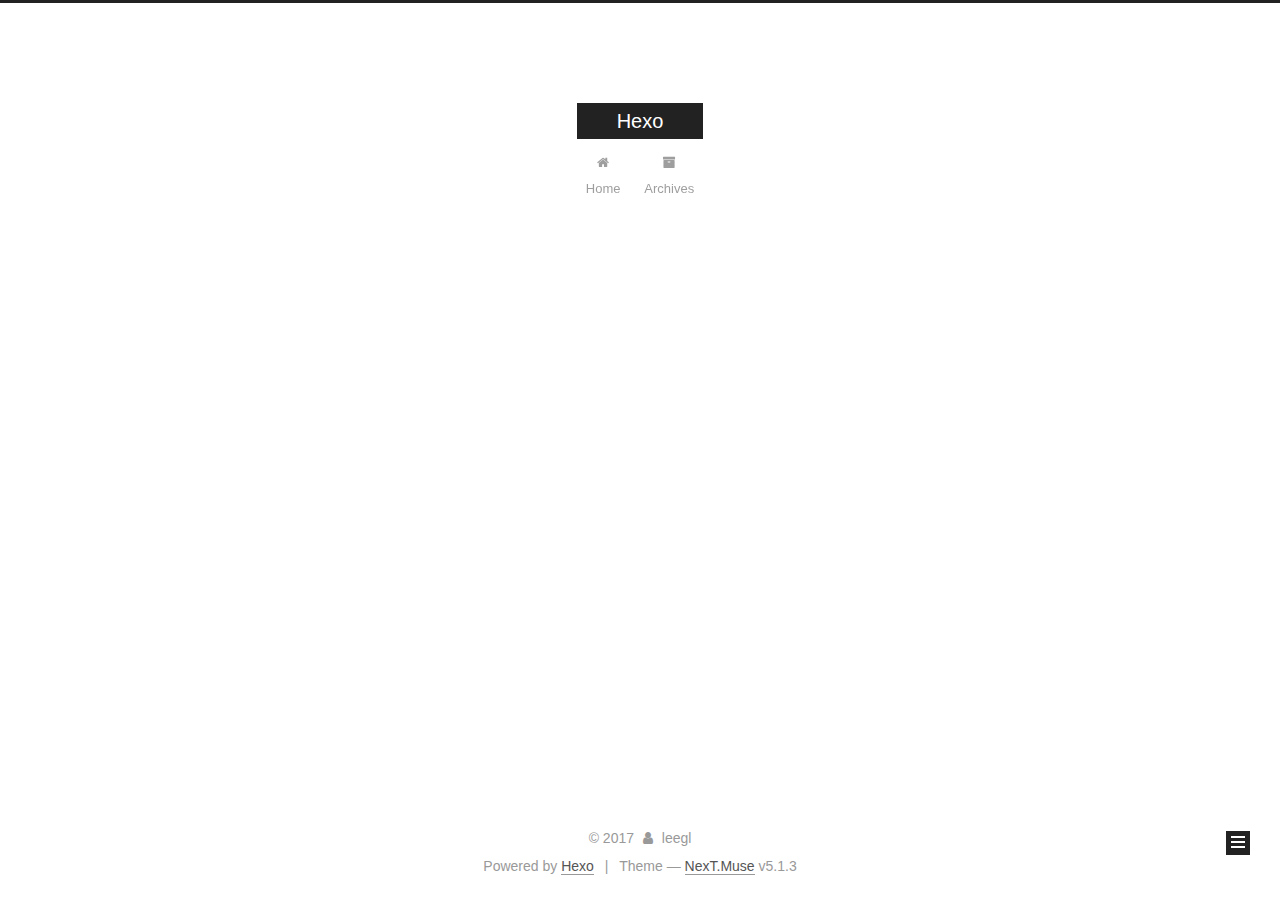
==== commit 5264b907: "Site updated: 2017-10-10 13:12:12" ====
--- a/archives/index.html
+++ b/archives/index.html
@@ -120,7 +120,7 @@
 
 
 
-  <title>Archiv | Hexo</title>
+  <title>Archive | Hexo</title>
   
 
 
@@ -180,7 +180,7 @@
             
               <i class="menu-item-icon fa fa-fw fa-home"></i> <br />
             
-            Startseite
+            Home
           </a>
         </li>
       
@@ -190,7 +190,7 @@
             
               <i class="menu-item-icon fa fa-fw fa-archive"></i> <br />
             
-            Archiv
+            Archives
           </a>
         </li>
       
@@ -226,7 +226,7 @@
         
           
         
-        Öhm..! Ein Artikel. Bleib dran.
+        Um..! 1 post. Keep on posting.
       </span>
 
       
@@ -313,7 +313,7 @@
         <div class="site-overview">
           <div class="site-author motion-element" itemprop="author" itemscope itemtype="http://schema.org/Person">
             
-              <p class="site-author-name" itemprop="name">John Doe</p>
+              <p class="site-author-name" itemprop="name">leegl</p>
               <p class="site-description motion-element" itemprop="description"></p>
           </div>
 
@@ -325,7 +325,7 @@
                 <a href="/archives/">
               
                   <span class="site-state-item-count">1</span>
-                  <span class="site-state-item-name">Artikel</span>
+                  <span class="site-state-item-name">posts</span>
                 </a>
               </div>
             
@@ -371,13 +371,13 @@
   <span class="with-love">
     <i class="fa fa-user"></i>
   </span>
-  <span class="author" itemprop="copyrightHolder">John Doe</span>
+  <span class="author" itemprop="copyrightHolder">leegl</span>
 
   
 </div>
 
 
-  <div class="powered-by">Erstellt mit  <a class="theme-link" target="_blank" href="https://hexo.io">Hexo</a></div>
+  <div class="powered-by">Powered by <a class="theme-link" target="_blank" href="https://hexo.io">Hexo</a></div>
 
 
 
--- a/css/main.css
+++ b/css/main.css
@@ -1822,7 +1822,7 @@
   width: 4px;
   height: 4px;
   border-radius: 50%;
-  background: #670045;
+  background: #c9b669;
 }
 .links-of-blogroll {
   font-size: 13px;
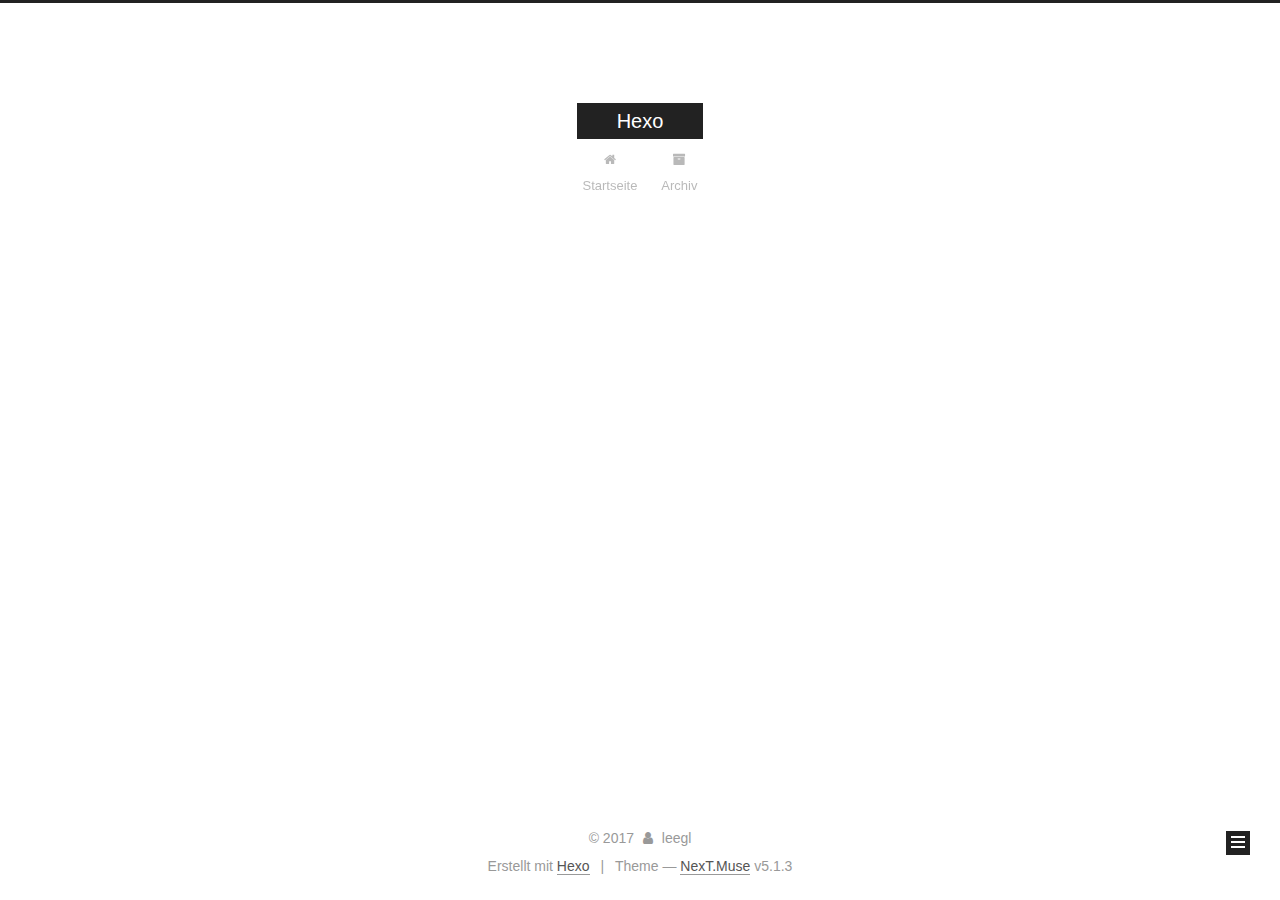
==== commit 05bc74f2: "Site updated: 2017-10-10 13:35:19" ====
--- a/archives/index.html
+++ b/archives/index.html
@@ -120,7 +120,7 @@
 
 
 
-  <title>Archive | Hexo</title>
+  <title>Archiv | Hexo</title>
   
 
 
@@ -180,7 +180,7 @@
             
               <i class="menu-item-icon fa fa-fw fa-home"></i> <br />
             
-            Home
+            Startseite
           </a>
         </li>
       
@@ -190,7 +190,7 @@
             
               <i class="menu-item-icon fa fa-fw fa-archive"></i> <br />
             
-            Archives
+            Archiv
           </a>
         </li>
       
@@ -226,7 +226,7 @@
         
           
         
-        Um..! 1 post. Keep on posting.
+        Öhm..! Ein Artikel. Bleib dran.
       </span>
 
       
@@ -325,7 +325,7 @@
                 <a href="/archives/">
               
                   <span class="site-state-item-count">1</span>
-                  <span class="site-state-item-name">posts</span>
+                  <span class="site-state-item-name">Artikel</span>
                 </a>
               </div>
             
@@ -377,7 +377,7 @@
 </div>
 
 
-  <div class="powered-by">Powered by <a class="theme-link" target="_blank" href="https://hexo.io">Hexo</a></div>
+  <div class="powered-by">Erstellt mit  <a class="theme-link" target="_blank" href="https://hexo.io">Hexo</a></div>
 
 
 
--- a/css/main.css
+++ b/css/main.css
@@ -1822,7 +1822,7 @@
   width: 4px;
   height: 4px;
   border-radius: 50%;
-  background: #c9b669;
+  background: #6905ff;
 }
 .links-of-blogroll {
   font-size: 13px;
